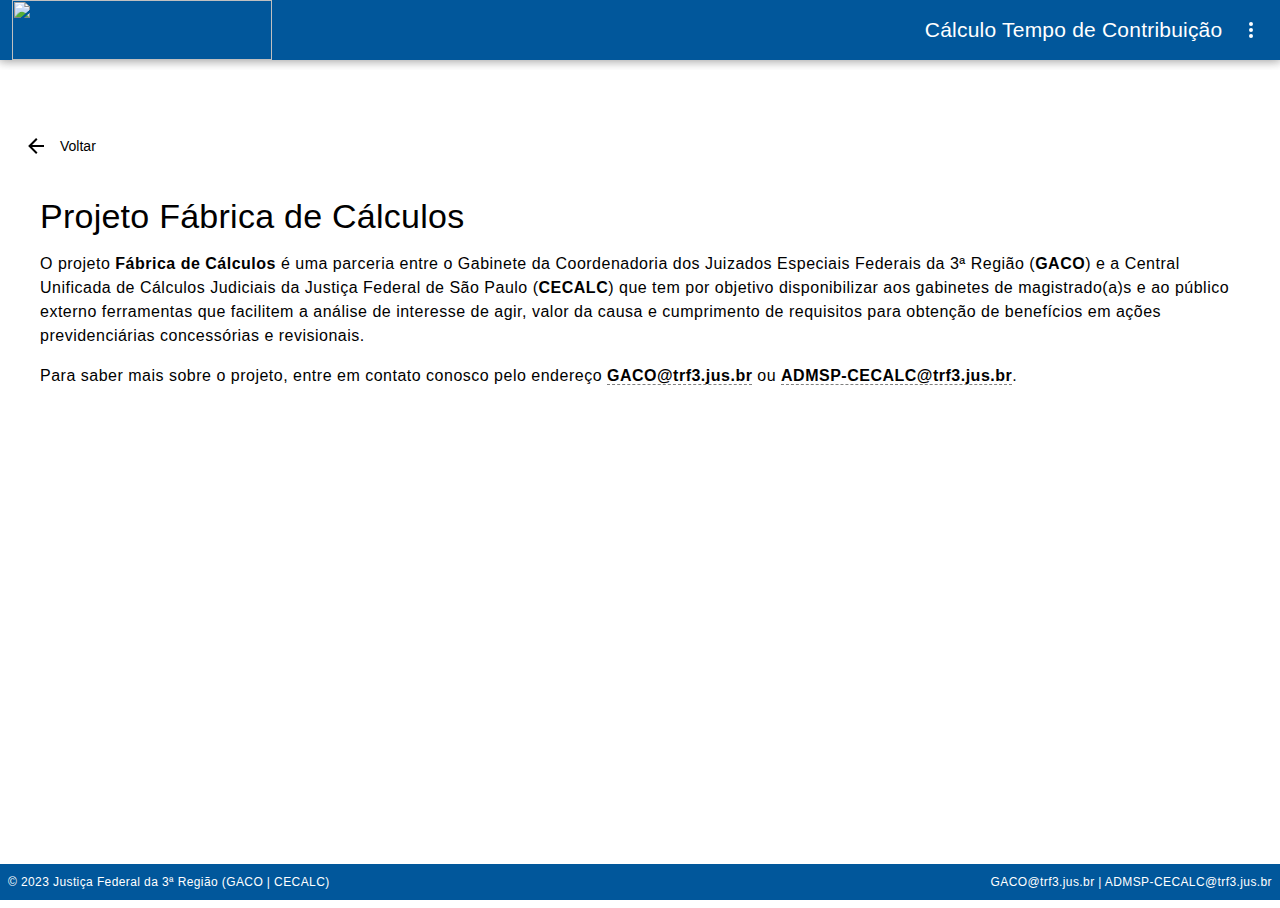
==== sobre/index.html @ 15698bf5 "Atualização" ====
<!DOCTYPE html>
<html  lang="en-US" dir="ltr">
<head><meta charset="utf-8">
<meta name="viewport" content="width=device-width, initial-scale=1">
<link rel="preload" as="fetch" crossorigin="anonymous" href="/teste/sobre/_payload.json">
<style>a{border-bottom:1px dashed gray;color:#000;font-weight:700;text-decoration:none}</style>
<style>@keyframes fadeIn{0%{opacity:0}to{opacity:1}}.fadeIn{animation-name:fadeIn}@keyframes fadeOut{0%{opacity:1}to{opacity:0}}.fadeOut{animation-name:fadeOut}</style>
<style>*,:after,:before{-webkit-tap-highlight-color:transparent;-moz-tap-highlight-color:transparent;box-sizing:inherit}#q-app,body,html{direction:ltr;width:100%}body.platform-ios.within-iframe,body.platform-ios.within-iframe #q-app{min-width:100%;width:100px}body,html{box-sizing:border-box;margin:0}article,aside,details,figcaption,figure,footer,header,main,menu,nav,section,summary{display:block}abbr[title]{border-bottom:none;text-decoration:underline;-webkit-text-decoration:underline dotted;text-decoration:underline dotted}img{border-style:none}code,kbd,pre,samp{font-family:monospace,monospace;font-size:1em}hr{box-sizing:content-box;height:0;overflow:visible}button,input,optgroup,select,textarea{font:inherit;font-family:inherit;margin:0}optgroup{font-weight:700}button,input,select{overflow:visible;text-transform:none}button::-moz-focus-inner,input::-moz-focus-inner{border:0;padding:0}button:-moz-focusring,input:-moz-focusring{outline:1px dotted ButtonText}fieldset{padding:.35em .75em .625em}legend{box-sizing:border-box;color:inherit;display:table;max-width:100%;padding:0;white-space:normal}progress{vertical-align:baseline}textarea{overflow:auto}input[type=search]::-webkit-search-cancel-button,input[type=search]::-webkit-search-decoration{-webkit-appearance:none}.q-icon{word-wrap:normal;fill:currentColor;box-sizing:content-box;direction:ltr;flex-shrink:0;height:1em;letter-spacing:normal;line-height:1;position:relative;text-align:center;text-transform:none;white-space:nowrap;width:1em}.q-icon:after,.q-icon:before{align-items:center;display:flex!important;height:100%;justify-content:center;width:100%}.q-icon>img,.q-icon>svg{height:100%;width:100%}.material-icons,.material-icons-outlined,.material-icons-round,.material-icons-sharp,.material-symbols-outlined,.material-symbols-rounded,.material-symbols-sharp,.q-icon{align-items:center;cursor:inherit;display:inline-flex;font-size:inherit;justify-content:center;-webkit-user-select:none;user-select:none;vertical-align:middle}.q-panel,.q-panel>div{height:100%;width:100%}.q-panel-parent{overflow:hidden;position:relative}.q-loading-bar{background:#f44336;position:fixed;transition:transform .5s cubic-bezier(0,0,.2,1),opacity .5s;z-index:9998}.q-loading-bar--top{left:0;right:0;top:0;width:100%}.q-loading-bar--bottom{bottom:0;left:0;right:0;width:100%}.q-loading-bar--right{bottom:0;height:100%;right:0;top:0}.q-loading-bar--left{bottom:0;height:100%;left:0;top:0}.q-avatar{border-radius:50%;display:inline-block;font-size:48px;height:1em;position:relative;vertical-align:middle;width:1em}.q-avatar__content{font-size:.5em;line-height:.5em}.q-avatar img:not(.q-icon):not(.q-img__image),.q-avatar__content{border-radius:inherit;height:inherit;width:inherit}.q-avatar--square{border-radius:0}.q-badge{background-color:var(--q-primary);border-radius:4px;color:#fff;font-size:12px;font-weight:400;line-height:12px;min-height:12px;padding:2px 6px;vertical-align:baseline}.q-badge--single-line{white-space:nowrap}.q-badge--multi-line{word-wrap:break-word;word-break:break-all}.q-badge--floating{cursor:inherit;position:absolute;right:-3px;top:-4px}.q-badge--transparent{opacity:.8}.q-badge--outline{background-color:transparent;border:1px solid}.q-badge--rounded{border-radius:1em}.q-banner{background:#fff;min-height:54px;padding:8px 16px}.q-banner--top-padding{padding-top:14px}.q-banner__avatar{min-width:1px!important}.q-banner__avatar>.q-avatar{font-size:46px}.q-banner__avatar>.q-icon{font-size:40px}.q-banner__actions.col-auto,.q-banner__avatar:not(:empty)+.q-banner__content{padding-left:16px}.q-banner__actions.col-all .q-btn-item{margin:4px 0 0 4px}.q-banner--dense{min-height:32px;padding:8px}.q-banner--dense.q-banner--top-padding{padding-top:12px}.q-banner--dense .q-banner__avatar>.q-avatar,.q-banner--dense .q-banner__avatar>.q-icon{font-size:28px}.q-banner--dense .q-banner__actions.col-auto,.q-banner--dense .q-banner__avatar:not(:empty)+.q-banner__content{padding-left:8px}.q-bar{background:rgba(0,0,0,.2)}.q-bar>.q-icon{margin-left:2px}.q-bar>div,.q-bar>div+.q-icon{margin-left:8px}.q-bar>.q-btn{margin-left:2px}.q-bar>.q-btn:first-child,.q-bar>.q-icon:first-child,.q-bar>div:first-child{margin-left:0}.q-bar--standard{font-size:18px;height:32px;padding:0 12px}.q-bar--standard>div{font-size:16px}.q-bar--standard .q-btn{font-size:11px}.q-bar--dense{font-size:14px;height:24px;padding:0 8px}.q-bar--dense .q-btn{font-size:8px}.q-bar--dark{background:hsla(0,0%,100%,.15)}.q-breadcrumbs__el{color:inherit}.q-breadcrumbs__el-icon{font-size:125%}.q-breadcrumbs__el-icon--with-label{margin-right:8px}[dir=rtl] .q-breadcrumbs__separator .q-icon{transform:scaleX(-1)}.q-btn{align-items:stretch;background:transparent;border:0;color:inherit;cursor:default;display:inline-flex;flex-direction:column;font-size:14px;font-weight:500;height:auto;line-height:1.715em;min-height:2.572em;outline:0;padding:4px 16px;position:relative;text-align:center;text-decoration:none;text-transform:uppercase;vertical-align:middle;width:auto}.q-btn .q-icon,.q-btn .q-spinner{font-size:1.715em}.q-btn.disabled{opacity:.7!important}.q-btn:before{border-radius:inherit;bottom:0;box-shadow:0 1px 5px rgba(0,0,0,.2),0 2px 2px rgba(0,0,0,.14),0 3px 1px -2px rgba(0,0,0,.12);content:"";display:block;left:0;position:absolute;right:0;top:0}.q-btn--actionable{cursor:pointer}.q-btn--actionable.q-btn--standard:before{transition:box-shadow .3s cubic-bezier(.25,.8,.5,1)}.q-btn--actionable.q-btn--standard.q-btn--active:before,.q-btn--actionable.q-btn--standard:active:before{box-shadow:0 3px 5px -1px rgba(0,0,0,.2),0 5px 8px rgba(0,0,0,.14),0 1px 14px rgba(0,0,0,.12)}.q-btn--no-uppercase{text-transform:none}.q-btn--rectangle{border-radius:3px}.q-btn--outline{background:transparent!important}.q-btn--outline:before{border:1px solid}.q-btn--push{border-radius:7px}.q-btn--push:before{border-bottom:3px solid rgba(0,0,0,.15)}.q-btn--push.q-btn--actionable{transition:transform .3s cubic-bezier(.25,.8,.5,1)}.q-btn--push.q-btn--actionable:before{transition:border-width .3s cubic-bezier(.25,.8,.5,1)}.q-btn--push.q-btn--actionable.q-btn--active,.q-btn--push.q-btn--actionable:active{transform:translateY(2px)}.q-btn--push.q-btn--actionable.q-btn--active:before,.q-btn--push.q-btn--actionable:active:before{border-bottom-width:0}.q-btn--rounded{border-radius:28px}.q-btn--round{border-radius:50%;min-height:3em;min-width:3em;padding:0}.q-btn--square{border-radius:0}.q-btn--flat:before,.q-btn--outline:before,.q-btn--unelevated:before{box-shadow:none}.q-btn--dense{min-height:2em;padding:.285em}.q-btn--dense.q-btn--round{min-height:2.4em;min-width:2.4em;padding:0}.q-btn--dense .on-left{margin-right:6px}.q-btn--dense .on-right{margin-left:6px}.q-btn--fab .q-icon,.q-btn--fab-mini .q-icon{font-size:24px}.q-btn--fab{min-height:56px;min-width:56px;padding:16px}.q-btn--fab .q-icon{margin:auto}.q-btn--fab-mini{min-height:40px;min-width:40px;padding:8px}.q-btn__content{transition:opacity .3s;z-index:0}.q-btn__content--hidden{opacity:0;pointer-events:none}.q-btn__progress{border-radius:inherit;z-index:0}.q-btn__progress-indicator{background:hsla(0,0%,100%,.25);transform:translateX(-100%);z-index:-1}.q-btn__progress--dark .q-btn__progress-indicator{background:rgba(0,0,0,.2)}.q-btn--flat .q-btn__progress-indicator,.q-btn--outline .q-btn__progress-indicator{background:currentColor;opacity:.2}.q-btn-dropdown--split .q-btn-dropdown__arrow-container{padding:0 4px}.q-btn-dropdown--split .q-btn-dropdown__arrow-container.q-btn--outline{border-left:1px solid}.q-btn-dropdown--split .q-btn-dropdown__arrow-container:not(.q-btn--outline){border-left:1px solid hsla(0,0%,100%,.3)}.q-btn-dropdown--simple *+.q-btn-dropdown__arrow{margin-left:8px}.q-btn-dropdown__arrow{transition:transform .28s}.q-btn-dropdown--current{flex-grow:1}.q-btn-group{border-radius:3px;box-shadow:0 1px 5px rgba(0,0,0,.2),0 2px 2px rgba(0,0,0,.14),0 3px 1px -2px rgba(0,0,0,.12);vertical-align:middle}.q-btn-group>.q-btn-item{align-self:stretch;border-radius:inherit}.q-btn-group>.q-btn-item:before{box-shadow:none}.q-btn-group>.q-btn-item .q-badge--floating{right:0}.q-btn-group>.q-btn-group{box-shadow:none}.q-btn-group>.q-btn-group:first-child>.q-btn:first-child{border-bottom-left-radius:inherit;border-top-left-radius:inherit}.q-btn-group>.q-btn-group:last-child>.q-btn:last-child{border-bottom-right-radius:inherit;border-top-right-radius:inherit}.q-btn-group>.q-btn-group:not(:first-child)>.q-btn:first-child:before{border-left:0}.q-btn-group>.q-btn-group:not(:last-child)>.q-btn:last-child:before{border-right:0}.q-btn-group>.q-btn-item:not(:last-child){border-bottom-right-radius:0;border-top-right-radius:0}.q-btn-group>.q-btn-item:not(:first-child){border-bottom-left-radius:0;border-top-left-radius:0}.q-btn-group>.q-btn-item.q-btn--standard:before{z-index:-1}.q-btn-group--push{border-radius:7px}.q-btn-group--push>.q-btn--push.q-btn--actionable{transform:none}.q-btn-group--push>.q-btn--push.q-btn--actionable .q-btn__content{transition:margin-top .3s cubic-bezier(.25,.8,.5,1),margin-bottom .3s cubic-bezier(.25,.8,.5,1)}.q-btn-group--push>.q-btn--push.q-btn--actionable.q-btn--active .q-btn__content,.q-btn-group--push>.q-btn--push.q-btn--actionable:active .q-btn__content{margin-bottom:-2px;margin-top:2px}.q-btn-group--rounded{border-radius:28px}.q-btn-group--square{border-radius:0}.q-btn-group--flat,.q-btn-group--outline,.q-btn-group--unelevated{box-shadow:none}.q-btn-group--outline>.q-separator{display:none}.q-btn-group--outline>.q-btn-item+.q-btn-item:before{border-left:0}.q-btn-group--outline>.q-btn-item:not(:last-child):before{border-right:0}.q-btn-group--stretch{align-self:stretch;border-radius:0}.q-btn-group--glossy>.q-btn-item{background-image:linear-gradient(180deg,hsla(0,0%,100%,.3),hsla(0,0%,100%,0) 50%,rgba(0,0,0,.12) 51%,rgba(0,0,0,.04))!important}.q-btn-group--spread>.q-btn-group{display:flex!important}.q-btn-group--spread>.q-btn-group>.q-btn-item:not(.q-btn-dropdown__arrow-container),.q-btn-group--spread>.q-btn-item{flex:10000 1 0%;max-width:100%;min-width:0;width:auto}.q-btn-toggle,.q-card{position:relative}.q-card{background:#fff;border-radius:4px;box-shadow:0 1px 5px rgba(0,0,0,.2),0 2px 2px rgba(0,0,0,.14),0 3px 1px -2px rgba(0,0,0,.12);vertical-align:top}.q-card>div:first-child,.q-card>img:first-child{border-top:0;border-top-left-radius:inherit;border-top-right-radius:inherit}.q-card>div:last-child,.q-card>img:last-child{border-bottom:0;border-bottom-left-radius:inherit;border-bottom-right-radius:inherit}.q-card>div:not(:first-child),.q-card>img:not(:first-child){border-top-left-radius:0;border-top-right-radius:0}.q-card>div:not(:last-child),.q-card>img:not(:last-child){border-bottom-left-radius:0;border-bottom-right-radius:0}.q-card>div{border-left:0;border-right:0;box-shadow:none}.q-card--bordered{border:1px solid rgba(0,0,0,.12)}.q-card--dark{border-color:hsla(0,0%,100%,.28);box-shadow:0 1px 5px hsla(0,0%,100%,.2),0 2px 2px hsla(0,0%,100%,.14),0 3px 1px -2px hsla(0,0%,100%,.12)}.q-card__section{position:relative}.q-card__section--vert{padding:16px}.q-card__section--horiz>div:first-child,.q-card__section--horiz>img:first-child{border-bottom-left-radius:inherit;border-top-left-radius:inherit}.q-card__section--horiz>div:last-child,.q-card__section--horiz>img:last-child{border-bottom-right-radius:inherit;border-top-right-radius:inherit}.q-card__section--horiz>div:not(:first-child),.q-card__section--horiz>img:not(:first-child){border-bottom-left-radius:0;border-top-left-radius:0}.q-card__section--horiz>div:not(:last-child),.q-card__section--horiz>img:not(:last-child){border-bottom-right-radius:0;border-top-right-radius:0}.q-card__section--horiz>div{border-bottom:0;border-top:0;box-shadow:none}.q-card__actions{align-items:center;padding:8px}.q-card__actions .q-btn--rectangle{padding:0 8px}.q-card__actions--horiz>.q-btn-group+.q-btn-item,.q-card__actions--horiz>.q-btn-item+.q-btn-group,.q-card__actions--horiz>.q-btn-item+.q-btn-item{margin-left:8px}.q-card__actions--vert>.q-btn-item.q-btn--round{align-self:center}.q-card__actions--vert>.q-btn-group+.q-btn-item,.q-card__actions--vert>.q-btn-item+.q-btn-group,.q-card__actions--vert>.q-btn-item+.q-btn-item{margin-top:4px}.q-card__actions--vert>.q-btn-group>.q-btn-item{flex-grow:1}.q-card>img{border:0;display:block;max-width:100%;width:100%}.q-carousel{background-color:#fff;height:400px}.q-carousel__slide{background-position:50%;background-size:cover;min-height:100%}.q-carousel .q-carousel--padding,.q-carousel__slide{padding:16px}.q-carousel__slides-container{height:100%}.q-carousel__control{color:#fff}.q-carousel__arrow{pointer-events:none}.q-carousel__arrow .q-icon{font-size:28px}.q-carousel__arrow .q-btn{pointer-events:all}.q-carousel__next-arrow--horizontal,.q-carousel__prev-arrow--horizontal{bottom:16px;top:16px}.q-carousel__prev-arrow--horizontal{left:16px}.q-carousel__next-arrow--horizontal{right:16px}.q-carousel__next-arrow--vertical,.q-carousel__prev-arrow--vertical{left:16px;right:16px}.q-carousel__prev-arrow--vertical{top:16px}.q-carousel__next-arrow--vertical{bottom:16px}.q-carousel__navigation--bottom,.q-carousel__navigation--top{left:16px;overflow-x:auto;overflow-y:hidden;right:16px}.q-carousel__navigation--top{top:16px}.q-carousel__navigation--bottom{bottom:16px}.q-carousel__navigation--left,.q-carousel__navigation--right{bottom:16px;overflow-x:hidden;overflow-y:auto;top:16px}.q-carousel__navigation--left>.q-carousel__navigation-inner,.q-carousel__navigation--right>.q-carousel__navigation-inner{flex-direction:column}.q-carousel__navigation--left{left:16px}.q-carousel__navigation--right{right:16px}.q-carousel__navigation-inner{flex:1 1 auto}.q-carousel__navigation .q-btn{margin:6px 4px;padding:5px}.q-carousel__navigation-icon--inactive{opacity:.7}.q-carousel .q-carousel__thumbnail{border:1px solid transparent;border-radius:4px;cursor:pointer;display:inline-block;height:50px;margin:2px;opacity:.7;transition:opacity .3s;vertical-align:middle;width:auto}.q-carousel .q-carousel__thumbnail--active,.q-carousel .q-carousel__thumbnail:hover{opacity:1}.q-carousel .q-carousel__thumbnail--active{border-color:currentColor;cursor:default}.q-carousel--arrows-vertical .q-carousel--padding,.q-carousel--arrows-vertical.q-carousel--with-padding .q-carousel__slide,.q-carousel--navigation-top .q-carousel--padding,.q-carousel--navigation-top.q-carousel--with-padding .q-carousel__slide{padding-top:60px}.q-carousel--arrows-vertical .q-carousel--padding,.q-carousel--arrows-vertical.q-carousel--with-padding .q-carousel__slide,.q-carousel--navigation-bottom .q-carousel--padding,.q-carousel--navigation-bottom.q-carousel--with-padding .q-carousel__slide{padding-bottom:60px}.q-carousel--arrows-horizontal .q-carousel--padding,.q-carousel--arrows-horizontal.q-carousel--with-padding .q-carousel__slide,.q-carousel--navigation-left .q-carousel--padding,.q-carousel--navigation-left.q-carousel--with-padding .q-carousel__slide{padding-left:60px}.q-carousel--arrows-horizontal .q-carousel--padding,.q-carousel--arrows-horizontal.q-carousel--with-padding .q-carousel__slide,.q-carousel--navigation-right .q-carousel--padding,.q-carousel--navigation-right.q-carousel--with-padding .q-carousel__slide{padding-right:60px}.q-carousel.fullscreen{height:100%}.q-message-label,.q-message-name,.q-message-stamp{font-size:small}.q-message-label{margin:24px 0;text-align:center}.q-message-stamp{color:inherit;display:none;margin-top:4px;opacity:.6}.q-message-avatar{border-radius:50%;height:48px;min-width:48px;width:48px}.q-message{margin-bottom:8px}.q-message:first-child .q-message-label{margin-top:0}.q-message-avatar--received{margin-right:8px}.q-message-text--received{border-radius:4px 4px 4px 0;color:#81c784}.q-message-text--received:last-child:before{border-bottom:8px solid;border-left:8px solid transparent;border-right:0 solid transparent;right:100%}.q-message-text-content--received{color:#000}.q-message-name--sent{text-align:right}.q-message-avatar--sent{margin-left:8px}.q-message-container--sent{flex-direction:row-reverse}.q-message-text--sent{border-radius:4px 4px 0 4px;color:#e0e0e0}.q-message-text--sent:last-child:before{border-bottom:8px solid;border-left:0 solid transparent;border-right:8px solid transparent;left:100%}.q-message-text-content--sent{color:#000}.q-message-text{background:currentColor;line-height:1.2;padding:8px;position:relative;word-break:break-word}.q-message-text+.q-message-text{margin-top:3px}.q-message-text:last-child{min-height:48px}.q-message-text:last-child .q-message-stamp{display:block}.q-message-text:last-child:before{bottom:0;content:"";height:0;position:absolute;width:0}.q-checkbox{vertical-align:middle}.q-checkbox__native{height:1px;width:1px}.q-checkbox__bg,.q-checkbox__icon-container{-webkit-user-select:none;user-select:none}.q-checkbox__bg{border:2px solid;border-radius:2px;height:50%;left:25%;-webkit-print-color-adjust:exact;top:25%;transition:background .22s cubic-bezier(0,0,.2,1) 0ms;width:50%}.q-checkbox__icon{color:currentColor;font-size:.5em}.q-checkbox__svg{color:#fff}.q-checkbox__truthy{stroke:currentColor;stroke-width:3.12px;stroke-dashoffset:29.78334;stroke-dasharray:29.78334}.q-checkbox__indet{fill:currentColor;transform:rotate(-280deg) scale(0);transform-origin:50% 50%}.q-checkbox__inner{border-radius:50%;color:rgba(0,0,0,.54);font-size:40px;height:1em;min-width:1em;outline:0;width:1em}.q-checkbox__inner--indet,.q-checkbox__inner--truthy{color:var(--q-primary)}.q-checkbox__inner--indet .q-checkbox__bg,.q-checkbox__inner--truthy .q-checkbox__bg{background:currentColor}.q-checkbox__inner--truthy path{stroke-dashoffset:0;transition:stroke-dashoffset .18s cubic-bezier(.4,0,.6,1) 0ms}.q-checkbox__inner--indet .q-checkbox__indet{transform:rotate(0) scale(1);transition:transform .22s cubic-bezier(0,0,.2,1) 0ms}.q-checkbox.disabled{opacity:.75!important}.q-checkbox--dark .q-checkbox__inner{color:hsla(0,0%,100%,.7)}.q-checkbox--dark .q-checkbox__inner:before{opacity:.32!important}.q-checkbox--dark .q-checkbox__inner--indet,.q-checkbox--dark .q-checkbox__inner--truthy{color:var(--q-primary)}.q-checkbox--dense .q-checkbox__inner{height:.5em;min-width:.5em;width:.5em}.q-checkbox--dense .q-checkbox__bg{height:90%;left:5%;top:5%;width:90%}.q-checkbox--dense .q-checkbox__label{padding-left:.5em}.q-checkbox--dense.reverse .q-checkbox__label{padding-left:0;padding-right:.5em}body.desktop .q-checkbox:not(.disabled) .q-checkbox__inner:before{background:currentColor;border-radius:50%;bottom:0;content:"";left:0;opacity:.12;position:absolute;right:0;top:0;transform:scale3d(0,0,1);transition:transform .22s cubic-bezier(0,0,.2,1)}body.desktop .q-checkbox:not(.disabled):focus .q-checkbox__inner:before,body.desktop .q-checkbox:not(.disabled):hover .q-checkbox__inner:before{transform:scaleX(1)}body.desktop .q-checkbox--dense:not(.disabled):focus .q-checkbox__inner:before,body.desktop .q-checkbox--dense:not(.disabled):hover .q-checkbox__inner:before{transform:scale3d(1.4,1.4,1)}.q-chip{background:#e0e0e0;border-radius:16px;color:rgba(0,0,0,.87);font-size:14px;height:2em;margin:4px;max-width:100%;outline:0;padding:.5em .9em;position:relative;vertical-align:middle}.q-chip--colored .q-chip__icon,.q-chip--dark .q-chip__icon{color:inherit}.q-chip--outline{background:transparent!important;border:1px solid}.q-chip .q-avatar{border-radius:16px;font-size:2em;margin-left:-.45em;margin-right:.2em}.q-chip--selected .q-avatar{display:none}.q-chip__icon{color:rgba(0,0,0,.54);font-size:1.5em;margin:-.2em}.q-chip__icon--left{margin-right:.2em}.q-chip__icon--right{margin-left:.2em}.q-chip__icon--remove{margin-left:.1em;margin-right:-.5em;opacity:.6;outline:0}.q-chip__icon--remove:focus,.q-chip__icon--remove:hover{opacity:1}.q-chip__content{white-space:nowrap}.q-chip--dense{border-radius:12px;height:1.5em;padding:0 .4em}.q-chip--dense .q-avatar{border-radius:12px;font-size:1.5em;margin-left:-.27em;margin-right:.1em}.q-chip--dense .q-chip__icon{font-size:1.25em}.q-chip--dense .q-chip__icon--left{margin-right:.195em}.q-chip--dense .q-chip__icon--remove{margin-right:-.25em}.q-chip--square{border-radius:4px}.q-chip--square .q-avatar{border-radius:3px 0 0 3px}body.desktop .q-chip--clickable:focus{box-shadow:0 1px 3px rgba(0,0,0,.2),0 1px 1px rgba(0,0,0,.14),0 2px 1px -1px rgba(0,0,0,.12)}body.desktop.body--dark .q-chip--clickable:focus{box-shadow:0 1px 3px hsla(0,0%,100%,.2),0 1px 1px hsla(0,0%,100%,.14),0 2px 1px -1px hsla(0,0%,100%,.12)}.q-circular-progress{display:inline-block;height:1em;line-height:1;position:relative;vertical-align:middle;width:1em}.q-circular-progress.q-focusable{border-radius:50%}.q-circular-progress__svg{height:100%;width:100%}.q-circular-progress__text{font-size:.25em}.q-circular-progress--indeterminate .q-circular-progress__svg{animation:q-spin 2s linear infinite;transform-origin:50% 50%}.q-circular-progress--indeterminate .q-circular-progress__circle{stroke-dasharray:1 400;stroke-dashoffset:0;animation:q-circular-progress-circle 1.5s ease-in-out infinite}@keyframes q-circular-progress-circle{0%{stroke-dasharray:1,400;stroke-dashoffset:0}50%{stroke-dasharray:400,400;stroke-dashoffset:-100}to{stroke-dasharray:400,400;stroke-dashoffset:-300}}.q-color-picker{background:#fff;border-radius:4px;box-shadow:0 1px 5px rgba(0,0,0,.2),0 2px 2px rgba(0,0,0,.14),0 3px 1px -2px rgba(0,0,0,.12);max-width:350px;min-width:180px;overflow:hidden;vertical-align:top}.q-color-picker .q-tab{padding:0!important}.q-color-picker--bordered{border:1px solid rgba(0,0,0,.12)}.q-color-picker__header-tabs{height:32px}.q-color-picker__header input{border:0;line-height:24px}.q-color-picker__header .q-tab{height:32px!important;min-height:32px!important}.q-color-picker__header .q-tab--inactive{background:linear-gradient(0deg,rgba(0,0,0,.3) 0,rgba(0,0,0,.15) 25%,rgba(0,0,0,.1))}.q-color-picker__error-icon{bottom:2px;font-size:24px;opacity:0;right:2px;transition:opacity .3s ease-in}.q-color-picker__header-content{background:#fff;position:relative}.q-color-picker__header-content--light{color:#000}.q-color-picker__header-content--dark{color:#fff}.q-color-picker__header-content--dark .q-tab--inactive:before{background:hsla(0,0%,100%,.2);bottom:0;content:"";left:0;position:absolute;right:0;top:0}.q-color-picker__header-banner{height:36px}.q-color-picker__header-bg{background:#fff;background-image:url("[data-uri]")!important}.q-color-picker__footer{height:36px}.q-color-picker__footer .q-tab{height:36px!important;min-height:36px!important}.q-color-picker__footer .q-tab--inactive{background:linear-gradient(180deg,rgba(0,0,0,.3) 0,rgba(0,0,0,.15) 25%,rgba(0,0,0,.1))}.q-color-picker__spectrum{height:100%;width:100%}.q-color-picker__spectrum-tab{padding:0!important}.q-color-picker__spectrum-white{background:linear-gradient(90deg,#fff,hsla(0,0%,100%,0))}.q-color-picker__spectrum-black{background:linear-gradient(0deg,#000,transparent)}.q-color-picker__spectrum-circle{border-radius:50%;box-shadow:0 0 0 1.5px #fff,inset 0 0 1px 1px rgba(0,0,0,.3),0 0 1px 2px rgba(0,0,0,.4);height:10px;transform:translate(-5px,-5px);width:10px}.q-color-picker__hue .q-slider__track{background:linear-gradient(90deg,red 0,#ff0 17%,#0f0 33%,#0ff 50%,#00f 67%,#f0f 83%,red)!important;opacity:1}.q-color-picker__alpha .q-slider__track-container{padding-top:0}.q-color-picker__alpha .q-slider__track:before{background:linear-gradient(90deg,hsla(0,0%,100%,0),#757575);border-radius:inherit;bottom:0;content:"";left:0;position:absolute;right:0;top:0}.q-color-picker__sliders{padding:0 16px}.q-color-picker__sliders .q-slider__thumb{color:#424242}.q-color-picker__sliders .q-slider__thumb path{stroke-width:2px;fill:transparent}.q-color-picker__sliders .q-slider--active path{stroke-width:3px}.q-color-picker__tune-tab .q-slider{margin-left:18px;margin-right:18px}.q-color-picker__tune-tab input{border:1px solid #e0e0e0;border-radius:4px;font-size:11px;width:3.5em}.q-color-picker__palette-tab{padding:0!important}.q-color-picker__palette-rows--editable .q-color-picker__cube{cursor:pointer}.q-color-picker__cube{padding-bottom:10%;width:10%!important}.q-color-picker input{background:transparent;color:inherit;outline:0;text-align:center}.q-color-picker .q-tabs{overflow:hidden}.q-color-picker .q-tab--active{box-shadow:0 0 14px 3px rgba(0,0,0,.2)}.q-color-picker .q-tab--active .q-focus-helper,.q-color-picker .q-tab__indicator{display:none}.q-color-picker .q-tab-panels{background:inherit}.q-color-picker--dark{box-shadow:0 1px 5px hsla(0,0%,100%,.2),0 2px 2px hsla(0,0%,100%,.14),0 3px 1px -2px hsla(0,0%,100%,.12)}.q-color-picker--dark .q-color-picker__tune-tab input{border:1px solid hsla(0,0%,100%,.3)}.q-color-picker--dark .q-slider__thumb{color:#fafafa}.q-date{background:#fff;border-radius:4px;box-shadow:0 1px 5px rgba(0,0,0,.2),0 2px 2px rgba(0,0,0,.14),0 3px 1px -2px rgba(0,0,0,.12);display:inline-flex;max-width:100%;min-width:290px;width:290px}.q-date--bordered{border:1px solid rgba(0,0,0,.12)}.q-date__header{background-color:var(--q-primary);border-top-left-radius:inherit;color:#fff;padding:16px}.q-date__actions{padding:0 16px 16px}.q-date__content,.q-date__main{outline:0}.q-date__content .q-btn{font-weight:400}.q-date__header-link{opacity:.64;outline:0;transition:opacity .3s ease-out}.q-date__header-link--active,.q-date__header-link:focus,.q-date__header-link:hover{opacity:1}.q-date__header-subtitle{font-size:14px;letter-spacing:.00938em;line-height:1.75}.q-date__header-title-label{font-size:24px;letter-spacing:.00735em;line-height:1.2}.q-date__view{height:100%;min-height:290px;padding:16px;width:100%}.q-date__navigation{height:12.5%}.q-date__navigation>div:first-child{justify-content:flex-end;min-width:24px;width:8%}.q-date__navigation>div:last-child{justify-content:flex-start;min-width:24px;width:8%}.q-date__calendar-weekdays{height:12.5%}.q-date__calendar-weekdays>div{font-size:12px;opacity:.38}.q-date__calendar-item{align-items:center;display:inline-flex;height:12.5%!important;justify-content:center;padding:1px;position:relative;vertical-align:middle;width:14.285%!important}.q-date__calendar-item:after{border:1px dashed transparent;bottom:1px;content:"";left:0;pointer-events:none;position:absolute;right:0;top:1px}.q-date__calendar-item button,.q-date__calendar-item>div{border-radius:50%;height:30px;width:30px}.q-date__calendar-item>div{line-height:30px;text-align:center}.q-date__calendar-item>button{line-height:22px}.q-date__calendar-item--out{opacity:.18}.q-date__calendar-item--fill{visibility:hidden}.q-date__range-from:before,.q-date__range-to:before,.q-date__range:before{background-color:currentColor;bottom:1px;content:"";left:0;opacity:.3;position:absolute;right:0;top:1px}.q-date__range-from:nth-child(7n-6):before,.q-date__range-to:nth-child(7n-6):before,.q-date__range:nth-child(7n-6):before{border-bottom-left-radius:0;border-top-left-radius:0}.q-date__range-from:nth-child(7n):before,.q-date__range-to:nth-child(7n):before,.q-date__range:nth-child(7n):before{border-bottom-right-radius:0;border-top-right-radius:0}.q-date__range-from:before{left:50%}.q-date__range-to:before{right:50%}.q-date__edit-range:after{border-color:currentColor transparent}.q-date__edit-range:nth-child(7n-6):after{border-bottom-left-radius:0;border-top-left-radius:0}.q-date__edit-range:nth-child(7n):after{border-bottom-right-radius:0;border-top-right-radius:0}.q-date__edit-range-from-to:after,.q-date__edit-range-from:after{border-bottom-color:currentColor;border-bottom-left-radius:28px;border-left-color:currentColor;border-top-color:currentColor;border-top-left-radius:28px;left:4px}.q-date__edit-range-from-to:after,.q-date__edit-range-to:after{border-bottom-color:currentColor;border-bottom-right-radius:28px;border-right-color:currentColor;border-top-color:currentColor;border-top-right-radius:28px;right:4px}.q-date__calendar-days-container{height:75%;min-height:192px}.q-date__calendar-days>div{height:16.66%!important}.q-date__event{background-color:var(--q-secondary);border-radius:5px;bottom:2px;height:5px;left:50%;position:absolute;transform:translate3d(-50%,0,0);width:8px}.q-date__today{box-shadow:0 0 1px 0 currentColor}.q-date__years-content{padding:0 8px}.q-date__months-item,.q-date__years-item{flex:0 0 33.3333%}.q-date--readonly .q-date__content,.q-date--readonly .q-date__header,.q-date.disabled .q-date__content,.q-date.disabled .q-date__header{pointer-events:none}.q-date--readonly .q-date__navigation{display:none}.q-date--portrait{flex-direction:column}.q-date--portrait-standard .q-date__content{height:calc(100% - 86px)}.q-date--portrait-standard .q-date__header{border-top-right-radius:inherit;height:86px}.q-date--portrait-standard .q-date__header-title{align-items:center;height:30px}.q-date--portrait-minimal .q-date__content{height:100%}.q-date--landscape{align-items:stretch;flex-direction:row;min-width:420px}.q-date--landscape>div{display:flex;flex-direction:column}.q-date--landscape .q-date__content{height:100%}.q-date--landscape-standard{min-width:420px}.q-date--landscape-standard .q-date__header{border-bottom-left-radius:inherit;min-width:110px;width:110px}.q-date--landscape-standard .q-date__header-title{flex-direction:column}.q-date--landscape-standard .q-date__header-today{margin-left:-8px;margin-top:12px}.q-date--landscape-minimal{width:310px}.q-date--dark{border-color:hsla(0,0%,100%,.28);box-shadow:0 1px 5px hsla(0,0%,100%,.2),0 2px 2px hsla(0,0%,100%,.14),0 3px 1px -2px hsla(0,0%,100%,.12)}.q-dialog__title{font-size:1.25rem;font-weight:500;letter-spacing:.0125em;line-height:2rem}.q-dialog__progress{font-size:4rem}.q-dialog__inner{outline:0}.q-dialog__inner>div{-webkit-overflow-scrolling:touch;border-radius:4px;overflow:auto;pointer-events:all;will-change:scroll-position}.q-dialog__inner--square>div{border-radius:0!important}.q-dialog__inner>.q-card>.q-card__actions .q-btn--rectangle{min-width:64px}.q-dialog__inner--minimized{padding:24px}.q-dialog__inner--minimized>div{max-height:calc(100vh - 48px)}.q-dialog__inner--maximized>div{border-radius:0!important;height:100%;left:0!important;max-height:100vh;max-width:100vw;top:0!important;width:100%}.q-dialog__inner--bottom,.q-dialog__inner--top{padding-bottom:0!important;padding-top:0!important}.q-dialog__inner--left,.q-dialog__inner--right{padding-left:0!important;padding-right:0!important}.q-dialog__inner--left:not(.q-dialog__inner--animating)>div,.q-dialog__inner--top:not(.q-dialog__inner--animating)>div{border-top-left-radius:0}.q-dialog__inner--right:not(.q-dialog__inner--animating)>div,.q-dialog__inner--top:not(.q-dialog__inner--animating)>div{border-top-right-radius:0}.q-dialog__inner--bottom:not(.q-dialog__inner--animating)>div,.q-dialog__inner--left:not(.q-dialog__inner--animating)>div{border-bottom-left-radius:0}.q-dialog__inner--bottom:not(.q-dialog__inner--animating)>div,.q-dialog__inner--right:not(.q-dialog__inner--animating)>div{border-bottom-right-radius:0}.q-dialog__inner--fullwidth>div{max-width:100%!important;width:100%!important}.q-dialog__inner--fullheight>div{height:100%!important;max-height:100%!important}.q-dialog__backdrop{background:rgba(0,0,0,.4);outline:0;pointer-events:all;z-index:-1}body.platform-android:not(.native-mobile) .q-dialog__inner--minimized>div,body.platform-ios .q-dialog__inner--minimized>div{max-height:calc(100vh - 108px)}body.q-ios-padding .q-dialog__inner{padding-bottom:env(safe-area-inset-bottom)!important;padding-top:env(safe-area-inset-top)!important}body.q-ios-padding .q-dialog__inner>div{max-height:calc(100vh - env(safe-area-inset-top) - env(safe-area-inset-bottom))!important}@media (max-width:599.98px){.q-dialog__inner--bottom,.q-dialog__inner--top{padding-left:0;padding-right:0}.q-dialog__inner--bottom>div,.q-dialog__inner--top>div{width:100%!important}}@media (min-width:600px){.q-dialog__inner--minimized>div{max-width:560px}}.q-body--dialog{overflow:hidden}.q-bottom-sheet{padding-bottom:8px}.q-bottom-sheet__avatar{border-radius:50%}.q-bottom-sheet--list{width:400px}.q-bottom-sheet--list .q-icon,.q-bottom-sheet--list img{font-size:24px;height:24px;width:24px}.q-bottom-sheet--grid{width:700px}.q-bottom-sheet--grid .q-bottom-sheet__item{min-width:100px;padding:8px;text-align:center}.q-bottom-sheet--grid .q-bottom-sheet__empty-icon,.q-bottom-sheet--grid .q-icon,.q-bottom-sheet--grid img{font-size:48px;height:48px;margin-bottom:8px;width:48px}.q-bottom-sheet--grid .q-separator{margin:12px 0}.q-bottom-sheet__item{flex:0 0 33.3333%}@media (min-width:600px){.q-bottom-sheet__item{flex:0 0 25%}}.q-dialog-plugin{width:400px}.q-dialog-plugin__form{max-height:50vh}.q-dialog-plugin .q-card__section+.q-card__section{padding-top:0}.q-dialog-plugin--progress{text-align:center}.q-editor{background-color:#fff;border:1px solid rgba(0,0,0,.12);border-radius:4px}.q-editor.disabled{border-style:dashed}.q-editor>div:first-child,.q-editor__toolbars-container,.q-editor__toolbars-container>div:first-child{border-top-left-radius:inherit;border-top-right-radius:inherit}.q-editor__content{border-bottom-left-radius:inherit;border-bottom-right-radius:inherit;max-width:100%;min-height:10em;outline:0;overflow:auto;padding:10px}.q-editor__content pre{white-space:pre-wrap}.q-editor__content hr{background:rgba(0,0,0,.12);border:0;height:1px;margin:1px;outline:0}.q-editor__content:empty:not(:focus):before{content:attr(placeholder);opacity:.7}.q-editor__toolbar{border-bottom:1px solid rgba(0,0,0,.12);min-height:32px}.q-editor__toolbars-container{max-width:100%}.q-editor .q-btn{margin:4px}.q-editor__toolbar-group{margin:0 4px;position:relative}.q-editor__toolbar-group+.q-editor__toolbar-group:before{background:rgba(0,0,0,.12);bottom:4px;content:"";left:-4px;position:absolute;top:4px;width:1px}.q-editor__link-input{background:none;border:none;border-radius:0;color:inherit;outline:0;text-decoration:none;text-transform:none}.q-editor--flat,.q-editor--flat .q-editor__toolbar{border:0}.q-editor--dense .q-editor__toolbar-group{align-items:center;display:flex;flex-wrap:nowrap}.q-editor--dark{border-color:hsla(0,0%,100%,.28)}.q-editor--dark .q-editor__content hr{background:hsla(0,0%,100%,.28)}.q-editor--dark .q-editor__toolbar{border-color:hsla(0,0%,100%,.28)}.q-editor--dark .q-editor__toolbar-group+.q-editor__toolbar-group:before{background:hsla(0,0%,100%,.28)}.q-expansion-item__border{opacity:0}.q-expansion-item__toggle-icon{position:relative;transition:transform .3s}.q-expansion-item__toggle-icon--rotated{transform:rotate(180deg)}.q-expansion-item__toggle-focus{height:1em!important;position:relative!important;width:1em!important}.q-expansion-item__toggle-focus+.q-expansion-item__toggle-icon{margin-top:-1em}.q-expansion-item--standard.q-expansion-item--expanded>div>.q-expansion-item__border{opacity:1}.q-expansion-item--popup{transition:padding .5s}.q-expansion-item--popup>.q-expansion-item__container{border:1px solid rgba(0,0,0,.12)}.q-expansion-item--popup>.q-expansion-item__container>.q-separator{display:none}.q-expansion-item--popup.q-expansion-item--collapsed{padding:0 15px}.q-expansion-item--popup.q-expansion-item--expanded{padding:15px 0}.q-expansion-item--popup.q-expansion-item--expanded+.q-expansion-item--popup.q-expansion-item--expanded{padding-top:0}.q-expansion-item--popup.q-expansion-item--collapsed:not(:first-child)>.q-expansion-item__container{border-top-width:0}.q-expansion-item--popup.q-expansion-item--expanded+.q-expansion-item--popup.q-expansion-item--collapsed>.q-expansion-item__container{border-top-width:1px}.q-expansion-item__content>.q-card{border-radius:0;box-shadow:none}.q-expansion-item--expanded+.q-expansion-item--expanded>div>.q-expansion-item__border--top,.q-expansion-item:first-child>div>.q-expansion-item__border--top,.q-expansion-item:last-child>div>.q-expansion-item__border--bottom{opacity:0}.q-expansion-item--expanded .q-textarea--autogrow textarea{animation:q-expansion-done 0s}@keyframes q-expansion-done{0%{--q-exp-done:1}}.z-fab{z-index:990}.q-fab{position:relative;vertical-align:middle}.q-fab>.q-btn{width:100%}.q-fab--form-rounded{border-radius:28px}.q-fab--form-square{border-radius:4px}.q-fab__active-icon,.q-fab__icon{transition:opacity .4s,transform .4s}.q-fab__icon{opacity:1;transform:rotate(0deg)}.q-fab__active-icon{opacity:0;transform:rotate(-180deg)}.q-fab__label--external{padding:0 8px;position:absolute;transition:opacity .18s cubic-bezier(.65,.815,.735,.395)}.q-fab__label--external-hidden{opacity:0;pointer-events:none}.q-fab__label--external-left{left:-12px;top:50%;transform:translate(-100%,-50%)}.q-fab__label--external-right{right:-12px;top:50%;transform:translate(100%,-50%)}.q-fab__label--external-bottom{bottom:-12px;left:50%;transform:translate(-50%,100%)}.q-fab__label--external-top{left:50%;top:-12px;transform:translate(-50%,-100%)}.q-fab__label--internal{max-height:30px;padding:0;transition:font-size .12s cubic-bezier(.65,.815,.735,.395),max-height .12s cubic-bezier(.65,.815,.735,.395),opacity .07s cubic-bezier(.65,.815,.735,.395)}.q-fab__label--internal-hidden{font-size:0;opacity:0}.q-fab__label--internal-top{padding-bottom:.12em}.q-fab__label--internal-bottom{padding-top:.12em}.q-fab__label--internal-bottom.q-fab__label--internal-hidden,.q-fab__label--internal-top.q-fab__label--internal-hidden{max-height:0}.q-fab__label--internal-left{padding-left:.285em;padding-right:.571em}.q-fab__label--internal-right{padding-left:.571em;padding-right:.285em}.q-fab__icon-holder{min-height:24px;min-width:24px;position:relative}.q-fab__icon-holder--opened .q-fab__icon{opacity:0;transform:rotate(180deg)}.q-fab__icon-holder--opened .q-fab__active-icon{opacity:1;transform:rotate(0deg)}.q-fab__actions{align-items:center;align-self:center;justify-content:center;opacity:0;padding:3px;pointer-events:none;position:absolute;transition:transform .18s ease-in,opacity .18s ease-in}.q-fab__actions .q-btn{margin:5px}.q-fab__actions--right{height:56px;left:100%;margin-left:9px;transform:scale(.4) translateX(-62px);transform-origin:0 50%}.q-fab__actions--left{flex-direction:row-reverse;height:56px;margin-right:9px;right:100%;transform:scale(.4) translateX(62px);transform-origin:100% 50%}.q-fab__actions--up{bottom:100%;flex-direction:column-reverse;margin-bottom:9px;transform:scale(.4) translateY(62px);transform-origin:50% 100%;width:56px}.q-fab__actions--down{flex-direction:column;margin-top:9px;top:100%;transform:scale(.4) translateY(-62px);transform-origin:50% 0;width:56px}.q-fab__actions--down,.q-fab__actions--up{left:50%;margin-left:-28px}.q-fab__actions--opened{opacity:1;pointer-events:all;transform:scale(1) translate(.1px)}.q-fab--align-left>.q-fab__actions--down,.q-fab--align-left>.q-fab__actions--up{align-items:flex-start;left:28px}.q-fab--align-right>.q-fab__actions--down,.q-fab--align-right>.q-fab__actions--up{align-items:flex-end;left:auto;right:0}.q-field{font-size:14px}.q-field ::-ms-clear,.q-field ::-ms-reveal{display:none}.q-field--with-bottom{padding-bottom:20px}.q-field__marginal{color:rgba(0,0,0,.54);font-size:24px;height:56px}.q-field__marginal>*+*{margin-left:2px}.q-field__marginal .q-avatar{font-size:32px}.q-field__before,.q-field__prepend{padding-right:12px}.q-field__after,.q-field__append{padding-left:12px}.q-field__after:empty,.q-field__append:empty{display:none}.q-field__append+.q-field__append{padding-left:2px}.q-field__inner{text-align:left}.q-field__bottom{-webkit-backface-visibility:hidden;backface-visibility:hidden;color:rgba(0,0,0,.54);font-size:12px;line-height:1;min-height:20px;padding:8px 12px 0}.q-field__bottom--animated{bottom:0;left:0;position:absolute;right:0;transform:translateY(100%)}.q-field__messages{line-height:1}.q-field__messages>div{word-wrap:break-word;overflow-wrap:break-word;word-break:break-word}.q-field__messages>div+div{margin-top:4px}.q-field__counter{line-height:1;padding-left:8px}.q-field--item-aligned{padding:8px 16px}.q-field--item-aligned .q-field__before{min-width:56px}.q-field__control-container{height:inherit}.q-field__control{color:var(--q-primary);height:56px;max-width:100%;outline:none}.q-field__control:after,.q-field__control:before{bottom:0;content:"";left:0;pointer-events:none;position:absolute;right:0;top:0}.q-field__control:before{border-radius:inherit}.q-field__shadow{opacity:0;overflow:hidden;top:8px;transition:opacity .36s cubic-bezier(.4,0,.2,1);white-space:pre-wrap}.q-field__shadow+.q-field__native::placeholder{transition:opacity .36s cubic-bezier(.4,0,.2,1)}.q-field__shadow+.q-field__native:focus::placeholder{opacity:0}.q-field__input,.q-field__native,.q-field__prefix,.q-field__suffix{background:none;border:none;border-radius:0;color:rgba(0,0,0,.87);font-weight:400;letter-spacing:.00937em;line-height:28px;outline:0;padding:6px 0;text-decoration:inherit;text-transform:inherit}.q-field__input,.q-field__native{min-width:0;outline:0!important;-webkit-user-select:auto;user-select:auto;width:100%}.q-field__input:-webkit-autofill,.q-field__native:-webkit-autofill{-webkit-animation-fill-mode:both;-webkit-animation-name:q-autofill}.q-field__input:-webkit-autofill+.q-field__label,.q-field__native:-webkit-autofill+.q-field__label{transform:translateY(-40%) scale(.75)}.q-field__input[type=color]+.q-field__label,.q-field__input[type=date]+.q-field__label,.q-field__input[type=datetime-local]+.q-field__label,.q-field__input[type=month]+.q-field__label,.q-field__input[type=time]+.q-field__label,.q-field__input[type=week]+.q-field__label,.q-field__native[type=color]+.q-field__label,.q-field__native[type=date]+.q-field__label,.q-field__native[type=datetime-local]+.q-field__label,.q-field__native[type=month]+.q-field__label,.q-field__native[type=time]+.q-field__label,.q-field__native[type=week]+.q-field__label{transform:translateY(-40%) scale(.75)}.q-field__input:invalid,.q-field__native:invalid{box-shadow:none}.q-field__native[type=file]{line-height:1em}.q-field__input{height:0;line-height:24px;min-height:24px;padding:0}.q-field__prefix,.q-field__suffix{transition:opacity .36s cubic-bezier(.4,0,.2,1);white-space:nowrap}.q-field__prefix{padding-right:4px}.q-field__suffix{padding-left:4px}.q-field--disabled .q-placeholder,.q-field--readonly .q-placeholder{opacity:1!important}.q-field--readonly.q-field--labeled .q-field__input,.q-field--readonly.q-field--labeled .q-field__native{cursor:default}.q-field--readonly.q-field--float .q-field__input,.q-field--readonly.q-field--float .q-field__native{cursor:text}.q-field--disabled .q-field__inner{cursor:not-allowed}.q-field--disabled .q-field__control{pointer-events:none}.q-field--disabled .q-field__control>div{opacity:.6!important}.q-field--disabled .q-field__control>div,.q-field--disabled .q-field__control>div *{outline:0!important}.q-field__label{-webkit-backface-visibility:hidden;backface-visibility:hidden;color:rgba(0,0,0,.6);font-size:16px;font-weight:400;left:0;letter-spacing:.00937em;line-height:20px;max-width:100%;text-decoration:inherit;text-transform:inherit;top:18px;transform-origin:left top;transition:transform .36s cubic-bezier(.4,0,.2,1),max-width .324s cubic-bezier(.4,0,.2,1)}.q-field--float .q-field__label{max-width:133%;transform:translateY(-40%) scale(.75);transition:transform .36s cubic-bezier(.4,0,.2,1),max-width .396s cubic-bezier(.4,0,.2,1)}.q-field--highlighted .q-field__label{color:currentColor}.q-field--highlighted .q-field__shadow{opacity:.5}.q-field--filled .q-field__control{background:rgba(0,0,0,.05);border-radius:4px 4px 0 0;padding:0 12px}.q-field--filled .q-field__control:before{background:rgba(0,0,0,.05);border-bottom:1px solid rgba(0,0,0,.42);opacity:0;transition:opacity .36s cubic-bezier(.4,0,.2,1),background .36s cubic-bezier(.4,0,.2,1)}.q-field--filled .q-field__control:hover:before{opacity:1}.q-field--filled .q-field__control:after{background:currentColor;height:2px;top:auto;transform:scaleX(0);transform-origin:center bottom;transition:transform .36s cubic-bezier(.4,0,.2,1)}.q-field--filled.q-field--rounded .q-field__control{border-radius:28px 28px 0 0}.q-field--filled.q-field--highlighted .q-field__control:before{background:rgba(0,0,0,.12);opacity:1}.q-field--filled.q-field--highlighted .q-field__control:after{transform:scaleX(1)}.q-field--filled.q-field--dark .q-field__control,.q-field--filled.q-field--dark .q-field__control:before{background:hsla(0,0%,100%,.07)}.q-field--filled.q-field--dark.q-field--highlighted .q-field__control:before{background:hsla(0,0%,100%,.1)}.q-field--filled.q-field--readonly .q-field__control:before{background:transparent;border-bottom-style:dashed;opacity:1}.q-field--outlined .q-field__control{border-radius:4px;padding:0 12px}.q-field--outlined .q-field__control:before{border:1px solid rgba(0,0,0,.24);transition:border-color .36s cubic-bezier(.4,0,.2,1)}.q-field--outlined .q-field__control:hover:before{border-color:#000}.q-field--outlined .q-field__control:after{border:2px solid transparent;border-radius:inherit;height:inherit;transition:border-color .36s cubic-bezier(.4,0,.2,1)}.q-field--outlined .q-field__input:-webkit-autofill,.q-field--outlined .q-field__native:-webkit-autofill{margin-bottom:1px;margin-top:1px}.q-field--outlined.q-field--rounded .q-field__control{border-radius:28px}.q-field--outlined.q-field--highlighted .q-field__control:hover:before{border-color:transparent}.q-field--outlined.q-field--highlighted .q-field__control:after{border-color:currentColor;border-width:2px;transform:scaleX(1)}.q-field--outlined.q-field--readonly .q-field__control:before{border-style:dashed}.q-field--standard .q-field__control:before{border-bottom:1px solid rgba(0,0,0,.24);transition:border-color .36s cubic-bezier(.4,0,.2,1)}.q-field--standard .q-field__control:hover:before{border-color:#000}.q-field--standard .q-field__control:after{background:currentColor;border-bottom-left-radius:inherit;border-bottom-right-radius:inherit;height:2px;top:auto;transform:scaleX(0);transform-origin:center bottom;transition:transform .36s cubic-bezier(.4,0,.2,1)}.q-field--standard.q-field--highlighted .q-field__control:after{transform:scaleX(1)}.q-field--standard.q-field--readonly .q-field__control:before{border-bottom-style:dashed}.q-field--dark .q-field__control:before{border-color:hsla(0,0%,100%,.6)}.q-field--dark .q-field__control:hover:before{border-color:#fff}.q-field--dark .q-field__input,.q-field--dark .q-field__native,.q-field--dark .q-field__prefix,.q-field--dark .q-field__suffix{color:#fff}.q-field--dark .q-field__bottom,.q-field--dark .q-field__marginal,.q-field--dark:not(.q-field--highlighted) .q-field__label{color:hsla(0,0%,100%,.7)}.q-field--standout .q-field__control{background:rgba(0,0,0,.05);border-radius:4px;padding:0 12px;transition:box-shadow .36s cubic-bezier(.4,0,.2,1),background-color .36s cubic-bezier(.4,0,.2,1)}.q-field--standout .q-field__control:before{background:rgba(0,0,0,.07);opacity:0;transition:opacity .36s cubic-bezier(.4,0,.2,1),background .36s cubic-bezier(.4,0,.2,1)}.q-field--standout .q-field__control:hover:before{opacity:1}.q-field--standout.q-field--rounded .q-field__control{border-radius:28px}.q-field--standout.q-field--highlighted .q-field__control{background:#000;box-shadow:0 1px 5px rgba(0,0,0,.2),0 2px 2px rgba(0,0,0,.14),0 3px 1px -2px rgba(0,0,0,.12)}.q-field--standout.q-field--highlighted .q-field__append,.q-field--standout.q-field--highlighted .q-field__input,.q-field--standout.q-field--highlighted .q-field__native,.q-field--standout.q-field--highlighted .q-field__prefix,.q-field--standout.q-field--highlighted .q-field__prepend,.q-field--standout.q-field--highlighted .q-field__suffix{color:#fff}.q-field--standout.q-field--readonly .q-field__control:before{background:transparent;border:1px dashed rgba(0,0,0,.24);opacity:1}.q-field--standout.q-field--dark .q-field__control,.q-field--standout.q-field--dark .q-field__control:before{background:hsla(0,0%,100%,.07)}.q-field--standout.q-field--dark.q-field--highlighted .q-field__control{background:#fff}.q-field--standout.q-field--dark.q-field--highlighted .q-field__append,.q-field--standout.q-field--dark.q-field--highlighted .q-field__input,.q-field--standout.q-field--dark.q-field--highlighted .q-field__native,.q-field--standout.q-field--dark.q-field--highlighted .q-field__prefix,.q-field--standout.q-field--dark.q-field--highlighted .q-field__prepend,.q-field--standout.q-field--dark.q-field--highlighted .q-field__suffix{color:#000}.q-field--standout.q-field--dark.q-field--readonly .q-field__control:before{border-color:hsla(0,0%,100%,.24)}.q-field--labeled .q-field__native,.q-field--labeled .q-field__prefix,.q-field--labeled .q-field__suffix{line-height:24px;padding-bottom:8px;padding-top:24px}.q-field--labeled .q-field__shadow{top:0}.q-field--labeled:not(.q-field--float) .q-field__prefix,.q-field--labeled:not(.q-field--float) .q-field__suffix{opacity:0}.q-field--labeled:not(.q-field--float) .q-field__input::placeholder,.q-field--labeled:not(.q-field--float) .q-field__native::placeholder{color:transparent}.q-field--labeled.q-field--dense .q-field__native,.q-field--labeled.q-field--dense .q-field__prefix,.q-field--labeled.q-field--dense .q-field__suffix{padding-bottom:2px;padding-top:14px}.q-field--dense .q-field__shadow{top:0}.q-field--dense .q-field__control,.q-field--dense .q-field__marginal{height:40px}.q-field--dense .q-field__bottom{font-size:11px}.q-field--dense .q-field__label{font-size:14px;top:10px}.q-field--dense .q-field__before,.q-field--dense .q-field__prepend{padding-right:6px}.q-field--dense .q-field__after,.q-field--dense .q-field__append{padding-left:6px}.q-field--dense .q-field__append+.q-field__append{padding-left:2px}.q-field--dense .q-field__marginal .q-avatar{font-size:24px}.q-field--dense.q-field--float .q-field__label{transform:translateY(-30%) scale(.75)}.q-field--dense .q-field__input:-webkit-autofill+.q-field__label,.q-field--dense .q-field__native:-webkit-autofill+.q-field__label{transform:translateY(-30%) scale(.75)}.q-field--dense .q-field__input[type=color]+.q-field__label,.q-field--dense .q-field__input[type=date]+.q-field__label,.q-field--dense .q-field__input[type=datetime-local]+.q-field__label,.q-field--dense .q-field__input[type=month]+.q-field__label,.q-field--dense .q-field__input[type=time]+.q-field__label,.q-field--dense .q-field__input[type=week]+.q-field__label,.q-field--dense .q-field__native[type=color]+.q-field__label,.q-field--dense .q-field__native[type=date]+.q-field__label,.q-field--dense .q-field__native[type=datetime-local]+.q-field__label,.q-field--dense .q-field__native[type=month]+.q-field__label,.q-field--dense .q-field__native[type=time]+.q-field__label,.q-field--dense .q-field__native[type=week]+.q-field__label{transform:translateY(-30%) scale(.75)}.q-field--borderless .q-field__bottom,.q-field--borderless.q-field--dense .q-field__control,.q-field--standard .q-field__bottom,.q-field--standard.q-field--dense .q-field__control{padding-left:0;padding-right:0}.q-field--error .q-field__label{animation:q-field-label .36s}.q-field--error .q-field__bottom{color:var(--q-negative)}.q-field__focusable-action{background:transparent;border:0;color:inherit;cursor:pointer;opacity:.6;outline:0!important;padding:0}.q-field__focusable-action:focus,.q-field__focusable-action:hover{opacity:1}.q-field--auto-height .q-field__control{height:auto}.q-field--auto-height .q-field__control,.q-field--auto-height .q-field__native{min-height:56px}.q-field--auto-height .q-field__native{align-items:center}.q-field--auto-height .q-field__control-container{padding-top:0}.q-field--auto-height .q-field__native,.q-field--auto-height .q-field__prefix,.q-field--auto-height .q-field__suffix{line-height:18px}.q-field--auto-height.q-field--labeled .q-field__control-container{padding-top:24px}.q-field--auto-height.q-field--labeled .q-field__shadow{top:24px}.q-field--auto-height.q-field--labeled .q-field__native,.q-field--auto-height.q-field--labeled .q-field__prefix,.q-field--auto-height.q-field--labeled .q-field__suffix{padding-top:0}.q-field--auto-height.q-field--labeled .q-field__native{min-height:24px}.q-field--auto-height.q-field--dense .q-field__control,.q-field--auto-height.q-field--dense .q-field__native{min-height:40px}.q-field--auto-height.q-field--dense.q-field--labeled .q-field__control-container{padding-top:14px}.q-field--auto-height.q-field--dense.q-field--labeled .q-field__shadow{top:14px}.q-field--auto-height.q-field--dense.q-field--labeled .q-field__native{min-height:24px}.q-field--square .q-field__control{border-radius:0!important}.q-transition--field-message-enter-active,.q-transition--field-message-leave-active{transition:transform .6s cubic-bezier(.86,0,.07,1),opacity .6s cubic-bezier(.86,0,.07,1)}.q-transition--field-message-enter-from,.q-transition--field-message-leave-to{opacity:0;transform:translateY(-10px)}.q-transition--field-message-leave-active,.q-transition--field-message-leave-from{position:absolute}@keyframes q-field-label{40%{margin-left:2px}60%,80%{margin-left:-2px}70%,90%{margin-left:2px}}@keyframes q-autofill{to{background:transparent;color:inherit}}.q-file .q-field__native{overflow:hidden;word-break:break-all}.q-file .q-field__input{opacity:0!important}.q-file .q-field__input::-webkit-file-upload-button{cursor:pointer}.q-file__filler{border:none;padding:0;visibility:hidden;width:100%}.q-file__dnd{outline:1px dashed currentColor;outline-offset:-4px}.q-form,.q-img{position:relative}.q-img{display:inline-block;overflow:hidden;vertical-align:middle;width:100%}.q-img__loading .q-spinner{font-size:50px}.q-img__container{border-radius:inherit;font-size:0}.q-img__image{border-radius:inherit;height:100%;opacity:0;width:100%}.q-img__image--with-transition{transition:opacity .28s ease-in}.q-img__image--loaded{opacity:1}.q-img__content{border-radius:inherit;pointer-events:none}.q-img__content>div{background:rgba(0,0,0,.47);color:#fff;padding:16px;pointer-events:all;position:absolute}.q-img--no-menu .q-img__image,.q-img--no-menu .q-img__placeholder{pointer-events:none}.q-inner-loading{background:hsla(0,0%,100%,.6)}.q-inner-loading--dark{background:rgba(0,0,0,.4)}.q-inner-loading__label{margin-top:8px}.q-textarea .q-field__control{height:auto;min-height:56px}.q-textarea .q-field__control-container{padding-bottom:2px;padding-top:2px}.q-textarea .q-field__shadow{bottom:2px;top:2px}.q-textarea .q-field__native,.q-textarea .q-field__prefix,.q-textarea .q-field__suffix{line-height:18px}.q-textarea .q-field__native{min-height:52px;padding-top:17px;resize:vertical}.q-textarea.q-field--labeled .q-field__control-container{padding-top:26px}.q-textarea.q-field--labeled .q-field__shadow{top:26px}.q-textarea.q-field--labeled .q-field__native,.q-textarea.q-field--labeled .q-field__prefix,.q-textarea.q-field--labeled .q-field__suffix{padding-top:0}.q-textarea.q-field--labeled .q-field__native{min-height:26px;padding-top:1px}.q-textarea--autogrow .q-field__native{resize:none}.q-textarea.q-field--dense .q-field__control,.q-textarea.q-field--dense .q-field__native{min-height:36px}.q-textarea.q-field--dense .q-field__native{padding-top:9px}.q-textarea.q-field--dense.q-field--labeled .q-field__control-container{padding-top:14px}.q-textarea.q-field--dense.q-field--labeled .q-field__shadow{top:14px}.q-textarea.q-field--dense.q-field--labeled .q-field__native{min-height:24px;padding-top:3px}.q-textarea.q-field--dense.q-field--labeled .q-field__prefix,.q-textarea.q-field--dense.q-field--labeled .q-field__suffix{padding-top:2px}.q-textarea.disabled .q-field__native,body.mobile .q-textarea .q-field__native{resize:none}.q-intersection{position:relative}.q-item{color:inherit;min-height:48px;padding:8px 16px;transition:color .3s,background-color .3s}.q-item__section--side{align-items:flex-start;color:#757575;max-width:100%;min-width:0;padding-right:16px;width:auto}.q-item__section--side>.q-icon{font-size:24px}.q-item__section--side>.q-avatar{font-size:40px}.q-item__section--avatar{color:inherit;min-width:56px}.q-item__section--thumbnail img{height:56px;width:100px}.q-item__section--nowrap{white-space:nowrap}.q-item>.q-focus-helper+.q-item__section--thumbnail,.q-item>.q-item__section--thumbnail:first-child{margin-left:-16px}.q-item>.q-item__section--thumbnail:last-of-type{margin-right:-16px}.q-item__label{line-height:1.2em!important;max-width:100%}.q-item__label--overline{color:rgba(0,0,0,.7)}.q-item__label--caption{color:rgba(0,0,0,.54)}.q-item__label--header{color:#757575;font-size:.875rem;letter-spacing:.01786em;line-height:1.25rem;padding:16px}.q-list--padding .q-item__label--header,.q-separator--spaced+.q-item__label--header{padding-top:8px}.q-item__label+.q-item__label{margin-top:4px}.q-item__section--main{flex:10000 1 0%;max-width:100%;min-width:0;width:auto}.q-item__section--main+.q-item__section--main{margin-left:8px}.q-item__section--main~.q-item__section--side{align-items:flex-end;padding-left:16px;padding-right:0}.q-item__section--main.q-item__section--thumbnail{margin-left:0;margin-right:-16px}.q-list--bordered{border:1px solid rgba(0,0,0,.12)}.q-list--separator>.q-item-type+.q-item-type,.q-list--separator>.q-virtual-scroll__content>.q-item-type+.q-item-type{border-top:1px solid rgba(0,0,0,.12)}.q-list--padding{padding:8px 0}.q-item--dense,.q-list--dense>.q-item{min-height:32px;padding:2px 16px}.q-list--dark.q-list--separator>.q-item-type+.q-item-type,.q-list--dark.q-list--separator>.q-virtual-scroll__content>.q-item-type+.q-item-type{border-top-color:hsla(0,0%,100%,.28)}.q-item--dark,.q-list--dark{border-color:hsla(0,0%,100%,.28);color:#fff}.q-item--dark .q-item__section--side:not(.q-item__section--avatar),.q-list--dark .q-item__section--side:not(.q-item__section--avatar){color:hsla(0,0%,100%,.7)}.q-item--dark .q-item__label--header,.q-list--dark .q-item__label--header{color:hsla(0,0%,100%,.64)}.q-item--dark .q-item__label--caption,.q-item--dark .q-item__label--overline,.q-list--dark .q-item__label--caption,.q-list--dark .q-item__label--overline{color:hsla(0,0%,100%,.8)}.q-item{position:relative}.q-item--active,.q-item.q-router-link--active{color:var(--q-primary)}.q-knob{font-size:48px}.q-knob--editable{cursor:pointer;outline:0}.q-knob--editable:before{border-radius:50%;bottom:0;box-shadow:none;content:"";left:0;position:absolute;right:0;top:0;transition:box-shadow .24s ease-in-out}.q-knob--editable:focus:before{box-shadow:0 1px 5px rgba(0,0,0,.2),0 2px 2px rgba(0,0,0,.14),0 3px 1px -2px rgba(0,0,0,.12)}body.body--dark .q-knob--editable:focus:before{box-shadow:0 1px 5px hsla(0,0%,100%,.2),0 2px 2px hsla(0,0%,100%,.14),0 3px 1px -2px hsla(0,0%,100%,.12)}.q-layout{outline:0;width:100%}.q-layout-container{height:100%;position:relative;width:100%}.q-layout-container .q-layout{min-height:100%}.q-layout-container>div{transform:translateZ(0)}.q-layout-container>div>div{max-height:100%;min-height:0}.q-layout__shadow{width:100%}.q-layout__shadow:after{bottom:0;box-shadow:0 0 10px 2px rgba(0,0,0,.2),0 0 10px rgba(0,0,0,.24);content:"";left:0;position:absolute;right:0;top:0}.q-layout__section--marginal{background-color:var(--q-primary);color:#fff}.q-header--hidden{transform:translateY(-110%)}.q-header--bordered{border-bottom:1px solid rgba(0,0,0,.12)}.q-header .q-layout__shadow{bottom:-10px}.q-header .q-layout__shadow:after{bottom:10px}.q-footer--hidden{transform:translateY(110%)}.q-footer--bordered{border-top:1px solid rgba(0,0,0,.12)}.q-footer .q-layout__shadow{top:-10px}.q-footer .q-layout__shadow:after{top:10px}.q-footer,.q-header{z-index:2000}.q-drawer{background:#fff;bottom:0;position:absolute;top:0;z-index:1000}.q-drawer--on-top{z-index:3000}.q-drawer--left{left:0;transform:translateX(-100%)}.q-drawer--left.q-drawer--bordered{border-right:1px solid rgba(0,0,0,.12)}.q-drawer--left .q-layout__shadow{left:10px;right:-10px}.q-drawer--left .q-layout__shadow:after{right:10px}.q-drawer--right{right:0;transform:translateX(100%)}.q-drawer--right.q-drawer--bordered{border-left:1px solid rgba(0,0,0,.12)}.q-drawer--right .q-layout__shadow{left:-10px}.q-drawer--right .q-layout__shadow:after{left:10px}.q-drawer-container:not(.q-drawer--mini-animate) .q-drawer--mini{padding:0!important}.q-drawer-container:not(.q-drawer--mini-animate) .q-drawer--mini .q-item,.q-drawer-container:not(.q-drawer--mini-animate) .q-drawer--mini .q-item__section{justify-content:center;min-width:0;padding-left:0;padding-right:0;text-align:center}.q-drawer--mini .q-expansion-item__content,.q-drawer--mini .q-mini-drawer-hide,.q-drawer-container:not(.q-drawer--mini-animate) .q-drawer--mini .q-item__label,.q-drawer-container:not(.q-drawer--mini-animate) .q-drawer--mini .q-item__section--main,.q-drawer-container:not(.q-drawer--mini-animate) .q-drawer--mini .q-item__section--side~.q-item__section--side{display:none}.q-drawer--mini-animate .q-drawer__content{overflow-x:hidden!important;white-space:nowrap}.q-drawer--mobile .q-mini-drawer-hide,.q-drawer--mobile .q-mini-drawer-only,.q-drawer--standard .q-mini-drawer-only{display:none}.q-drawer__backdrop{will-change:background-color;z-index:2999!important}.q-drawer__opener{height:100%;-webkit-user-select:none;user-select:none;width:15px;z-index:2001}.q-footer,.q-header,.q-layout,.q-page{position:relative}.q-page-sticky--shrink{pointer-events:none}.q-page-sticky--shrink>div{display:inline-block;pointer-events:auto}body.q-ios-padding .q-layout--standard .q-drawer--top-padding .q-drawer__content,body.q-ios-padding .q-layout--standard .q-header>.q-tabs:first-child .q-tabs-head,body.q-ios-padding .q-layout--standard .q-header>.q-toolbar:first-child{min-height:70px;min-height:calc(env(safe-area-inset-top) + 50px);padding-top:env(safe-area-inset-top)}body.q-ios-padding .q-layout--standard .q-drawer--top-padding .q-drawer__content,body.q-ios-padding .q-layout--standard .q-footer>.q-tabs:last-child .q-tabs-head,body.q-ios-padding .q-layout--standard .q-footer>.q-toolbar:last-child{min-height:calc(env(safe-area-inset-bottom) + 50px);padding-bottom:env(safe-area-inset-bottom)}.q-body--layout-animate .q-drawer__backdrop{transition:background-color .12s!important}.q-body--layout-animate .q-drawer{transition:transform .12s,width .12s,top .12s,bottom .12s!important}.q-body--layout-animate .q-layout__section--marginal{transition:transform .12s,left .12s,right .12s!important}.q-body--layout-animate .q-page-container{transition:padding-top .12s,padding-right .12s,padding-bottom .12s,padding-left .12s!important}.q-body--layout-animate .q-page-sticky{transition:transform .12s,left .12s,right .12s,top .12s,bottom .12s!important}body:not(.q-body--layout-animate) .q-layout--prevent-focus{visibility:hidden}.q-body--drawer-toggle{overflow-x:hidden!important}@media (max-width:599.98px){.q-layout-padding{padding:8px}}@media (min-width:600px) and (max-width:1439.98px){.q-layout-padding{padding:16px}}@media (min-width:1440px){.q-layout-padding{padding:24px}}body.body--dark .q-drawer,body.body--dark .q-footer,body.body--dark .q-header{border-color:hsla(0,0%,100%,.28)}body.body--dark .q-layout__shadow:after{box-shadow:0 0 10px 2px hsla(0,0%,100%,.2),0 0 10px hsla(0,0%,100%,.24)}body.platform-ios .q-layout--containerized{position:unset!important}.q-linear-progress{--q-linear-progress-speed:.3s;color:var(--q-primary);font-size:4px;height:1em;overflow:hidden;position:relative;transform:scaleX(1);width:100%}.q-linear-progress__model,.q-linear-progress__track{transform-origin:0 0}.q-linear-progress__model--with-transition,.q-linear-progress__track--with-transition{transition:transform var(--q-linear-progress-speed)}.q-linear-progress--reverse .q-linear-progress__model,.q-linear-progress--reverse .q-linear-progress__track{transform-origin:0 100%}.q-linear-progress__model--determinate{background:currentColor}.q-linear-progress__model--indeterminate,.q-linear-progress__model--query{transition:none}.q-linear-progress__model--indeterminate:after,.q-linear-progress__model--indeterminate:before,.q-linear-progress__model--query:after,.q-linear-progress__model--query:before{background:currentColor;bottom:0;content:"";left:0;position:absolute;right:0;top:0;transform-origin:0 0}.q-linear-progress__model--indeterminate:before,.q-linear-progress__model--query:before{animation:q-linear-progress--indeterminate 2.1s cubic-bezier(.65,.815,.735,.395) infinite}.q-linear-progress__model--indeterminate:after,.q-linear-progress__model--query:after{animation:q-linear-progress--indeterminate-short 2.1s cubic-bezier(.165,.84,.44,1) infinite;animation-delay:1.15s;transform:translate3d(-101%,0,0) scaleX(1)}.q-linear-progress__track{opacity:.4}.q-linear-progress__track--light{background:rgba(0,0,0,.26)}.q-linear-progress__track--dark{background:hsla(0,0%,100%,.6)}.q-linear-progress__stripe{background-image:linear-gradient(45deg,hsla(0,0%,100%,.15) 25%,hsla(0,0%,100%,0) 0,hsla(0,0%,100%,0) 50%,hsla(0,0%,100%,.15) 0,hsla(0,0%,100%,.15) 75%,hsla(0,0%,100%,0) 0,hsla(0,0%,100%,0))!important;background-size:40px 40px!important}.q-linear-progress__stripe--with-transition{transition:width var(--q-linear-progress-speed)}@keyframes q-linear-progress--indeterminate{0%{transform:translate3d(-35%,0,0) scaleX(.35)}60%{transform:translate3d(100%,0,0) scaleX(.9)}to{transform:translate3d(100%,0,0) scaleX(.9)}}@keyframes q-linear-progress--indeterminate-short{0%{transform:translate3d(-101%,0,0) scaleX(1)}60%{transform:translate3d(107%,0,0) scaleX(.01)}to{transform:translate3d(107%,0,0) scaleX(.01)}}.q-menu{background:#fff;border-radius:4px;box-shadow:0 1px 5px rgba(0,0,0,.2),0 2px 2px rgba(0,0,0,.14),0 3px 1px -2px rgba(0,0,0,.12);display:inline-block;max-height:65vh;max-width:95vw;outline:0;overflow-x:hidden;overflow-y:auto;position:fixed!important;z-index:6000}.q-menu--square{border-radius:0}.q-menu--dark{box-shadow:0 1px 5px hsla(0,0%,100%,.2),0 2px 2px hsla(0,0%,100%,.14),0 3px 1px -2px hsla(0,0%,100%,.12)}.q-option-group--inline>div{display:inline-block}.q-pagination input{-moz-appearance:textfield;text-align:center}.q-pagination input::-webkit-inner-spin-button,.q-pagination input::-webkit-outer-spin-button{-webkit-appearance:none;margin:0}.q-pagination__content{--q-pagination-gutter-parent:-2px;--q-pagination-gutter-child:2px;margin-left:var(--q-pagination-gutter-parent);margin-top:var(--q-pagination-gutter-parent)}.q-pagination__content>.q-btn,.q-pagination__content>.q-input,.q-pagination__middle>.q-btn{margin-left:var(--q-pagination-gutter-child);margin-top:var(--q-pagination-gutter-child)}.q-parallax{border-radius:inherit;overflow:hidden;position:relative;width:100%}.q-parallax__media>img,.q-parallax__media>video{bottom:0;display:none;left:50%;min-height:100%;min-width:100%;position:absolute;will-change:transform}.q-popup-edit{padding:8px 16px}.q-popup-edit__buttons{margin-top:8px}.q-popup-edit__buttons .q-btn+.q-btn{margin-left:8px}.q-pull-to-refresh{position:relative}.q-pull-to-refresh__puller{background:#fff;border-radius:50%;box-shadow:0 0 4px 0 rgba(0,0,0,.3);color:var(--q-primary);height:40px;width:40px}.q-pull-to-refresh__puller--animating{transition:transform .3s,opacity .3s}.q-radio{vertical-align:middle}.q-radio__native{height:1px;width:1px}.q-radio__bg,.q-radio__icon-container{-webkit-user-select:none;user-select:none}.q-radio__bg{height:50%;left:25%;-webkit-print-color-adjust:exact;top:25%;width:50%}.q-radio__bg path{fill:currentColor}.q-radio__icon{color:currentColor;font-size:.5em}.q-radio__check{transform:scale3d(0,0,1);transform-origin:50% 50%;transition:transform .22s cubic-bezier(0,0,.2,1) 0ms}.q-radio__inner{border-radius:50%;color:rgba(0,0,0,.54);font-size:40px;height:1em;min-width:1em;outline:0;width:1em}.q-radio__inner--truthy{color:var(--q-primary)}.q-radio__inner--truthy .q-radio__check{transform:scaleX(1)}.q-radio.disabled{opacity:.75!important}.q-radio--dark .q-radio__inner{color:hsla(0,0%,100%,.7)}.q-radio--dark .q-radio__inner:before{opacity:.32!important}.q-radio--dark .q-radio__inner--truthy{color:var(--q-primary)}.q-radio--dense .q-radio__inner{height:.5em;min-width:.5em;width:.5em}.q-radio--dense .q-radio__bg{height:100%;left:0;top:0;width:100%}.q-radio--dense .q-radio__label{padding-left:.5em}.q-radio--dense.reverse .q-radio__label{padding-left:0;padding-right:.5em}body.desktop .q-radio:not(.disabled) .q-radio__inner:before{background:currentColor;border-radius:50%;bottom:0;content:"";left:0;opacity:.12;position:absolute;right:0;top:0;transform:scale3d(0,0,1);transition:transform .22s cubic-bezier(0,0,.2,1) 0ms}body.desktop .q-radio:not(.disabled):focus .q-radio__inner:before,body.desktop .q-radio:not(.disabled):hover .q-radio__inner:before{transform:scaleX(1)}body.desktop .q-radio--dense:not(.disabled):focus .q-radio__inner:before,body.desktop .q-radio--dense:not(.disabled):hover .q-radio__inner:before{transform:scale3d(1.5,1.5,1)}.q-rating{color:#ffeb3b;vertical-align:middle}.q-rating__icon-container{height:1em;outline:0}.q-rating__icon-container+.q-rating__icon-container{margin-left:2px}.q-rating__icon{color:currentColor;opacity:.4;position:relative;text-shadow:0 1px 3px rgba(0,0,0,.12),0 1px 2px rgba(0,0,0,.24);transition:transform .2s ease-in,opacity .2s ease-in}.q-rating__icon--hovered{transform:scale(1.3)}.q-rating__icon--active{opacity:1}.q-rating__icon--exselected{opacity:.7}.q-rating--no-dimming .q-rating__icon{opacity:1}.q-rating--editable .q-rating__icon-container{cursor:pointer}.q-responsive{max-height:100%;max-width:100%;position:relative}.q-responsive__filler{height:inherit;max-height:inherit;max-width:inherit;width:inherit}.q-responsive__content{border-radius:inherit}.q-responsive__content>*{height:100%!important;max-height:100%!important;max-width:100%!important;width:100%!important}.q-scrollarea{contain:strict;position:relative}.q-scrollarea__bar,.q-scrollarea__thumb{cursor:grab;opacity:.2;transition:opacity .3s;will-change:opacity}.q-scrollarea__bar--v,.q-scrollarea__thumb--v{right:0;width:10px}.q-scrollarea__bar--h,.q-scrollarea__thumb--h{bottom:0;height:10px}.q-scrollarea__bar--invisible,.q-scrollarea__thumb--invisible{opacity:0!important;pointer-events:none}.q-scrollarea__thumb{background:#000;border-radius:3px}.q-scrollarea__thumb:hover{opacity:.3}.q-scrollarea__thumb:active{opacity:.5}.q-scrollarea__content{min-height:100%;min-width:100%}.q-scrollarea--dark .q-scrollarea__thumb{background:#fff}.q-select--without-input .q-field__control{cursor:pointer}.q-select--with-input .q-field__control{cursor:text}.q-select .q-field__input{cursor:text;min-width:50px!important}.q-select .q-field__input--padding{padding-left:4px}.q-select__autocomplete-input,.q-select__focus-target{border:0;height:1px;opacity:0;outline:0!important;padding:0;position:absolute;width:1px}.q-select__dropdown-icon{cursor:pointer;transition:transform .28s}.q-select.q-field--readonly .q-field__control,.q-select.q-field--readonly .q-select__dropdown-icon{cursor:default}.q-select__dialog{background:#fff;display:flex;flex-direction:column;max-height:calc(100vh - 70px)!important;max-width:90vw!important;width:90vw!important}.q-select__dialog>.scroll{background:inherit;position:relative}body.mobile:not(.native-mobile) .q-select__dialog{max-height:calc(100vh - 108px)!important}body.platform-android.native-mobile .q-dialog__inner--top .q-select__dialog{max-height:calc(100vh - 24px)!important}body.platform-android:not(.native-mobile) .q-dialog__inner--top .q-select__dialog{max-height:calc(100vh - 80px)!important}body.platform-ios.native-mobile .q-dialog__inner--top>div{border-radius:4px}body.platform-ios.native-mobile .q-dialog__inner--top .q-select__dialog--focused{max-height:47vh!important}body.platform-ios:not(.native-mobile) .q-dialog__inner--top .q-select__dialog--focused{max-height:50vh!important}.q-separator{background:rgba(0,0,0,.12);border:0;flex-shrink:0;margin:0;transition:background .3s,opacity .3s}.q-separator--dark{background:hsla(0,0%,100%,.28)}.q-separator--horizontal{display:block;height:1px}.q-separator--horizontal-inset{margin-left:16px;margin-right:16px}.q-separator--horizontal-item-inset{margin-left:72px;margin-right:0}.q-separator--horizontal-item-thumbnail-inset{margin-left:116px;margin-right:0}.q-separator--vertical{align-self:stretch;height:auto;width:1px}.q-separator--vertical-inset{margin-bottom:8px;margin-top:8px}.q-skeleton{--q-skeleton-speed:1500ms;background:rgba(0,0,0,.12);border-radius:4px;box-sizing:border-box}.q-skeleton--anim{cursor:wait}.q-skeleton:before{content:" "}.q-skeleton--type-text{transform:scaleY(.5)}.q-skeleton--type-QAvatar,.q-skeleton--type-circle{border-radius:50%;height:48px;width:48px}.q-skeleton--type-QBtn{height:36px;width:90px}.q-skeleton--type-QBadge{height:16px;width:70px}.q-skeleton--type-QChip{border-radius:16px;height:28px;width:90px}.q-skeleton--type-QToolbar{height:50px}.q-skeleton--type-QCheckbox,.q-skeleton--type-QRadio{border-radius:50%;height:40px;width:40px}.q-skeleton--type-QToggle{border-radius:7px;height:40px;width:56px}.q-skeleton--type-QRange,.q-skeleton--type-QSlider{height:40px}.q-skeleton--type-QInput{height:56px}.q-skeleton--bordered{border:1px solid rgba(0,0,0,.05)}.q-skeleton--square{border-radius:0}.q-skeleton--anim-fade{animation:q-skeleton--fade var(--q-skeleton-speed) linear .5s infinite}.q-skeleton--anim-pulse{animation:q-skeleton--pulse var(--q-skeleton-speed) ease-in-out .5s infinite}.q-skeleton--anim-pulse-x{animation:q-skeleton--pulse-x var(--q-skeleton-speed) ease-in-out .5s infinite}.q-skeleton--anim-pulse-y{animation:q-skeleton--pulse-y var(--q-skeleton-speed) ease-in-out .5s infinite}.q-skeleton--anim-blink,.q-skeleton--anim-pop,.q-skeleton--anim-wave{overflow:hidden;position:relative;z-index:1}.q-skeleton--anim-blink:after,.q-skeleton--anim-pop:after,.q-skeleton--anim-wave:after{bottom:0;content:"";left:0;position:absolute;right:0;top:0;z-index:0}.q-skeleton--anim-blink:after{animation:q-skeleton--fade var(--q-skeleton-speed) linear .5s infinite;background:hsla(0,0%,100%,.7)}.q-skeleton--anim-wave:after{animation:q-skeleton--wave var(--q-skeleton-speed) linear .5s infinite;background:linear-gradient(90deg,hsla(0,0%,100%,0),hsla(0,0%,100%,.5),hsla(0,0%,100%,0))}.q-skeleton--dark{background:hsla(0,0%,100%,.05)}.q-skeleton--dark.q-skeleton--bordered{border:1px solid hsla(0,0%,100%,.25)}.q-skeleton--dark.q-skeleton--anim-wave:after{background:linear-gradient(90deg,hsla(0,0%,100%,0),hsla(0,0%,100%,.1),hsla(0,0%,100%,0))}.q-skeleton--dark.q-skeleton--anim-blink:after{background:hsla(0,0%,100%,.2)}@keyframes q-skeleton--fade{0%{opacity:1}50%{opacity:.4}to{opacity:1}}@keyframes q-skeleton--pulse{0%{transform:scale(1)}50%{transform:scale(.85)}to{transform:scale(1)}}@keyframes q-skeleton--pulse-x{0%{transform:scaleX(1)}50%{transform:scaleX(.75)}to{transform:scaleX(1)}}@keyframes q-skeleton--pulse-y{0%{transform:scaleY(1)}50%{transform:scaleY(.75)}to{transform:scaleY(1)}}@keyframes q-skeleton--wave{0%{transform:translateX(-100%)}to{transform:translateX(100%)}}.q-slide-item{background:#fff;position:relative}.q-slide-item__bottom,.q-slide-item__left,.q-slide-item__right,.q-slide-item__top{color:#fff;font-size:14px;visibility:hidden}.q-slide-item__bottom .q-icon,.q-slide-item__left .q-icon,.q-slide-item__right .q-icon,.q-slide-item__top .q-icon{font-size:1.714em}.q-slide-item__left{background:#4caf50;padding:8px 16px}.q-slide-item__left>div{transform-origin:left center}.q-slide-item__right{background:#ff9800;padding:8px 16px}.q-slide-item__right>div{transform-origin:right center}.q-slide-item__top{background:#2196f3;padding:16px 8px}.q-slide-item__top>div{transform-origin:top center}.q-slide-item__bottom{background:#9c27b0;padding:16px 8px}.q-slide-item__bottom>div{transform-origin:bottom center}.q-slide-item__content{background:inherit;cursor:pointer;transition:transform .2s ease-in;-webkit-user-select:none;user-select:none}.q-slider{position:relative}.q-slider--h{width:100%}.q-slider--v{height:200px}.q-slider--editable .q-slider__track-container{cursor:grab}.q-slider__track-container{outline:0}.q-slider__track-container--h{padding:12px 0;width:100%}.q-slider__track-container--h .q-slider__selection{will-change:width,left}.q-slider__track-container--v{height:100%;padding:0 12px}.q-slider__track-container--v .q-slider__selection{will-change:height,top}.q-slider__track{background:rgba(0,0,0,.1);border-radius:4px;color:var(--q-primary);height:inherit;width:inherit}.q-slider__inner{background:rgba(0,0,0,.1)}.q-slider__inner,.q-slider__selection{border-radius:inherit;height:100%;width:100%}.q-slider__selection{background:currentColor}.q-slider__markers{border-radius:inherit;color:rgba(0,0,0,.3);height:100%;width:100%}.q-slider__markers:after{background:currentColor;content:"";position:absolute}.q-slider__markers--h{background-image:repeating-linear-gradient(90deg,currentColor,currentColor 2px,hsla(0,0%,100%,0) 0,hsla(0,0%,100%,0))}.q-slider__markers--h:after{height:100%;right:0;top:0;width:2px}.q-slider__markers--v{background-image:repeating-linear-gradient(180deg,currentColor,currentColor 2px,hsla(0,0%,100%,0) 0,hsla(0,0%,100%,0))}.q-slider__markers--v:after{bottom:0;height:2px;left:0;width:100%}.q-slider__marker-labels-container{height:100%;min-height:24px;min-width:24px;position:relative;width:100%}.q-slider__marker-labels{position:absolute}.q-slider__marker-labels--h-standard{top:0}.q-slider__marker-labels--h-switched{bottom:0}.q-slider__marker-labels--h-ltr{transform:translateX(-50%)}.q-slider__marker-labels--h-rtl{transform:translateX(50%)}.q-slider__marker-labels--v-standard{left:4px}.q-slider__marker-labels--v-switched{right:4px}.q-slider__marker-labels--v-ltr{transform:translateY(-50%)}.q-slider__marker-labels--v-rtl{transform:translateY(50%)}.q-slider__thumb{color:var(--q-primary);outline:0;transition:transform .18s ease-out,fill .18s ease-out,stroke .18s ease-out;z-index:1}.q-slider__thumb.q-slider--focus{opacity:1!important}.q-slider__thumb--h{top:50%;will-change:left}.q-slider__thumb--h-ltr{transform:scale(1) translate(-50%,-50%)}.q-slider__thumb--h-rtl{transform:scale(1) translate(50%,-50%)}.q-slider__thumb--v{left:50%;will-change:top}.q-slider__thumb--v-ltr{transform:scale(1) translate(-50%,-50%)}.q-slider__thumb--v-rtl{transform:scale(1) translate(-50%,50%)}.q-slider__thumb-shape{stroke-width:3.5;stroke:currentColor;left:0;top:0;transition:transform .28s}.q-slider__thumb-shape path{stroke:currentColor;fill:currentColor}.q-slider__focus-ring{border-radius:50%;opacity:0;transition:transform .26667s ease-out,opacity .26667s ease-out,background-color .26667s ease-out;transition-delay:.14s}.q-slider__pin{opacity:0;transition:opacity .28s ease-out;transition-delay:.14s;white-space:nowrap}.q-slider__pin:before{content:"";height:0;position:absolute;width:0}.q-slider__pin--h:before{border-left:6px solid transparent;border-right:6px solid transparent;left:50%;transform:translateX(-50%)}.q-slider__pin--h-standard{bottom:100%}.q-slider__pin--h-standard:before{border-top:6px solid;bottom:2px}.q-slider__pin--h-switched{top:100%}.q-slider__pin--h-switched:before{border-bottom:6px solid;top:2px}.q-slider__pin--v{top:0}.q-slider__pin--v:before{border-bottom:6px solid transparent;border-top:6px solid transparent;top:50%;transform:translateY(-50%)}.q-slider__pin--v-standard{left:100%}.q-slider__pin--v-standard:before{border-right:6px solid;left:2px}.q-slider__pin--v-switched{right:100%}.q-slider__pin--v-switched:before{border-left:6px solid;right:2px}.q-slider__label{position:absolute;white-space:nowrap;z-index:1}.q-slider__label--h{left:50%;transform:translateX(-50%)}.q-slider__label--h-standard{bottom:7px}.q-slider__label--h-switched{top:7px}.q-slider__label--v{top:50%;transform:translateY(-50%)}.q-slider__label--v-standard{left:7px}.q-slider__label--v-switched{right:7px}.q-slider__text-container{background:currentColor;border-radius:4px;min-height:25px;padding:2px 8px;position:relative;text-align:center}.q-slider__text{color:#fff;font-size:12px}.q-slider--no-value .q-slider__inner,.q-slider--no-value .q-slider__selection,.q-slider--no-value .q-slider__thumb{opacity:0}.q-slider--focus .q-slider__focus-ring,body.desktop .q-slider.q-slider--editable .q-slider__track-container:hover .q-slider__focus-ring{background:currentColor;opacity:.25;transform:scale3d(1.55,1.55,1)}.q-slider--focus .q-slider__inner,.q-slider--focus .q-slider__selection,.q-slider--focus .q-slider__thumb,body.desktop .q-slider.q-slider--editable .q-slider__track-container:hover .q-slider__inner,body.desktop .q-slider.q-slider--editable .q-slider__track-container:hover .q-slider__selection,body.desktop .q-slider.q-slider--editable .q-slider__track-container:hover .q-slider__thumb{opacity:1}.q-slider--inactive .q-slider__thumb--h{transition:left .28s,right .28s}.q-slider--inactive .q-slider__thumb--v{transition:top .28s,bottom .28s}.q-slider--inactive .q-slider__selection{transition:width .28s,left .28s,right .28s,height .28s,top .28s,bottom .28s}.q-slider--inactive .q-slider__text-container{transition:transform .28s}.q-slider--active{cursor:grabbing}.q-slider--active .q-slider__thumb-shape{transform:scale(1.5)}.q-slider--active .q-slider__focus-ring,.q-slider--active.q-slider--label .q-slider__thumb-shape{transform:scale(0)!important}.q-slider--label .q-slider--focus .q-slider__pin,.q-slider--label.q-slider--active .q-slider__pin,.q-slider--label.q-slider--label-always .q-slider__pin,body.desktop .q-slider.q-slider--enabled .q-slider__track-container:hover .q-slider__pin{opacity:1}.q-slider--dark .q-slider__inner,.q-slider--dark .q-slider__track{background:hsla(0,0%,100%,.1)}.q-slider--dark .q-slider__markers{color:hsla(0,0%,100%,.3)}.q-slider--dense .q-slider__track-container--h{padding:6px 0}.q-slider--dense .q-slider__track-container--v{padding:0 6px}.q-space{flex-grow:1!important}.q-spinner{vertical-align:middle}.q-spinner-mat{animation:q-spin 2s linear infinite;transform-origin:center center}.q-spinner-mat .path{stroke-dasharray:1,200;stroke-dashoffset:0;animation:q-mat-dash 1.5s ease-in-out infinite}@keyframes q-spin{0%{transform:rotate(0deg)}25%{transform:rotate(90deg)}50%{transform:rotate(180deg)}75%{transform:rotate(270deg)}to{transform:rotate(359deg)}}@keyframes q-mat-dash{0%{stroke-dasharray:1,200;stroke-dashoffset:0}50%{stroke-dasharray:89,200;stroke-dashoffset:-35px}to{stroke-dasharray:89,200;stroke-dashoffset:-124px}}.q-splitter__panel{position:relative;z-index:0}.q-splitter__panel>.q-splitter{height:100%;width:100%}.q-splitter__separator{background-color:rgba(0,0,0,.12);position:relative;-webkit-user-select:none;user-select:none;z-index:1}.q-splitter__separator-area>*{left:50%;position:absolute;top:50%;transform:translate(-50%,-50%)}.q-splitter--dark .q-splitter__separator{background-color:hsla(0,0%,100%,.28)}.q-splitter--vertical>.q-splitter__panel{height:100%}.q-splitter--vertical.q-splitter--active{cursor:col-resize}.q-splitter--vertical>.q-splitter__separator{width:1px}.q-splitter--vertical>.q-splitter__separator>div{left:-6px;right:-6px}.q-splitter--vertical.q-splitter--workable>.q-splitter__separator{cursor:col-resize}.q-splitter--horizontal>.q-splitter__panel{width:100%}.q-splitter--horizontal.q-splitter--active{cursor:row-resize}.q-splitter--horizontal>.q-splitter__separator{height:1px}.q-splitter--horizontal>.q-splitter__separator>div{bottom:-6px;top:-6px}.q-splitter--horizontal.q-splitter--workable>.q-splitter__separator{cursor:row-resize}.q-splitter__after,.q-splitter__before{overflow:auto}.q-stepper{background:#fff;border-radius:4px;box-shadow:0 1px 5px rgba(0,0,0,.2),0 2px 2px rgba(0,0,0,.14),0 3px 1px -2px rgba(0,0,0,.12)}.q-stepper__title{font-size:14px;letter-spacing:.1px;line-height:18px}.q-stepper__caption{font-size:12px;line-height:14px}.q-stepper__dot{background:currentColor;border-radius:50%;contain:layout;font-size:14px;height:24px;margin-right:8px;min-width:24px;width:24px}.q-stepper__dot span{color:#fff}.q-stepper__tab{color:#9e9e9e;flex-direction:row;font-size:14px;padding:8px 24px}.q-stepper--dark{box-shadow:0 1px 5px hsla(0,0%,100%,.2),0 2px 2px hsla(0,0%,100%,.14),0 3px 1px -2px hsla(0,0%,100%,.12)}.q-stepper--dark .q-stepper__dot span{color:#000}.q-stepper__tab--navigation{cursor:pointer;-webkit-user-select:none;user-select:none}.q-stepper__tab--active,.q-stepper__tab--done{color:var(--q-primary)}.q-stepper__tab--active .q-stepper__dot,.q-stepper__tab--active .q-stepper__label,.q-stepper__tab--done .q-stepper__dot,.q-stepper__tab--done .q-stepper__label{text-shadow:0 0 0 currentColor}.q-stepper__tab--disabled .q-stepper__dot{background:rgba(0,0,0,.22)}.q-stepper__tab--disabled .q-stepper__label{color:rgba(0,0,0,.32)}.q-stepper__tab--error{color:var(--q-negative)}.q-stepper__tab--error-with-icon .q-stepper__dot{background:transparent!important}.q-stepper__tab--error-with-icon .q-stepper__dot span{color:currentColor;font-size:24px}.q-stepper__header{border-top-left-radius:inherit;border-top-right-radius:inherit}.q-stepper__header--border{border-bottom:1px solid rgba(0,0,0,.12)}.q-stepper__header--standard-labels .q-stepper__tab{justify-content:center;min-height:72px}.q-stepper__header--standard-labels .q-stepper__tab:first-child{justify-content:flex-start}.q-stepper__header--standard-labels .q-stepper__tab:last-child{justify-content:flex-end}.q-stepper__header--standard-labels .q-stepper__tab:only-child{justify-content:center}.q-stepper__header--standard-labels .q-stepper__dot:after{display:none}.q-stepper__header--alternative-labels .q-stepper__tab{flex-direction:column;justify-content:flex-start;min-height:104px;padding:24px 32px}.q-stepper__header--alternative-labels .q-stepper__dot{margin-right:0}.q-stepper__header--alternative-labels .q-stepper__label{margin-top:8px;text-align:center}.q-stepper__header--alternative-labels .q-stepper__label:after,.q-stepper__header--alternative-labels .q-stepper__label:before{display:none}.q-stepper__header--contracted,.q-stepper__header--contracted.q-stepper__header--alternative-labels .q-stepper__tab{min-height:72px}.q-stepper__header--contracted.q-stepper__header--alternative-labels .q-stepper__tab:first-child{align-items:flex-start}.q-stepper__header--contracted.q-stepper__header--alternative-labels .q-stepper__tab:last-child{align-items:flex-end}.q-stepper__header--contracted .q-stepper__tab{padding:24px 0}.q-stepper__header--contracted .q-stepper__tab:first-child .q-stepper__dot{transform:translateX(24px)}.q-stepper__header--contracted .q-stepper__tab:last-child .q-stepper__dot{transform:translateX(-24px)}.q-stepper__header--contracted .q-stepper__tab:not(:last-child) .q-stepper__dot:after{display:block!important}.q-stepper__header--contracted .q-stepper__dot{margin:0}.q-stepper__header--contracted .q-stepper__label{display:none}.q-stepper__nav{padding-top:24px}.q-stepper--flat{box-shadow:none}.q-stepper--bordered{border:1px solid rgba(0,0,0,.12)}.q-stepper--horizontal .q-stepper__step-inner{padding:24px}.q-stepper--horizontal .q-stepper__tab:first-child{border-top-left-radius:inherit}.q-stepper--horizontal .q-stepper__tab:last-child{border-top-right-radius:inherit}.q-stepper--horizontal .q-stepper__tab:first-child .q-stepper__dot:before,.q-stepper--horizontal .q-stepper__tab:last-child .q-stepper__dot:after,.q-stepper--horizontal .q-stepper__tab:last-child .q-stepper__label:after{display:none}.q-stepper--horizontal .q-stepper__tab{overflow:hidden}.q-stepper--horizontal .q-stepper__line{contain:layout}.q-stepper--horizontal .q-stepper__line:after,.q-stepper--horizontal .q-stepper__line:before{background:rgba(0,0,0,.12);height:1px;position:absolute;top:50%;width:100vw}.q-stepper--horizontal .q-stepper__dot:after,.q-stepper--horizontal .q-stepper__label:after{content:"";left:100%;margin-left:8px}.q-stepper--horizontal .q-stepper__dot:before{content:"";margin-right:8px;right:100%}.q-stepper--horizontal>.q-stepper__nav{padding:0 24px 24px}.q-stepper--vertical{padding:16px 0}.q-stepper--vertical .q-stepper__tab{padding:12px 24px}.q-stepper--vertical .q-stepper__title{line-height:18px}.q-stepper--vertical .q-stepper__step-inner{padding:0 24px 32px 60px}.q-stepper--vertical>.q-stepper__nav{padding:24px 24px 0}.q-stepper--vertical .q-stepper__step{overflow:hidden}.q-stepper--vertical .q-stepper__dot{margin-right:12px}.q-stepper--vertical .q-stepper__dot:after,.q-stepper--vertical .q-stepper__dot:before{background:rgba(0,0,0,.12);content:"";height:99999px;left:50%;position:absolute;width:1px}.q-stepper--vertical .q-stepper__dot:before{bottom:100%;margin-bottom:8px}.q-stepper--vertical .q-stepper__dot:after{margin-top:8px;top:100%}.q-stepper--vertical .q-stepper__step:first-child .q-stepper__dot:before,.q-stepper--vertical .q-stepper__step:last-child .q-stepper__dot:after{display:none}.q-stepper--vertical .q-stepper__step:last-child .q-stepper__step-inner{padding-bottom:8px}.q-stepper--dark .q-stepper__header--border,.q-stepper--dark.q-stepper--bordered{border-color:hsla(0,0%,100%,.28)}.q-stepper--dark.q-stepper--horizontal .q-stepper__line:after,.q-stepper--dark.q-stepper--horizontal .q-stepper__line:before,.q-stepper--dark.q-stepper--vertical .q-stepper__dot:after,.q-stepper--dark.q-stepper--vertical .q-stepper__dot:before{background:hsla(0,0%,100%,.28)}.q-stepper--dark .q-stepper__tab--disabled{color:hsla(0,0%,100%,.28)}.q-stepper--dark .q-stepper__tab--disabled .q-stepper__dot{background:hsla(0,0%,100%,.28)}.q-stepper--dark .q-stepper__tab--disabled .q-stepper__label{color:hsla(0,0%,100%,.54)}.q-tab-panels{background:#fff}.q-tab-panel{padding:16px}.q-markup-table{background:#fff;overflow:auto}.q-table{border-collapse:separate;border-spacing:0;max-width:100%;width:100%}.q-table tbody td,.q-table thead tr{height:48px}.q-table th{font-size:12px;font-weight:500;-webkit-user-select:none;user-select:none}.q-table th.sortable{cursor:pointer}.q-table th.sortable:hover .q-table__sort-icon{opacity:.64}.q-table th.sorted .q-table__sort-icon{opacity:.86!important}.q-table th.sort-desc .q-table__sort-icon{transform:rotate(180deg)}.q-table td,.q-table th{background-color:inherit;padding:7px 16px}.q-table td,.q-table th,.q-table thead{border-style:solid;border-width:0}.q-table tbody td{font-size:13px}.q-table__card{background-color:#fff;border-radius:4px;box-shadow:0 1px 5px rgba(0,0,0,.2),0 2px 2px rgba(0,0,0,.14),0 3px 1px -2px rgba(0,0,0,.12);color:#000}.q-table__card .q-table__middle{flex:1 1 auto}.q-table__card .q-table__bottom,.q-table__card .q-table__top{flex:0 0 auto}.q-table__container{position:relative}.q-table__container>div:first-child{border-top-left-radius:inherit;border-top-right-radius:inherit}.q-table__container>div:last-child{border-bottom-left-radius:inherit;border-bottom-right-radius:inherit}.q-table__container>.q-inner-loading{border-radius:inherit!important}.q-table__top{padding:12px 16px}.q-table__top .q-table__control{flex-wrap:wrap}.q-table__title{font-size:20px;font-weight:400;letter-spacing:.005em}.q-table__separator{min-width:8px!important}.q-table__progress{height:0!important}.q-table__progress th{border:0!important;padding:0!important}.q-table__progress .q-linear-progress{bottom:0;position:absolute}.q-table__middle{max-width:100%}.q-table__bottom{font-size:12px;min-height:50px;padding:4px 14px 4px 16px}.q-table__bottom .q-table__control{min-height:24px}.q-table__bottom-nodata-icon{font-size:200%;margin-right:8px}.q-table__bottom-item{margin-right:16px}.q-table__control{align-items:center;display:flex}.q-table__sort-icon{font-size:120%;opacity:0;transition:transform .3s cubic-bezier(.25,.8,.5,1)}.q-table__sort-icon--center,.q-table__sort-icon--left{margin-left:4px}.q-table__sort-icon--right{margin-right:4px}.q-table--col-auto-width{width:1px}.q-table--dark,.q-table__card--dark{box-shadow:0 1px 5px hsla(0,0%,100%,.2),0 2px 2px hsla(0,0%,100%,.14),0 3px 1px -2px hsla(0,0%,100%,.12)}.q-table--flat{box-shadow:none}.q-table--bordered{border:1px solid rgba(0,0,0,.12)}.q-table--square{border-radius:0}.q-table__linear-progress{height:2px}.q-table--no-wrap td,.q-table--no-wrap th{white-space:nowrap}.q-table--grid{border-radius:4px;box-shadow:none}.q-table--grid .q-table__top{padding-bottom:4px}.q-table--grid .q-table__middle{margin-bottom:4px;min-height:2px}.q-table--grid .q-table__middle thead,.q-table--grid .q-table__middle thead th{border:0!important}.q-table--grid .q-table__linear-progress{bottom:0}.q-table--grid .q-table__bottom{border-top:0}.q-table--grid .q-table__grid-content{flex:1 1 auto}.q-table--grid.fullscreen{background:inherit}.q-table__grid-item-card{padding:12px;vertical-align:top}.q-table__grid-item-card .q-separator{margin:12px 0}.q-table__grid-item-row+.q-table__grid-item-row{margin-top:8px}.q-table__grid-item-title{font-size:12px;font-weight:500;opacity:.54}.q-table__grid-item-value{font-size:13px}.q-table__grid-item{padding:4px;transition:transform .3s cubic-bezier(.25,.8,.5,1)}.q-table__grid-item--selected{transform:scale(.95)}.q-table--cell-separator tbody tr:not(:last-child)>td,.q-table--cell-separator thead th,.q-table--horizontal-separator tbody tr:not(:last-child)>td,.q-table--horizontal-separator thead th{border-bottom-width:1px}.q-table--cell-separator td,.q-table--cell-separator th,.q-table--vertical-separator td,.q-table--vertical-separator th{border-left-width:1px}.q-table--cell-separator thead tr:last-child th,.q-table--cell-separator.q-table--loading tr:nth-last-child(2) th,.q-table--vertical-separator thead tr:last-child th,.q-table--vertical-separator.q-table--loading tr:nth-last-child(2) th{border-bottom-width:1px}.q-table--cell-separator td:first-child,.q-table--cell-separator th:first-child,.q-table--vertical-separator td:first-child,.q-table--vertical-separator th:first-child{border-left:0}.q-table--cell-separator .q-table__top,.q-table--vertical-separator .q-table__top{border-bottom:1px solid rgba(0,0,0,.12)}.q-table--dense .q-table__top{padding:6px 16px}.q-table--dense .q-table__bottom{min-height:33px}.q-table--dense .q-table__sort-icon{font-size:110%}.q-table--dense .q-table td,.q-table--dense .q-table th{padding:4px 8px}.q-table--dense .q-table tbody td,.q-table--dense .q-table tbody tr,.q-table--dense .q-table thead tr{height:28px}.q-table--dense .q-table td:first-child,.q-table--dense .q-table th:first-child{padding-left:16px}.q-table--dense .q-table td:last-child,.q-table--dense .q-table th:last-child{padding-right:16px}.q-table--dense .q-table__bottom-item{margin-right:8px}.q-table--dense .q-table__select .q-field__control,.q-table--dense .q-table__select .q-field__native{min-height:24px;padding:0}.q-table--dense .q-table__select .q-field__marginal{height:24px}.q-table__bottom{border-top:1px solid rgba(0,0,0,.12)}.q-table td,.q-table th,.q-table thead,.q-table tr{border-color:rgba(0,0,0,.12)}.q-table tbody td{position:relative}.q-table tbody td:after,.q-table tbody td:before{bottom:0;left:0;pointer-events:none;position:absolute;right:0;top:0}.q-table tbody td:before{background:rgba(0,0,0,.03)}.q-table tbody td:after{background:rgba(0,0,0,.06)}.q-table tbody tr.selected td:after,body.desktop .q-table>tbody>tr:not(.q-tr--no-hover):hover>td:not(.q-td--no-hover):before{content:""}.q-table--dark,.q-table--dark .q-table__bottom,.q-table--dark td,.q-table--dark th,.q-table--dark thead,.q-table--dark tr,.q-table__card--dark{border-color:hsla(0,0%,100%,.28)}.q-table--dark tbody td:before{background:hsla(0,0%,100%,.07)}.q-table--dark tbody td:after{background:hsla(0,0%,100%,.1)}.q-table--dark.q-table--cell-separator .q-table__top,.q-table--dark.q-table--vertical-separator .q-table__top{border-color:hsla(0,0%,100%,.28)}.q-tab{color:inherit;min-height:48px;padding:0 16px;text-decoration:none;text-transform:uppercase;transition:color .3s,background-color .3s;white-space:nowrap}.q-tab--full{min-height:72px}.q-tab--no-caps{text-transform:none}.q-tab__content{height:inherit;min-width:40px;padding:4px 0}.q-tab__content--inline .q-tab__icon+.q-tab__label{padding-left:8px}.q-tab__content .q-chip--floating{right:-16px;top:0}.q-tab__icon{font-size:24px;height:24px;width:24px}.q-tab__label{font-size:14px;font-weight:500;line-height:1.715em}.q-tab .q-badge{right:-12px;top:3px}.q-tab__alert,.q-tab__alert-icon{position:absolute}.q-tab__alert{background:currentColor;border-radius:50%;height:10px;right:-9px;top:7px;width:10px}.q-tab__alert-icon{font-size:18px;right:-12px;top:2px}.q-tab__indicator{background:currentColor;height:2px;opacity:0}.q-tab--active .q-tab__indicator{opacity:1;transform-origin:left}.q-tab--inactive{opacity:.85}.q-tabs{position:relative;transition:color .3s,background-color .3s}.q-tabs--scrollable.q-tabs__arrows--outside.q-tabs--horizontal{padding-left:36px;padding-right:36px}.q-tabs--scrollable.q-tabs__arrows--outside.q-tabs--vertical{padding-bottom:36px;padding-top:36px}.q-tabs--scrollable.q-tabs__arrows--outside .q-tabs__arrow--faded{opacity:.3;pointer-events:none}.q-tabs--scrollable.q-tabs__arrows--inside .q-tabs__arrow--faded{display:none}.q-tabs--not-scrollable.q-tabs__arrows--outside,body.mobile .q-tabs--scrollable.q-tabs--mobile-without-arrows.q-tabs__arrows--outside{padding-left:0;padding-right:0}.q-tabs--not-scrollable .q-tabs__arrow,body.mobile .q-tabs--scrollable.q-tabs--mobile-without-arrows .q-tabs__arrow{display:none}.q-tabs--not-scrollable .q-tabs__content,body.mobile .q-tabs--scrollable.q-tabs--mobile-without-arrows .q-tabs__content{border-radius:inherit}.q-tabs__arrow{cursor:pointer;font-size:32px;min-width:36px;text-shadow:0 0 3px #fff,0 0 1px #fff,0 0 1px #000;transition:opacity .3s}.q-tabs__content{flex:1 1 auto;overflow:hidden}.q-tabs__content--align-center{justify-content:center}.q-tabs__content--align-right{justify-content:flex-end}.q-tabs__content--align-justify .q-tab{flex:1 1 auto}.q-tabs__offset{display:none}.q-tabs--horizontal .q-tabs__arrow{height:100%}.q-tabs--horizontal .q-tabs__arrow--left{bottom:0;left:0;top:0}.q-tabs--horizontal .q-tabs__arrow--right{bottom:0;right:0;top:0}.q-tabs--vertical,.q-tabs--vertical .q-tabs__content{display:block!important;height:100%}.q-tabs--vertical .q-tabs__arrow{height:36px;text-align:center;width:100%}.q-tabs--vertical .q-tabs__arrow--left{left:0;right:0;top:0}.q-tabs--vertical .q-tabs__arrow--right{bottom:0;left:0;right:0}.q-tabs--vertical .q-tab{padding:0 8px}.q-tabs--vertical .q-tab__indicator{height:unset;width:2px}.q-tabs--vertical.q-tabs--not-scrollable .q-tabs__content{height:100%}.q-tabs--vertical.q-tabs--dense .q-tab__content{min-width:24px}.q-tabs--dense .q-tab{min-height:36px}.q-tabs--dense .q-tab--full{min-height:52px}.q-time{background:#fff;border-radius:4px;box-shadow:0 1px 5px rgba(0,0,0,.2),0 2px 2px rgba(0,0,0,.14),0 3px 1px -2px rgba(0,0,0,.12);max-width:100%;min-width:290px;outline:0;width:290px}.q-time--bordered{border:1px solid rgba(0,0,0,.12)}.q-time__header{background-color:var(--q-primary);border-top-left-radius:inherit;color:#fff;font-weight:300;padding:16px}.q-time__actions{padding:0 16px 16px}.q-time__header-label{font-size:28px;letter-spacing:-.00833em;line-height:1}.q-time__header-label>div+div{margin-left:4px}.q-time__link{opacity:.56;outline:0;transition:opacity .3s ease-out}.q-time__link--active,.q-time__link:focus,.q-time__link:hover{opacity:1}.q-time__header-ampm{font-size:16px;letter-spacing:.1em}.q-time__content{padding:16px}.q-time__content:before{content:"";display:block;padding-bottom:100%}.q-time__container-parent{padding:16px}.q-time__container-child{background:rgba(0,0,0,.12);border-radius:50%}.q-time__clock{font-size:14px;height:100%;max-height:100%;max-width:100%;padding:24px;width:100%}.q-time__clock-circle{position:relative}.q-time__clock-center{background:currentColor;border-radius:50%;height:6px;margin:auto;min-height:0;width:6px}.q-time__clock-pointer{background:currentColor;bottom:0;color:var(--q-primary);height:50%;left:50%;min-height:0;position:absolute;right:0;transform:translateX(-50%);transform-origin:0 0;width:2px}.q-time__clock-pointer:after,.q-time__clock-pointer:before{background:currentColor;border-radius:50%;content:"";left:50%;position:absolute;transform:translateX(-50%)}.q-time__clock-pointer:before{bottom:-4px;height:8px;width:8px}.q-time__clock-pointer:after{height:6px;top:-3px;width:6px}.q-time__clock-position{border-radius:50%;font-size:12px;height:32px;line-height:32px;margin:0;min-height:32px;padding:0;position:absolute;transform:translate(-50%,-50%);width:32px}.q-time__clock-position--disable{opacity:.4}.q-time__clock-position--active{background-color:var(--q-primary);color:#fff}.q-time__clock-pos-0{left:50%;top:0}.q-time__clock-pos-1{left:75%;top:6.7%}.q-time__clock-pos-2{left:93.3%;top:25%}.q-time__clock-pos-3{left:100%;top:50%}.q-time__clock-pos-4{left:93.3%;top:75%}.q-time__clock-pos-5{left:75%;top:93.3%}.q-time__clock-pos-6{left:50%;top:100%}.q-time__clock-pos-7{left:25%;top:93.3%}.q-time__clock-pos-8{left:6.7%;top:75%}.q-time__clock-pos-9{left:0;top:50%}.q-time__clock-pos-10{left:6.7%;top:25%}.q-time__clock-pos-11{left:25%;top:6.7%}.q-time__clock-pos-12{left:50%;top:15%}.q-time__clock-pos-13{left:67.5%;top:19.69%}.q-time__clock-pos-14{left:80.31%;top:32.5%}.q-time__clock-pos-15{left:85%;top:50%}.q-time__clock-pos-16{left:80.31%;top:67.5%}.q-time__clock-pos-17{left:67.5%;top:80.31%}.q-time__clock-pos-18{left:50%;top:85%}.q-time__clock-pos-19{left:32.5%;top:80.31%}.q-time__clock-pos-20{left:19.69%;top:67.5%}.q-time__clock-pos-21{left:15%;top:50%}.q-time__clock-pos-22{left:19.69%;top:32.5%}.q-time__clock-pos-23{left:32.5%;top:19.69%}.q-time__now-button{background-color:var(--q-primary);color:#fff;right:12px;top:12px}.q-time--readonly .q-time__content,.q-time--readonly .q-time__header-ampm,.q-time.disabled .q-time__content,.q-time.disabled .q-time__header-ampm{pointer-events:none}.q-time--portrait{display:inline-flex;flex-direction:column}.q-time--portrait .q-time__header{border-top-right-radius:inherit;min-height:86px}.q-time--portrait .q-time__header-ampm{margin-left:12px}.q-time--portrait.q-time--bordered .q-time__content{margin:1px 0}.q-time--landscape{align-items:stretch;display:inline-flex;min-width:420px}.q-time--landscape>div{display:flex;flex-direction:column;justify-content:center}.q-time--landscape .q-time__header{border-bottom-left-radius:inherit;min-width:156px}.q-time--landscape .q-time__header-ampm{margin-top:12px}.q-time--dark{border-color:hsla(0,0%,100%,.28);box-shadow:0 1px 5px hsla(0,0%,100%,.2),0 2px 2px hsla(0,0%,100%,.14),0 3px 1px -2px hsla(0,0%,100%,.12)}.q-timeline{list-style:none;padding:0;width:100%}.q-timeline h6{line-height:inherit}.q-timeline--dark{color:#fff}.q-timeline--dark .q-timeline__subtitle{opacity:.7}.q-timeline__content{padding-bottom:24px}.q-timeline__title{margin-bottom:16px;margin-top:0}.q-timeline__subtitle{font-size:12px;font-weight:700;letter-spacing:1px;margin-bottom:8px;opacity:.6;text-transform:uppercase}.q-timeline__dot{bottom:0;position:absolute;top:0;width:15px}.q-timeline__dot:after,.q-timeline__dot:before{background:currentColor;content:"";display:block;position:absolute}.q-timeline__dot:before{border:3px solid transparent;border-radius:100%;height:15px;left:0;top:4px;transition:background .3s ease-in-out,border .3s ease-in-out;width:15px}.q-timeline__dot:after{bottom:0;left:6px;opacity:.4;top:24px;width:3px}.q-timeline__dot .q-icon{color:#fff;font-size:16px;height:38px;left:0;line-height:38px;position:absolute;right:0;top:0;width:100%}.q-timeline__dot .q-icon>img,.q-timeline__dot .q-icon>svg{height:1em;width:1em}.q-timeline__dot-img{background:currentColor;border-radius:50%;height:31px;left:0;position:absolute;right:0;top:4px;width:31px}.q-timeline__heading{position:relative}.q-timeline__heading:first-child .q-timeline__heading-title{padding-top:0}.q-timeline__heading:last-child .q-timeline__heading-title{padding-bottom:0}.q-timeline__heading-title{margin:0;padding:32px 0}.q-timeline__entry{line-height:22px;position:relative}.q-timeline__entry:last-child{padding-bottom:0!important}.q-timeline__entry:last-child .q-timeline__dot:after{content:none}.q-timeline__entry--icon .q-timeline__dot{width:31px}.q-timeline__entry--icon .q-timeline__dot:before{height:31px;width:31px}.q-timeline__entry--icon .q-timeline__dot:after{left:14px;top:41px}.q-timeline__entry--icon .q-timeline__subtitle{padding-top:8px}.q-timeline--dense--right .q-timeline__entry{padding-left:40px}.q-timeline--dense--right .q-timeline__entry--icon .q-timeline__dot{left:-8px}.q-timeline--dense--right .q-timeline__dot{left:0}.q-timeline--dense--left .q-timeline__heading{text-align:right}.q-timeline--dense--left .q-timeline__entry{padding-right:40px}.q-timeline--dense--left .q-timeline__entry--icon .q-timeline__dot{right:-8px}.q-timeline--dense--left .q-timeline__content,.q-timeline--dense--left .q-timeline__subtitle,.q-timeline--dense--left .q-timeline__title{text-align:right}.q-timeline--dense--left .q-timeline__dot{right:0}.q-timeline--comfortable{display:table}.q-timeline--comfortable .q-timeline__heading{display:table-row;font-size:200%}.q-timeline--comfortable .q-timeline__heading>div{display:table-cell}.q-timeline--comfortable .q-timeline__entry{display:table-row;padding:0}.q-timeline--comfortable .q-timeline__entry--icon .q-timeline__content{padding-top:8px}.q-timeline--comfortable .q-timeline__content,.q-timeline--comfortable .q-timeline__dot,.q-timeline--comfortable .q-timeline__subtitle{display:table-cell;vertical-align:top}.q-timeline--comfortable .q-timeline__subtitle{width:35%}.q-timeline--comfortable .q-timeline__dot{min-width:31px;position:relative}.q-timeline--comfortable--right .q-timeline__heading .q-timeline__heading-title{margin-left:-50px}.q-timeline--comfortable--right .q-timeline__subtitle{padding-right:30px;text-align:right}.q-timeline--comfortable--right .q-timeline__content{padding-left:30px}.q-timeline--comfortable--right .q-timeline__entry--icon .q-timeline__dot{left:-8px}.q-timeline--comfortable--left .q-timeline__heading{text-align:right}.q-timeline--comfortable--left .q-timeline__heading .q-timeline__heading-title{margin-right:-50px}.q-timeline--comfortable--left .q-timeline__subtitle{padding-left:30px}.q-timeline--comfortable--left .q-timeline__content{padding-right:30px}.q-timeline--comfortable--left .q-timeline__content,.q-timeline--comfortable--left .q-timeline__title{text-align:right}.q-timeline--comfortable--left .q-timeline__entry--icon .q-timeline__dot{right:0}.q-timeline--comfortable--left .q-timeline__dot{right:-8px}.q-timeline--loose .q-timeline__heading-title{margin-left:0;text-align:center}.q-timeline--loose .q-timeline__content,.q-timeline--loose .q-timeline__dot,.q-timeline--loose .q-timeline__entry,.q-timeline--loose .q-timeline__subtitle{display:block;margin:0;padding:0}.q-timeline--loose .q-timeline__dot{left:50%;margin-left:-7.15px;position:absolute}.q-timeline--loose .q-timeline__entry{overflow:hidden;padding-bottom:24px}.q-timeline--loose .q-timeline__entry--icon .q-timeline__dot{margin-left:-15px}.q-timeline--loose .q-timeline__entry--icon .q-timeline__subtitle{line-height:38px}.q-timeline--loose .q-timeline__entry--icon .q-timeline__content{padding-top:8px}.q-timeline--loose .q-timeline__entry--left .q-timeline__content,.q-timeline--loose .q-timeline__entry--right .q-timeline__subtitle{float:left;padding-right:30px;text-align:right}.q-timeline--loose .q-timeline__entry--left .q-timeline__subtitle,.q-timeline--loose .q-timeline__entry--right .q-timeline__content{float:right;padding-left:30px;text-align:left}.q-timeline--loose .q-timeline__content,.q-timeline--loose .q-timeline__subtitle{width:50%}.q-toggle{vertical-align:middle}.q-toggle__native{height:1px;width:1px}.q-toggle__track{background:currentColor;border-radius:.175em;height:.35em;opacity:.38}.q-toggle__thumb{height:.5em;left:.25em;top:.25em;transition:left .22s cubic-bezier(.4,0,.2,1);-webkit-user-select:none;user-select:none;width:.5em;z-index:0}.q-toggle__thumb:after{background:#fff;border-radius:50%;bottom:0;box-shadow:0 3px 1px -2px rgba(0,0,0,.2),0 2px 2px 0 rgba(0,0,0,.14),0 1px 5px 0 rgba(0,0,0,.12);content:"";left:0;position:absolute;right:0;top:0}.q-toggle__thumb .q-icon{color:#000;font-size:.3em;min-width:1em;opacity:.54;z-index:1}.q-toggle__inner{font-size:40px;height:1em;min-width:1.4em;padding:.325em .3em;-webkit-print-color-adjust:exact;width:1.4em}.q-toggle__inner--indet .q-toggle__thumb{left:.45em}.q-toggle__inner--truthy{color:var(--q-primary)}.q-toggle__inner--truthy .q-toggle__track{opacity:.54}.q-toggle__inner--truthy .q-toggle__thumb{left:.65em}.q-toggle__inner--truthy .q-toggle__thumb:after{background-color:currentColor}.q-toggle__inner--truthy .q-toggle__thumb .q-icon{color:#fff;opacity:1}.q-toggle.disabled{opacity:.75!important}.q-toggle--dark .q-toggle__inner{color:#fff}.q-toggle--dark .q-toggle__inner--truthy{color:var(--q-primary)}.q-toggle--dark .q-toggle__thumb:after{box-shadow:none}.q-toggle--dark .q-toggle__thumb:before{opacity:.32!important}.q-toggle--dense .q-toggle__inner{height:.5em;min-width:.8em;padding:.07625em 0;width:.8em}.q-toggle--dense .q-toggle__thumb{left:0;top:0}.q-toggle--dense .q-toggle__inner--indet .q-toggle__thumb{left:.15em}.q-toggle--dense .q-toggle__inner--truthy .q-toggle__thumb{left:.3em}.q-toggle--dense .q-toggle__label{padding-left:.5em}.q-toggle--dense.reverse .q-toggle__label{padding-left:0;padding-right:.5em}body.desktop .q-toggle:not(.disabled) .q-toggle__thumb:before{background:currentColor;border-radius:50%;bottom:0;content:"";left:0;opacity:.12;position:absolute;right:0;top:0;transform:scale3d(0,0,1);transition:transform .22s cubic-bezier(0,0,.2,1)}body.desktop .q-toggle:not(.disabled):focus .q-toggle__thumb:before,body.desktop .q-toggle:not(.disabled):hover .q-toggle__thumb:before{transform:scale3d(2,2,1)}body.desktop .q-toggle--dense:not(.disabled):focus .q-toggle__thumb:before,body.desktop .q-toggle--dense:not(.disabled):hover .q-toggle__thumb:before{transform:scale3d(1.5,1.5,1)}.q-toolbar{min-height:50px;padding:0 12px;position:relative;width:100%}.q-toolbar--inset{padding-left:58px}.q-toolbar .q-avatar{font-size:38px}.q-toolbar__title{flex:1 1 0%;font-size:21px;font-weight:400;letter-spacing:.01em;max-width:100%;min-width:1px;padding:0 12px}.q-toolbar__title:first-child{padding-left:0}.q-toolbar__title:last-child{padding-right:0}.q-tooltip--style{background:#757575;border-radius:4px;color:#fafafa;font-size:10px;font-weight:400;text-transform:none}.q-tooltip{overflow-x:hidden;overflow-y:auto;padding:6px 10px;position:fixed!important;z-index:9000}@media (max-width:599.98px){.q-tooltip{font-size:14px;padding:8px 16px}}.q-tree{color:#9e9e9e;position:relative}.q-tree__node{padding:0 0 3px 22px}.q-tree__node:after{border-left:1px solid;bottom:0;content:"";left:-13px;position:absolute;right:auto;top:-3px;width:2px}.q-tree__node:last-child:after{display:none}.q-tree__node--disabled{pointer-events:none}.q-tree__node--disabled .disabled{opacity:1!important}.q-tree__node--disabled>.disabled,.q-tree__node--disabled>div,.q-tree__node--disabled>i{opacity:.6!important}.q-tree__node--disabled>.disabled .q-tree__node--disabled>.disabled,.q-tree__node--disabled>.disabled .q-tree__node--disabled>div,.q-tree__node--disabled>.disabled .q-tree__node--disabled>i,.q-tree__node--disabled>div .q-tree__node--disabled>.disabled,.q-tree__node--disabled>div .q-tree__node--disabled>div,.q-tree__node--disabled>div .q-tree__node--disabled>i,.q-tree__node--disabled>i .q-tree__node--disabled>.disabled,.q-tree__node--disabled>i .q-tree__node--disabled>div,.q-tree__node--disabled>i .q-tree__node--disabled>i{opacity:1!important}.q-tree__node-header:before{border-bottom:1px solid;border-left:1px solid;bottom:50%;content:"";left:-35px;position:absolute;top:-3px;width:31px}.q-tree__children{padding-left:25px}.q-tree__node-body{padding:5px 0 8px 5px}.q-tree__node--parent{padding-left:2px}.q-tree__node--parent>.q-tree__node-header:before{left:-15px;width:15px}.q-tree__node--parent>.q-tree__node-collapsible>.q-tree__node-body{padding:5px 0 8px 27px}.q-tree__node--parent>.q-tree__node-collapsible>.q-tree__node-body:after{border-left:1px solid;bottom:50px;content:"";height:100%;left:12px;position:absolute;right:auto;top:0;width:2px}.q-tree__node--link{cursor:pointer}.q-tree__node-header{border-radius:4px;margin-top:3px;outline:0;padding:4px}.q-tree__node-header-content{color:#000;transition:color .3s}.q-tree__node--selected .q-tree__node-header-content{color:#9e9e9e}.q-tree__icon,.q-tree__node-header-content .q-icon{font-size:21px}.q-tree__img{border-radius:2px;height:42px}.q-tree__avatar,.q-tree__node-header-content .q-avatar{border-radius:50%;font-size:28px;height:28px;width:28px}.q-tree__arrow,.q-tree__spinner{font-size:16px;margin-right:4px}.q-tree__arrow{transition:transform .3s}.q-tree__arrow--rotate{transform:rotate(90deg)}.q-tree__tickbox{margin-right:4px}.q-tree>.q-tree__node{padding:0}.q-tree>.q-tree__node:after,.q-tree>.q-tree__node>.q-tree__node-header:before{display:none}.q-tree>.q-tree__node--child>.q-tree__node-header{padding-left:24px}.q-tree--dark .q-tree__node-header-content{color:#fff}.q-tree--no-connectors .q-tree__node-body:after,.q-tree--no-connectors .q-tree__node-header:before,.q-tree--no-connectors .q-tree__node:after{display:none!important}.q-tree--dense>.q-tree__node--child>.q-tree__node-header{padding-left:1px}.q-tree--dense .q-tree__arrow,.q-tree--dense .q-tree__spinner{margin-right:1px}.q-tree--dense .q-tree__img{height:32px}.q-tree--dense .q-tree__tickbox{margin-right:3px}.q-tree--dense .q-tree__node{padding:0}.q-tree--dense .q-tree__node:after{left:-8px;top:0}.q-tree--dense .q-tree__node-header{margin-top:0;padding:1px}.q-tree--dense .q-tree__node-header:before{left:-8px;top:0;width:8px}.q-tree--dense .q-tree__node--child{padding-left:17px}.q-tree--dense .q-tree__node--child>.q-tree__node-header:before{left:-25px;width:21px}.q-tree--dense .q-tree__node-body{padding:0 0 2px}.q-tree--dense .q-tree__node--parent>.q-tree__node-collapsible>.q-tree__node-body{padding:0 0 2px 20px}.q-tree--dense .q-tree__node--parent>.q-tree__node-collapsible>.q-tree__node-body:after{left:8px}.q-tree--dense .q-tree__children{padding-left:16px}[dir=rtl] .q-tree__arrow{transform:rotate(180deg)}[dir=rtl] .q-tree__arrow--rotate{transform:rotate(90deg)}.q-uploader{background:#fff;border-radius:4px;box-shadow:0 1px 5px rgba(0,0,0,.2),0 2px 2px rgba(0,0,0,.14),0 3px 1px -2px rgba(0,0,0,.12);max-height:320px;position:relative;vertical-align:top;width:320px}.q-uploader--bordered{border:1px solid rgba(0,0,0,.12)}.q-uploader__input{cursor:pointer!important;height:100%;opacity:0;width:100%;z-index:1}.q-uploader__input::-webkit-file-upload-button{cursor:pointer}.q-uploader__file:before{background:currentColor;bottom:0;content:"";left:0;opacity:.04;pointer-events:none;position:absolute;right:0;top:0}.q-uploader__file:before,.q-uploader__header{border-top-left-radius:inherit;border-top-right-radius:inherit}.q-uploader__header{background-color:var(--q-primary);color:#fff;position:relative;width:100%}.q-uploader__spinner{font-size:24px;margin-right:4px}.q-uploader__header-content{padding:8px}.q-uploader__dnd{background:hsla(0,0%,100%,.6);outline:1px dashed currentColor;outline-offset:-4px}.q-uploader__overlay{background-color:hsla(0,0%,100%,.6);color:#000;font-size:36px}.q-uploader__list{border-bottom-left-radius:inherit;border-bottom-right-radius:inherit;flex:1 1 auto;min-height:60px;padding:8px;position:relative}.q-uploader__file{border:1px solid rgba(0,0,0,.12);border-radius:4px 4px 0 0}.q-uploader__file .q-circular-progress{font-size:24px}.q-uploader__file--img{background-position:50% 50%;background-repeat:no-repeat;background-size:cover;color:#fff;height:200px;min-width:200px}.q-uploader__file--img:before{content:none}.q-uploader__file--img .q-circular-progress{color:#fff}.q-uploader__file--img .q-uploader__file-header{background:linear-gradient(180deg,rgba(0,0,0,.7) 20%,hsla(0,0%,100%,0));padding-bottom:24px}.q-uploader__file+.q-uploader__file{margin-top:8px}.q-uploader__file-header{border-top-left-radius:inherit;border-top-right-radius:inherit;padding:4px 8px;position:relative}.q-uploader__file-header-content{padding-right:8px}.q-uploader__file-status{font-size:24px;margin-right:4px}.q-uploader__title{font-size:14px;font-weight:700;line-height:18px;word-break:break-word}.q-uploader__subtitle{font-size:12px;line-height:18px}.q-uploader--disable .q-uploader__header,.q-uploader--disable .q-uploader__list{pointer-events:none}.q-uploader--dark{box-shadow:0 1px 5px hsla(0,0%,100%,.2),0 2px 2px hsla(0,0%,100%,.14),0 3px 1px -2px hsla(0,0%,100%,.12)}.q-uploader--dark,.q-uploader--dark .q-uploader__file{border-color:hsla(0,0%,100%,.28)}.q-uploader--dark .q-uploader__dnd,.q-uploader--dark .q-uploader__overlay{background:hsla(0,0%,100%,.3)}.q-uploader--dark .q-uploader__overlay{color:#fff}.q-video{border-radius:inherit;overflow:hidden;position:relative}.q-video embed,.q-video iframe,.q-video object{height:100%;width:100%}.q-video--responsive{height:0}.q-video--responsive embed,.q-video--responsive iframe,.q-video--responsive object{left:0;position:absolute;top:0}.q-virtual-scroll:focus{outline:0}.q-virtual-scroll__content{contain:content;outline:none}.q-virtual-scroll__content>*{overflow-anchor:none}.q-virtual-scroll__content>[data-q-vs-anchor]{overflow-anchor:auto}.q-virtual-scroll__padding{background:linear-gradient(hsla(0,0%,100%,0),hsla(0,0%,100%,0) 20%,hsla(0,0%,50%,.03) 0,hsla(0,0%,50%,.08) 50%,hsla(0,0%,50%,.03) 80%,hsla(0,0%,100%,0) 0,hsla(0,0%,100%,0));background-size:var(--q-virtual-scroll-item-width,100%) var(--q-virtual-scroll-item-height,50px)}.q-table .q-virtual-scroll__padding tr{height:0!important}.q-table .q-virtual-scroll__padding td{padding:0!important}.q-virtual-scroll--horizontal{align-items:stretch}.q-virtual-scroll--horizontal,.q-virtual-scroll--horizontal .q-virtual-scroll__content{display:flex;flex-direction:row;flex-wrap:nowrap}.q-virtual-scroll--horizontal .q-virtual-scroll__content,.q-virtual-scroll--horizontal .q-virtual-scroll__content>*,.q-virtual-scroll--horizontal .q-virtual-scroll__padding{flex:0 0 auto}.q-virtual-scroll--horizontal .q-virtual-scroll__padding{background:linear-gradient(270deg,hsla(0,0%,100%,0),hsla(0,0%,100%,0) 20%,hsla(0,0%,50%,.03) 0,hsla(0,0%,50%,.08) 50%,hsla(0,0%,50%,.03) 80%,hsla(0,0%,100%,0) 0,hsla(0,0%,100%,0));background-size:var(--q-virtual-scroll-item-width,50px) var(--q-virtual-scroll-item-height,100%)}.q-ripple{border-radius:inherit;contain:strict;height:100%;overflow:hidden;width:100%;z-index:0}.q-ripple,.q-ripple__inner{color:inherit;left:0;pointer-events:none;position:absolute;top:0}.q-ripple__inner{background:currentColor;border-radius:50%;opacity:0;will-change:transform,opacity}.q-ripple__inner--enter{transition:transform .225s cubic-bezier(.4,0,.2,1),opacity .1s cubic-bezier(.4,0,.2,1)}.q-ripple__inner--leave{transition:opacity .25s cubic-bezier(.4,0,.2,1)}.q-morph--internal,.q-morph--invisible{bottom:200vh!important;opacity:0!important;pointer-events:none!important;position:fixed!important;right:200vw!important}.q-loading{color:#000;position:fixed!important}.q-loading__backdrop{background-color:#000;bottom:0;left:0;opacity:.5;position:fixed;right:0;top:0;transition:background-color .28s;z-index:-1}.q-loading__box{border-radius:4px;color:#fff;max-width:450px;padding:18px}.q-loading__message{margin:40px 20px 0;text-align:center}.q-notifications__list{left:0;margin-bottom:10px;pointer-events:none;position:relative;right:0;z-index:9500}.q-notifications__list--center{bottom:0;top:0}.q-notifications__list--top{top:0}.q-notifications__list--bottom{bottom:0}body.q-ios-padding .q-notifications__list--center,body.q-ios-padding .q-notifications__list--top{top:20px;top:env(safe-area-inset-top)}body.q-ios-padding .q-notifications__list--bottom,body.q-ios-padding .q-notifications__list--center{bottom:env(safe-area-inset-bottom)}.q-notification{background:#323232;border-radius:4px;box-shadow:0 1px 5px rgba(0,0,0,.2),0 2px 2px rgba(0,0,0,.14),0 3px 1px -2px rgba(0,0,0,.12);color:#fff;display:inline-flex;flex-shrink:0;font-size:14px;margin:10px 10px 0;max-width:95vw;pointer-events:all;transition:transform 1s,opacity 1s;z-index:9500}.q-notification__icon{flex:0 0 1em;font-size:24px}.q-notification__icon--additional{margin-right:16px}.q-notification__avatar{font-size:32px}.q-notification__avatar--additional{margin-right:8px}.q-notification__spinner{font-size:32px}.q-notification__spinner--additional{margin-right:8px}.q-notification__message{padding:8px 0}.q-notification__caption{font-size:.9em;opacity:.7}.q-notification__actions{color:var(--q-primary)}.q-notification__badge{animation:q-notif-badge .42s;background-color:var(--q-negative);border-radius:4px;box-shadow:0 1px 3px rgba(0,0,0,.2),0 1px 1px rgba(0,0,0,.14),0 2px 1px -1px rgba(0,0,0,.12);color:#fff;font-size:12px;line-height:12px;padding:4px 8px;position:absolute}.q-notification__badge--top-left,.q-notification__badge--top-right{top:-6px}.q-notification__badge--bottom-left,.q-notification__badge--bottom-right{bottom:-6px}.q-notification__badge--bottom-left,.q-notification__badge--top-left{left:-22px}.q-notification__badge--bottom-right,.q-notification__badge--top-right{right:-22px}.q-notification__progress{animation:q-notif-progress linear;background:currentColor;border-radius:4px 4px 0 0;bottom:0;height:3px;left:-10px;opacity:.3;position:absolute;right:-10px;transform:scaleX(0);transform-origin:0 50%;z-index:-1}.q-notification--standard{min-height:48px;padding:0 16px}.q-notification--standard .q-notification__actions{margin-right:-8px;padding:6px 0 6px 8px}.q-notification--multi-line{min-height:68px;padding:8px 16px}.q-notification--multi-line .q-notification__badge--top-left,.q-notification--multi-line .q-notification__badge--top-right{top:-15px}.q-notification--multi-line .q-notification__badge--bottom-left,.q-notification--multi-line .q-notification__badge--bottom-right{bottom:-15px}.q-notification--multi-line .q-notification__progress{bottom:-8px}.q-notification--multi-line .q-notification__actions{padding:0}.q-notification--multi-line .q-notification__actions--with-media{padding-left:25px}.q-notification--top-enter-from,.q-notification--top-leave-to,.q-notification--top-left-enter-from,.q-notification--top-left-leave-to,.q-notification--top-right-enter-from,.q-notification--top-right-leave-to{opacity:0;transform:translateY(-50px);z-index:9499}.q-notification--center-enter-from,.q-notification--center-leave-to,.q-notification--left-enter-from,.q-notification--left-leave-to,.q-notification--right-enter-from,.q-notification--right-leave-to{opacity:0;transform:rotateX(90deg);z-index:9499}.q-notification--bottom-enter-from,.q-notification--bottom-leave-to,.q-notification--bottom-left-enter-from,.q-notification--bottom-left-leave-to,.q-notification--bottom-right-enter-from,.q-notification--bottom-right-leave-to{opacity:0;transform:translateY(50px);z-index:9499}.q-notification--bottom-leave-active,.q-notification--bottom-left-leave-active,.q-notification--bottom-right-leave-active,.q-notification--center-leave-active,.q-notification--left-leave-active,.q-notification--right-leave-active,.q-notification--top-leave-active,.q-notification--top-left-leave-active,.q-notification--top-right-leave-active{margin-left:0;margin-right:0;position:absolute;z-index:9499}.q-notification--center-leave-active,.q-notification--top-leave-active{top:0}.q-notification--bottom-leave-active,.q-notification--bottom-left-leave-active,.q-notification--bottom-right-leave-active{bottom:0}@media (min-width:600px){.q-notification{max-width:65vw}}@keyframes q-notif-badge{15%{transform:translate3d(-25%,0,0) rotate(-5deg)}30%{transform:translate3d(20%,0,0) rotate(3deg)}45%{transform:translate3d(-15%,0,0) rotate(-3deg)}60%{transform:translate3d(10%,0,0) rotate(2deg)}75%{transform:translate3d(-5%,0,0) rotate(-1deg)}}@keyframes q-notif-progress{0%{transform:scaleX(1)}to{transform:scaleX(0)}}:root{--animate-duration:0.3s;--animate-delay:0.3s;--animate-repeat:1}.animated{animation-duration:var(--animate-duration);animation-fill-mode:both}.animated.infinite{animation-iteration-count:infinite}.animated.hinge{animation-duration:2s}.animated.repeat-1{animation-iteration-count:var(--animate-repeat)}.animated.repeat-2{animation-iteration-count:calc(var(--animate-repeat)*2)}.animated.repeat-3{animation-iteration-count:calc(var(--animate-repeat)*3)}.animated.delay-1s{animation-delay:var(--animate-delay)}.animated.delay-2s{animation-delay:calc(var(--animate-delay)*2)}.animated.delay-3s{animation-delay:calc(var(--animate-delay)*3)}.animated.delay-4s{animation-delay:calc(var(--animate-delay)*4)}.animated.delay-5s{animation-delay:calc(var(--animate-delay)*5)}.animated.faster{animation-duration:calc(var(--animate-duration)/2)}.animated.fast{animation-duration:calc(var(--animate-duration)*.8)}.animated.slow{animation-duration:calc(var(--animate-duration)*2)}.animated.slower{animation-duration:calc(var(--animate-duration)*3)}@media (prefers-reduced-motion:reduce),print{.animated{animation-duration:1ms!important;animation-iteration-count:1!important;transition-duration:1ms!important}.animated[class*=Out]{opacity:0}}.q-animate--scale{animation:q-scale .15s;animation-timing-function:cubic-bezier(.25,.8,.25,1)}@keyframes q-scale{0%{transform:scale(1)}50%{transform:scale(1.04)}to{transform:scale(1)}}.q-animate--fade{animation:q-fade .2s}@keyframes q-fade{0%{opacity:0}to{opacity:1}}:root{--q-primary:#1976d2;--q-secondary:#26a69a;--q-accent:#9c27b0;--q-positive:#21ba45;--q-negative:#c10015;--q-info:#31ccec;--q-warning:#f2c037;--q-dark:#1d1d1d;--q-dark-page:#121212}.text-dark{color:var(--q-dark)!important}.bg-dark{background:var(--q-dark)!important}.text-primary{color:var(--q-primary)!important}.bg-primary{background:var(--q-primary)!important}.text-secondary{color:var(--q-secondary)!important}.bg-secondary{background:var(--q-secondary)!important}.text-accent{color:var(--q-accent)!important}.bg-accent{background:var(--q-accent)!important}.text-positive{color:var(--q-positive)!important}.bg-positive{background:var(--q-positive)!important}.text-negative{color:var(--q-negative)!important}.bg-negative{background:var(--q-negative)!important}.text-info{color:var(--q-info)!important}.bg-info{background:var(--q-info)!important}.text-warning{color:var(--q-warning)!important}.bg-warning{background:var(--q-warning)!important}.text-white{color:#fff!important}.bg-white{background:#fff!important}.text-black{color:#000!important}.bg-black{background:#000!important}.text-transparent{color:transparent!important}.bg-transparent{background:transparent!important}.text-separator{color:rgba(0,0,0,.12)!important}.bg-separator{background:rgba(0,0,0,.12)!important}.text-dark-separator{color:hsla(0,0%,100%,.28)!important}.bg-dark-separator{background:hsla(0,0%,100%,.28)!important}.text-red{color:#f44336!important}.text-red-1{color:#ffebee!important}.text-red-2{color:#ffcdd2!important}.text-red-3{color:#ef9a9a!important}.text-red-4{color:#e57373!important}.text-red-5{color:#ef5350!important}.text-red-6{color:#f44336!important}.text-red-7{color:#e53935!important}.text-red-8{color:#d32f2f!important}.text-red-9{color:#c62828!important}.text-red-10{color:#b71c1c!important}.text-red-11{color:#ff8a80!important}.text-red-12{color:#ff5252!important}.text-red-13{color:#ff1744!important}.text-red-14{color:#d50000!important}.text-pink{color:#e91e63!important}.text-pink-1{color:#fce4ec!important}.text-pink-2{color:#f8bbd0!important}.text-pink-3{color:#f48fb1!important}.text-pink-4{color:#f06292!important}.text-pink-5{color:#ec407a!important}.text-pink-6{color:#e91e63!important}.text-pink-7{color:#d81b60!important}.text-pink-8{color:#c2185b!important}.text-pink-9{color:#ad1457!important}.text-pink-10{color:#880e4f!important}.text-pink-11{color:#ff80ab!important}.text-pink-12{color:#ff4081!important}.text-pink-13{color:#f50057!important}.text-pink-14{color:#c51162!important}.text-purple{color:#9c27b0!important}.text-purple-1{color:#f3e5f5!important}.text-purple-2{color:#e1bee7!important}.text-purple-3{color:#ce93d8!important}.text-purple-4{color:#ba68c8!important}.text-purple-5{color:#ab47bc!important}.text-purple-6{color:#9c27b0!important}.text-purple-7{color:#8e24aa!important}.text-purple-8{color:#7b1fa2!important}.text-purple-9{color:#6a1b9a!important}.text-purple-10{color:#4a148c!important}.text-purple-11{color:#ea80fc!important}.text-purple-12{color:#e040fb!important}.text-purple-13{color:#d500f9!important}.text-purple-14{color:#a0f!important}.text-deep-purple{color:#673ab7!important}.text-deep-purple-1{color:#ede7f6!important}.text-deep-purple-2{color:#d1c4e9!important}.text-deep-purple-3{color:#b39ddb!important}.text-deep-purple-4{color:#9575cd!important}.text-deep-purple-5{color:#7e57c2!important}.text-deep-purple-6{color:#673ab7!important}.text-deep-purple-7{color:#5e35b1!important}.text-deep-purple-8{color:#512da8!important}.text-deep-purple-9{color:#4527a0!important}.text-deep-purple-10{color:#311b92!important}.text-deep-purple-11{color:#b388ff!important}.text-deep-purple-12{color:#7c4dff!important}.text-deep-purple-13{color:#651fff!important}.text-deep-purple-14{color:#6200ea!important}.text-indigo{color:#3f51b5!important}.text-indigo-1{color:#e8eaf6!important}.text-indigo-2{color:#c5cae9!important}.text-indigo-3{color:#9fa8da!important}.text-indigo-4{color:#7986cb!important}.text-indigo-5{color:#5c6bc0!important}.text-indigo-6{color:#3f51b5!important}.text-indigo-7{color:#3949ab!important}.text-indigo-8{color:#303f9f!important}.text-indigo-9{color:#283593!important}.text-indigo-10{color:#1a237e!important}.text-indigo-11{color:#8c9eff!important}.text-indigo-12{color:#536dfe!important}.text-indigo-13{color:#3d5afe!important}.text-indigo-14{color:#304ffe!important}.text-blue{color:#2196f3!important}.text-blue-1{color:#e3f2fd!important}.text-blue-2{color:#bbdefb!important}.text-blue-3{color:#90caf9!important}.text-blue-4{color:#64b5f6!important}.text-blue-5{color:#42a5f5!important}.text-blue-6{color:#2196f3!important}.text-blue-7{color:#1e88e5!important}.text-blue-8{color:#1976d2!important}.text-blue-9{color:#1565c0!important}.text-blue-10{color:#0d47a1!important}.text-blue-11{color:#82b1ff!important}.text-blue-12{color:#448aff!important}.text-blue-13{color:#2979ff!important}.text-blue-14{color:#2962ff!important}.text-light-blue{color:#03a9f4!important}.text-light-blue-1{color:#e1f5fe!important}.text-light-blue-2{color:#b3e5fc!important}.text-light-blue-3{color:#81d4fa!important}.text-light-blue-4{color:#4fc3f7!important}.text-light-blue-5{color:#29b6f6!important}.text-light-blue-6{color:#03a9f4!important}.text-light-blue-7{color:#039be5!important}.text-light-blue-8{color:#0288d1!important}.text-light-blue-9{color:#0277bd!important}.text-light-blue-10{color:#01579b!important}.text-light-blue-11{color:#80d8ff!important}.text-light-blue-12{color:#40c4ff!important}.text-light-blue-13{color:#00b0ff!important}.text-light-blue-14{color:#0091ea!important}.text-cyan{color:#00bcd4!important}.text-cyan-1{color:#e0f7fa!important}.text-cyan-2{color:#b2ebf2!important}.text-cyan-3{color:#80deea!important}.text-cyan-4{color:#4dd0e1!important}.text-cyan-5{color:#26c6da!important}.text-cyan-6{color:#00bcd4!important}.text-cyan-7{color:#00acc1!important}.text-cyan-8{color:#0097a7!important}.text-cyan-9{color:#00838f!important}.text-cyan-10{color:#006064!important}.text-cyan-11{color:#84ffff!important}.text-cyan-12{color:#18ffff!important}.text-cyan-13{color:#00e5ff!important}.text-cyan-14{color:#00b8d4!important}.text-teal{color:#009688!important}.text-teal-1{color:#e0f2f1!important}.text-teal-2{color:#b2dfdb!important}.text-teal-3{color:#80cbc4!important}.text-teal-4{color:#4db6ac!important}.text-teal-5{color:#26a69a!important}.text-teal-6{color:#009688!important}.text-teal-7{color:#00897b!important}.text-teal-8{color:#00796b!important}.text-teal-9{color:#00695c!important}.text-teal-10{color:#004d40!important}.text-teal-11{color:#a7ffeb!important}.text-teal-12{color:#64ffda!important}.text-teal-13{color:#1de9b6!important}.text-teal-14{color:#00bfa5!important}.text-green{color:#4caf50!important}.text-green-1{color:#e8f5e9!important}.text-green-2{color:#c8e6c9!important}.text-green-3{color:#a5d6a7!important}.text-green-4{color:#81c784!important}.text-green-5{color:#66bb6a!important}.text-green-6{color:#4caf50!important}.text-green-7{color:#43a047!important}.text-green-8{color:#388e3c!important}.text-green-9{color:#2e7d32!important}.text-green-10{color:#1b5e20!important}.text-green-11{color:#b9f6ca!important}.text-green-12{color:#69f0ae!important}.text-green-13{color:#00e676!important}.text-green-14{color:#00c853!important}.text-light-green{color:#8bc34a!important}.text-light-green-1{color:#f1f8e9!important}.text-light-green-2{color:#dcedc8!important}.text-light-green-3{color:#c5e1a5!important}.text-light-green-4{color:#aed581!important}.text-light-green-5{color:#9ccc65!important}.text-light-green-6{color:#8bc34a!important}.text-light-green-7{color:#7cb342!important}.text-light-green-8{color:#689f38!important}.text-light-green-9{color:#558b2f!important}.text-light-green-10{color:#33691e!important}.text-light-green-11{color:#ccff90!important}.text-light-green-12{color:#b2ff59!important}.text-light-green-13{color:#76ff03!important}.text-light-green-14{color:#64dd17!important}.text-lime{color:#cddc39!important}.text-lime-1{color:#f9fbe7!important}.text-lime-2{color:#f0f4c3!important}.text-lime-3{color:#e6ee9c!important}.text-lime-4{color:#dce775!important}.text-lime-5{color:#d4e157!important}.text-lime-6{color:#cddc39!important}.text-lime-7{color:#c0ca33!important}.text-lime-8{color:#afb42b!important}.text-lime-9{color:#9e9d24!important}.text-lime-10{color:#827717!important}.text-lime-11{color:#f4ff81!important}.text-lime-12{color:#eeff41!important}.text-lime-13{color:#c6ff00!important}.text-lime-14{color:#aeea00!important}.text-yellow{color:#ffeb3b!important}.text-yellow-1{color:#fffde7!important}.text-yellow-2{color:#fff9c4!important}.text-yellow-3{color:#fff59d!important}.text-yellow-4{color:#fff176!important}.text-yellow-5{color:#ffee58!important}.text-yellow-6{color:#ffeb3b!important}.text-yellow-7{color:#fdd835!important}.text-yellow-8{color:#fbc02d!important}.text-yellow-9{color:#f9a825!important}.text-yellow-10{color:#f57f17!important}.text-yellow-11{color:#ffff8d!important}.text-yellow-12{color:#ff0!important}.text-yellow-13{color:#ffea00!important}.text-yellow-14{color:#ffd600!important}.text-amber{color:#ffc107!important}.text-amber-1{color:#fff8e1!important}.text-amber-2{color:#ffecb3!important}.text-amber-3{color:#ffe082!important}.text-amber-4{color:#ffd54f!important}.text-amber-5{color:#ffca28!important}.text-amber-6{color:#ffc107!important}.text-amber-7{color:#ffb300!important}.text-amber-8{color:#ffa000!important}.text-amber-9{color:#ff8f00!important}.text-amber-10{color:#ff6f00!important}.text-amber-11{color:#ffe57f!important}.text-amber-12{color:#ffd740!important}.text-amber-13{color:#ffc400!important}.text-amber-14{color:#ffab00!important}.text-orange{color:#ff9800!important}.text-orange-1{color:#fff3e0!important}.text-orange-2{color:#ffe0b2!important}.text-orange-3{color:#ffcc80!important}.text-orange-4{color:#ffb74d!important}.text-orange-5{color:#ffa726!important}.text-orange-6{color:#ff9800!important}.text-orange-7{color:#fb8c00!important}.text-orange-8{color:#f57c00!important}.text-orange-9{color:#ef6c00!important}.text-orange-10{color:#e65100!important}.text-orange-11{color:#ffd180!important}.text-orange-12{color:#ffab40!important}.text-orange-13{color:#ff9100!important}.text-orange-14{color:#ff6d00!important}.text-deep-orange{color:#ff5722!important}.text-deep-orange-1{color:#fbe9e7!important}.text-deep-orange-2{color:#ffccbc!important}.text-deep-orange-3{color:#ffab91!important}.text-deep-orange-4{color:#ff8a65!important}.text-deep-orange-5{color:#ff7043!important}.text-deep-orange-6{color:#ff5722!important}.text-deep-orange-7{color:#f4511e!important}.text-deep-orange-8{color:#e64a19!important}.text-deep-orange-9{color:#d84315!important}.text-deep-orange-10{color:#bf360c!important}.text-deep-orange-11{color:#ff9e80!important}.text-deep-orange-12{color:#ff6e40!important}.text-deep-orange-13{color:#ff3d00!important}.text-deep-orange-14{color:#dd2c00!important}.text-brown{color:#795548!important}.text-brown-1{color:#efebe9!important}.text-brown-2{color:#d7ccc8!important}.text-brown-3{color:#bcaaa4!important}.text-brown-4{color:#a1887f!important}.text-brown-5{color:#8d6e63!important}.text-brown-6{color:#795548!important}.text-brown-7{color:#6d4c41!important}.text-brown-8{color:#5d4037!important}.text-brown-9{color:#4e342e!important}.text-brown-10{color:#3e2723!important}.text-brown-11{color:#d7ccc8!important}.text-brown-12{color:#bcaaa4!important}.text-brown-13{color:#8d6e63!important}.text-brown-14{color:#5d4037!important}.text-grey{color:#9e9e9e!important}.text-grey-1{color:#fafafa!important}.text-grey-2{color:#f5f5f5!important}.text-grey-3{color:#eee!important}.text-grey-4{color:#e0e0e0!important}.text-grey-5{color:#bdbdbd!important}.text-grey-6{color:#9e9e9e!important}.text-grey-7{color:#757575!important}.text-grey-8{color:#616161!important}.text-grey-9{color:#424242!important}.text-grey-10{color:#212121!important}.text-grey-11{color:#f5f5f5!important}.text-grey-12{color:#eee!important}.text-grey-13{color:#bdbdbd!important}.text-grey-14{color:#616161!important}.text-blue-grey{color:#607d8b!important}.text-blue-grey-1{color:#eceff1!important}.text-blue-grey-2{color:#cfd8dc!important}.text-blue-grey-3{color:#b0bec5!important}.text-blue-grey-4{color:#90a4ae!important}.text-blue-grey-5{color:#78909c!important}.text-blue-grey-6{color:#607d8b!important}.text-blue-grey-7{color:#546e7a!important}.text-blue-grey-8{color:#455a64!important}.text-blue-grey-9{color:#37474f!important}.text-blue-grey-10{color:#263238!important}.text-blue-grey-11{color:#cfd8dc!important}.text-blue-grey-12{color:#b0bec5!important}.text-blue-grey-13{color:#78909c!important}.text-blue-grey-14{color:#455a64!important}.bg-red{background:#f44336!important}.bg-red-1{background:#ffebee!important}.bg-red-2{background:#ffcdd2!important}.bg-red-3{background:#ef9a9a!important}.bg-red-4{background:#e57373!important}.bg-red-5{background:#ef5350!important}.bg-red-6{background:#f44336!important}.bg-red-7{background:#e53935!important}.bg-red-8{background:#d32f2f!important}.bg-red-9{background:#c62828!important}.bg-red-10{background:#b71c1c!important}.bg-red-11{background:#ff8a80!important}.bg-red-12{background:#ff5252!important}.bg-red-13{background:#ff1744!important}.bg-red-14{background:#d50000!important}.bg-pink{background:#e91e63!important}.bg-pink-1{background:#fce4ec!important}.bg-pink-2{background:#f8bbd0!important}.bg-pink-3{background:#f48fb1!important}.bg-pink-4{background:#f06292!important}.bg-pink-5{background:#ec407a!important}.bg-pink-6{background:#e91e63!important}.bg-pink-7{background:#d81b60!important}.bg-pink-8{background:#c2185b!important}.bg-pink-9{background:#ad1457!important}.bg-pink-10{background:#880e4f!important}.bg-pink-11{background:#ff80ab!important}.bg-pink-12{background:#ff4081!important}.bg-pink-13{background:#f50057!important}.bg-pink-14{background:#c51162!important}.bg-purple{background:#9c27b0!important}.bg-purple-1{background:#f3e5f5!important}.bg-purple-2{background:#e1bee7!important}.bg-purple-3{background:#ce93d8!important}.bg-purple-4{background:#ba68c8!important}.bg-purple-5{background:#ab47bc!important}.bg-purple-6{background:#9c27b0!important}.bg-purple-7{background:#8e24aa!important}.bg-purple-8{background:#7b1fa2!important}.bg-purple-9{background:#6a1b9a!important}.bg-purple-10{background:#4a148c!important}.bg-purple-11{background:#ea80fc!important}.bg-purple-12{background:#e040fb!important}.bg-purple-13{background:#d500f9!important}.bg-purple-14{background:#a0f!important}.bg-deep-purple{background:#673ab7!important}.bg-deep-purple-1{background:#ede7f6!important}.bg-deep-purple-2{background:#d1c4e9!important}.bg-deep-purple-3{background:#b39ddb!important}.bg-deep-purple-4{background:#9575cd!important}.bg-deep-purple-5{background:#7e57c2!important}.bg-deep-purple-6{background:#673ab7!important}.bg-deep-purple-7{background:#5e35b1!important}.bg-deep-purple-8{background:#512da8!important}.bg-deep-purple-9{background:#4527a0!important}.bg-deep-purple-10{background:#311b92!important}.bg-deep-purple-11{background:#b388ff!important}.bg-deep-purple-12{background:#7c4dff!important}.bg-deep-purple-13{background:#651fff!important}.bg-deep-purple-14{background:#6200ea!important}.bg-indigo{background:#3f51b5!important}.bg-indigo-1{background:#e8eaf6!important}.bg-indigo-2{background:#c5cae9!important}.bg-indigo-3{background:#9fa8da!important}.bg-indigo-4{background:#7986cb!important}.bg-indigo-5{background:#5c6bc0!important}.bg-indigo-6{background:#3f51b5!important}.bg-indigo-7{background:#3949ab!important}.bg-indigo-8{background:#303f9f!important}.bg-indigo-9{background:#283593!important}.bg-indigo-10{background:#1a237e!important}.bg-indigo-11{background:#8c9eff!important}.bg-indigo-12{background:#536dfe!important}.bg-indigo-13{background:#3d5afe!important}.bg-indigo-14{background:#304ffe!important}.bg-blue{background:#2196f3!important}.bg-blue-1{background:#e3f2fd!important}.bg-blue-2{background:#bbdefb!important}.bg-blue-3{background:#90caf9!important}.bg-blue-4{background:#64b5f6!important}.bg-blue-5{background:#42a5f5!important}.bg-blue-6{background:#2196f3!important}.bg-blue-7{background:#1e88e5!important}.bg-blue-8{background:#1976d2!important}.bg-blue-9{background:#1565c0!important}.bg-blue-10{background:#0d47a1!important}.bg-blue-11{background:#82b1ff!important}.bg-blue-12{background:#448aff!important}.bg-blue-13{background:#2979ff!important}.bg-blue-14{background:#2962ff!important}.bg-light-blue{background:#03a9f4!important}.bg-light-blue-1{background:#e1f5fe!important}.bg-light-blue-2{background:#b3e5fc!important}.bg-light-blue-3{background:#81d4fa!important}.bg-light-blue-4{background:#4fc3f7!important}.bg-light-blue-5{background:#29b6f6!important}.bg-light-blue-6{background:#03a9f4!important}.bg-light-blue-7{background:#039be5!important}.bg-light-blue-8{background:#0288d1!important}.bg-light-blue-9{background:#0277bd!important}.bg-light-blue-10{background:#01579b!important}.bg-light-blue-11{background:#80d8ff!important}.bg-light-blue-12{background:#40c4ff!important}.bg-light-blue-13{background:#00b0ff!important}.bg-light-blue-14{background:#0091ea!important}.bg-cyan{background:#00bcd4!important}.bg-cyan-1{background:#e0f7fa!important}.bg-cyan-2{background:#b2ebf2!important}.bg-cyan-3{background:#80deea!important}.bg-cyan-4{background:#4dd0e1!important}.bg-cyan-5{background:#26c6da!important}.bg-cyan-6{background:#00bcd4!important}.bg-cyan-7{background:#00acc1!important}.bg-cyan-8{background:#0097a7!important}.bg-cyan-9{background:#00838f!important}.bg-cyan-10{background:#006064!important}.bg-cyan-11{background:#84ffff!important}.bg-cyan-12{background:#18ffff!important}.bg-cyan-13{background:#00e5ff!important}.bg-cyan-14{background:#00b8d4!important}.bg-teal{background:#009688!important}.bg-teal-1{background:#e0f2f1!important}.bg-teal-2{background:#b2dfdb!important}.bg-teal-3{background:#80cbc4!important}.bg-teal-4{background:#4db6ac!important}.bg-teal-5{background:#26a69a!important}.bg-teal-6{background:#009688!important}.bg-teal-7{background:#00897b!important}.bg-teal-8{background:#00796b!important}.bg-teal-9{background:#00695c!important}.bg-teal-10{background:#004d40!important}.bg-teal-11{background:#a7ffeb!important}.bg-teal-12{background:#64ffda!important}.bg-teal-13{background:#1de9b6!important}.bg-teal-14{background:#00bfa5!important}.bg-green{background:#4caf50!important}.bg-green-1{background:#e8f5e9!important}.bg-green-2{background:#c8e6c9!important}.bg-green-3{background:#a5d6a7!important}.bg-green-4{background:#81c784!important}.bg-green-5{background:#66bb6a!important}.bg-green-6{background:#4caf50!important}.bg-green-7{background:#43a047!important}.bg-green-8{background:#388e3c!important}.bg-green-9{background:#2e7d32!important}.bg-green-10{background:#1b5e20!important}.bg-green-11{background:#b9f6ca!important}.bg-green-12{background:#69f0ae!important}.bg-green-13{background:#00e676!important}.bg-green-14{background:#00c853!important}.bg-light-green{background:#8bc34a!important}.bg-light-green-1{background:#f1f8e9!important}.bg-light-green-2{background:#dcedc8!important}.bg-light-green-3{background:#c5e1a5!important}.bg-light-green-4{background:#aed581!important}.bg-light-green-5{background:#9ccc65!important}.bg-light-green-6{background:#8bc34a!important}.bg-light-green-7{background:#7cb342!important}.bg-light-green-8{background:#689f38!important}.bg-light-green-9{background:#558b2f!important}.bg-light-green-10{background:#33691e!important}.bg-light-green-11{background:#ccff90!important}.bg-light-green-12{background:#b2ff59!important}.bg-light-green-13{background:#76ff03!important}.bg-light-green-14{background:#64dd17!important}.bg-lime{background:#cddc39!important}.bg-lime-1{background:#f9fbe7!important}.bg-lime-2{background:#f0f4c3!important}.bg-lime-3{background:#e6ee9c!important}.bg-lime-4{background:#dce775!important}.bg-lime-5{background:#d4e157!important}.bg-lime-6{background:#cddc39!important}.bg-lime-7{background:#c0ca33!important}.bg-lime-8{background:#afb42b!important}.bg-lime-9{background:#9e9d24!important}.bg-lime-10{background:#827717!important}.bg-lime-11{background:#f4ff81!important}.bg-lime-12{background:#eeff41!important}.bg-lime-13{background:#c6ff00!important}.bg-lime-14{background:#aeea00!important}.bg-yellow{background:#ffeb3b!important}.bg-yellow-1{background:#fffde7!important}.bg-yellow-2{background:#fff9c4!important}.bg-yellow-3{background:#fff59d!important}.bg-yellow-4{background:#fff176!important}.bg-yellow-5{background:#ffee58!important}.bg-yellow-6{background:#ffeb3b!important}.bg-yellow-7{background:#fdd835!important}.bg-yellow-8{background:#fbc02d!important}.bg-yellow-9{background:#f9a825!important}.bg-yellow-10{background:#f57f17!important}.bg-yellow-11{background:#ffff8d!important}.bg-yellow-12{background:#ff0!important}.bg-yellow-13{background:#ffea00!important}.bg-yellow-14{background:#ffd600!important}.bg-amber{background:#ffc107!important}.bg-amber-1{background:#fff8e1!important}.bg-amber-2{background:#ffecb3!important}.bg-amber-3{background:#ffe082!important}.bg-amber-4{background:#ffd54f!important}.bg-amber-5{background:#ffca28!important}.bg-amber-6{background:#ffc107!important}.bg-amber-7{background:#ffb300!important}.bg-amber-8{background:#ffa000!important}.bg-amber-9{background:#ff8f00!important}.bg-amber-10{background:#ff6f00!important}.bg-amber-11{background:#ffe57f!important}.bg-amber-12{background:#ffd740!important}.bg-amber-13{background:#ffc400!important}.bg-amber-14{background:#ffab00!important}.bg-orange{background:#ff9800!important}.bg-orange-1{background:#fff3e0!important}.bg-orange-2{background:#ffe0b2!important}.bg-orange-3{background:#ffcc80!important}.bg-orange-4{background:#ffb74d!important}.bg-orange-5{background:#ffa726!important}.bg-orange-6{background:#ff9800!important}.bg-orange-7{background:#fb8c00!important}.bg-orange-8{background:#f57c00!important}.bg-orange-9{background:#ef6c00!important}.bg-orange-10{background:#e65100!important}.bg-orange-11{background:#ffd180!important}.bg-orange-12{background:#ffab40!important}.bg-orange-13{background:#ff9100!important}.bg-orange-14{background:#ff6d00!important}.bg-deep-orange{background:#ff5722!important}.bg-deep-orange-1{background:#fbe9e7!important}.bg-deep-orange-2{background:#ffccbc!important}.bg-deep-orange-3{background:#ffab91!important}.bg-deep-orange-4{background:#ff8a65!important}.bg-deep-orange-5{background:#ff7043!important}.bg-deep-orange-6{background:#ff5722!important}.bg-deep-orange-7{background:#f4511e!important}.bg-deep-orange-8{background:#e64a19!important}.bg-deep-orange-9{background:#d84315!important}.bg-deep-orange-10{background:#bf360c!important}.bg-deep-orange-11{background:#ff9e80!important}.bg-deep-orange-12{background:#ff6e40!important}.bg-deep-orange-13{background:#ff3d00!important}.bg-deep-orange-14{background:#dd2c00!important}.bg-brown{background:#795548!important}.bg-brown-1{background:#efebe9!important}.bg-brown-2{background:#d7ccc8!important}.bg-brown-3{background:#bcaaa4!important}.bg-brown-4{background:#a1887f!important}.bg-brown-5{background:#8d6e63!important}.bg-brown-6{background:#795548!important}.bg-brown-7{background:#6d4c41!important}.bg-brown-8{background:#5d4037!important}.bg-brown-9{background:#4e342e!important}.bg-brown-10{background:#3e2723!important}.bg-brown-11{background:#d7ccc8!important}.bg-brown-12{background:#bcaaa4!important}.bg-brown-13{background:#8d6e63!important}.bg-brown-14{background:#5d4037!important}.bg-grey{background:#9e9e9e!important}.bg-grey-1{background:#fafafa!important}.bg-grey-2{background:#f5f5f5!important}.bg-grey-3{background:#eee!important}.bg-grey-4{background:#e0e0e0!important}.bg-grey-5{background:#bdbdbd!important}.bg-grey-6{background:#9e9e9e!important}.bg-grey-7{background:#757575!important}.bg-grey-8{background:#616161!important}.bg-grey-9{background:#424242!important}.bg-grey-10{background:#212121!important}.bg-grey-11{background:#f5f5f5!important}.bg-grey-12{background:#eee!important}.bg-grey-13{background:#bdbdbd!important}.bg-grey-14{background:#616161!important}.bg-blue-grey{background:#607d8b!important}.bg-blue-grey-1{background:#eceff1!important}.bg-blue-grey-2{background:#cfd8dc!important}.bg-blue-grey-3{background:#b0bec5!important}.bg-blue-grey-4{background:#90a4ae!important}.bg-blue-grey-5{background:#78909c!important}.bg-blue-grey-6{background:#607d8b!important}.bg-blue-grey-7{background:#546e7a!important}.bg-blue-grey-8{background:#455a64!important}.bg-blue-grey-9{background:#37474f!important}.bg-blue-grey-10{background:#263238!important}.bg-blue-grey-11{background:#cfd8dc!important}.bg-blue-grey-12{background:#b0bec5!important}.bg-blue-grey-13{background:#78909c!important}.bg-blue-grey-14{background:#455a64!important}.shadow-transition{transition:box-shadow .28s cubic-bezier(.4,0,.2,1)!important}.shadow-1{box-shadow:0 1px 3px rgba(0,0,0,.2),0 1px 1px rgba(0,0,0,.14),0 2px 1px -1px rgba(0,0,0,.12)}.shadow-up-1{box-shadow:0 -1px 3px rgba(0,0,0,.2),0 -1px 1px rgba(0,0,0,.14),0 -2px 1px -1px rgba(0,0,0,.12)}.shadow-2{box-shadow:0 1px 5px rgba(0,0,0,.2),0 2px 2px rgba(0,0,0,.14),0 3px 1px -2px rgba(0,0,0,.12)}.shadow-up-2{box-shadow:0 -1px 5px rgba(0,0,0,.2),0 -2px 2px rgba(0,0,0,.14),0 -3px 1px -2px rgba(0,0,0,.12)}.shadow-3{box-shadow:0 1px 8px rgba(0,0,0,.2),0 3px 4px rgba(0,0,0,.14),0 3px 3px -2px rgba(0,0,0,.12)}.shadow-up-3{box-shadow:0 -1px 8px rgba(0,0,0,.2),0 -3px 4px rgba(0,0,0,.14),0 -3px 3px -2px rgba(0,0,0,.12)}.shadow-4{box-shadow:0 2px 4px -1px rgba(0,0,0,.2),0 4px 5px rgba(0,0,0,.14),0 1px 10px rgba(0,0,0,.12)}.shadow-up-4{box-shadow:0 -2px 4px -1px rgba(0,0,0,.2),0 -4px 5px rgba(0,0,0,.14),0 -1px 10px rgba(0,0,0,.12)}.shadow-5{box-shadow:0 3px 5px -1px rgba(0,0,0,.2),0 5px 8px rgba(0,0,0,.14),0 1px 14px rgba(0,0,0,.12)}.shadow-up-5{box-shadow:0 -3px 5px -1px rgba(0,0,0,.2),0 -5px 8px rgba(0,0,0,.14),0 -1px 14px rgba(0,0,0,.12)}.shadow-6{box-shadow:0 3px 5px -1px rgba(0,0,0,.2),0 6px 10px rgba(0,0,0,.14),0 1px 18px rgba(0,0,0,.12)}.shadow-up-6{box-shadow:0 -3px 5px -1px rgba(0,0,0,.2),0 -6px 10px rgba(0,0,0,.14),0 -1px 18px rgba(0,0,0,.12)}.shadow-7{box-shadow:0 4px 5px -2px rgba(0,0,0,.2),0 7px 10px 1px rgba(0,0,0,.14),0 2px 16px 1px rgba(0,0,0,.12)}.shadow-up-7{box-shadow:0 -4px 5px -2px rgba(0,0,0,.2),0 -7px 10px 1px rgba(0,0,0,.14),0 -2px 16px 1px rgba(0,0,0,.12)}.shadow-8{box-shadow:0 5px 5px -3px rgba(0,0,0,.2),0 8px 10px 1px rgba(0,0,0,.14),0 3px 14px 2px rgba(0,0,0,.12)}.shadow-up-8{box-shadow:0 -5px 5px -3px rgba(0,0,0,.2),0 -8px 10px 1px rgba(0,0,0,.14),0 -3px 14px 2px rgba(0,0,0,.12)}.shadow-9{box-shadow:0 5px 6px -3px rgba(0,0,0,.2),0 9px 12px 1px rgba(0,0,0,.14),0 3px 16px 2px rgba(0,0,0,.12)}.shadow-up-9{box-shadow:0 -5px 6px -3px rgba(0,0,0,.2),0 -9px 12px 1px rgba(0,0,0,.14),0 -3px 16px 2px rgba(0,0,0,.12)}.shadow-10{box-shadow:0 6px 6px -3px rgba(0,0,0,.2),0 10px 14px 1px rgba(0,0,0,.14),0 4px 18px 3px rgba(0,0,0,.12)}.shadow-up-10{box-shadow:0 -6px 6px -3px rgba(0,0,0,.2),0 -10px 14px 1px rgba(0,0,0,.14),0 -4px 18px 3px rgba(0,0,0,.12)}.shadow-11{box-shadow:0 6px 7px -4px rgba(0,0,0,.2),0 11px 15px 1px rgba(0,0,0,.14),0 4px 20px 3px rgba(0,0,0,.12)}.shadow-up-11{box-shadow:0 -6px 7px -4px rgba(0,0,0,.2),0 -11px 15px 1px rgba(0,0,0,.14),0 -4px 20px 3px rgba(0,0,0,.12)}.shadow-12{box-shadow:0 7px 8px -4px rgba(0,0,0,.2),0 12px 17px 2px rgba(0,0,0,.14),0 5px 22px 4px rgba(0,0,0,.12)}.shadow-up-12{box-shadow:0 -7px 8px -4px rgba(0,0,0,.2),0 -12px 17px 2px rgba(0,0,0,.14),0 -5px 22px 4px rgba(0,0,0,.12)}.shadow-13{box-shadow:0 7px 8px -4px rgba(0,0,0,.2),0 13px 19px 2px rgba(0,0,0,.14),0 5px 24px 4px rgba(0,0,0,.12)}.shadow-up-13{box-shadow:0 -7px 8px -4px rgba(0,0,0,.2),0 -13px 19px 2px rgba(0,0,0,.14),0 -5px 24px 4px rgba(0,0,0,.12)}.shadow-14{box-shadow:0 7px 9px -4px rgba(0,0,0,.2),0 14px 21px 2px rgba(0,0,0,.14),0 5px 26px 4px rgba(0,0,0,.12)}.shadow-up-14{box-shadow:0 -7px 9px -4px rgba(0,0,0,.2),0 -14px 21px 2px rgba(0,0,0,.14),0 -5px 26px 4px rgba(0,0,0,.12)}.shadow-15{box-shadow:0 8px 9px -5px rgba(0,0,0,.2),0 15px 22px 2px rgba(0,0,0,.14),0 6px 28px 5px rgba(0,0,0,.12)}.shadow-up-15{box-shadow:0 -8px 9px -5px rgba(0,0,0,.2),0 -15px 22px 2px rgba(0,0,0,.14),0 -6px 28px 5px rgba(0,0,0,.12)}.shadow-16{box-shadow:0 8px 10px -5px rgba(0,0,0,.2),0 16px 24px 2px rgba(0,0,0,.14),0 6px 30px 5px rgba(0,0,0,.12)}.shadow-up-16{box-shadow:0 -8px 10px -5px rgba(0,0,0,.2),0 -16px 24px 2px rgba(0,0,0,.14),0 -6px 30px 5px rgba(0,0,0,.12)}.shadow-17{box-shadow:0 8px 11px -5px rgba(0,0,0,.2),0 17px 26px 2px rgba(0,0,0,.14),0 6px 32px 5px rgba(0,0,0,.12)}.shadow-up-17{box-shadow:0 -8px 11px -5px rgba(0,0,0,.2),0 -17px 26px 2px rgba(0,0,0,.14),0 -6px 32px 5px rgba(0,0,0,.12)}.shadow-18{box-shadow:0 9px 11px -5px rgba(0,0,0,.2),0 18px 28px 2px rgba(0,0,0,.14),0 7px 34px 6px rgba(0,0,0,.12)}.shadow-up-18{box-shadow:0 -9px 11px -5px rgba(0,0,0,.2),0 -18px 28px 2px rgba(0,0,0,.14),0 -7px 34px 6px rgba(0,0,0,.12)}.shadow-19{box-shadow:0 9px 12px -6px rgba(0,0,0,.2),0 19px 29px 2px rgba(0,0,0,.14),0 7px 36px 6px rgba(0,0,0,.12)}.shadow-up-19{box-shadow:0 -9px 12px -6px rgba(0,0,0,.2),0 -19px 29px 2px rgba(0,0,0,.14),0 -7px 36px 6px rgba(0,0,0,.12)}.shadow-20{box-shadow:0 10px 13px -6px rgba(0,0,0,.2),0 20px 31px 3px rgba(0,0,0,.14),0 8px 38px 7px rgba(0,0,0,.12)}.shadow-up-20{box-shadow:0 -10px 13px -6px rgba(0,0,0,.2),0 -20px 31px 3px rgba(0,0,0,.14),0 -8px 38px 7px rgba(0,0,0,.12)}.shadow-21{box-shadow:0 10px 13px -6px rgba(0,0,0,.2),0 21px 33px 3px rgba(0,0,0,.14),0 8px 40px 7px rgba(0,0,0,.12)}.shadow-up-21{box-shadow:0 -10px 13px -6px rgba(0,0,0,.2),0 -21px 33px 3px rgba(0,0,0,.14),0 -8px 40px 7px rgba(0,0,0,.12)}.shadow-22{box-shadow:0 10px 14px -6px rgba(0,0,0,.2),0 22px 35px 3px rgba(0,0,0,.14),0 8px 42px 7px rgba(0,0,0,.12)}.shadow-up-22{box-shadow:0 -10px 14px -6px rgba(0,0,0,.2),0 -22px 35px 3px rgba(0,0,0,.14),0 -8px 42px 7px rgba(0,0,0,.12)}.shadow-23{box-shadow:0 11px 14px -7px rgba(0,0,0,.2),0 23px 36px 3px rgba(0,0,0,.14),0 9px 44px 8px rgba(0,0,0,.12)}.shadow-up-23{box-shadow:0 -11px 14px -7px rgba(0,0,0,.2),0 -23px 36px 3px rgba(0,0,0,.14),0 -9px 44px 8px rgba(0,0,0,.12)}.shadow-24{box-shadow:0 11px 15px -7px rgba(0,0,0,.2),0 24px 38px 3px rgba(0,0,0,.14),0 9px 46px 8px rgba(0,0,0,.12)}.shadow-up-24{box-shadow:0 -11px 15px -7px rgba(0,0,0,.2),0 -24px 38px 3px rgba(0,0,0,.14),0 -9px 46px 8px rgba(0,0,0,.12)}.inset-shadow{box-shadow:inset 0 7px 9px -7px rgba(0,0,0,.7)}.inset-shadow-down{box-shadow:inset 0 -7px 9px -7px rgba(0,0,0,.7)}body.body--dark .shadow-1{box-shadow:0 1px 3px hsla(0,0%,100%,.2),0 1px 1px hsla(0,0%,100%,.14),0 2px 1px -1px hsla(0,0%,100%,.12)}body.body--dark .shadow-up-1{box-shadow:0 -1px 3px hsla(0,0%,100%,.2),0 -1px 1px hsla(0,0%,100%,.14),0 -2px 1px -1px hsla(0,0%,100%,.12)}body.body--dark .shadow-2{box-shadow:0 1px 5px hsla(0,0%,100%,.2),0 2px 2px hsla(0,0%,100%,.14),0 3px 1px -2px hsla(0,0%,100%,.12)}body.body--dark .shadow-up-2{box-shadow:0 -1px 5px hsla(0,0%,100%,.2),0 -2px 2px hsla(0,0%,100%,.14),0 -3px 1px -2px hsla(0,0%,100%,.12)}body.body--dark .shadow-3{box-shadow:0 1px 8px hsla(0,0%,100%,.2),0 3px 4px hsla(0,0%,100%,.14),0 3px 3px -2px hsla(0,0%,100%,.12)}body.body--dark .shadow-up-3{box-shadow:0 -1px 8px hsla(0,0%,100%,.2),0 -3px 4px hsla(0,0%,100%,.14),0 -3px 3px -2px hsla(0,0%,100%,.12)}body.body--dark .shadow-4{box-shadow:0 2px 4px -1px hsla(0,0%,100%,.2),0 4px 5px hsla(0,0%,100%,.14),0 1px 10px hsla(0,0%,100%,.12)}body.body--dark .shadow-up-4{box-shadow:0 -2px 4px -1px hsla(0,0%,100%,.2),0 -4px 5px hsla(0,0%,100%,.14),0 -1px 10px hsla(0,0%,100%,.12)}body.body--dark .shadow-5{box-shadow:0 3px 5px -1px hsla(0,0%,100%,.2),0 5px 8px hsla(0,0%,100%,.14),0 1px 14px hsla(0,0%,100%,.12)}body.body--dark .shadow-up-5{box-shadow:0 -3px 5px -1px hsla(0,0%,100%,.2),0 -5px 8px hsla(0,0%,100%,.14),0 -1px 14px hsla(0,0%,100%,.12)}body.body--dark .shadow-6{box-shadow:0 3px 5px -1px hsla(0,0%,100%,.2),0 6px 10px hsla(0,0%,100%,.14),0 1px 18px hsla(0,0%,100%,.12)}body.body--dark .shadow-up-6{box-shadow:0 -3px 5px -1px hsla(0,0%,100%,.2),0 -6px 10px hsla(0,0%,100%,.14),0 -1px 18px hsla(0,0%,100%,.12)}body.body--dark .shadow-7{box-shadow:0 4px 5px -2px hsla(0,0%,100%,.2),0 7px 10px 1px hsla(0,0%,100%,.14),0 2px 16px 1px hsla(0,0%,100%,.12)}body.body--dark .shadow-up-7{box-shadow:0 -4px 5px -2px hsla(0,0%,100%,.2),0 -7px 10px 1px hsla(0,0%,100%,.14),0 -2px 16px 1px hsla(0,0%,100%,.12)}body.body--dark .shadow-8{box-shadow:0 5px 5px -3px hsla(0,0%,100%,.2),0 8px 10px 1px hsla(0,0%,100%,.14),0 3px 14px 2px hsla(0,0%,100%,.12)}body.body--dark .shadow-up-8{box-shadow:0 -5px 5px -3px hsla(0,0%,100%,.2),0 -8px 10px 1px hsla(0,0%,100%,.14),0 -3px 14px 2px hsla(0,0%,100%,.12)}body.body--dark .shadow-9{box-shadow:0 5px 6px -3px hsla(0,0%,100%,.2),0 9px 12px 1px hsla(0,0%,100%,.14),0 3px 16px 2px hsla(0,0%,100%,.12)}body.body--dark .shadow-up-9{box-shadow:0 -5px 6px -3px hsla(0,0%,100%,.2),0 -9px 12px 1px hsla(0,0%,100%,.14),0 -3px 16px 2px hsla(0,0%,100%,.12)}body.body--dark .shadow-10{box-shadow:0 6px 6px -3px hsla(0,0%,100%,.2),0 10px 14px 1px hsla(0,0%,100%,.14),0 4px 18px 3px hsla(0,0%,100%,.12)}body.body--dark .shadow-up-10{box-shadow:0 -6px 6px -3px hsla(0,0%,100%,.2),0 -10px 14px 1px hsla(0,0%,100%,.14),0 -4px 18px 3px hsla(0,0%,100%,.12)}body.body--dark .shadow-11{box-shadow:0 6px 7px -4px hsla(0,0%,100%,.2),0 11px 15px 1px hsla(0,0%,100%,.14),0 4px 20px 3px hsla(0,0%,100%,.12)}body.body--dark .shadow-up-11{box-shadow:0 -6px 7px -4px hsla(0,0%,100%,.2),0 -11px 15px 1px hsla(0,0%,100%,.14),0 -4px 20px 3px hsla(0,0%,100%,.12)}body.body--dark .shadow-12{box-shadow:0 7px 8px -4px hsla(0,0%,100%,.2),0 12px 17px 2px hsla(0,0%,100%,.14),0 5px 22px 4px hsla(0,0%,100%,.12)}body.body--dark .shadow-up-12{box-shadow:0 -7px 8px -4px hsla(0,0%,100%,.2),0 -12px 17px 2px hsla(0,0%,100%,.14),0 -5px 22px 4px hsla(0,0%,100%,.12)}body.body--dark .shadow-13{box-shadow:0 7px 8px -4px hsla(0,0%,100%,.2),0 13px 19px 2px hsla(0,0%,100%,.14),0 5px 24px 4px hsla(0,0%,100%,.12)}body.body--dark .shadow-up-13{box-shadow:0 -7px 8px -4px hsla(0,0%,100%,.2),0 -13px 19px 2px hsla(0,0%,100%,.14),0 -5px 24px 4px hsla(0,0%,100%,.12)}body.body--dark .shadow-14{box-shadow:0 7px 9px -4px hsla(0,0%,100%,.2),0 14px 21px 2px hsla(0,0%,100%,.14),0 5px 26px 4px hsla(0,0%,100%,.12)}body.body--dark .shadow-up-14{box-shadow:0 -7px 9px -4px hsla(0,0%,100%,.2),0 -14px 21px 2px hsla(0,0%,100%,.14),0 -5px 26px 4px hsla(0,0%,100%,.12)}body.body--dark .shadow-15{box-shadow:0 8px 9px -5px hsla(0,0%,100%,.2),0 15px 22px 2px hsla(0,0%,100%,.14),0 6px 28px 5px hsla(0,0%,100%,.12)}body.body--dark .shadow-up-15{box-shadow:0 -8px 9px -5px hsla(0,0%,100%,.2),0 -15px 22px 2px hsla(0,0%,100%,.14),0 -6px 28px 5px hsla(0,0%,100%,.12)}body.body--dark .shadow-16{box-shadow:0 8px 10px -5px hsla(0,0%,100%,.2),0 16px 24px 2px hsla(0,0%,100%,.14),0 6px 30px 5px hsla(0,0%,100%,.12)}body.body--dark .shadow-up-16{box-shadow:0 -8px 10px -5px hsla(0,0%,100%,.2),0 -16px 24px 2px hsla(0,0%,100%,.14),0 -6px 30px 5px hsla(0,0%,100%,.12)}body.body--dark .shadow-17{box-shadow:0 8px 11px -5px hsla(0,0%,100%,.2),0 17px 26px 2px hsla(0,0%,100%,.14),0 6px 32px 5px hsla(0,0%,100%,.12)}body.body--dark .shadow-up-17{box-shadow:0 -8px 11px -5px hsla(0,0%,100%,.2),0 -17px 26px 2px hsla(0,0%,100%,.14),0 -6px 32px 5px hsla(0,0%,100%,.12)}body.body--dark .shadow-18{box-shadow:0 9px 11px -5px hsla(0,0%,100%,.2),0 18px 28px 2px hsla(0,0%,100%,.14),0 7px 34px 6px hsla(0,0%,100%,.12)}body.body--dark .shadow-up-18{box-shadow:0 -9px 11px -5px hsla(0,0%,100%,.2),0 -18px 28px 2px hsla(0,0%,100%,.14),0 -7px 34px 6px hsla(0,0%,100%,.12)}body.body--dark .shadow-19{box-shadow:0 9px 12px -6px hsla(0,0%,100%,.2),0 19px 29px 2px hsla(0,0%,100%,.14),0 7px 36px 6px hsla(0,0%,100%,.12)}body.body--dark .shadow-up-19{box-shadow:0 -9px 12px -6px hsla(0,0%,100%,.2),0 -19px 29px 2px hsla(0,0%,100%,.14),0 -7px 36px 6px hsla(0,0%,100%,.12)}body.body--dark .shadow-20{box-shadow:0 10px 13px -6px hsla(0,0%,100%,.2),0 20px 31px 3px hsla(0,0%,100%,.14),0 8px 38px 7px hsla(0,0%,100%,.12)}body.body--dark .shadow-up-20{box-shadow:0 -10px 13px -6px hsla(0,0%,100%,.2),0 -20px 31px 3px hsla(0,0%,100%,.14),0 -8px 38px 7px hsla(0,0%,100%,.12)}body.body--dark .shadow-21{box-shadow:0 10px 13px -6px hsla(0,0%,100%,.2),0 21px 33px 3px hsla(0,0%,100%,.14),0 8px 40px 7px hsla(0,0%,100%,.12)}body.body--dark .shadow-up-21{box-shadow:0 -10px 13px -6px hsla(0,0%,100%,.2),0 -21px 33px 3px hsla(0,0%,100%,.14),0 -8px 40px 7px hsla(0,0%,100%,.12)}body.body--dark .shadow-22{box-shadow:0 10px 14px -6px hsla(0,0%,100%,.2),0 22px 35px 3px hsla(0,0%,100%,.14),0 8px 42px 7px hsla(0,0%,100%,.12)}body.body--dark .shadow-up-22{box-shadow:0 -10px 14px -6px hsla(0,0%,100%,.2),0 -22px 35px 3px hsla(0,0%,100%,.14),0 -8px 42px 7px hsla(0,0%,100%,.12)}body.body--dark .shadow-23{box-shadow:0 11px 14px -7px hsla(0,0%,100%,.2),0 23px 36px 3px hsla(0,0%,100%,.14),0 9px 44px 8px hsla(0,0%,100%,.12)}body.body--dark .shadow-up-23{box-shadow:0 -11px 14px -7px hsla(0,0%,100%,.2),0 -23px 36px 3px hsla(0,0%,100%,.14),0 -9px 44px 8px hsla(0,0%,100%,.12)}body.body--dark .shadow-24{box-shadow:0 11px 15px -7px hsla(0,0%,100%,.2),0 24px 38px 3px hsla(0,0%,100%,.14),0 9px 46px 8px hsla(0,0%,100%,.12)}body.body--dark .shadow-up-24{box-shadow:0 -11px 15px -7px hsla(0,0%,100%,.2),0 -24px 38px 3px hsla(0,0%,100%,.14),0 -9px 46px 8px hsla(0,0%,100%,.12)}body.body--dark .inset-shadow{box-shadow:inset 0 7px 9px -7px hsla(0,0%,100%,.7)}body.body--dark .inset-shadow-down{box-shadow:inset 0 -7px 9px -7px hsla(0,0%,100%,.7)}.no-shadow,.shadow-0{box-shadow:none!important}.z-marginals{z-index:2000}.z-notify{z-index:9500}.z-fullscreen{z-index:6000}.z-inherit{z-index:inherit!important}.column,.flex,.row{display:flex;flex-wrap:wrap}.column.inline,.flex.inline,.row.inline{display:inline-flex}.row.reverse{flex-direction:row-reverse}.column{flex-direction:column}.column.reverse{flex-direction:column-reverse}.wrap{flex-wrap:wrap}.no-wrap{flex-wrap:nowrap}.reverse-wrap{flex-wrap:wrap-reverse}.order-first{order:-10000}.order-last{order:10000}.order-none{order:0}.justify-start{justify-content:flex-start}.justify-end{justify-content:flex-end}.flex-center,.justify-center{justify-content:center}.justify-between{justify-content:space-between}.justify-around{justify-content:space-around}.justify-evenly{justify-content:space-evenly}.items-start{align-items:flex-start}.items-end{align-items:flex-end}.flex-center,.items-center{align-items:center}.items-baseline{align-items:baseline}.items-stretch{align-items:stretch}.content-start{align-content:flex-start}.content-end{align-content:flex-end}.content-center{align-content:center}.content-stretch{align-content:stretch}.content-between{align-content:space-between}.content-around{align-content:space-around}.self-start{align-self:flex-start}.self-end{align-self:flex-end}.self-center{align-self:center}.self-baseline{align-self:baseline}.self-stretch{align-self:stretch}.q-gutter-none,.q-gutter-none>*,.q-gutter-x-none,.q-gutter-x-none>*{margin-left:0}.q-gutter-none,.q-gutter-none>*,.q-gutter-y-none,.q-gutter-y-none>*{margin-top:0}.q-col-gutter-none,.q-col-gutter-x-none{margin-left:0}.q-col-gutter-none>*,.q-col-gutter-x-none>*{padding-left:0}.q-col-gutter-none,.q-col-gutter-y-none{margin-top:0}.q-col-gutter-none>*,.q-col-gutter-y-none>*{padding-top:0}.q-gutter-x-xs,.q-gutter-xs{margin-left:-4px}.q-gutter-x-xs>*,.q-gutter-xs>*{margin-left:4px}.q-gutter-xs,.q-gutter-y-xs{margin-top:-4px}.q-gutter-xs>*,.q-gutter-y-xs>*{margin-top:4px}.q-col-gutter-x-xs,.q-col-gutter-xs{margin-left:-4px}.q-col-gutter-x-xs>*,.q-col-gutter-xs>*{padding-left:4px}.q-col-gutter-xs,.q-col-gutter-y-xs{margin-top:-4px}.q-col-gutter-xs>*,.q-col-gutter-y-xs>*{padding-top:4px}.q-gutter-sm,.q-gutter-x-sm{margin-left:-8px}.q-gutter-sm>*,.q-gutter-x-sm>*{margin-left:8px}.q-gutter-sm,.q-gutter-y-sm{margin-top:-8px}.q-gutter-sm>*,.q-gutter-y-sm>*{margin-top:8px}.q-col-gutter-sm,.q-col-gutter-x-sm{margin-left:-8px}.q-col-gutter-sm>*,.q-col-gutter-x-sm>*{padding-left:8px}.q-col-gutter-sm,.q-col-gutter-y-sm{margin-top:-8px}.q-col-gutter-sm>*,.q-col-gutter-y-sm>*{padding-top:8px}.q-gutter-md,.q-gutter-x-md{margin-left:-16px}.q-gutter-md>*,.q-gutter-x-md>*{margin-left:16px}.q-gutter-md,.q-gutter-y-md{margin-top:-16px}.q-gutter-md>*,.q-gutter-y-md>*{margin-top:16px}.q-col-gutter-md,.q-col-gutter-x-md{margin-left:-16px}.q-col-gutter-md>*,.q-col-gutter-x-md>*{padding-left:16px}.q-col-gutter-md,.q-col-gutter-y-md{margin-top:-16px}.q-col-gutter-md>*,.q-col-gutter-y-md>*{padding-top:16px}.q-gutter-lg,.q-gutter-x-lg{margin-left:-24px}.q-gutter-lg>*,.q-gutter-x-lg>*{margin-left:24px}.q-gutter-lg,.q-gutter-y-lg{margin-top:-24px}.q-gutter-lg>*,.q-gutter-y-lg>*{margin-top:24px}.q-col-gutter-lg,.q-col-gutter-x-lg{margin-left:-24px}.q-col-gutter-lg>*,.q-col-gutter-x-lg>*{padding-left:24px}.q-col-gutter-lg,.q-col-gutter-y-lg{margin-top:-24px}.q-col-gutter-lg>*,.q-col-gutter-y-lg>*{padding-top:24px}.q-gutter-x-xl,.q-gutter-xl{margin-left:-48px}.q-gutter-x-xl>*,.q-gutter-xl>*{margin-left:48px}.q-gutter-xl,.q-gutter-y-xl{margin-top:-48px}.q-gutter-xl>*,.q-gutter-y-xl>*{margin-top:48px}.q-col-gutter-x-xl,.q-col-gutter-xl{margin-left:-48px}.q-col-gutter-x-xl>*,.q-col-gutter-xl>*{padding-left:48px}.q-col-gutter-xl,.q-col-gutter-y-xl{margin-top:-48px}.q-col-gutter-xl>*,.q-col-gutter-y-xl>*{padding-top:48px}@media (min-width:0){.flex>.col,.flex>.col-0,.flex>.col-1,.flex>.col-10,.flex>.col-11,.flex>.col-12,.flex>.col-2,.flex>.col-3,.flex>.col-4,.flex>.col-5,.flex>.col-6,.flex>.col-7,.flex>.col-8,.flex>.col-9,.flex>.col-auto,.flex>.col-grow,.flex>.col-shrink,.flex>.col-xs,.flex>.col-xs-0,.flex>.col-xs-1,.flex>.col-xs-10,.flex>.col-xs-11,.flex>.col-xs-12,.flex>.col-xs-2,.flex>.col-xs-3,.flex>.col-xs-4,.flex>.col-xs-5,.flex>.col-xs-6,.flex>.col-xs-7,.flex>.col-xs-8,.flex>.col-xs-9,.flex>.col-xs-auto,.flex>.col-xs-grow,.flex>.col-xs-shrink,.row>.col,.row>.col-0,.row>.col-1,.row>.col-10,.row>.col-11,.row>.col-12,.row>.col-2,.row>.col-3,.row>.col-4,.row>.col-5,.row>.col-6,.row>.col-7,.row>.col-8,.row>.col-9,.row>.col-auto,.row>.col-grow,.row>.col-shrink,.row>.col-xs,.row>.col-xs-0,.row>.col-xs-1,.row>.col-xs-10,.row>.col-xs-11,.row>.col-xs-12,.row>.col-xs-2,.row>.col-xs-3,.row>.col-xs-4,.row>.col-xs-5,.row>.col-xs-6,.row>.col-xs-7,.row>.col-xs-8,.row>.col-xs-9,.row>.col-xs-auto,.row>.col-xs-grow,.row>.col-xs-shrink{max-width:100%;min-width:0;width:auto}.column>.col,.column>.col-0,.column>.col-1,.column>.col-10,.column>.col-11,.column>.col-12,.column>.col-2,.column>.col-3,.column>.col-4,.column>.col-5,.column>.col-6,.column>.col-7,.column>.col-8,.column>.col-9,.column>.col-auto,.column>.col-grow,.column>.col-shrink,.column>.col-xs,.column>.col-xs-0,.column>.col-xs-1,.column>.col-xs-10,.column>.col-xs-11,.column>.col-xs-12,.column>.col-xs-2,.column>.col-xs-3,.column>.col-xs-4,.column>.col-xs-5,.column>.col-xs-6,.column>.col-xs-7,.column>.col-xs-8,.column>.col-xs-9,.column>.col-xs-auto,.column>.col-xs-grow,.column>.col-xs-shrink,.flex>.col,.flex>.col-0,.flex>.col-1,.flex>.col-10,.flex>.col-11,.flex>.col-12,.flex>.col-2,.flex>.col-3,.flex>.col-4,.flex>.col-5,.flex>.col-6,.flex>.col-7,.flex>.col-8,.flex>.col-9,.flex>.col-auto,.flex>.col-grow,.flex>.col-shrink,.flex>.col-xs,.flex>.col-xs-0,.flex>.col-xs-1,.flex>.col-xs-10,.flex>.col-xs-11,.flex>.col-xs-12,.flex>.col-xs-2,.flex>.col-xs-3,.flex>.col-xs-4,.flex>.col-xs-5,.flex>.col-xs-6,.flex>.col-xs-7,.flex>.col-xs-8,.flex>.col-xs-9,.flex>.col-xs-auto,.flex>.col-xs-grow,.flex>.col-xs-shrink{height:auto;max-height:100%;min-height:0}.col,.col-xs{flex:10000 1 0%}.col-0,.col-1,.col-10,.col-11,.col-12,.col-2,.col-3,.col-4,.col-5,.col-6,.col-7,.col-8,.col-9,.col-auto,.col-xs-0,.col-xs-1,.col-xs-10,.col-xs-11,.col-xs-12,.col-xs-2,.col-xs-3,.col-xs-4,.col-xs-5,.col-xs-6,.col-xs-7,.col-xs-8,.col-xs-9,.col-xs-auto{flex:0 0 auto}.col-grow,.col-xs-grow{flex:1 0 auto}.col-shrink,.col-xs-shrink{flex:0 1 auto}.row>.col-0,.row>.col-xs-0{height:auto;width:0}.row>.offset-0,.row>.offset-xs-0{margin-left:0}.column>.col-0,.column>.col-xs-0{height:0;width:auto}.row>.col-1,.row>.col-xs-1{height:auto;width:8.3333%}.row>.offset-1,.row>.offset-xs-1{margin-left:8.3333%}.column>.col-1,.column>.col-xs-1{height:8.3333%;width:auto}.row>.col-2,.row>.col-xs-2{height:auto;width:16.6667%}.row>.offset-2,.row>.offset-xs-2{margin-left:16.6667%}.column>.col-2,.column>.col-xs-2{height:16.6667%;width:auto}.row>.col-3,.row>.col-xs-3{height:auto;width:25%}.row>.offset-3,.row>.offset-xs-3{margin-left:25%}.column>.col-3,.column>.col-xs-3{height:25%;width:auto}.row>.col-4,.row>.col-xs-4{height:auto;width:33.3333%}.row>.offset-4,.row>.offset-xs-4{margin-left:33.3333%}.column>.col-4,.column>.col-xs-4{height:33.3333%;width:auto}.row>.col-5,.row>.col-xs-5{height:auto;width:41.6667%}.row>.offset-5,.row>.offset-xs-5{margin-left:41.6667%}.column>.col-5,.column>.col-xs-5{height:41.6667%;width:auto}.row>.col-6,.row>.col-xs-6{height:auto;width:50%}.row>.offset-6,.row>.offset-xs-6{margin-left:50%}.column>.col-6,.column>.col-xs-6{height:50%;width:auto}.row>.col-7,.row>.col-xs-7{height:auto;width:58.3333%}.row>.offset-7,.row>.offset-xs-7{margin-left:58.3333%}.column>.col-7,.column>.col-xs-7{height:58.3333%;width:auto}.row>.col-8,.row>.col-xs-8{height:auto;width:66.6667%}.row>.offset-8,.row>.offset-xs-8{margin-left:66.6667%}.column>.col-8,.column>.col-xs-8{height:66.6667%;width:auto}.row>.col-9,.row>.col-xs-9{height:auto;width:75%}.row>.offset-9,.row>.offset-xs-9{margin-left:75%}.column>.col-9,.column>.col-xs-9{height:75%;width:auto}.row>.col-10,.row>.col-xs-10{height:auto;width:83.3333%}.row>.offset-10,.row>.offset-xs-10{margin-left:83.3333%}.column>.col-10,.column>.col-xs-10{height:83.3333%;width:auto}.row>.col-11,.row>.col-xs-11{height:auto;width:91.6667%}.row>.offset-11,.row>.offset-xs-11{margin-left:91.6667%}.column>.col-11,.column>.col-xs-11{height:91.6667%;width:auto}.row>.col-12,.row>.col-xs-12{height:auto;width:100%}.row>.offset-12,.row>.offset-xs-12{margin-left:100%}.column>.col-12,.column>.col-xs-12{height:100%;width:auto}.row>.col-all{flex:0 0 100%;height:auto}}@media (min-width:600px){.flex>.col-sm,.flex>.col-sm-0,.flex>.col-sm-1,.flex>.col-sm-10,.flex>.col-sm-11,.flex>.col-sm-12,.flex>.col-sm-2,.flex>.col-sm-3,.flex>.col-sm-4,.flex>.col-sm-5,.flex>.col-sm-6,.flex>.col-sm-7,.flex>.col-sm-8,.flex>.col-sm-9,.flex>.col-sm-auto,.flex>.col-sm-grow,.flex>.col-sm-shrink,.row>.col-sm,.row>.col-sm-0,.row>.col-sm-1,.row>.col-sm-10,.row>.col-sm-11,.row>.col-sm-12,.row>.col-sm-2,.row>.col-sm-3,.row>.col-sm-4,.row>.col-sm-5,.row>.col-sm-6,.row>.col-sm-7,.row>.col-sm-8,.row>.col-sm-9,.row>.col-sm-auto,.row>.col-sm-grow,.row>.col-sm-shrink{max-width:100%;min-width:0;width:auto}.column>.col-sm,.column>.col-sm-0,.column>.col-sm-1,.column>.col-sm-10,.column>.col-sm-11,.column>.col-sm-12,.column>.col-sm-2,.column>.col-sm-3,.column>.col-sm-4,.column>.col-sm-5,.column>.col-sm-6,.column>.col-sm-7,.column>.col-sm-8,.column>.col-sm-9,.column>.col-sm-auto,.column>.col-sm-grow,.column>.col-sm-shrink,.flex>.col-sm,.flex>.col-sm-0,.flex>.col-sm-1,.flex>.col-sm-10,.flex>.col-sm-11,.flex>.col-sm-12,.flex>.col-sm-2,.flex>.col-sm-3,.flex>.col-sm-4,.flex>.col-sm-5,.flex>.col-sm-6,.flex>.col-sm-7,.flex>.col-sm-8,.flex>.col-sm-9,.flex>.col-sm-auto,.flex>.col-sm-grow,.flex>.col-sm-shrink{height:auto;max-height:100%;min-height:0}.col-sm{flex:10000 1 0%}.col-sm-0,.col-sm-1,.col-sm-10,.col-sm-11,.col-sm-12,.col-sm-2,.col-sm-3,.col-sm-4,.col-sm-5,.col-sm-6,.col-sm-7,.col-sm-8,.col-sm-9,.col-sm-auto{flex:0 0 auto}.col-sm-grow{flex:1 0 auto}.col-sm-shrink{flex:0 1 auto}.row>.col-sm-0{height:auto;width:0}.row>.offset-sm-0{margin-left:0}.column>.col-sm-0{height:0;width:auto}.row>.col-sm-1{height:auto;width:8.3333%}.row>.offset-sm-1{margin-left:8.3333%}.column>.col-sm-1{height:8.3333%;width:auto}.row>.col-sm-2{height:auto;width:16.6667%}.row>.offset-sm-2{margin-left:16.6667%}.column>.col-sm-2{height:16.6667%;width:auto}.row>.col-sm-3{height:auto;width:25%}.row>.offset-sm-3{margin-left:25%}.column>.col-sm-3{height:25%;width:auto}.row>.col-sm-4{height:auto;width:33.3333%}.row>.offset-sm-4{margin-left:33.3333%}.column>.col-sm-4{height:33.3333%;width:auto}.row>.col-sm-5{height:auto;width:41.6667%}.row>.offset-sm-5{margin-left:41.6667%}.column>.col-sm-5{height:41.6667%;width:auto}.row>.col-sm-6{height:auto;width:50%}.row>.offset-sm-6{margin-left:50%}.column>.col-sm-6{height:50%;width:auto}.row>.col-sm-7{height:auto;width:58.3333%}.row>.offset-sm-7{margin-left:58.3333%}.column>.col-sm-7{height:58.3333%;width:auto}.row>.col-sm-8{height:auto;width:66.6667%}.row>.offset-sm-8{margin-left:66.6667%}.column>.col-sm-8{height:66.6667%;width:auto}.row>.col-sm-9{height:auto;width:75%}.row>.offset-sm-9{margin-left:75%}.column>.col-sm-9{height:75%;width:auto}.row>.col-sm-10{height:auto;width:83.3333%}.row>.offset-sm-10{margin-left:83.3333%}.column>.col-sm-10{height:83.3333%;width:auto}.row>.col-sm-11{height:auto;width:91.6667%}.row>.offset-sm-11{margin-left:91.6667%}.column>.col-sm-11{height:91.6667%;width:auto}.row>.col-sm-12{height:auto;width:100%}.row>.offset-sm-12{margin-left:100%}.column>.col-sm-12{height:100%;width:auto}}@media (min-width:1024px){.flex>.col-md,.flex>.col-md-0,.flex>.col-md-1,.flex>.col-md-10,.flex>.col-md-11,.flex>.col-md-12,.flex>.col-md-2,.flex>.col-md-3,.flex>.col-md-4,.flex>.col-md-5,.flex>.col-md-6,.flex>.col-md-7,.flex>.col-md-8,.flex>.col-md-9,.flex>.col-md-auto,.flex>.col-md-grow,.flex>.col-md-shrink,.row>.col-md,.row>.col-md-0,.row>.col-md-1,.row>.col-md-10,.row>.col-md-11,.row>.col-md-12,.row>.col-md-2,.row>.col-md-3,.row>.col-md-4,.row>.col-md-5,.row>.col-md-6,.row>.col-md-7,.row>.col-md-8,.row>.col-md-9,.row>.col-md-auto,.row>.col-md-grow,.row>.col-md-shrink{max-width:100%;min-width:0;width:auto}.column>.col-md,.column>.col-md-0,.column>.col-md-1,.column>.col-md-10,.column>.col-md-11,.column>.col-md-12,.column>.col-md-2,.column>.col-md-3,.column>.col-md-4,.column>.col-md-5,.column>.col-md-6,.column>.col-md-7,.column>.col-md-8,.column>.col-md-9,.column>.col-md-auto,.column>.col-md-grow,.column>.col-md-shrink,.flex>.col-md,.flex>.col-md-0,.flex>.col-md-1,.flex>.col-md-10,.flex>.col-md-11,.flex>.col-md-12,.flex>.col-md-2,.flex>.col-md-3,.flex>.col-md-4,.flex>.col-md-5,.flex>.col-md-6,.flex>.col-md-7,.flex>.col-md-8,.flex>.col-md-9,.flex>.col-md-auto,.flex>.col-md-grow,.flex>.col-md-shrink{height:auto;max-height:100%;min-height:0}.col-md{flex:10000 1 0%}.col-md-0,.col-md-1,.col-md-10,.col-md-11,.col-md-12,.col-md-2,.col-md-3,.col-md-4,.col-md-5,.col-md-6,.col-md-7,.col-md-8,.col-md-9,.col-md-auto{flex:0 0 auto}.col-md-grow{flex:1 0 auto}.col-md-shrink{flex:0 1 auto}.row>.col-md-0{height:auto;width:0}.row>.offset-md-0{margin-left:0}.column>.col-md-0{height:0;width:auto}.row>.col-md-1{height:auto;width:8.3333%}.row>.offset-md-1{margin-left:8.3333%}.column>.col-md-1{height:8.3333%;width:auto}.row>.col-md-2{height:auto;width:16.6667%}.row>.offset-md-2{margin-left:16.6667%}.column>.col-md-2{height:16.6667%;width:auto}.row>.col-md-3{height:auto;width:25%}.row>.offset-md-3{margin-left:25%}.column>.col-md-3{height:25%;width:auto}.row>.col-md-4{height:auto;width:33.3333%}.row>.offset-md-4{margin-left:33.3333%}.column>.col-md-4{height:33.3333%;width:auto}.row>.col-md-5{height:auto;width:41.6667%}.row>.offset-md-5{margin-left:41.6667%}.column>.col-md-5{height:41.6667%;width:auto}.row>.col-md-6{height:auto;width:50%}.row>.offset-md-6{margin-left:50%}.column>.col-md-6{height:50%;width:auto}.row>.col-md-7{height:auto;width:58.3333%}.row>.offset-md-7{margin-left:58.3333%}.column>.col-md-7{height:58.3333%;width:auto}.row>.col-md-8{height:auto;width:66.6667%}.row>.offset-md-8{margin-left:66.6667%}.column>.col-md-8{height:66.6667%;width:auto}.row>.col-md-9{height:auto;width:75%}.row>.offset-md-9{margin-left:75%}.column>.col-md-9{height:75%;width:auto}.row>.col-md-10{height:auto;width:83.3333%}.row>.offset-md-10{margin-left:83.3333%}.column>.col-md-10{height:83.3333%;width:auto}.row>.col-md-11{height:auto;width:91.6667%}.row>.offset-md-11{margin-left:91.6667%}.column>.col-md-11{height:91.6667%;width:auto}.row>.col-md-12{height:auto;width:100%}.row>.offset-md-12{margin-left:100%}.column>.col-md-12{height:100%;width:auto}}@media (min-width:1440px){.flex>.col-lg,.flex>.col-lg-0,.flex>.col-lg-1,.flex>.col-lg-10,.flex>.col-lg-11,.flex>.col-lg-12,.flex>.col-lg-2,.flex>.col-lg-3,.flex>.col-lg-4,.flex>.col-lg-5,.flex>.col-lg-6,.flex>.col-lg-7,.flex>.col-lg-8,.flex>.col-lg-9,.flex>.col-lg-auto,.flex>.col-lg-grow,.flex>.col-lg-shrink,.row>.col-lg,.row>.col-lg-0,.row>.col-lg-1,.row>.col-lg-10,.row>.col-lg-11,.row>.col-lg-12,.row>.col-lg-2,.row>.col-lg-3,.row>.col-lg-4,.row>.col-lg-5,.row>.col-lg-6,.row>.col-lg-7,.row>.col-lg-8,.row>.col-lg-9,.row>.col-lg-auto,.row>.col-lg-grow,.row>.col-lg-shrink{max-width:100%;min-width:0;width:auto}.column>.col-lg,.column>.col-lg-0,.column>.col-lg-1,.column>.col-lg-10,.column>.col-lg-11,.column>.col-lg-12,.column>.col-lg-2,.column>.col-lg-3,.column>.col-lg-4,.column>.col-lg-5,.column>.col-lg-6,.column>.col-lg-7,.column>.col-lg-8,.column>.col-lg-9,.column>.col-lg-auto,.column>.col-lg-grow,.column>.col-lg-shrink,.flex>.col-lg,.flex>.col-lg-0,.flex>.col-lg-1,.flex>.col-lg-10,.flex>.col-lg-11,.flex>.col-lg-12,.flex>.col-lg-2,.flex>.col-lg-3,.flex>.col-lg-4,.flex>.col-lg-5,.flex>.col-lg-6,.flex>.col-lg-7,.flex>.col-lg-8,.flex>.col-lg-9,.flex>.col-lg-auto,.flex>.col-lg-grow,.flex>.col-lg-shrink{height:auto;max-height:100%;min-height:0}.col-lg{flex:10000 1 0%}.col-lg-0,.col-lg-1,.col-lg-10,.col-lg-11,.col-lg-12,.col-lg-2,.col-lg-3,.col-lg-4,.col-lg-5,.col-lg-6,.col-lg-7,.col-lg-8,.col-lg-9,.col-lg-auto{flex:0 0 auto}.col-lg-grow{flex:1 0 auto}.col-lg-shrink{flex:0 1 auto}.row>.col-lg-0{height:auto;width:0}.row>.offset-lg-0{margin-left:0}.column>.col-lg-0{height:0;width:auto}.row>.col-lg-1{height:auto;width:8.3333%}.row>.offset-lg-1{margin-left:8.3333%}.column>.col-lg-1{height:8.3333%;width:auto}.row>.col-lg-2{height:auto;width:16.6667%}.row>.offset-lg-2{margin-left:16.6667%}.column>.col-lg-2{height:16.6667%;width:auto}.row>.col-lg-3{height:auto;width:25%}.row>.offset-lg-3{margin-left:25%}.column>.col-lg-3{height:25%;width:auto}.row>.col-lg-4{height:auto;width:33.3333%}.row>.offset-lg-4{margin-left:33.3333%}.column>.col-lg-4{height:33.3333%;width:auto}.row>.col-lg-5{height:auto;width:41.6667%}.row>.offset-lg-5{margin-left:41.6667%}.column>.col-lg-5{height:41.6667%;width:auto}.row>.col-lg-6{height:auto;width:50%}.row>.offset-lg-6{margin-left:50%}.column>.col-lg-6{height:50%;width:auto}.row>.col-lg-7{height:auto;width:58.3333%}.row>.offset-lg-7{margin-left:58.3333%}.column>.col-lg-7{height:58.3333%;width:auto}.row>.col-lg-8{height:auto;width:66.6667%}.row>.offset-lg-8{margin-left:66.6667%}.column>.col-lg-8{height:66.6667%;width:auto}.row>.col-lg-9{height:auto;width:75%}.row>.offset-lg-9{margin-left:75%}.column>.col-lg-9{height:75%;width:auto}.row>.col-lg-10{height:auto;width:83.3333%}.row>.offset-lg-10{margin-left:83.3333%}.column>.col-lg-10{height:83.3333%;width:auto}.row>.col-lg-11{height:auto;width:91.6667%}.row>.offset-lg-11{margin-left:91.6667%}.column>.col-lg-11{height:91.6667%;width:auto}.row>.col-lg-12{height:auto;width:100%}.row>.offset-lg-12{margin-left:100%}.column>.col-lg-12{height:100%;width:auto}}@media (min-width:1920px){.flex>.col-xl,.flex>.col-xl-0,.flex>.col-xl-1,.flex>.col-xl-10,.flex>.col-xl-11,.flex>.col-xl-12,.flex>.col-xl-2,.flex>.col-xl-3,.flex>.col-xl-4,.flex>.col-xl-5,.flex>.col-xl-6,.flex>.col-xl-7,.flex>.col-xl-8,.flex>.col-xl-9,.flex>.col-xl-auto,.flex>.col-xl-grow,.flex>.col-xl-shrink,.row>.col-xl,.row>.col-xl-0,.row>.col-xl-1,.row>.col-xl-10,.row>.col-xl-11,.row>.col-xl-12,.row>.col-xl-2,.row>.col-xl-3,.row>.col-xl-4,.row>.col-xl-5,.row>.col-xl-6,.row>.col-xl-7,.row>.col-xl-8,.row>.col-xl-9,.row>.col-xl-auto,.row>.col-xl-grow,.row>.col-xl-shrink{max-width:100%;min-width:0;width:auto}.column>.col-xl,.column>.col-xl-0,.column>.col-xl-1,.column>.col-xl-10,.column>.col-xl-11,.column>.col-xl-12,.column>.col-xl-2,.column>.col-xl-3,.column>.col-xl-4,.column>.col-xl-5,.column>.col-xl-6,.column>.col-xl-7,.column>.col-xl-8,.column>.col-xl-9,.column>.col-xl-auto,.column>.col-xl-grow,.column>.col-xl-shrink,.flex>.col-xl,.flex>.col-xl-0,.flex>.col-xl-1,.flex>.col-xl-10,.flex>.col-xl-11,.flex>.col-xl-12,.flex>.col-xl-2,.flex>.col-xl-3,.flex>.col-xl-4,.flex>.col-xl-5,.flex>.col-xl-6,.flex>.col-xl-7,.flex>.col-xl-8,.flex>.col-xl-9,.flex>.col-xl-auto,.flex>.col-xl-grow,.flex>.col-xl-shrink{height:auto;max-height:100%;min-height:0}.col-xl{flex:10000 1 0%}.col-xl-0,.col-xl-1,.col-xl-10,.col-xl-11,.col-xl-12,.col-xl-2,.col-xl-3,.col-xl-4,.col-xl-5,.col-xl-6,.col-xl-7,.col-xl-8,.col-xl-9,.col-xl-auto{flex:0 0 auto}.col-xl-grow{flex:1 0 auto}.col-xl-shrink{flex:0 1 auto}.row>.col-xl-0{height:auto;width:0}.row>.offset-xl-0{margin-left:0}.column>.col-xl-0{height:0;width:auto}.row>.col-xl-1{height:auto;width:8.3333%}.row>.offset-xl-1{margin-left:8.3333%}.column>.col-xl-1{height:8.3333%;width:auto}.row>.col-xl-2{height:auto;width:16.6667%}.row>.offset-xl-2{margin-left:16.6667%}.column>.col-xl-2{height:16.6667%;width:auto}.row>.col-xl-3{height:auto;width:25%}.row>.offset-xl-3{margin-left:25%}.column>.col-xl-3{height:25%;width:auto}.row>.col-xl-4{height:auto;width:33.3333%}.row>.offset-xl-4{margin-left:33.3333%}.column>.col-xl-4{height:33.3333%;width:auto}.row>.col-xl-5{height:auto;width:41.6667%}.row>.offset-xl-5{margin-left:41.6667%}.column>.col-xl-5{height:41.6667%;width:auto}.row>.col-xl-6{height:auto;width:50%}.row>.offset-xl-6{margin-left:50%}.column>.col-xl-6{height:50%;width:auto}.row>.col-xl-7{height:auto;width:58.3333%}.row>.offset-xl-7{margin-left:58.3333%}.column>.col-xl-7{height:58.3333%;width:auto}.row>.col-xl-8{height:auto;width:66.6667%}.row>.offset-xl-8{margin-left:66.6667%}.column>.col-xl-8{height:66.6667%;width:auto}.row>.col-xl-9{height:auto;width:75%}.row>.offset-xl-9{margin-left:75%}.column>.col-xl-9{height:75%;width:auto}.row>.col-xl-10{height:auto;width:83.3333%}.row>.offset-xl-10{margin-left:83.3333%}.column>.col-xl-10{height:83.3333%;width:auto}.row>.col-xl-11{height:auto;width:91.6667%}.row>.offset-xl-11{margin-left:91.6667%}.column>.col-xl-11{height:91.6667%;width:auto}.row>.col-xl-12{height:auto;width:100%}.row>.offset-xl-12{margin-left:100%}.column>.col-xl-12{height:100%;width:auto}}.rounded-borders{border-radius:4px}.border-radius-inherit{border-radius:inherit}.no-transition{transition:none!important}.transition-0{transition:0s!important}.glossy{background-image:linear-gradient(180deg,hsla(0,0%,100%,.3),hsla(0,0%,100%,0) 50%,rgba(0,0,0,.12) 51%,rgba(0,0,0,.04))!important}.q-placeholder::placeholder{color:inherit;opacity:.7}.q-body--fullscreen-mixin,.q-body--prevent-scroll{position:fixed!important}.q-body--force-scrollbar-x{overflow-x:scroll}.q-body--force-scrollbar-y{overflow-y:scroll}.q-no-input-spinner{-moz-appearance:textfield!important}.q-no-input-spinner::-webkit-inner-spin-button,.q-no-input-spinner::-webkit-outer-spin-button{-webkit-appearance:none;margin:0}.q-link{outline:0;text-decoration:none}.q-link--focusable:focus-visible{-webkit-text-decoration:underline dashed currentColor 1px;text-decoration:underline dashed currentColor 1px}body.electron .q-electron-drag{-webkit-app-region:drag;-webkit-user-select:none}body.electron .q-electron-drag .q-btn-item,body.electron .q-electron-drag--exception{-webkit-app-region:no-drag}img.responsive{height:auto;max-width:100%}.non-selectable{-webkit-user-select:none!important;user-select:none!important}.scroll,body.mobile .scroll--mobile{overflow:auto}.scroll,.scroll-x,.scroll-y{-webkit-overflow-scrolling:touch;will-change:scroll-position}.scroll-x{overflow-x:auto}.scroll-y{overflow-y:auto}.no-scroll{overflow:hidden!important}.no-pointer-events,.no-pointer-events--children,.no-pointer-events--children *{pointer-events:none!important}.all-pointer-events{pointer-events:all!important}.cursor-pointer{cursor:pointer!important}.cursor-not-allowed{cursor:not-allowed!important}.cursor-inherit{cursor:inherit!important}.cursor-none{cursor:none!important}[aria-busy=true]{cursor:progress}[aria-controls]{cursor:pointer}[aria-disabled]{cursor:default}.rotate-45{transform:rotate(45deg)}.rotate-90{transform:rotate(90deg)}.rotate-135{transform:rotate(135deg)}.rotate-180{transform:rotate(180deg)}.rotate-225{transform:rotate(225deg)}.rotate-270{transform:rotate(270deg)}.rotate-315{transform:rotate(315deg)}.flip-horizontal{transform:scaleX(-1)}.flip-vertical{transform:scaleY(-1)}.float-left{float:left}.float-right{float:right}.relative-position{position:relative}.fixed,.fixed-bottom,.fixed-bottom-left,.fixed-bottom-right,.fixed-center,.fixed-full,.fixed-left,.fixed-right,.fixed-top,.fixed-top-left,.fixed-top-right,.fullscreen{position:fixed}.absolute,.absolute-bottom,.absolute-bottom-left,.absolute-bottom-right,.absolute-center,.absolute-full,.absolute-left,.absolute-right,.absolute-top,.absolute-top-left,.absolute-top-right{position:absolute}.absolute-top,.fixed-top{left:0;right:0;top:0}.absolute-right,.fixed-right{bottom:0;right:0;top:0}.absolute-bottom,.fixed-bottom{bottom:0;left:0;right:0}.absolute-left,.fixed-left{bottom:0;left:0;top:0}.absolute-top-left,.fixed-top-left{left:0;top:0}.absolute-top-right,.fixed-top-right{right:0;top:0}.absolute-bottom-left,.fixed-bottom-left{bottom:0;left:0}.absolute-bottom-right,.fixed-bottom-right{bottom:0;right:0}.fullscreen{border-radius:0!important;max-height:100vh;max-width:100vw;z-index:6000}body.q-ios-padding .fullscreen{padding-bottom:env(safe-area-inset-bottom)!important;padding-top:env(safe-area-inset-top)!important}.absolute-full,.fixed-full,.fullscreen{bottom:0;left:0;right:0;top:0}.absolute-center,.fixed-center{left:50%;top:50%;transform:translate(-50%,-50%)}.vertical-top{vertical-align:top!important}.vertical-middle{vertical-align:middle!important}.vertical-bottom{vertical-align:bottom!important}.on-left{margin-right:12px}.on-right{margin-left:12px}.q-position-engine{margin-left:var(--q-pe-left,0)!important;margin-top:var(--q-pe-top,0)!important;visibility:collapse;will-change:auto}:root{--q-size-xs:0;--q-size-sm:600px;--q-size-md:1024px;--q-size-lg:1440px;--q-size-xl:1920px}.fit{width:100%!important}.fit,.full-height{height:100%!important}.full-width{margin-left:0!important;margin-right:0!important;width:100%!important}.window-height{height:100vh!important;margin-bottom:0!important;margin-top:0!important}.window-width{margin-left:0!important;margin-right:0!important;width:100vw!important}.block{display:block!important}.inline-block{display:inline-block!important}.q-pa-none{padding:0}.q-pl-none{padding-left:0}.q-pr-none{padding-right:0}.q-pt-none{padding-top:0}.q-pb-none{padding-bottom:0}.q-px-none{padding-left:0;padding-right:0}.q-py-none{padding-bottom:0;padding-top:0}.q-ma-none{margin:0}.q-ml-none{margin-left:0}.q-mr-none{margin-right:0}.q-mt-none{margin-top:0}.q-mb-none{margin-bottom:0}.q-mx-none{margin-left:0;margin-right:0}.q-my-none{margin-bottom:0;margin-top:0}.q-pa-xs{padding:4px}.q-pl-xs{padding-left:4px}.q-pr-xs{padding-right:4px}.q-pt-xs{padding-top:4px}.q-pb-xs{padding-bottom:4px}.q-px-xs{padding-left:4px;padding-right:4px}.q-py-xs{padding-bottom:4px;padding-top:4px}.q-ma-xs{margin:4px}.q-ml-xs{margin-left:4px}.q-mr-xs{margin-right:4px}.q-mt-xs{margin-top:4px}.q-mb-xs{margin-bottom:4px}.q-mx-xs{margin-left:4px;margin-right:4px}.q-my-xs{margin-bottom:4px;margin-top:4px}.q-pa-sm{padding:8px}.q-pl-sm{padding-left:8px}.q-pr-sm{padding-right:8px}.q-pt-sm{padding-top:8px}.q-pb-sm{padding-bottom:8px}.q-px-sm{padding-left:8px;padding-right:8px}.q-py-sm{padding-bottom:8px;padding-top:8px}.q-ma-sm{margin:8px}.q-ml-sm{margin-left:8px}.q-mr-sm{margin-right:8px}.q-mt-sm{margin-top:8px}.q-mb-sm{margin-bottom:8px}.q-mx-sm{margin-left:8px;margin-right:8px}.q-my-sm{margin-bottom:8px;margin-top:8px}.q-pa-md{padding:16px}.q-pl-md{padding-left:16px}.q-pr-md{padding-right:16px}.q-pt-md{padding-top:16px}.q-pb-md{padding-bottom:16px}.q-px-md{padding-left:16px;padding-right:16px}.q-py-md{padding-bottom:16px;padding-top:16px}.q-ma-md{margin:16px}.q-ml-md{margin-left:16px}.q-mr-md{margin-right:16px}.q-mt-md{margin-top:16px}.q-mb-md{margin-bottom:16px}.q-mx-md{margin-left:16px;margin-right:16px}.q-my-md{margin-bottom:16px;margin-top:16px}.q-pa-lg{padding:24px}.q-pl-lg{padding-left:24px}.q-pr-lg{padding-right:24px}.q-pt-lg{padding-top:24px}.q-pb-lg{padding-bottom:24px}.q-px-lg{padding-left:24px;padding-right:24px}.q-py-lg{padding-bottom:24px;padding-top:24px}.q-ma-lg{margin:24px}.q-ml-lg{margin-left:24px}.q-mr-lg{margin-right:24px}.q-mt-lg{margin-top:24px}.q-mb-lg{margin-bottom:24px}.q-mx-lg{margin-left:24px;margin-right:24px}.q-my-lg{margin-bottom:24px;margin-top:24px}.q-pa-xl{padding:48px}.q-pl-xl{padding-left:48px}.q-pr-xl{padding-right:48px}.q-pt-xl{padding-top:48px}.q-pb-xl{padding-bottom:48px}.q-px-xl{padding-left:48px;padding-right:48px}.q-py-xl{padding-bottom:48px;padding-top:48px}.q-ma-xl{margin:48px}.q-ml-xl{margin-left:48px}.q-mr-xl{margin-right:48px}.q-mt-xl{margin-top:48px}.q-mb-xl{margin-bottom:48px}.q-mx-xl{margin-left:48px;margin-right:48px}.q-my-xl{margin-bottom:48px;margin-top:48px}.q-mt-auto,.q-my-auto{margin-top:auto}.q-ml-auto{margin-left:auto}.q-mb-auto,.q-my-auto{margin-bottom:auto}.q-mr-auto,.q-mx-auto{margin-right:auto}.q-mx-auto{margin-left:auto}.q-touch{user-drag:none;-khtml-user-drag:none;-webkit-user-drag:none;-webkit-user-select:none;user-select:none}.q-touch-x{touch-action:pan-x}.q-touch-y{touch-action:pan-y}:root{--q-transition-duration:.3s}.q-transition--fade-enter-active,.q-transition--fade-leave-active,.q-transition--flip-enter-active,.q-transition--flip-leave-active,.q-transition--jump-down-enter-active,.q-transition--jump-down-leave-active,.q-transition--jump-left-enter-active,.q-transition--jump-left-leave-active,.q-transition--jump-right-enter-active,.q-transition--jump-right-leave-active,.q-transition--jump-up-enter-active,.q-transition--jump-up-leave-active,.q-transition--rotate-enter-active,.q-transition--rotate-leave-active,.q-transition--scale-enter-active,.q-transition--scale-leave-active,.q-transition--slide-down-enter-active,.q-transition--slide-down-leave-active,.q-transition--slide-left-enter-active,.q-transition--slide-left-leave-active,.q-transition--slide-right-enter-active,.q-transition--slide-right-leave-active,.q-transition--slide-up-enter-active,.q-transition--slide-up-leave-active{--q-transition-duration:.3s;--q-transition-easing:cubic-bezier(0.215,0.61,0.355,1)}.q-transition--fade-leave-active,.q-transition--flip-leave-active,.q-transition--jump-down-leave-active,.q-transition--jump-left-leave-active,.q-transition--jump-right-leave-active,.q-transition--jump-up-leave-active,.q-transition--rotate-leave-active,.q-transition--scale-leave-active,.q-transition--slide-down-leave-active,.q-transition--slide-left-leave-active,.q-transition--slide-right-leave-active,.q-transition--slide-up-leave-active{position:absolute}.q-transition--slide-down-enter-active,.q-transition--slide-down-leave-active,.q-transition--slide-left-enter-active,.q-transition--slide-left-leave-active,.q-transition--slide-right-enter-active,.q-transition--slide-right-leave-active,.q-transition--slide-up-enter-active,.q-transition--slide-up-leave-active{transition:transform var(--q-transition-duration) var(--q-transition-easing)}.q-transition--slide-right-enter-from{transform:translate3d(-100%,0,0)}.q-transition--slide-left-enter-from,.q-transition--slide-right-leave-to{transform:translate3d(100%,0,0)}.q-transition--slide-left-leave-to{transform:translate3d(-100%,0,0)}.q-transition--slide-up-enter-from{transform:translate3d(0,100%,0)}.q-transition--slide-down-enter-from,.q-transition--slide-up-leave-to{transform:translate3d(0,-100%,0)}.q-transition--slide-down-leave-to{transform:translate3d(0,100%,0)}.q-transition--jump-down-enter-active,.q-transition--jump-down-leave-active,.q-transition--jump-left-enter-active,.q-transition--jump-left-leave-active,.q-transition--jump-right-enter-active,.q-transition--jump-right-leave-active,.q-transition--jump-up-enter-active,.q-transition--jump-up-leave-active{transition:opacity var(--q-transition-duration),transform var(--q-transition-duration)}.q-transition--jump-down-enter-from,.q-transition--jump-down-leave-to,.q-transition--jump-left-enter-from,.q-transition--jump-left-leave-to,.q-transition--jump-right-enter-from,.q-transition--jump-right-leave-to,.q-transition--jump-up-enter-from,.q-transition--jump-up-leave-to{opacity:0}.q-transition--jump-right-enter-from{transform:translate3d(-15px,0,0)}.q-transition--jump-left-enter-from,.q-transition--jump-right-leave-to{transform:translate3d(15px,0,0)}.q-transition--jump-left-leave-to{transform:translateX(-15px)}.q-transition--jump-up-enter-from{transform:translate3d(0,15px,0)}.q-transition--jump-down-enter-from,.q-transition--jump-up-leave-to{transform:translate3d(0,-15px,0)}.q-transition--jump-down-leave-to{transform:translate3d(0,15px,0)}.q-transition--fade-enter-active,.q-transition--fade-leave-active{transition:opacity var(--q-transition-duration) ease-out}.q-transition--fade-enter-from,.q-transition--fade-leave-to{opacity:0}.q-transition--scale-enter-active,.q-transition--scale-leave-active{transition:opacity var(--q-transition-duration),transform var(--q-transition-duration) var(--q-transition-easing)}.q-transition--scale-enter-from,.q-transition--scale-leave-to{opacity:0;transform:scale3d(0,0,1)}.q-transition--rotate-enter-active,.q-transition--rotate-leave-active{transform-style:preserve-3d;transition:opacity var(--q-transition-duration),transform var(--q-transition-duration) var(--q-transition-easing)}.q-transition--rotate-enter-from,.q-transition--rotate-leave-to{opacity:0;transform:scale3d(0,0,1) rotate(90deg)}.q-transition--flip-down-enter-active,.q-transition--flip-down-leave-active,.q-transition--flip-left-enter-active,.q-transition--flip-left-leave-active,.q-transition--flip-right-enter-active,.q-transition--flip-right-leave-active,.q-transition--flip-up-enter-active,.q-transition--flip-up-leave-active{-webkit-backface-visibility:hidden;backface-visibility:hidden;transition:transform var(--q-transition-duration)}.q-transition--flip-down-enter-to,.q-transition--flip-down-leave-from,.q-transition--flip-left-enter-to,.q-transition--flip-left-leave-from,.q-transition--flip-right-enter-to,.q-transition--flip-right-leave-from,.q-transition--flip-up-enter-to,.q-transition--flip-up-leave-from{transform:perspective(400px) rotate3d(1,1,0,0deg)}.q-transition--flip-right-enter-from{transform:perspective(400px) rotateY(-180deg)}.q-transition--flip-left-enter-from,.q-transition--flip-right-leave-to{transform:perspective(400px) rotateY(180deg)}.q-transition--flip-left-leave-to{transform:perspective(400px) rotateY(-180deg)}.q-transition--flip-up-enter-from{transform:perspective(400px) rotateX(-180deg)}.q-transition--flip-down-enter-from,.q-transition--flip-up-leave-to{transform:perspective(400px) rotateX(180deg)}.q-transition--flip-down-leave-to{transform:perspective(400px) rotateX(-180deg)}body{-ms-text-size-adjust:100%;-webkit-text-size-adjust:100%;-webkit-font-smoothing:antialiased;-moz-osx-font-smoothing:grayscale;font-smoothing:antialiased;font-family:Roboto,-apple-system,Helvetica Neue,Helvetica,Arial,sans-serif;font-size:14px;line-height:1.5;min-height:100%;min-width:100px}h1{font-size:6rem;letter-spacing:-.01562em;line-height:6rem}h1,h2{font-weight:300}h2{font-size:3.75rem;letter-spacing:-.00833em;line-height:3.75rem}h3{font-size:3rem;letter-spacing:normal;line-height:3.125rem}h3,h4{font-weight:400}h4{font-size:2.125rem;letter-spacing:.00735em;line-height:2.5rem}h5{font-size:1.5rem;font-weight:400;letter-spacing:normal}h5,h6{line-height:2rem}h6{font-size:1.25rem;font-weight:500;letter-spacing:.0125em}p{margin:0 0 16px}.text-h1{font-size:6rem;font-weight:300;letter-spacing:-.01562em;line-height:6rem}.text-h2{font-size:3.75rem;font-weight:300;letter-spacing:-.00833em;line-height:3.75rem}.text-h3{font-size:3rem;font-weight:400;letter-spacing:normal;line-height:3.125rem}.text-h4{font-size:2.125rem;font-weight:400;letter-spacing:.00735em;line-height:2.5rem}.text-h5{font-size:1.5rem;font-weight:400;letter-spacing:normal;line-height:2rem}.text-h6{font-size:1.25rem;font-weight:500;letter-spacing:.0125em;line-height:2rem}.text-subtitle1{font-size:1rem;font-weight:400;letter-spacing:.00937em;line-height:1.75rem}.text-subtitle2{font-size:.875rem;font-weight:500;letter-spacing:.00714em;line-height:1.375rem}.text-body1{font-size:1rem;font-weight:400;letter-spacing:.03125em;line-height:1.5rem}.text-body2{font-size:.875rem;font-weight:400;letter-spacing:.01786em;line-height:1.25rem}.text-overline{font-size:.75rem;font-weight:500;letter-spacing:.16667em;line-height:2rem}.text-caption{font-size:.75rem;font-weight:400;letter-spacing:.03333em;line-height:1.25rem}.text-uppercase{text-transform:uppercase}.text-lowercase{text-transform:lowercase}.text-capitalize{text-transform:capitalize}.text-center{text-align:center}.text-left{text-align:left}.text-right{text-align:right}.text-justify{-webkit-hyphens:auto;hyphens:auto;text-align:justify}.text-italic{font-style:italic}.text-bold{font-weight:700}.text-no-wrap{white-space:nowrap}.text-strike{text-decoration:line-through}.text-weight-thin{font-weight:100}.text-weight-light{font-weight:300}.text-weight-regular{font-weight:400}.text-weight-medium{font-weight:500}.text-weight-bold{font-weight:700}.text-weight-bolder{font-weight:900}small{font-size:80%}big{font-size:170%}sub{bottom:-.25em}sup{top:-.5em}.no-margin{margin:0!important}.no-padding{padding:0!important}.no-border{border:0!important}.no-border-radius{border-radius:0!important}.no-box-shadow{box-shadow:none!important}.no-outline{outline:0!important}.ellipsis{overflow:hidden;text-overflow:ellipsis;white-space:nowrap}.ellipsis-2-lines,.ellipsis-3-lines{-webkit-box-orient:vertical;display:-webkit-box;overflow:hidden}.ellipsis-2-lines{-webkit-line-clamp:2}.ellipsis-3-lines{-webkit-line-clamp:3}.readonly{cursor:default!important}.disabled,.disabled *,[disabled],[disabled] *{cursor:not-allowed!important;outline:0!important}.disabled,[disabled]{opacity:.6!important}.hidden{display:none!important}.invisible,.invisible *{animation:none!important;transition:none!important;visibility:hidden!important}.transparent{background:transparent!important}.overflow-auto{overflow:auto!important}.overflow-hidden{overflow:hidden!important}.overflow-hidden-y{overflow-y:hidden!important}.hide-scrollbar{-ms-overflow-style:none;scrollbar-width:none}.hide-scrollbar::-webkit-scrollbar{display:none;height:0;width:0}.dimmed:after,.light-dimmed:after{bottom:0;content:"";left:0;position:absolute;right:0;top:0}.dimmed:after{background:rgba(0,0,0,.4)!important}.light-dimmed:after{background:hsla(0,0%,100%,.6)!important}.z-top{z-index:7000!important}.z-max{z-index:9998!important}body.capacitor .capacitor-hide,body.cordova .cordova-hide,body.desktop .desktop-hide,body.electron .electron-hide,body.mobile .mobile-hide,body.native-mobile .native-mobile-hide,body.platform-android .platform-android-hide,body.platform-ios .platform-ios-hide,body.touch .touch-hide,body.within-iframe .within-iframe-hide,body:not(.capacitor) .capacitor-only,body:not(.cordova) .cordova-only,body:not(.desktop) .desktop-only,body:not(.electron) .electron-only,body:not(.mobile) .mobile-only,body:not(.native-mobile) .native-mobile-only,body:not(.platform-android) .platform-android-only,body:not(.platform-ios) .platform-ios-only,body:not(.touch) .touch-only,body:not(.within-iframe) .within-iframe-only{display:none!important}@media (orientation:portrait){.orientation-landscape{display:none!important}}@media (orientation:landscape){.orientation-portrait{display:none!important}}@media screen{.print-only{display:none!important}}@media print{.print-hide{display:none!important}}@media (max-width:599.98px){.gt-lg,.gt-md,.gt-sm,.gt-xs,.lg,.md,.sm,.xl,.xs-hide{display:none!important}}@media (min-width:600px) and (max-width:1023.98px){.gt-lg,.gt-md,.gt-sm,.lg,.lt-sm,.md,.sm-hide,.xl,.xs{display:none!important}}@media (min-width:1024px) and (max-width:1439.98px){.gt-lg,.gt-md,.lg,.lt-md,.lt-sm,.md-hide,.sm,.xl,.xs{display:none!important}}@media (min-width:1440px) and (max-width:1919.98px){.gt-lg,.lg-hide,.lt-lg,.lt-md,.lt-sm,.md,.sm,.xl,.xs{display:none!important}}@media (min-width:1920px){.lg,.lt-lg,.lt-md,.lt-sm,.lt-xl,.md,.sm,.xl-hide,.xs{display:none!important}}.q-focus-helper,.q-focusable,.q-hoverable,.q-manual-focusable{outline:0}body.desktop .q-focus-helper{border-radius:inherit;height:100%;left:0;opacity:0;pointer-events:none;position:absolute;top:0;transition:background-color .3s cubic-bezier(.25,.8,.5,1),opacity .4s cubic-bezier(.25,.8,.5,1);width:100%}body.desktop .q-focus-helper:after,body.desktop .q-focus-helper:before{border-radius:inherit;content:"";height:100%;left:0;opacity:0;position:absolute;top:0;transition:background-color .3s cubic-bezier(.25,.8,.5,1),opacity .6s cubic-bezier(.25,.8,.5,1);width:100%}body.desktop .q-focus-helper:before{background:#000}body.desktop .q-focus-helper:after{background:#fff}body.desktop .q-focus-helper--rounded{border-radius:4px}body.desktop .q-focus-helper--round{border-radius:50%}body.desktop .q-focusable:focus>.q-focus-helper,body.desktop .q-hoverable:hover>.q-focus-helper,body.desktop .q-manual-focusable--focused>.q-focus-helper{background:currentColor;opacity:.15}body.desktop .q-focusable:focus>.q-focus-helper:before,body.desktop .q-hoverable:hover>.q-focus-helper:before,body.desktop .q-manual-focusable--focused>.q-focus-helper:before{opacity:.1}body.desktop .q-focusable:focus>.q-focus-helper:after,body.desktop .q-hoverable:hover>.q-focus-helper:after,body.desktop .q-manual-focusable--focused>.q-focus-helper:after{opacity:.4}body.desktop .q-focusable:focus>.q-focus-helper,body.desktop .q-manual-focusable--focused>.q-focus-helper{opacity:.22}body.body--dark{background:var(--q-dark-page);color:#fff}.q-dark{background:var(--q-dark);color:#fff}</style>
<link rel="modulepreload" as="script" crossorigin href="/teste/nuxt_assets/entry.8fa86eed.js">
<link rel="modulepreload" as="script" crossorigin href="/teste/nuxt_assets/sobre.bbb1de8b.js">
<link rel="modulepreload" as="script" crossorigin href="/teste/nuxt_assets/CecalcBarraInferior.vue.92781603.js">
<link rel="prefetch" as="image" type="image/png" href="/teste/nuxt_assets/logo_jfsp_preto.e40a70d5.png">
<link rel="prefetch" as="image" type="image/x-icon" href="/teste/nuxt_assets/favicon-light.888e0473.ico">
<link rel="prefetch" as="image" type="image/x-icon" href="/teste/nuxt_assets/favicon-dark.f3333712.ico">
<link rel="prefetch" as="script" crossorigin href="/teste/nuxt_assets/error-404.bf0c0e4a.js">
<link rel="prefetch" as="script" crossorigin href="/teste/nuxt_assets/error-500.f996e320.js">
<link rel="prefetch" as="image" type="image/png" href="/teste/nuxt_assets/logo_trf3.473a7b06.png">
<script type="module" src="/teste/nuxt_assets/entry.8fa86eed.js" crossorigin></script></head>
<body  class="desktop no-touch body--light"><div id="__nuxt"><div class="q-layout q-layout--standard" style="min-height:0px;" tabindex="-1"><!----><!----><header class="q-header q-layout__section--marginal fixed-top" style=""><div class="q-toolbar row no-wrap items-center bg-light-blue-10 text-white" role="toolbar"><div class="row items-center cursor-pointer"><img src="/teste/nuxt_assets/logo_trf3.473a7b06.png" style="height:60px;width:260px;"></div><div class="q-space"></div><div class="q-toolbar__title ellipsis text-right cursor-pointer" title="Cálculo Tempo de Contribuição">Cálculo Tempo de Contribuição</div><button class="q-btn q-btn-item non-selectable no-outline q-btn--flat q-btn--round q-btn--actionable q-focusable q-hoverable q-btn--dense" style="" tabindex="0" type="button"><span class="q-focus-helper"></span><span class="q-btn__content text-center col items-center q-anchor--skip justify-center row"><span class="q-icon" style="" aria-hidden="true" role="img"><svg viewBox="0 0 24 24"><path style="" d="M12,16A2,2 0 0,1 14,18A2,2 0 0,1 12,20A2,2 0 0,1 10,18A2,2 0 0,1 12,16M12,10A2,2 0 0,1 14,12A2,2 0 0,1 12,14A2,2 0 0,1 10,12A2,2 0 0,1 12,10M12,4A2,2 0 0,1 14,6A2,2 0 0,1 12,8A2,2 0 0,1 10,6A2,2 0 0,1 12,4Z"></path></svg></span><!----></span></button></div><div class="q-layout__shadow absolute-full overflow-hidden no-pointer-events"></div><!----></header><div class="q-page-container" style="padding-top:120px;"><main class="q-page" style="min-height:calc(100vh - 120px);"><div class="q-ma-sm"><button class="q-btn q-btn-item non-selectable no-outline q-btn--flat q-btn--rectangle q-btn--actionable q-focusable q-hoverable q-btn--no-uppercase" style="" tabindex="0" type="button"><span class="q-focus-helper"></span><span class="q-btn__content text-center col items-center q-anchor--skip justify-center row"><span class="q-icon on-left" style="" aria-hidden="true" role="img"><svg viewBox="0 0 24 24"><path style="" d="M20,11V13H8L13.5,18.5L12.08,19.92L4.16,12L12.08,4.08L13.5,5.5L8,11H20Z"></path></svg></span><span class="block">Voltar</span></span></button></div><div class="q-card q-card--flat no-shadow q-pa-lg"><div class="text-h4 q-px-md"> Projeto Fábrica de Cálculos </div><div class="q-card__section q-card__section--vert text-body1"><p> O projeto <span class="text-bold">Fábrica de Cálculos</span> é uma parceria entre o Gabinete da Coordenadoria dos Juizados Especiais Federais da 3ª Região (<span class="text-bold">GACO</span>) e a Central Unificada de Cálculos Judiciais da Justiça Federal de São Paulo (<span class="text-bold">CECALC</span>) que tem por objetivo disponibilizar aos gabinetes de magistrado(a)s e ao público externo ferramentas que facilitem a análise de interesse de agir, valor da causa e cumprimento de requisitos para obtenção de benefícios em ações previdenciárias concessórias e revisionais. </p><p> Para saber mais sobre o projeto, entre em contato conosco pelo endereço <a href="mailto://GACO@trf3.jus.br">GACO@trf3.jus.br</a> ou <a href="mailto://ADMSP-CECALC@trf3.jus.br">ADMSP-CECALC@trf3.jus.br</a>. </p></div></div></main></div><footer class="q-footer q-layout__section--marginal fixed-bottom" style=""><!----><div class="q-pa-sm text-caption text-weight-thin row justify-between items-center bg-light-blue-10 text-white"><div>© 2023 Justiça Federal da 3ª Região (GACO | CECALC)</div><div>GACO@trf3.jus.br | ADMSP-CECALC@trf3.jus.br</div></div></footer></div></div><script type="application/json" id="__NUXT_DATA__" data-ssr="true" data-src="/teste/sobre/_payload.json">[{"state":1,"_errors":3,"serverRendered":5,"path":6,"pinia":7,"prerenderedAt":9},["Reactive",2],{},["Reactive",4],{},true,"/sobre",["Reactive",8],{},1697676221703]</script>
<script>window.__NUXT__={};window.__NUXT__.config={public:{devMode:false,persistedState:{storage:"localStorage",debug:false,cookieOptions:{}}},app:{baseURL:"/teste",buildAssetsDir:"nuxt_assets",cdnURL:""}}</script></body>
</html>
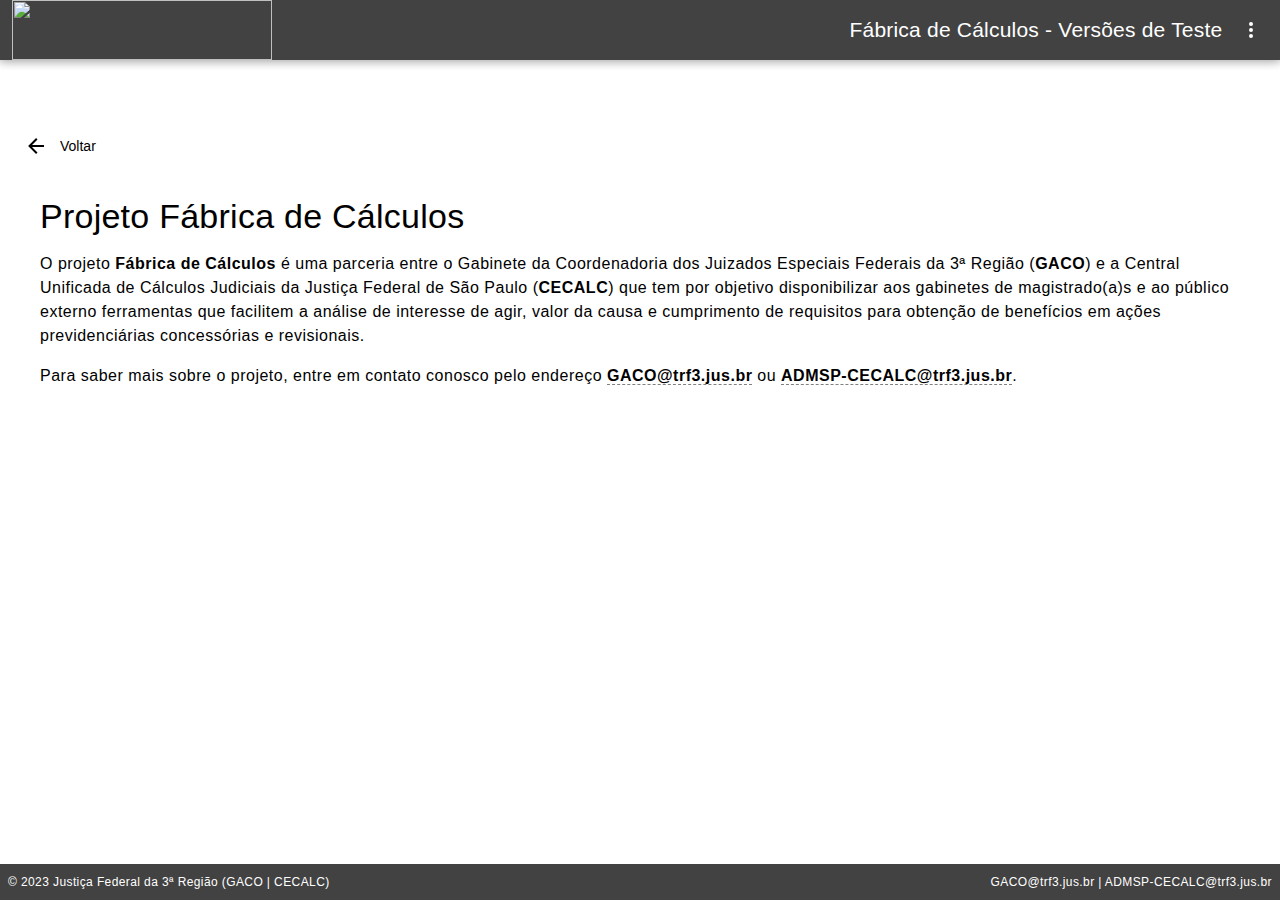
==== commit b4401c77: "Atualização" ====
--- a/sobre/index.html
+++ b/sobre/index.html
@@ -2,20 +2,20 @@
 <html  lang="en-US" dir="ltr">
 <head><meta charset="utf-8">
 <meta name="viewport" content="width=device-width, initial-scale=1">
-<link rel="preload" as="fetch" crossorigin="anonymous" href="/teste/sobre/_payload.json">
+<link rel="preload" as="fetch" crossorigin="anonymous" href="/testes/sobre/_payload.json">
 <style>a{border-bottom:1px dashed gray;color:#000;font-weight:700;text-decoration:none}</style>
 <style>@keyframes fadeIn{0%{opacity:0}to{opacity:1}}.fadeIn{animation-name:fadeIn}@keyframes fadeOut{0%{opacity:1}to{opacity:0}}.fadeOut{animation-name:fadeOut}</style>
 <style>*,:after,:before{-webkit-tap-highlight-color:transparent;-moz-tap-highlight-color:transparent;box-sizing:inherit}#q-app,body,html{direction:ltr;width:100%}body.platform-ios.within-iframe,body.platform-ios.within-iframe #q-app{min-width:100%;width:100px}body,html{box-sizing:border-box;margin:0}article,aside,details,figcaption,figure,footer,header,main,menu,nav,section,summary{display:block}abbr[title]{border-bottom:none;text-decoration:underline;-webkit-text-decoration:underline dotted;text-decoration:underline dotted}img{border-style:none}code,kbd,pre,samp{font-family:monospace,monospace;font-size:1em}hr{box-sizing:content-box;height:0;overflow:visible}button,input,optgroup,select,textarea{font:inherit;font-family:inherit;margin:0}optgroup{font-weight:700}button,input,select{overflow:visible;text-transform:none}button::-moz-focus-inner,input::-moz-focus-inner{border:0;padding:0}button:-moz-focusring,input:-moz-focusring{outline:1px dotted ButtonText}fieldset{padding:.35em .75em .625em}legend{box-sizing:border-box;color:inherit;display:table;max-width:100%;padding:0;white-space:normal}progress{vertical-align:baseline}textarea{overflow:auto}input[type=search]::-webkit-search-cancel-button,input[type=search]::-webkit-search-decoration{-webkit-appearance:none}.q-icon{word-wrap:normal;fill:currentColor;box-sizing:content-box;direction:ltr;flex-shrink:0;height:1em;letter-spacing:normal;line-height:1;position:relative;text-align:center;text-transform:none;white-space:nowrap;width:1em}.q-icon:after,.q-icon:before{align-items:center;display:flex!important;height:100%;justify-content:center;width:100%}.q-icon>img,.q-icon>svg{height:100%;width:100%}.material-icons,.material-icons-outlined,.material-icons-round,.material-icons-sharp,.material-symbols-outlined,.material-symbols-rounded,.material-symbols-sharp,.q-icon{align-items:center;cursor:inherit;display:inline-flex;font-size:inherit;justify-content:center;-webkit-user-select:none;user-select:none;vertical-align:middle}.q-panel,.q-panel>div{height:100%;width:100%}.q-panel-parent{overflow:hidden;position:relative}.q-loading-bar{background:#f44336;position:fixed;transition:transform .5s cubic-bezier(0,0,.2,1),opacity .5s;z-index:9998}.q-loading-bar--top{left:0;right:0;top:0;width:100%}.q-loading-bar--bottom{bottom:0;left:0;right:0;width:100%}.q-loading-bar--right{bottom:0;height:100%;right:0;top:0}.q-loading-bar--left{bottom:0;height:100%;left:0;top:0}.q-avatar{border-radius:50%;display:inline-block;font-size:48px;height:1em;position:relative;vertical-align:middle;width:1em}.q-avatar__content{font-size:.5em;line-height:.5em}.q-avatar img:not(.q-icon):not(.q-img__image),.q-avatar__content{border-radius:inherit;height:inherit;width:inherit}.q-avatar--square{border-radius:0}.q-badge{background-color:var(--q-primary);border-radius:4px;color:#fff;font-size:12px;font-weight:400;line-height:12px;min-height:12px;padding:2px 6px;vertical-align:baseline}.q-badge--single-line{white-space:nowrap}.q-badge--multi-line{word-wrap:break-word;word-break:break-all}.q-badge--floating{cursor:inherit;position:absolute;right:-3px;top:-4px}.q-badge--transparent{opacity:.8}.q-badge--outline{background-color:transparent;border:1px solid}.q-badge--rounded{border-radius:1em}.q-banner{background:#fff;min-height:54px;padding:8px 16px}.q-banner--top-padding{padding-top:14px}.q-banner__avatar{min-width:1px!important}.q-banner__avatar>.q-avatar{font-size:46px}.q-banner__avatar>.q-icon{font-size:40px}.q-banner__actions.col-auto,.q-banner__avatar:not(:empty)+.q-banner__content{padding-left:16px}.q-banner__actions.col-all .q-btn-item{margin:4px 0 0 4px}.q-banner--dense{min-height:32px;padding:8px}.q-banner--dense.q-banner--top-padding{padding-top:12px}.q-banner--dense .q-banner__avatar>.q-avatar,.q-banner--dense .q-banner__avatar>.q-icon{font-size:28px}.q-banner--dense .q-banner__actions.col-auto,.q-banner--dense .q-banner__avatar:not(:empty)+.q-banner__content{padding-left:8px}.q-bar{background:rgba(0,0,0,.2)}.q-bar>.q-icon{margin-left:2px}.q-bar>div,.q-bar>div+.q-icon{margin-left:8px}.q-bar>.q-btn{margin-left:2px}.q-bar>.q-btn:first-child,.q-bar>.q-icon:first-child,.q-bar>div:first-child{margin-left:0}.q-bar--standard{font-size:18px;height:32px;padding:0 12px}.q-bar--standard>div{font-size:16px}.q-bar--standard .q-btn{font-size:11px}.q-bar--dense{font-size:14px;height:24px;padding:0 8px}.q-bar--dense .q-btn{font-size:8px}.q-bar--dark{background:hsla(0,0%,100%,.15)}.q-breadcrumbs__el{color:inherit}.q-breadcrumbs__el-icon{font-size:125%}.q-breadcrumbs__el-icon--with-label{margin-right:8px}[dir=rtl] .q-breadcrumbs__separator .q-icon{transform:scaleX(-1)}.q-btn{align-items:stretch;background:transparent;border:0;color:inherit;cursor:default;display:inline-flex;flex-direction:column;font-size:14px;font-weight:500;height:auto;line-height:1.715em;min-height:2.572em;outline:0;padding:4px 16px;position:relative;text-align:center;text-decoration:none;text-transform:uppercase;vertical-align:middle;width:auto}.q-btn .q-icon,.q-btn .q-spinner{font-size:1.715em}.q-btn.disabled{opacity:.7!important}.q-btn:before{border-radius:inherit;bottom:0;box-shadow:0 1px 5px rgba(0,0,0,.2),0 2px 2px rgba(0,0,0,.14),0 3px 1px -2px rgba(0,0,0,.12);content:"";display:block;left:0;position:absolute;right:0;top:0}.q-btn--actionable{cursor:pointer}.q-btn--actionable.q-btn--standard:before{transition:box-shadow .3s cubic-bezier(.25,.8,.5,1)}.q-btn--actionable.q-btn--standard.q-btn--active:before,.q-btn--actionable.q-btn--standard:active:before{box-shadow:0 3px 5px -1px rgba(0,0,0,.2),0 5px 8px rgba(0,0,0,.14),0 1px 14px rgba(0,0,0,.12)}.q-btn--no-uppercase{text-transform:none}.q-btn--rectangle{border-radius:3px}.q-btn--outline{background:transparent!important}.q-btn--outline:before{border:1px solid}.q-btn--push{border-radius:7px}.q-btn--push:before{border-bottom:3px solid rgba(0,0,0,.15)}.q-btn--push.q-btn--actionable{transition:transform .3s cubic-bezier(.25,.8,.5,1)}.q-btn--push.q-btn--actionable:before{transition:border-width .3s cubic-bezier(.25,.8,.5,1)}.q-btn--push.q-btn--actionable.q-btn--active,.q-btn--push.q-btn--actionable:active{transform:translateY(2px)}.q-btn--push.q-btn--actionable.q-btn--active:before,.q-btn--push.q-btn--actionable:active:before{border-bottom-width:0}.q-btn--rounded{border-radius:28px}.q-btn--round{border-radius:50%;min-height:3em;min-width:3em;padding:0}.q-btn--square{border-radius:0}.q-btn--flat:before,.q-btn--outline:before,.q-btn--unelevated:before{box-shadow:none}.q-btn--dense{min-height:2em;padding:.285em}.q-btn--dense.q-btn--round{min-height:2.4em;min-width:2.4em;padding:0}.q-btn--dense .on-left{margin-right:6px}.q-btn--dense .on-right{margin-left:6px}.q-btn--fab .q-icon,.q-btn--fab-mini .q-icon{font-size:24px}.q-btn--fab{min-height:56px;min-width:56px;padding:16px}.q-btn--fab .q-icon{margin:auto}.q-btn--fab-mini{min-height:40px;min-width:40px;padding:8px}.q-btn__content{transition:opacity .3s;z-index:0}.q-btn__content--hidden{opacity:0;pointer-events:none}.q-btn__progress{border-radius:inherit;z-index:0}.q-btn__progress-indicator{background:hsla(0,0%,100%,.25);transform:translateX(-100%);z-index:-1}.q-btn__progress--dark .q-btn__progress-indicator{background:rgba(0,0,0,.2)}.q-btn--flat .q-btn__progress-indicator,.q-btn--outline .q-btn__progress-indicator{background:currentColor;opacity:.2}.q-btn-dropdown--split .q-btn-dropdown__arrow-container{padding:0 4px}.q-btn-dropdown--split .q-btn-dropdown__arrow-container.q-btn--outline{border-left:1px solid}.q-btn-dropdown--split .q-btn-dropdown__arrow-container:not(.q-btn--outline){border-left:1px solid hsla(0,0%,100%,.3)}.q-btn-dropdown--simple *+.q-btn-dropdown__arrow{margin-left:8px}.q-btn-dropdown__arrow{transition:transform .28s}.q-btn-dropdown--current{flex-grow:1}.q-btn-group{border-radius:3px;box-shadow:0 1px 5px rgba(0,0,0,.2),0 2px 2px rgba(0,0,0,.14),0 3px 1px -2px rgba(0,0,0,.12);vertical-align:middle}.q-btn-group>.q-btn-item{align-self:stretch;border-radius:inherit}.q-btn-group>.q-btn-item:before{box-shadow:none}.q-btn-group>.q-btn-item .q-badge--floating{right:0}.q-btn-group>.q-btn-group{box-shadow:none}.q-btn-group>.q-btn-group:first-child>.q-btn:first-child{border-bottom-left-radius:inherit;border-top-left-radius:inherit}.q-btn-group>.q-btn-group:last-child>.q-btn:last-child{border-bottom-right-radius:inherit;border-top-right-radius:inherit}.q-btn-group>.q-btn-group:not(:first-child)>.q-btn:first-child:before{border-left:0}.q-btn-group>.q-btn-group:not(:last-child)>.q-btn:last-child:before{border-right:0}.q-btn-group>.q-btn-item:not(:last-child){border-bottom-right-radius:0;border-top-right-radius:0}.q-btn-group>.q-btn-item:not(:first-child){border-bottom-left-radius:0;border-top-left-radius:0}.q-btn-group>.q-btn-item.q-btn--standard:before{z-index:-1}.q-btn-group--push{border-radius:7px}.q-btn-group--push>.q-btn--push.q-btn--actionable{transform:none}.q-btn-group--push>.q-btn--push.q-btn--actionable .q-btn__content{transition:margin-top .3s cubic-bezier(.25,.8,.5,1),margin-bottom .3s cubic-bezier(.25,.8,.5,1)}.q-btn-group--push>.q-btn--push.q-btn--actionable.q-btn--active .q-btn__content,.q-btn-group--push>.q-btn--push.q-btn--actionable:active .q-btn__content{margin-bottom:-2px;margin-top:2px}.q-btn-group--rounded{border-radius:28px}.q-btn-group--square{border-radius:0}.q-btn-group--flat,.q-btn-group--outline,.q-btn-group--unelevated{box-shadow:none}.q-btn-group--outline>.q-separator{display:none}.q-btn-group--outline>.q-btn-item+.q-btn-item:before{border-left:0}.q-btn-group--outline>.q-btn-item:not(:last-child):before{border-right:0}.q-btn-group--stretch{align-self:stretch;border-radius:0}.q-btn-group--glossy>.q-btn-item{background-image:linear-gradient(180deg,hsla(0,0%,100%,.3),hsla(0,0%,100%,0) 50%,rgba(0,0,0,.12) 51%,rgba(0,0,0,.04))!important}.q-btn-group--spread>.q-btn-group{display:flex!important}.q-btn-group--spread>.q-btn-group>.q-btn-item:not(.q-btn-dropdown__arrow-container),.q-btn-group--spread>.q-btn-item{flex:10000 1 0%;max-width:100%;min-width:0;width:auto}.q-btn-toggle,.q-card{position:relative}.q-card{background:#fff;border-radius:4px;box-shadow:0 1px 5px rgba(0,0,0,.2),0 2px 2px rgba(0,0,0,.14),0 3px 1px -2px rgba(0,0,0,.12);vertical-align:top}.q-card>div:first-child,.q-card>img:first-child{border-top:0;border-top-left-radius:inherit;border-top-right-radius:inherit}.q-card>div:last-child,.q-card>img:last-child{border-bottom:0;border-bottom-left-radius:inherit;border-bottom-right-radius:inherit}.q-card>div:not(:first-child),.q-card>img:not(:first-child){border-top-left-radius:0;border-top-right-radius:0}.q-card>div:not(:last-child),.q-card>img:not(:last-child){border-bottom-left-radius:0;border-bottom-right-radius:0}.q-card>div{border-left:0;border-right:0;box-shadow:none}.q-card--bordered{border:1px solid rgba(0,0,0,.12)}.q-card--dark{border-color:hsla(0,0%,100%,.28);box-shadow:0 1px 5px hsla(0,0%,100%,.2),0 2px 2px hsla(0,0%,100%,.14),0 3px 1px -2px hsla(0,0%,100%,.12)}.q-card__section{position:relative}.q-card__section--vert{padding:16px}.q-card__section--horiz>div:first-child,.q-card__section--horiz>img:first-child{border-bottom-left-radius:inherit;border-top-left-radius:inherit}.q-card__section--horiz>div:last-child,.q-card__section--horiz>img:last-child{border-bottom-right-radius:inherit;border-top-right-radius:inherit}.q-card__section--horiz>div:not(:first-child),.q-card__section--horiz>img:not(:first-child){border-bottom-left-radius:0;border-top-left-radius:0}.q-card__section--horiz>div:not(:last-child),.q-card__section--horiz>img:not(:last-child){border-bottom-right-radius:0;border-top-right-radius:0}.q-card__section--horiz>div{border-bottom:0;border-top:0;box-shadow:none}.q-card__actions{align-items:center;padding:8px}.q-card__actions .q-btn--rectangle{padding:0 8px}.q-card__actions--horiz>.q-btn-group+.q-btn-item,.q-card__actions--horiz>.q-btn-item+.q-btn-group,.q-card__actions--horiz>.q-btn-item+.q-btn-item{margin-left:8px}.q-card__actions--vert>.q-btn-item.q-btn--round{align-self:center}.q-card__actions--vert>.q-btn-group+.q-btn-item,.q-card__actions--vert>.q-btn-item+.q-btn-group,.q-card__actions--vert>.q-btn-item+.q-btn-item{margin-top:4px}.q-card__actions--vert>.q-btn-group>.q-btn-item{flex-grow:1}.q-card>img{border:0;display:block;max-width:100%;width:100%}.q-carousel{background-color:#fff;height:400px}.q-carousel__slide{background-position:50%;background-size:cover;min-height:100%}.q-carousel .q-carousel--padding,.q-carousel__slide{padding:16px}.q-carousel__slides-container{height:100%}.q-carousel__control{color:#fff}.q-carousel__arrow{pointer-events:none}.q-carousel__arrow .q-icon{font-size:28px}.q-carousel__arrow .q-btn{pointer-events:all}.q-carousel__next-arrow--horizontal,.q-carousel__prev-arrow--horizontal{bottom:16px;top:16px}.q-carousel__prev-arrow--horizontal{left:16px}.q-carousel__next-arrow--horizontal{right:16px}.q-carousel__next-arrow--vertical,.q-carousel__prev-arrow--vertical{left:16px;right:16px}.q-carousel__prev-arrow--vertical{top:16px}.q-carousel__next-arrow--vertical{bottom:16px}.q-carousel__navigation--bottom,.q-carousel__navigation--top{left:16px;overflow-x:auto;overflow-y:hidden;right:16px}.q-carousel__navigation--top{top:16px}.q-carousel__navigation--bottom{bottom:16px}.q-carousel__navigation--left,.q-carousel__navigation--right{bottom:16px;overflow-x:hidden;overflow-y:auto;top:16px}.q-carousel__navigation--left>.q-carousel__navigation-inner,.q-carousel__navigation--right>.q-carousel__navigation-inner{flex-direction:column}.q-carousel__navigation--left{left:16px}.q-carousel__navigation--right{right:16px}.q-carousel__navigation-inner{flex:1 1 auto}.q-carousel__navigation .q-btn{margin:6px 4px;padding:5px}.q-carousel__navigation-icon--inactive{opacity:.7}.q-carousel .q-carousel__thumbnail{border:1px solid transparent;border-radius:4px;cursor:pointer;display:inline-block;height:50px;margin:2px;opacity:.7;transition:opacity .3s;vertical-align:middle;width:auto}.q-carousel .q-carousel__thumbnail--active,.q-carousel .q-carousel__thumbnail:hover{opacity:1}.q-carousel .q-carousel__thumbnail--active{border-color:currentColor;cursor:default}.q-carousel--arrows-vertical .q-carousel--padding,.q-carousel--arrows-vertical.q-carousel--with-padding .q-carousel__slide,.q-carousel--navigation-top .q-carousel--padding,.q-carousel--navigation-top.q-carousel--with-padding .q-carousel__slide{padding-top:60px}.q-carousel--arrows-vertical .q-carousel--padding,.q-carousel--arrows-vertical.q-carousel--with-padding .q-carousel__slide,.q-carousel--navigation-bottom .q-carousel--padding,.q-carousel--navigation-bottom.q-carousel--with-padding .q-carousel__slide{padding-bottom:60px}.q-carousel--arrows-horizontal .q-carousel--padding,.q-carousel--arrows-horizontal.q-carousel--with-padding .q-carousel__slide,.q-carousel--navigation-left .q-carousel--padding,.q-carousel--navigation-left.q-carousel--with-padding .q-carousel__slide{padding-left:60px}.q-carousel--arrows-horizontal .q-carousel--padding,.q-carousel--arrows-horizontal.q-carousel--with-padding .q-carousel__slide,.q-carousel--navigation-right .q-carousel--padding,.q-carousel--navigation-right.q-carousel--with-padding .q-carousel__slide{padding-right:60px}.q-carousel.fullscreen{height:100%}.q-message-label,.q-message-name,.q-message-stamp{font-size:small}.q-message-label{margin:24px 0;text-align:center}.q-message-stamp{color:inherit;display:none;margin-top:4px;opacity:.6}.q-message-avatar{border-radius:50%;height:48px;min-width:48px;width:48px}.q-message{margin-bottom:8px}.q-message:first-child .q-message-label{margin-top:0}.q-message-avatar--received{margin-right:8px}.q-message-text--received{border-radius:4px 4px 4px 0;color:#81c784}.q-message-text--received:last-child:before{border-bottom:8px solid;border-left:8px solid transparent;border-right:0 solid transparent;right:100%}.q-message-text-content--received{color:#000}.q-message-name--sent{text-align:right}.q-message-avatar--sent{margin-left:8px}.q-message-container--sent{flex-direction:row-reverse}.q-message-text--sent{border-radius:4px 4px 0 4px;color:#e0e0e0}.q-message-text--sent:last-child:before{border-bottom:8px solid;border-left:0 solid transparent;border-right:8px solid transparent;left:100%}.q-message-text-content--sent{color:#000}.q-message-text{background:currentColor;line-height:1.2;padding:8px;position:relative;word-break:break-word}.q-message-text+.q-message-text{margin-top:3px}.q-message-text:last-child{min-height:48px}.q-message-text:last-child .q-message-stamp{display:block}.q-message-text:last-child:before{bottom:0;content:"";height:0;position:absolute;width:0}.q-checkbox{vertical-align:middle}.q-checkbox__native{height:1px;width:1px}.q-checkbox__bg,.q-checkbox__icon-container{-webkit-user-select:none;user-select:none}.q-checkbox__bg{border:2px solid;border-radius:2px;height:50%;left:25%;-webkit-print-color-adjust:exact;top:25%;transition:background .22s cubic-bezier(0,0,.2,1) 0ms;width:50%}.q-checkbox__icon{color:currentColor;font-size:.5em}.q-checkbox__svg{color:#fff}.q-checkbox__truthy{stroke:currentColor;stroke-width:3.12px;stroke-dashoffset:29.78334;stroke-dasharray:29.78334}.q-checkbox__indet{fill:currentColor;transform:rotate(-280deg) scale(0);transform-origin:50% 50%}.q-checkbox__inner{border-radius:50%;color:rgba(0,0,0,.54);font-size:40px;height:1em;min-width:1em;outline:0;width:1em}.q-checkbox__inner--indet,.q-checkbox__inner--truthy{color:var(--q-primary)}.q-checkbox__inner--indet .q-checkbox__bg,.q-checkbox__inner--truthy .q-checkbox__bg{background:currentColor}.q-checkbox__inner--truthy path{stroke-dashoffset:0;transition:stroke-dashoffset .18s cubic-bezier(.4,0,.6,1) 0ms}.q-checkbox__inner--indet .q-checkbox__indet{transform:rotate(0) scale(1);transition:transform .22s cubic-bezier(0,0,.2,1) 0ms}.q-checkbox.disabled{opacity:.75!important}.q-checkbox--dark .q-checkbox__inner{color:hsla(0,0%,100%,.7)}.q-checkbox--dark .q-checkbox__inner:before{opacity:.32!important}.q-checkbox--dark .q-checkbox__inner--indet,.q-checkbox--dark .q-checkbox__inner--truthy{color:var(--q-primary)}.q-checkbox--dense .q-checkbox__inner{height:.5em;min-width:.5em;width:.5em}.q-checkbox--dense .q-checkbox__bg{height:90%;left:5%;top:5%;width:90%}.q-checkbox--dense .q-checkbox__label{padding-left:.5em}.q-checkbox--dense.reverse .q-checkbox__label{padding-left:0;padding-right:.5em}body.desktop .q-checkbox:not(.disabled) .q-checkbox__inner:before{background:currentColor;border-radius:50%;bottom:0;content:"";left:0;opacity:.12;position:absolute;right:0;top:0;transform:scale3d(0,0,1);transition:transform .22s cubic-bezier(0,0,.2,1)}body.desktop .q-checkbox:not(.disabled):focus .q-checkbox__inner:before,body.desktop .q-checkbox:not(.disabled):hover .q-checkbox__inner:before{transform:scaleX(1)}body.desktop .q-checkbox--dense:not(.disabled):focus .q-checkbox__inner:before,body.desktop .q-checkbox--dense:not(.disabled):hover .q-checkbox__inner:before{transform:scale3d(1.4,1.4,1)}.q-chip{background:#e0e0e0;border-radius:16px;color:rgba(0,0,0,.87);font-size:14px;height:2em;margin:4px;max-width:100%;outline:0;padding:.5em .9em;position:relative;vertical-align:middle}.q-chip--colored .q-chip__icon,.q-chip--dark .q-chip__icon{color:inherit}.q-chip--outline{background:transparent!important;border:1px solid}.q-chip .q-avatar{border-radius:16px;font-size:2em;margin-left:-.45em;margin-right:.2em}.q-chip--selected .q-avatar{display:none}.q-chip__icon{color:rgba(0,0,0,.54);font-size:1.5em;margin:-.2em}.q-chip__icon--left{margin-right:.2em}.q-chip__icon--right{margin-left:.2em}.q-chip__icon--remove{margin-left:.1em;margin-right:-.5em;opacity:.6;outline:0}.q-chip__icon--remove:focus,.q-chip__icon--remove:hover{opacity:1}.q-chip__content{white-space:nowrap}.q-chip--dense{border-radius:12px;height:1.5em;padding:0 .4em}.q-chip--dense .q-avatar{border-radius:12px;font-size:1.5em;margin-left:-.27em;margin-right:.1em}.q-chip--dense .q-chip__icon{font-size:1.25em}.q-chip--dense .q-chip__icon--left{margin-right:.195em}.q-chip--dense .q-chip__icon--remove{margin-right:-.25em}.q-chip--square{border-radius:4px}.q-chip--square .q-avatar{border-radius:3px 0 0 3px}body.desktop .q-chip--clickable:focus{box-shadow:0 1px 3px rgba(0,0,0,.2),0 1px 1px rgba(0,0,0,.14),0 2px 1px -1px rgba(0,0,0,.12)}body.desktop.body--dark .q-chip--clickable:focus{box-shadow:0 1px 3px hsla(0,0%,100%,.2),0 1px 1px hsla(0,0%,100%,.14),0 2px 1px -1px hsla(0,0%,100%,.12)}.q-circular-progress{display:inline-block;height:1em;line-height:1;position:relative;vertical-align:middle;width:1em}.q-circular-progress.q-focusable{border-radius:50%}.q-circular-progress__svg{height:100%;width:100%}.q-circular-progress__text{font-size:.25em}.q-circular-progress--indeterminate .q-circular-progress__svg{animation:q-spin 2s linear infinite;transform-origin:50% 50%}.q-circular-progress--indeterminate .q-circular-progress__circle{stroke-dasharray:1 400;stroke-dashoffset:0;animation:q-circular-progress-circle 1.5s ease-in-out infinite}@keyframes q-circular-progress-circle{0%{stroke-dasharray:1,400;stroke-dashoffset:0}50%{stroke-dasharray:400,400;stroke-dashoffset:-100}to{stroke-dasharray:400,400;stroke-dashoffset:-300}}.q-color-picker{background:#fff;border-radius:4px;box-shadow:0 1px 5px rgba(0,0,0,.2),0 2px 2px rgba(0,0,0,.14),0 3px 1px -2px rgba(0,0,0,.12);max-width:350px;min-width:180px;overflow:hidden;vertical-align:top}.q-color-picker .q-tab{padding:0!important}.q-color-picker--bordered{border:1px solid rgba(0,0,0,.12)}.q-color-picker__header-tabs{height:32px}.q-color-picker__header input{border:0;line-height:24px}.q-color-picker__header .q-tab{height:32px!important;min-height:32px!important}.q-color-picker__header .q-tab--inactive{background:linear-gradient(0deg,rgba(0,0,0,.3) 0,rgba(0,0,0,.15) 25%,rgba(0,0,0,.1))}.q-color-picker__error-icon{bottom:2px;font-size:24px;opacity:0;right:2px;transition:opacity .3s ease-in}.q-color-picker__header-content{background:#fff;position:relative}.q-color-picker__header-content--light{color:#000}.q-color-picker__header-content--dark{color:#fff}.q-color-picker__header-content--dark .q-tab--inactive:before{background:hsla(0,0%,100%,.2);bottom:0;content:"";left:0;position:absolute;right:0;top:0}.q-color-picker__header-banner{height:36px}.q-color-picker__header-bg{background:#fff;background-image:url("[data-uri]")!important}.q-color-picker__footer{height:36px}.q-color-picker__footer .q-tab{height:36px!important;min-height:36px!important}.q-color-picker__footer .q-tab--inactive{background:linear-gradient(180deg,rgba(0,0,0,.3) 0,rgba(0,0,0,.15) 25%,rgba(0,0,0,.1))}.q-color-picker__spectrum{height:100%;width:100%}.q-color-picker__spectrum-tab{padding:0!important}.q-color-picker__spectrum-white{background:linear-gradient(90deg,#fff,hsla(0,0%,100%,0))}.q-color-picker__spectrum-black{background:linear-gradient(0deg,#000,transparent)}.q-color-picker__spectrum-circle{border-radius:50%;box-shadow:0 0 0 1.5px #fff,inset 0 0 1px 1px rgba(0,0,0,.3),0 0 1px 2px rgba(0,0,0,.4);height:10px;transform:translate(-5px,-5px);width:10px}.q-color-picker__hue .q-slider__track{background:linear-gradient(90deg,red 0,#ff0 17%,#0f0 33%,#0ff 50%,#00f 67%,#f0f 83%,red)!important;opacity:1}.q-color-picker__alpha .q-slider__track-container{padding-top:0}.q-color-picker__alpha .q-slider__track:before{background:linear-gradient(90deg,hsla(0,0%,100%,0),#757575);border-radius:inherit;bottom:0;content:"";left:0;position:absolute;right:0;top:0}.q-color-picker__sliders{padding:0 16px}.q-color-picker__sliders .q-slider__thumb{color:#424242}.q-color-picker__sliders .q-slider__thumb path{stroke-width:2px;fill:transparent}.q-color-picker__sliders .q-slider--active path{stroke-width:3px}.q-color-picker__tune-tab .q-slider{margin-left:18px;margin-right:18px}.q-color-picker__tune-tab input{border:1px solid #e0e0e0;border-radius:4px;font-size:11px;width:3.5em}.q-color-picker__palette-tab{padding:0!important}.q-color-picker__palette-rows--editable .q-color-picker__cube{cursor:pointer}.q-color-picker__cube{padding-bottom:10%;width:10%!important}.q-color-picker input{background:transparent;color:inherit;outline:0;text-align:center}.q-color-picker .q-tabs{overflow:hidden}.q-color-picker .q-tab--active{box-shadow:0 0 14px 3px rgba(0,0,0,.2)}.q-color-picker .q-tab--active .q-focus-helper,.q-color-picker .q-tab__indicator{display:none}.q-color-picker .q-tab-panels{background:inherit}.q-color-picker--dark{box-shadow:0 1px 5px hsla(0,0%,100%,.2),0 2px 2px hsla(0,0%,100%,.14),0 3px 1px -2px hsla(0,0%,100%,.12)}.q-color-picker--dark .q-color-picker__tune-tab input{border:1px solid hsla(0,0%,100%,.3)}.q-color-picker--dark .q-slider__thumb{color:#fafafa}.q-date{background:#fff;border-radius:4px;box-shadow:0 1px 5px rgba(0,0,0,.2),0 2px 2px rgba(0,0,0,.14),0 3px 1px -2px rgba(0,0,0,.12);display:inline-flex;max-width:100%;min-width:290px;width:290px}.q-date--bordered{border:1px solid rgba(0,0,0,.12)}.q-date__header{background-color:var(--q-primary);border-top-left-radius:inherit;color:#fff;padding:16px}.q-date__actions{padding:0 16px 16px}.q-date__content,.q-date__main{outline:0}.q-date__content .q-btn{font-weight:400}.q-date__header-link{opacity:.64;outline:0;transition:opacity .3s ease-out}.q-date__header-link--active,.q-date__header-link:focus,.q-date__header-link:hover{opacity:1}.q-date__header-subtitle{font-size:14px;letter-spacing:.00938em;line-height:1.75}.q-date__header-title-label{font-size:24px;letter-spacing:.00735em;line-height:1.2}.q-date__view{height:100%;min-height:290px;padding:16px;width:100%}.q-date__navigation{height:12.5%}.q-date__navigation>div:first-child{justify-content:flex-end;min-width:24px;width:8%}.q-date__navigation>div:last-child{justify-content:flex-start;min-width:24px;width:8%}.q-date__calendar-weekdays{height:12.5%}.q-date__calendar-weekdays>div{font-size:12px;opacity:.38}.q-date__calendar-item{align-items:center;display:inline-flex;height:12.5%!important;justify-content:center;padding:1px;position:relative;vertical-align:middle;width:14.285%!important}.q-date__calendar-item:after{border:1px dashed transparent;bottom:1px;content:"";left:0;pointer-events:none;position:absolute;right:0;top:1px}.q-date__calendar-item button,.q-date__calendar-item>div{border-radius:50%;height:30px;width:30px}.q-date__calendar-item>div{line-height:30px;text-align:center}.q-date__calendar-item>button{line-height:22px}.q-date__calendar-item--out{opacity:.18}.q-date__calendar-item--fill{visibility:hidden}.q-date__range-from:before,.q-date__range-to:before,.q-date__range:before{background-color:currentColor;bottom:1px;content:"";left:0;opacity:.3;position:absolute;right:0;top:1px}.q-date__range-from:nth-child(7n-6):before,.q-date__range-to:nth-child(7n-6):before,.q-date__range:nth-child(7n-6):before{border-bottom-left-radius:0;border-top-left-radius:0}.q-date__range-from:nth-child(7n):before,.q-date__range-to:nth-child(7n):before,.q-date__range:nth-child(7n):before{border-bottom-right-radius:0;border-top-right-radius:0}.q-date__range-from:before{left:50%}.q-date__range-to:before{right:50%}.q-date__edit-range:after{border-color:currentColor transparent}.q-date__edit-range:nth-child(7n-6):after{border-bottom-left-radius:0;border-top-left-radius:0}.q-date__edit-range:nth-child(7n):after{border-bottom-right-radius:0;border-top-right-radius:0}.q-date__edit-range-from-to:after,.q-date__edit-range-from:after{border-bottom-color:currentColor;border-bottom-left-radius:28px;border-left-color:currentColor;border-top-color:currentColor;border-top-left-radius:28px;left:4px}.q-date__edit-range-from-to:after,.q-date__edit-range-to:after{border-bottom-color:currentColor;border-bottom-right-radius:28px;border-right-color:currentColor;border-top-color:currentColor;border-top-right-radius:28px;right:4px}.q-date__calendar-days-container{height:75%;min-height:192px}.q-date__calendar-days>div{height:16.66%!important}.q-date__event{background-color:var(--q-secondary);border-radius:5px;bottom:2px;height:5px;left:50%;position:absolute;transform:translate3d(-50%,0,0);width:8px}.q-date__today{box-shadow:0 0 1px 0 currentColor}.q-date__years-content{padding:0 8px}.q-date__months-item,.q-date__years-item{flex:0 0 33.3333%}.q-date--readonly .q-date__content,.q-date--readonly .q-date__header,.q-date.disabled .q-date__content,.q-date.disabled .q-date__header{pointer-events:none}.q-date--readonly .q-date__navigation{display:none}.q-date--portrait{flex-direction:column}.q-date--portrait-standard .q-date__content{height:calc(100% - 86px)}.q-date--portrait-standard .q-date__header{border-top-right-radius:inherit;height:86px}.q-date--portrait-standard .q-date__header-title{align-items:center;height:30px}.q-date--portrait-minimal .q-date__content{height:100%}.q-date--landscape{align-items:stretch;flex-direction:row;min-width:420px}.q-date--landscape>div{display:flex;flex-direction:column}.q-date--landscape .q-date__content{height:100%}.q-date--landscape-standard{min-width:420px}.q-date--landscape-standard .q-date__header{border-bottom-left-radius:inherit;min-width:110px;width:110px}.q-date--landscape-standard .q-date__header-title{flex-direction:column}.q-date--landscape-standard .q-date__header-today{margin-left:-8px;margin-top:12px}.q-date--landscape-minimal{width:310px}.q-date--dark{border-color:hsla(0,0%,100%,.28);box-shadow:0 1px 5px hsla(0,0%,100%,.2),0 2px 2px hsla(0,0%,100%,.14),0 3px 1px -2px hsla(0,0%,100%,.12)}.q-dialog__title{font-size:1.25rem;font-weight:500;letter-spacing:.0125em;line-height:2rem}.q-dialog__progress{font-size:4rem}.q-dialog__inner{outline:0}.q-dialog__inner>div{-webkit-overflow-scrolling:touch;border-radius:4px;overflow:auto;pointer-events:all;will-change:scroll-position}.q-dialog__inner--square>div{border-radius:0!important}.q-dialog__inner>.q-card>.q-card__actions .q-btn--rectangle{min-width:64px}.q-dialog__inner--minimized{padding:24px}.q-dialog__inner--minimized>div{max-height:calc(100vh - 48px)}.q-dialog__inner--maximized>div{border-radius:0!important;height:100%;left:0!important;max-height:100vh;max-width:100vw;top:0!important;width:100%}.q-dialog__inner--bottom,.q-dialog__inner--top{padding-bottom:0!important;padding-top:0!important}.q-dialog__inner--left,.q-dialog__inner--right{padding-left:0!important;padding-right:0!important}.q-dialog__inner--left:not(.q-dialog__inner--animating)>div,.q-dialog__inner--top:not(.q-dialog__inner--animating)>div{border-top-left-radius:0}.q-dialog__inner--right:not(.q-dialog__inner--animating)>div,.q-dialog__inner--top:not(.q-dialog__inner--animating)>div{border-top-right-radius:0}.q-dialog__inner--bottom:not(.q-dialog__inner--animating)>div,.q-dialog__inner--left:not(.q-dialog__inner--animating)>div{border-bottom-left-radius:0}.q-dialog__inner--bottom:not(.q-dialog__inner--animating)>div,.q-dialog__inner--right:not(.q-dialog__inner--animating)>div{border-bottom-right-radius:0}.q-dialog__inner--fullwidth>div{max-width:100%!important;width:100%!important}.q-dialog__inner--fullheight>div{height:100%!important;max-height:100%!important}.q-dialog__backdrop{background:rgba(0,0,0,.4);outline:0;pointer-events:all;z-index:-1}body.platform-android:not(.native-mobile) .q-dialog__inner--minimized>div,body.platform-ios .q-dialog__inner--minimized>div{max-height:calc(100vh - 108px)}body.q-ios-padding .q-dialog__inner{padding-bottom:env(safe-area-inset-bottom)!important;padding-top:env(safe-area-inset-top)!important}body.q-ios-padding .q-dialog__inner>div{max-height:calc(100vh - env(safe-area-inset-top) - env(safe-area-inset-bottom))!important}@media (max-width:599.98px){.q-dialog__inner--bottom,.q-dialog__inner--top{padding-left:0;padding-right:0}.q-dialog__inner--bottom>div,.q-dialog__inner--top>div{width:100%!important}}@media (min-width:600px){.q-dialog__inner--minimized>div{max-width:560px}}.q-body--dialog{overflow:hidden}.q-bottom-sheet{padding-bottom:8px}.q-bottom-sheet__avatar{border-radius:50%}.q-bottom-sheet--list{width:400px}.q-bottom-sheet--list .q-icon,.q-bottom-sheet--list img{font-size:24px;height:24px;width:24px}.q-bottom-sheet--grid{width:700px}.q-bottom-sheet--grid .q-bottom-sheet__item{min-width:100px;padding:8px;text-align:center}.q-bottom-sheet--grid .q-bottom-sheet__empty-icon,.q-bottom-sheet--grid .q-icon,.q-bottom-sheet--grid img{font-size:48px;height:48px;margin-bottom:8px;width:48px}.q-bottom-sheet--grid .q-separator{margin:12px 0}.q-bottom-sheet__item{flex:0 0 33.3333%}@media (min-width:600px){.q-bottom-sheet__item{flex:0 0 25%}}.q-dialog-plugin{width:400px}.q-dialog-plugin__form{max-height:50vh}.q-dialog-plugin .q-card__section+.q-card__section{padding-top:0}.q-dialog-plugin--progress{text-align:center}.q-editor{background-color:#fff;border:1px solid rgba(0,0,0,.12);border-radius:4px}.q-editor.disabled{border-style:dashed}.q-editor>div:first-child,.q-editor__toolbars-container,.q-editor__toolbars-container>div:first-child{border-top-left-radius:inherit;border-top-right-radius:inherit}.q-editor__content{border-bottom-left-radius:inherit;border-bottom-right-radius:inherit;max-width:100%;min-height:10em;outline:0;overflow:auto;padding:10px}.q-editor__content pre{white-space:pre-wrap}.q-editor__content hr{background:rgba(0,0,0,.12);border:0;height:1px;margin:1px;outline:0}.q-editor__content:empty:not(:focus):before{content:attr(placeholder);opacity:.7}.q-editor__toolbar{border-bottom:1px solid rgba(0,0,0,.12);min-height:32px}.q-editor__toolbars-container{max-width:100%}.q-editor .q-btn{margin:4px}.q-editor__toolbar-group{margin:0 4px;position:relative}.q-editor__toolbar-group+.q-editor__toolbar-group:before{background:rgba(0,0,0,.12);bottom:4px;content:"";left:-4px;position:absolute;top:4px;width:1px}.q-editor__link-input{background:none;border:none;border-radius:0;color:inherit;outline:0;text-decoration:none;text-transform:none}.q-editor--flat,.q-editor--flat .q-editor__toolbar{border:0}.q-editor--dense .q-editor__toolbar-group{align-items:center;display:flex;flex-wrap:nowrap}.q-editor--dark{border-color:hsla(0,0%,100%,.28)}.q-editor--dark .q-editor__content hr{background:hsla(0,0%,100%,.28)}.q-editor--dark .q-editor__toolbar{border-color:hsla(0,0%,100%,.28)}.q-editor--dark .q-editor__toolbar-group+.q-editor__toolbar-group:before{background:hsla(0,0%,100%,.28)}.q-expansion-item__border{opacity:0}.q-expansion-item__toggle-icon{position:relative;transition:transform .3s}.q-expansion-item__toggle-icon--rotated{transform:rotate(180deg)}.q-expansion-item__toggle-focus{height:1em!important;position:relative!important;width:1em!important}.q-expansion-item__toggle-focus+.q-expansion-item__toggle-icon{margin-top:-1em}.q-expansion-item--standard.q-expansion-item--expanded>div>.q-expansion-item__border{opacity:1}.q-expansion-item--popup{transition:padding .5s}.q-expansion-item--popup>.q-expansion-item__container{border:1px solid rgba(0,0,0,.12)}.q-expansion-item--popup>.q-expansion-item__container>.q-separator{display:none}.q-expansion-item--popup.q-expansion-item--collapsed{padding:0 15px}.q-expansion-item--popup.q-expansion-item--expanded{padding:15px 0}.q-expansion-item--popup.q-expansion-item--expanded+.q-expansion-item--popup.q-expansion-item--expanded{padding-top:0}.q-expansion-item--popup.q-expansion-item--collapsed:not(:first-child)>.q-expansion-item__container{border-top-width:0}.q-expansion-item--popup.q-expansion-item--expanded+.q-expansion-item--popup.q-expansion-item--collapsed>.q-expansion-item__container{border-top-width:1px}.q-expansion-item__content>.q-card{border-radius:0;box-shadow:none}.q-expansion-item--expanded+.q-expansion-item--expanded>div>.q-expansion-item__border--top,.q-expansion-item:first-child>div>.q-expansion-item__border--top,.q-expansion-item:last-child>div>.q-expansion-item__border--bottom{opacity:0}.q-expansion-item--expanded .q-textarea--autogrow textarea{animation:q-expansion-done 0s}@keyframes q-expansion-done{0%{--q-exp-done:1}}.z-fab{z-index:990}.q-fab{position:relative;vertical-align:middle}.q-fab>.q-btn{width:100%}.q-fab--form-rounded{border-radius:28px}.q-fab--form-square{border-radius:4px}.q-fab__active-icon,.q-fab__icon{transition:opacity .4s,transform .4s}.q-fab__icon{opacity:1;transform:rotate(0deg)}.q-fab__active-icon{opacity:0;transform:rotate(-180deg)}.q-fab__label--external{padding:0 8px;position:absolute;transition:opacity .18s cubic-bezier(.65,.815,.735,.395)}.q-fab__label--external-hidden{opacity:0;pointer-events:none}.q-fab__label--external-left{left:-12px;top:50%;transform:translate(-100%,-50%)}.q-fab__label--external-right{right:-12px;top:50%;transform:translate(100%,-50%)}.q-fab__label--external-bottom{bottom:-12px;left:50%;transform:translate(-50%,100%)}.q-fab__label--external-top{left:50%;top:-12px;transform:translate(-50%,-100%)}.q-fab__label--internal{max-height:30px;padding:0;transition:font-size .12s cubic-bezier(.65,.815,.735,.395),max-height .12s cubic-bezier(.65,.815,.735,.395),opacity .07s cubic-bezier(.65,.815,.735,.395)}.q-fab__label--internal-hidden{font-size:0;opacity:0}.q-fab__label--internal-top{padding-bottom:.12em}.q-fab__label--internal-bottom{padding-top:.12em}.q-fab__label--internal-bottom.q-fab__label--internal-hidden,.q-fab__label--internal-top.q-fab__label--internal-hidden{max-height:0}.q-fab__label--internal-left{padding-left:.285em;padding-right:.571em}.q-fab__label--internal-right{padding-left:.571em;padding-right:.285em}.q-fab__icon-holder{min-height:24px;min-width:24px;position:relative}.q-fab__icon-holder--opened .q-fab__icon{opacity:0;transform:rotate(180deg)}.q-fab__icon-holder--opened .q-fab__active-icon{opacity:1;transform:rotate(0deg)}.q-fab__actions{align-items:center;align-self:center;justify-content:center;opacity:0;padding:3px;pointer-events:none;position:absolute;transition:transform .18s ease-in,opacity .18s ease-in}.q-fab__actions .q-btn{margin:5px}.q-fab__actions--right{height:56px;left:100%;margin-left:9px;transform:scale(.4) translateX(-62px);transform-origin:0 50%}.q-fab__actions--left{flex-direction:row-reverse;height:56px;margin-right:9px;right:100%;transform:scale(.4) translateX(62px);transform-origin:100% 50%}.q-fab__actions--up{bottom:100%;flex-direction:column-reverse;margin-bottom:9px;transform:scale(.4) translateY(62px);transform-origin:50% 100%;width:56px}.q-fab__actions--down{flex-direction:column;margin-top:9px;top:100%;transform:scale(.4) translateY(-62px);transform-origin:50% 0;width:56px}.q-fab__actions--down,.q-fab__actions--up{left:50%;margin-left:-28px}.q-fab__actions--opened{opacity:1;pointer-events:all;transform:scale(1) translate(.1px)}.q-fab--align-left>.q-fab__actions--down,.q-fab--align-left>.q-fab__actions--up{align-items:flex-start;left:28px}.q-fab--align-right>.q-fab__actions--down,.q-fab--align-right>.q-fab__actions--up{align-items:flex-end;left:auto;right:0}.q-field{font-size:14px}.q-field ::-ms-clear,.q-field ::-ms-reveal{display:none}.q-field--with-bottom{padding-bottom:20px}.q-field__marginal{color:rgba(0,0,0,.54);font-size:24px;height:56px}.q-field__marginal>*+*{margin-left:2px}.q-field__marginal .q-avatar{font-size:32px}.q-field__before,.q-field__prepend{padding-right:12px}.q-field__after,.q-field__append{padding-left:12px}.q-field__after:empty,.q-field__append:empty{display:none}.q-field__append+.q-field__append{padding-left:2px}.q-field__inner{text-align:left}.q-field__bottom{-webkit-backface-visibility:hidden;backface-visibility:hidden;color:rgba(0,0,0,.54);font-size:12px;line-height:1;min-height:20px;padding:8px 12px 0}.q-field__bottom--animated{bottom:0;left:0;position:absolute;right:0;transform:translateY(100%)}.q-field__messages{line-height:1}.q-field__messages>div{word-wrap:break-word;overflow-wrap:break-word;word-break:break-word}.q-field__messages>div+div{margin-top:4px}.q-field__counter{line-height:1;padding-left:8px}.q-field--item-aligned{padding:8px 16px}.q-field--item-aligned .q-field__before{min-width:56px}.q-field__control-container{height:inherit}.q-field__control{color:var(--q-primary);height:56px;max-width:100%;outline:none}.q-field__control:after,.q-field__control:before{bottom:0;content:"";left:0;pointer-events:none;position:absolute;right:0;top:0}.q-field__control:before{border-radius:inherit}.q-field__shadow{opacity:0;overflow:hidden;top:8px;transition:opacity .36s cubic-bezier(.4,0,.2,1);white-space:pre-wrap}.q-field__shadow+.q-field__native::placeholder{transition:opacity .36s cubic-bezier(.4,0,.2,1)}.q-field__shadow+.q-field__native:focus::placeholder{opacity:0}.q-field__input,.q-field__native,.q-field__prefix,.q-field__suffix{background:none;border:none;border-radius:0;color:rgba(0,0,0,.87);font-weight:400;letter-spacing:.00937em;line-height:28px;outline:0;padding:6px 0;text-decoration:inherit;text-transform:inherit}.q-field__input,.q-field__native{min-width:0;outline:0!important;-webkit-user-select:auto;user-select:auto;width:100%}.q-field__input:-webkit-autofill,.q-field__native:-webkit-autofill{-webkit-animation-fill-mode:both;-webkit-animation-name:q-autofill}.q-field__input:-webkit-autofill+.q-field__label,.q-field__native:-webkit-autofill+.q-field__label{transform:translateY(-40%) scale(.75)}.q-field__input[type=color]+.q-field__label,.q-field__input[type=date]+.q-field__label,.q-field__input[type=datetime-local]+.q-field__label,.q-field__input[type=month]+.q-field__label,.q-field__input[type=time]+.q-field__label,.q-field__input[type=week]+.q-field__label,.q-field__native[type=color]+.q-field__label,.q-field__native[type=date]+.q-field__label,.q-field__native[type=datetime-local]+.q-field__label,.q-field__native[type=month]+.q-field__label,.q-field__native[type=time]+.q-field__label,.q-field__native[type=week]+.q-field__label{transform:translateY(-40%) scale(.75)}.q-field__input:invalid,.q-field__native:invalid{box-shadow:none}.q-field__native[type=file]{line-height:1em}.q-field__input{height:0;line-height:24px;min-height:24px;padding:0}.q-field__prefix,.q-field__suffix{transition:opacity .36s cubic-bezier(.4,0,.2,1);white-space:nowrap}.q-field__prefix{padding-right:4px}.q-field__suffix{padding-left:4px}.q-field--disabled .q-placeholder,.q-field--readonly .q-placeholder{opacity:1!important}.q-field--readonly.q-field--labeled .q-field__input,.q-field--readonly.q-field--labeled .q-field__native{cursor:default}.q-field--readonly.q-field--float .q-field__input,.q-field--readonly.q-field--float .q-field__native{cursor:text}.q-field--disabled .q-field__inner{cursor:not-allowed}.q-field--disabled .q-field__control{pointer-events:none}.q-field--disabled .q-field__control>div{opacity:.6!important}.q-field--disabled .q-field__control>div,.q-field--disabled .q-field__control>div *{outline:0!important}.q-field__label{-webkit-backface-visibility:hidden;backface-visibility:hidden;color:rgba(0,0,0,.6);font-size:16px;font-weight:400;left:0;letter-spacing:.00937em;line-height:20px;max-width:100%;text-decoration:inherit;text-transform:inherit;top:18px;transform-origin:left top;transition:transform .36s cubic-bezier(.4,0,.2,1),max-width .324s cubic-bezier(.4,0,.2,1)}.q-field--float .q-field__label{max-width:133%;transform:translateY(-40%) scale(.75);transition:transform .36s cubic-bezier(.4,0,.2,1),max-width .396s cubic-bezier(.4,0,.2,1)}.q-field--highlighted .q-field__label{color:currentColor}.q-field--highlighted .q-field__shadow{opacity:.5}.q-field--filled .q-field__control{background:rgba(0,0,0,.05);border-radius:4px 4px 0 0;padding:0 12px}.q-field--filled .q-field__control:before{background:rgba(0,0,0,.05);border-bottom:1px solid rgba(0,0,0,.42);opacity:0;transition:opacity .36s cubic-bezier(.4,0,.2,1),background .36s cubic-bezier(.4,0,.2,1)}.q-field--filled .q-field__control:hover:before{opacity:1}.q-field--filled .q-field__control:after{background:currentColor;height:2px;top:auto;transform:scaleX(0);transform-origin:center bottom;transition:transform .36s cubic-bezier(.4,0,.2,1)}.q-field--filled.q-field--rounded .q-field__control{border-radius:28px 28px 0 0}.q-field--filled.q-field--highlighted .q-field__control:before{background:rgba(0,0,0,.12);opacity:1}.q-field--filled.q-field--highlighted .q-field__control:after{transform:scaleX(1)}.q-field--filled.q-field--dark .q-field__control,.q-field--filled.q-field--dark .q-field__control:before{background:hsla(0,0%,100%,.07)}.q-field--filled.q-field--dark.q-field--highlighted .q-field__control:before{background:hsla(0,0%,100%,.1)}.q-field--filled.q-field--readonly .q-field__control:before{background:transparent;border-bottom-style:dashed;opacity:1}.q-field--outlined .q-field__control{border-radius:4px;padding:0 12px}.q-field--outlined .q-field__control:before{border:1px solid rgba(0,0,0,.24);transition:border-color .36s cubic-bezier(.4,0,.2,1)}.q-field--outlined .q-field__control:hover:before{border-color:#000}.q-field--outlined .q-field__control:after{border:2px solid transparent;border-radius:inherit;height:inherit;transition:border-color .36s cubic-bezier(.4,0,.2,1)}.q-field--outlined .q-field__input:-webkit-autofill,.q-field--outlined .q-field__native:-webkit-autofill{margin-bottom:1px;margin-top:1px}.q-field--outlined.q-field--rounded .q-field__control{border-radius:28px}.q-field--outlined.q-field--highlighted .q-field__control:hover:before{border-color:transparent}.q-field--outlined.q-field--highlighted .q-field__control:after{border-color:currentColor;border-width:2px;transform:scaleX(1)}.q-field--outlined.q-field--readonly .q-field__control:before{border-style:dashed}.q-field--standard .q-field__control:before{border-bottom:1px solid rgba(0,0,0,.24);transition:border-color .36s cubic-bezier(.4,0,.2,1)}.q-field--standard .q-field__control:hover:before{border-color:#000}.q-field--standard .q-field__control:after{background:currentColor;border-bottom-left-radius:inherit;border-bottom-right-radius:inherit;height:2px;top:auto;transform:scaleX(0);transform-origin:center bottom;transition:transform .36s cubic-bezier(.4,0,.2,1)}.q-field--standard.q-field--highlighted .q-field__control:after{transform:scaleX(1)}.q-field--standard.q-field--readonly .q-field__control:before{border-bottom-style:dashed}.q-field--dark .q-field__control:before{border-color:hsla(0,0%,100%,.6)}.q-field--dark .q-field__control:hover:before{border-color:#fff}.q-field--dark .q-field__input,.q-field--dark .q-field__native,.q-field--dark .q-field__prefix,.q-field--dark .q-field__suffix{color:#fff}.q-field--dark .q-field__bottom,.q-field--dark .q-field__marginal,.q-field--dark:not(.q-field--highlighted) .q-field__label{color:hsla(0,0%,100%,.7)}.q-field--standout .q-field__control{background:rgba(0,0,0,.05);border-radius:4px;padding:0 12px;transition:box-shadow .36s cubic-bezier(.4,0,.2,1),background-color .36s cubic-bezier(.4,0,.2,1)}.q-field--standout .q-field__control:before{background:rgba(0,0,0,.07);opacity:0;transition:opacity .36s cubic-bezier(.4,0,.2,1),background .36s cubic-bezier(.4,0,.2,1)}.q-field--standout .q-field__control:hover:before{opacity:1}.q-field--standout.q-field--rounded .q-field__control{border-radius:28px}.q-field--standout.q-field--highlighted .q-field__control{background:#000;box-shadow:0 1px 5px rgba(0,0,0,.2),0 2px 2px rgba(0,0,0,.14),0 3px 1px -2px rgba(0,0,0,.12)}.q-field--standout.q-field--highlighted .q-field__append,.q-field--standout.q-field--highlighted .q-field__input,.q-field--standout.q-field--highlighted .q-field__native,.q-field--standout.q-field--highlighted .q-field__prefix,.q-field--standout.q-field--highlighted .q-field__prepend,.q-field--standout.q-field--highlighted .q-field__suffix{color:#fff}.q-field--standout.q-field--readonly .q-field__control:before{background:transparent;border:1px dashed rgba(0,0,0,.24);opacity:1}.q-field--standout.q-field--dark .q-field__control,.q-field--standout.q-field--dark .q-field__control:before{background:hsla(0,0%,100%,.07)}.q-field--standout.q-field--dark.q-field--highlighted .q-field__control{background:#fff}.q-field--standout.q-field--dark.q-field--highlighted .q-field__append,.q-field--standout.q-field--dark.q-field--highlighted .q-field__input,.q-field--standout.q-field--dark.q-field--highlighted .q-field__native,.q-field--standout.q-field--dark.q-field--highlighted .q-field__prefix,.q-field--standout.q-field--dark.q-field--highlighted .q-field__prepend,.q-field--standout.q-field--dark.q-field--highlighted .q-field__suffix{color:#000}.q-field--standout.q-field--dark.q-field--readonly .q-field__control:before{border-color:hsla(0,0%,100%,.24)}.q-field--labeled .q-field__native,.q-field--labeled .q-field__prefix,.q-field--labeled .q-field__suffix{line-height:24px;padding-bottom:8px;padding-top:24px}.q-field--labeled .q-field__shadow{top:0}.q-field--labeled:not(.q-field--float) .q-field__prefix,.q-field--labeled:not(.q-field--float) .q-field__suffix{opacity:0}.q-field--labeled:not(.q-field--float) .q-field__input::placeholder,.q-field--labeled:not(.q-field--float) .q-field__native::placeholder{color:transparent}.q-field--labeled.q-field--dense .q-field__native,.q-field--labeled.q-field--dense .q-field__prefix,.q-field--labeled.q-field--dense .q-field__suffix{padding-bottom:2px;padding-top:14px}.q-field--dense .q-field__shadow{top:0}.q-field--dense .q-field__control,.q-field--dense .q-field__marginal{height:40px}.q-field--dense .q-field__bottom{font-size:11px}.q-field--dense .q-field__label{font-size:14px;top:10px}.q-field--dense .q-field__before,.q-field--dense .q-field__prepend{padding-right:6px}.q-field--dense .q-field__after,.q-field--dense .q-field__append{padding-left:6px}.q-field--dense .q-field__append+.q-field__append{padding-left:2px}.q-field--dense .q-field__marginal .q-avatar{font-size:24px}.q-field--dense.q-field--float .q-field__label{transform:translateY(-30%) scale(.75)}.q-field--dense .q-field__input:-webkit-autofill+.q-field__label,.q-field--dense .q-field__native:-webkit-autofill+.q-field__label{transform:translateY(-30%) scale(.75)}.q-field--dense .q-field__input[type=color]+.q-field__label,.q-field--dense .q-field__input[type=date]+.q-field__label,.q-field--dense .q-field__input[type=datetime-local]+.q-field__label,.q-field--dense .q-field__input[type=month]+.q-field__label,.q-field--dense .q-field__input[type=time]+.q-field__label,.q-field--dense .q-field__input[type=week]+.q-field__label,.q-field--dense .q-field__native[type=color]+.q-field__label,.q-field--dense .q-field__native[type=date]+.q-field__label,.q-field--dense .q-field__native[type=datetime-local]+.q-field__label,.q-field--dense .q-field__native[type=month]+.q-field__label,.q-field--dense .q-field__native[type=time]+.q-field__label,.q-field--dense .q-field__native[type=week]+.q-field__label{transform:translateY(-30%) scale(.75)}.q-field--borderless .q-field__bottom,.q-field--borderless.q-field--dense .q-field__control,.q-field--standard .q-field__bottom,.q-field--standard.q-field--dense .q-field__control{padding-left:0;padding-right:0}.q-field--error .q-field__label{animation:q-field-label .36s}.q-field--error .q-field__bottom{color:var(--q-negative)}.q-field__focusable-action{background:transparent;border:0;color:inherit;cursor:pointer;opacity:.6;outline:0!important;padding:0}.q-field__focusable-action:focus,.q-field__focusable-action:hover{opacity:1}.q-field--auto-height .q-field__control{height:auto}.q-field--auto-height .q-field__control,.q-field--auto-height .q-field__native{min-height:56px}.q-field--auto-height .q-field__native{align-items:center}.q-field--auto-height .q-field__control-container{padding-top:0}.q-field--auto-height .q-field__native,.q-field--auto-height .q-field__prefix,.q-field--auto-height .q-field__suffix{line-height:18px}.q-field--auto-height.q-field--labeled .q-field__control-container{padding-top:24px}.q-field--auto-height.q-field--labeled .q-field__shadow{top:24px}.q-field--auto-height.q-field--labeled .q-field__native,.q-field--auto-height.q-field--labeled .q-field__prefix,.q-field--auto-height.q-field--labeled .q-field__suffix{padding-top:0}.q-field--auto-height.q-field--labeled .q-field__native{min-height:24px}.q-field--auto-height.q-field--dense .q-field__control,.q-field--auto-height.q-field--dense .q-field__native{min-height:40px}.q-field--auto-height.q-field--dense.q-field--labeled .q-field__control-container{padding-top:14px}.q-field--auto-height.q-field--dense.q-field--labeled .q-field__shadow{top:14px}.q-field--auto-height.q-field--dense.q-field--labeled .q-field__native{min-height:24px}.q-field--square .q-field__control{border-radius:0!important}.q-transition--field-message-enter-active,.q-transition--field-message-leave-active{transition:transform .6s cubic-bezier(.86,0,.07,1),opacity .6s cubic-bezier(.86,0,.07,1)}.q-transition--field-message-enter-from,.q-transition--field-message-leave-to{opacity:0;transform:translateY(-10px)}.q-transition--field-message-leave-active,.q-transition--field-message-leave-from{position:absolute}@keyframes q-field-label{40%{margin-left:2px}60%,80%{margin-left:-2px}70%,90%{margin-left:2px}}@keyframes q-autofill{to{background:transparent;color:inherit}}.q-file .q-field__native{overflow:hidden;word-break:break-all}.q-file .q-field__input{opacity:0!important}.q-file .q-field__input::-webkit-file-upload-button{cursor:pointer}.q-file__filler{border:none;padding:0;visibility:hidden;width:100%}.q-file__dnd{outline:1px dashed currentColor;outline-offset:-4px}.q-form,.q-img{position:relative}.q-img{display:inline-block;overflow:hidden;vertical-align:middle;width:100%}.q-img__loading .q-spinner{font-size:50px}.q-img__container{border-radius:inherit;font-size:0}.q-img__image{border-radius:inherit;height:100%;opacity:0;width:100%}.q-img__image--with-transition{transition:opacity .28s ease-in}.q-img__image--loaded{opacity:1}.q-img__content{border-radius:inherit;pointer-events:none}.q-img__content>div{background:rgba(0,0,0,.47);color:#fff;padding:16px;pointer-events:all;position:absolute}.q-img--no-menu .q-img__image,.q-img--no-menu .q-img__placeholder{pointer-events:none}.q-inner-loading{background:hsla(0,0%,100%,.6)}.q-inner-loading--dark{background:rgba(0,0,0,.4)}.q-inner-loading__label{margin-top:8px}.q-textarea .q-field__control{height:auto;min-height:56px}.q-textarea .q-field__control-container{padding-bottom:2px;padding-top:2px}.q-textarea .q-field__shadow{bottom:2px;top:2px}.q-textarea .q-field__native,.q-textarea .q-field__prefix,.q-textarea .q-field__suffix{line-height:18px}.q-textarea .q-field__native{min-height:52px;padding-top:17px;resize:vertical}.q-textarea.q-field--labeled .q-field__control-container{padding-top:26px}.q-textarea.q-field--labeled .q-field__shadow{top:26px}.q-textarea.q-field--labeled .q-field__native,.q-textarea.q-field--labeled .q-field__prefix,.q-textarea.q-field--labeled .q-field__suffix{padding-top:0}.q-textarea.q-field--labeled .q-field__native{min-height:26px;padding-top:1px}.q-textarea--autogrow .q-field__native{resize:none}.q-textarea.q-field--dense .q-field__control,.q-textarea.q-field--dense .q-field__native{min-height:36px}.q-textarea.q-field--dense .q-field__native{padding-top:9px}.q-textarea.q-field--dense.q-field--labeled .q-field__control-container{padding-top:14px}.q-textarea.q-field--dense.q-field--labeled .q-field__shadow{top:14px}.q-textarea.q-field--dense.q-field--labeled .q-field__native{min-height:24px;padding-top:3px}.q-textarea.q-field--dense.q-field--labeled .q-field__prefix,.q-textarea.q-field--dense.q-field--labeled .q-field__suffix{padding-top:2px}.q-textarea.disabled .q-field__native,body.mobile .q-textarea .q-field__native{resize:none}.q-intersection{position:relative}.q-item{color:inherit;min-height:48px;padding:8px 16px;transition:color .3s,background-color .3s}.q-item__section--side{align-items:flex-start;color:#757575;max-width:100%;min-width:0;padding-right:16px;width:auto}.q-item__section--side>.q-icon{font-size:24px}.q-item__section--side>.q-avatar{font-size:40px}.q-item__section--avatar{color:inherit;min-width:56px}.q-item__section--thumbnail img{height:56px;width:100px}.q-item__section--nowrap{white-space:nowrap}.q-item>.q-focus-helper+.q-item__section--thumbnail,.q-item>.q-item__section--thumbnail:first-child{margin-left:-16px}.q-item>.q-item__section--thumbnail:last-of-type{margin-right:-16px}.q-item__label{line-height:1.2em!important;max-width:100%}.q-item__label--overline{color:rgba(0,0,0,.7)}.q-item__label--caption{color:rgba(0,0,0,.54)}.q-item__label--header{color:#757575;font-size:.875rem;letter-spacing:.01786em;line-height:1.25rem;padding:16px}.q-list--padding .q-item__label--header,.q-separator--spaced+.q-item__label--header{padding-top:8px}.q-item__label+.q-item__label{margin-top:4px}.q-item__section--main{flex:10000 1 0%;max-width:100%;min-width:0;width:auto}.q-item__section--main+.q-item__section--main{margin-left:8px}.q-item__section--main~.q-item__section--side{align-items:flex-end;padding-left:16px;padding-right:0}.q-item__section--main.q-item__section--thumbnail{margin-left:0;margin-right:-16px}.q-list--bordered{border:1px solid rgba(0,0,0,.12)}.q-list--separator>.q-item-type+.q-item-type,.q-list--separator>.q-virtual-scroll__content>.q-item-type+.q-item-type{border-top:1px solid rgba(0,0,0,.12)}.q-list--padding{padding:8px 0}.q-item--dense,.q-list--dense>.q-item{min-height:32px;padding:2px 16px}.q-list--dark.q-list--separator>.q-item-type+.q-item-type,.q-list--dark.q-list--separator>.q-virtual-scroll__content>.q-item-type+.q-item-type{border-top-color:hsla(0,0%,100%,.28)}.q-item--dark,.q-list--dark{border-color:hsla(0,0%,100%,.28);color:#fff}.q-item--dark .q-item__section--side:not(.q-item__section--avatar),.q-list--dark .q-item__section--side:not(.q-item__section--avatar){color:hsla(0,0%,100%,.7)}.q-item--dark .q-item__label--header,.q-list--dark .q-item__label--header{color:hsla(0,0%,100%,.64)}.q-item--dark .q-item__label--caption,.q-item--dark .q-item__label--overline,.q-list--dark .q-item__label--caption,.q-list--dark .q-item__label--overline{color:hsla(0,0%,100%,.8)}.q-item{position:relative}.q-item--active,.q-item.q-router-link--active{color:var(--q-primary)}.q-knob{font-size:48px}.q-knob--editable{cursor:pointer;outline:0}.q-knob--editable:before{border-radius:50%;bottom:0;box-shadow:none;content:"";left:0;position:absolute;right:0;top:0;transition:box-shadow .24s ease-in-out}.q-knob--editable:focus:before{box-shadow:0 1px 5px rgba(0,0,0,.2),0 2px 2px rgba(0,0,0,.14),0 3px 1px -2px rgba(0,0,0,.12)}body.body--dark .q-knob--editable:focus:before{box-shadow:0 1px 5px hsla(0,0%,100%,.2),0 2px 2px hsla(0,0%,100%,.14),0 3px 1px -2px hsla(0,0%,100%,.12)}.q-layout{outline:0;width:100%}.q-layout-container{height:100%;position:relative;width:100%}.q-layout-container .q-layout{min-height:100%}.q-layout-container>div{transform:translateZ(0)}.q-layout-container>div>div{max-height:100%;min-height:0}.q-layout__shadow{width:100%}.q-layout__shadow:after{bottom:0;box-shadow:0 0 10px 2px rgba(0,0,0,.2),0 0 10px rgba(0,0,0,.24);content:"";left:0;position:absolute;right:0;top:0}.q-layout__section--marginal{background-color:var(--q-primary);color:#fff}.q-header--hidden{transform:translateY(-110%)}.q-header--bordered{border-bottom:1px solid rgba(0,0,0,.12)}.q-header .q-layout__shadow{bottom:-10px}.q-header .q-layout__shadow:after{bottom:10px}.q-footer--hidden{transform:translateY(110%)}.q-footer--bordered{border-top:1px solid rgba(0,0,0,.12)}.q-footer .q-layout__shadow{top:-10px}.q-footer .q-layout__shadow:after{top:10px}.q-footer,.q-header{z-index:2000}.q-drawer{background:#fff;bottom:0;position:absolute;top:0;z-index:1000}.q-drawer--on-top{z-index:3000}.q-drawer--left{left:0;transform:translateX(-100%)}.q-drawer--left.q-drawer--bordered{border-right:1px solid rgba(0,0,0,.12)}.q-drawer--left .q-layout__shadow{left:10px;right:-10px}.q-drawer--left .q-layout__shadow:after{right:10px}.q-drawer--right{right:0;transform:translateX(100%)}.q-drawer--right.q-drawer--bordered{border-left:1px solid rgba(0,0,0,.12)}.q-drawer--right .q-layout__shadow{left:-10px}.q-drawer--right .q-layout__shadow:after{left:10px}.q-drawer-container:not(.q-drawer--mini-animate) .q-drawer--mini{padding:0!important}.q-drawer-container:not(.q-drawer--mini-animate) .q-drawer--mini .q-item,.q-drawer-container:not(.q-drawer--mini-animate) .q-drawer--mini .q-item__section{justify-content:center;min-width:0;padding-left:0;padding-right:0;text-align:center}.q-drawer--mini .q-expansion-item__content,.q-drawer--mini .q-mini-drawer-hide,.q-drawer-container:not(.q-drawer--mini-animate) .q-drawer--mini .q-item__label,.q-drawer-container:not(.q-drawer--mini-animate) .q-drawer--mini .q-item__section--main,.q-drawer-container:not(.q-drawer--mini-animate) .q-drawer--mini .q-item__section--side~.q-item__section--side{display:none}.q-drawer--mini-animate .q-drawer__content{overflow-x:hidden!important;white-space:nowrap}.q-drawer--mobile .q-mini-drawer-hide,.q-drawer--mobile .q-mini-drawer-only,.q-drawer--standard .q-mini-drawer-only{display:none}.q-drawer__backdrop{will-change:background-color;z-index:2999!important}.q-drawer__opener{height:100%;-webkit-user-select:none;user-select:none;width:15px;z-index:2001}.q-footer,.q-header,.q-layout,.q-page{position:relative}.q-page-sticky--shrink{pointer-events:none}.q-page-sticky--shrink>div{display:inline-block;pointer-events:auto}body.q-ios-padding .q-layout--standard .q-drawer--top-padding .q-drawer__content,body.q-ios-padding .q-layout--standard .q-header>.q-tabs:first-child .q-tabs-head,body.q-ios-padding .q-layout--standard .q-header>.q-toolbar:first-child{min-height:70px;min-height:calc(env(safe-area-inset-top) + 50px);padding-top:env(safe-area-inset-top)}body.q-ios-padding .q-layout--standard .q-drawer--top-padding .q-drawer__content,body.q-ios-padding .q-layout--standard .q-footer>.q-tabs:last-child .q-tabs-head,body.q-ios-padding .q-layout--standard .q-footer>.q-toolbar:last-child{min-height:calc(env(safe-area-inset-bottom) + 50px);padding-bottom:env(safe-area-inset-bottom)}.q-body--layout-animate .q-drawer__backdrop{transition:background-color .12s!important}.q-body--layout-animate .q-drawer{transition:transform .12s,width .12s,top .12s,bottom .12s!important}.q-body--layout-animate .q-layout__section--marginal{transition:transform .12s,left .12s,right .12s!important}.q-body--layout-animate .q-page-container{transition:padding-top .12s,padding-right .12s,padding-bottom .12s,padding-left .12s!important}.q-body--layout-animate .q-page-sticky{transition:transform .12s,left .12s,right .12s,top .12s,bottom .12s!important}body:not(.q-body--layout-animate) .q-layout--prevent-focus{visibility:hidden}.q-body--drawer-toggle{overflow-x:hidden!important}@media (max-width:599.98px){.q-layout-padding{padding:8px}}@media (min-width:600px) and (max-width:1439.98px){.q-layout-padding{padding:16px}}@media (min-width:1440px){.q-layout-padding{padding:24px}}body.body--dark .q-drawer,body.body--dark .q-footer,body.body--dark .q-header{border-color:hsla(0,0%,100%,.28)}body.body--dark .q-layout__shadow:after{box-shadow:0 0 10px 2px hsla(0,0%,100%,.2),0 0 10px hsla(0,0%,100%,.24)}body.platform-ios .q-layout--containerized{position:unset!important}.q-linear-progress{--q-linear-progress-speed:.3s;color:var(--q-primary);font-size:4px;height:1em;overflow:hidden;position:relative;transform:scaleX(1);width:100%}.q-linear-progress__model,.q-linear-progress__track{transform-origin:0 0}.q-linear-progress__model--with-transition,.q-linear-progress__track--with-transition{transition:transform var(--q-linear-progress-speed)}.q-linear-progress--reverse .q-linear-progress__model,.q-linear-progress--reverse .q-linear-progress__track{transform-origin:0 100%}.q-linear-progress__model--determinate{background:currentColor}.q-linear-progress__model--indeterminate,.q-linear-progress__model--query{transition:none}.q-linear-progress__model--indeterminate:after,.q-linear-progress__model--indeterminate:before,.q-linear-progress__model--query:after,.q-linear-progress__model--query:before{background:currentColor;bottom:0;content:"";left:0;position:absolute;right:0;top:0;transform-origin:0 0}.q-linear-progress__model--indeterminate:before,.q-linear-progress__model--query:before{animation:q-linear-progress--indeterminate 2.1s cubic-bezier(.65,.815,.735,.395) infinite}.q-linear-progress__model--indeterminate:after,.q-linear-progress__model--query:after{animation:q-linear-progress--indeterminate-short 2.1s cubic-bezier(.165,.84,.44,1) infinite;animation-delay:1.15s;transform:translate3d(-101%,0,0) scaleX(1)}.q-linear-progress__track{opacity:.4}.q-linear-progress__track--light{background:rgba(0,0,0,.26)}.q-linear-progress__track--dark{background:hsla(0,0%,100%,.6)}.q-linear-progress__stripe{background-image:linear-gradient(45deg,hsla(0,0%,100%,.15) 25%,hsla(0,0%,100%,0) 0,hsla(0,0%,100%,0) 50%,hsla(0,0%,100%,.15) 0,hsla(0,0%,100%,.15) 75%,hsla(0,0%,100%,0) 0,hsla(0,0%,100%,0))!important;background-size:40px 40px!important}.q-linear-progress__stripe--with-transition{transition:width var(--q-linear-progress-speed)}@keyframes q-linear-progress--indeterminate{0%{transform:translate3d(-35%,0,0) scaleX(.35)}60%{transform:translate3d(100%,0,0) scaleX(.9)}to{transform:translate3d(100%,0,0) scaleX(.9)}}@keyframes q-linear-progress--indeterminate-short{0%{transform:translate3d(-101%,0,0) scaleX(1)}60%{transform:translate3d(107%,0,0) scaleX(.01)}to{transform:translate3d(107%,0,0) scaleX(.01)}}.q-menu{background:#fff;border-radius:4px;box-shadow:0 1px 5px rgba(0,0,0,.2),0 2px 2px rgba(0,0,0,.14),0 3px 1px -2px rgba(0,0,0,.12);display:inline-block;max-height:65vh;max-width:95vw;outline:0;overflow-x:hidden;overflow-y:auto;position:fixed!important;z-index:6000}.q-menu--square{border-radius:0}.q-menu--dark{box-shadow:0 1px 5px hsla(0,0%,100%,.2),0 2px 2px hsla(0,0%,100%,.14),0 3px 1px -2px hsla(0,0%,100%,.12)}.q-option-group--inline>div{display:inline-block}.q-pagination input{-moz-appearance:textfield;text-align:center}.q-pagination input::-webkit-inner-spin-button,.q-pagination input::-webkit-outer-spin-button{-webkit-appearance:none;margin:0}.q-pagination__content{--q-pagination-gutter-parent:-2px;--q-pagination-gutter-child:2px;margin-left:var(--q-pagination-gutter-parent);margin-top:var(--q-pagination-gutter-parent)}.q-pagination__content>.q-btn,.q-pagination__content>.q-input,.q-pagination__middle>.q-btn{margin-left:var(--q-pagination-gutter-child);margin-top:var(--q-pagination-gutter-child)}.q-parallax{border-radius:inherit;overflow:hidden;position:relative;width:100%}.q-parallax__media>img,.q-parallax__media>video{bottom:0;display:none;left:50%;min-height:100%;min-width:100%;position:absolute;will-change:transform}.q-popup-edit{padding:8px 16px}.q-popup-edit__buttons{margin-top:8px}.q-popup-edit__buttons .q-btn+.q-btn{margin-left:8px}.q-pull-to-refresh{position:relative}.q-pull-to-refresh__puller{background:#fff;border-radius:50%;box-shadow:0 0 4px 0 rgba(0,0,0,.3);color:var(--q-primary);height:40px;width:40px}.q-pull-to-refresh__puller--animating{transition:transform .3s,opacity .3s}.q-radio{vertical-align:middle}.q-radio__native{height:1px;width:1px}.q-radio__bg,.q-radio__icon-container{-webkit-user-select:none;user-select:none}.q-radio__bg{height:50%;left:25%;-webkit-print-color-adjust:exact;top:25%;width:50%}.q-radio__bg path{fill:currentColor}.q-radio__icon{color:currentColor;font-size:.5em}.q-radio__check{transform:scale3d(0,0,1);transform-origin:50% 50%;transition:transform .22s cubic-bezier(0,0,.2,1) 0ms}.q-radio__inner{border-radius:50%;color:rgba(0,0,0,.54);font-size:40px;height:1em;min-width:1em;outline:0;width:1em}.q-radio__inner--truthy{color:var(--q-primary)}.q-radio__inner--truthy .q-radio__check{transform:scaleX(1)}.q-radio.disabled{opacity:.75!important}.q-radio--dark .q-radio__inner{color:hsla(0,0%,100%,.7)}.q-radio--dark .q-radio__inner:before{opacity:.32!important}.q-radio--dark .q-radio__inner--truthy{color:var(--q-primary)}.q-radio--dense .q-radio__inner{height:.5em;min-width:.5em;width:.5em}.q-radio--dense .q-radio__bg{height:100%;left:0;top:0;width:100%}.q-radio--dense .q-radio__label{padding-left:.5em}.q-radio--dense.reverse .q-radio__label{padding-left:0;padding-right:.5em}body.desktop .q-radio:not(.disabled) .q-radio__inner:before{background:currentColor;border-radius:50%;bottom:0;content:"";left:0;opacity:.12;position:absolute;right:0;top:0;transform:scale3d(0,0,1);transition:transform .22s cubic-bezier(0,0,.2,1) 0ms}body.desktop .q-radio:not(.disabled):focus .q-radio__inner:before,body.desktop .q-radio:not(.disabled):hover .q-radio__inner:before{transform:scaleX(1)}body.desktop .q-radio--dense:not(.disabled):focus .q-radio__inner:before,body.desktop .q-radio--dense:not(.disabled):hover .q-radio__inner:before{transform:scale3d(1.5,1.5,1)}.q-rating{color:#ffeb3b;vertical-align:middle}.q-rating__icon-container{height:1em;outline:0}.q-rating__icon-container+.q-rating__icon-container{margin-left:2px}.q-rating__icon{color:currentColor;opacity:.4;position:relative;text-shadow:0 1px 3px rgba(0,0,0,.12),0 1px 2px rgba(0,0,0,.24);transition:transform .2s ease-in,opacity .2s ease-in}.q-rating__icon--hovered{transform:scale(1.3)}.q-rating__icon--active{opacity:1}.q-rating__icon--exselected{opacity:.7}.q-rating--no-dimming .q-rating__icon{opacity:1}.q-rating--editable .q-rating__icon-container{cursor:pointer}.q-responsive{max-height:100%;max-width:100%;position:relative}.q-responsive__filler{height:inherit;max-height:inherit;max-width:inherit;width:inherit}.q-responsive__content{border-radius:inherit}.q-responsive__content>*{height:100%!important;max-height:100%!important;max-width:100%!important;width:100%!important}.q-scrollarea{contain:strict;position:relative}.q-scrollarea__bar,.q-scrollarea__thumb{cursor:grab;opacity:.2;transition:opacity .3s;will-change:opacity}.q-scrollarea__bar--v,.q-scrollarea__thumb--v{right:0;width:10px}.q-scrollarea__bar--h,.q-scrollarea__thumb--h{bottom:0;height:10px}.q-scrollarea__bar--invisible,.q-scrollarea__thumb--invisible{opacity:0!important;pointer-events:none}.q-scrollarea__thumb{background:#000;border-radius:3px}.q-scrollarea__thumb:hover{opacity:.3}.q-scrollarea__thumb:active{opacity:.5}.q-scrollarea__content{min-height:100%;min-width:100%}.q-scrollarea--dark .q-scrollarea__thumb{background:#fff}.q-select--without-input .q-field__control{cursor:pointer}.q-select--with-input .q-field__control{cursor:text}.q-select .q-field__input{cursor:text;min-width:50px!important}.q-select .q-field__input--padding{padding-left:4px}.q-select__autocomplete-input,.q-select__focus-target{border:0;height:1px;opacity:0;outline:0!important;padding:0;position:absolute;width:1px}.q-select__dropdown-icon{cursor:pointer;transition:transform .28s}.q-select.q-field--readonly .q-field__control,.q-select.q-field--readonly .q-select__dropdown-icon{cursor:default}.q-select__dialog{background:#fff;display:flex;flex-direction:column;max-height:calc(100vh - 70px)!important;max-width:90vw!important;width:90vw!important}.q-select__dialog>.scroll{background:inherit;position:relative}body.mobile:not(.native-mobile) .q-select__dialog{max-height:calc(100vh - 108px)!important}body.platform-android.native-mobile .q-dialog__inner--top .q-select__dialog{max-height:calc(100vh - 24px)!important}body.platform-android:not(.native-mobile) .q-dialog__inner--top .q-select__dialog{max-height:calc(100vh - 80px)!important}body.platform-ios.native-mobile .q-dialog__inner--top>div{border-radius:4px}body.platform-ios.native-mobile .q-dialog__inner--top .q-select__dialog--focused{max-height:47vh!important}body.platform-ios:not(.native-mobile) .q-dialog__inner--top .q-select__dialog--focused{max-height:50vh!important}.q-separator{background:rgba(0,0,0,.12);border:0;flex-shrink:0;margin:0;transition:background .3s,opacity .3s}.q-separator--dark{background:hsla(0,0%,100%,.28)}.q-separator--horizontal{display:block;height:1px}.q-separator--horizontal-inset{margin-left:16px;margin-right:16px}.q-separator--horizontal-item-inset{margin-left:72px;margin-right:0}.q-separator--horizontal-item-thumbnail-inset{margin-left:116px;margin-right:0}.q-separator--vertical{align-self:stretch;height:auto;width:1px}.q-separator--vertical-inset{margin-bottom:8px;margin-top:8px}.q-skeleton{--q-skeleton-speed:1500ms;background:rgba(0,0,0,.12);border-radius:4px;box-sizing:border-box}.q-skeleton--anim{cursor:wait}.q-skeleton:before{content:" "}.q-skeleton--type-text{transform:scaleY(.5)}.q-skeleton--type-QAvatar,.q-skeleton--type-circle{border-radius:50%;height:48px;width:48px}.q-skeleton--type-QBtn{height:36px;width:90px}.q-skeleton--type-QBadge{height:16px;width:70px}.q-skeleton--type-QChip{border-radius:16px;height:28px;width:90px}.q-skeleton--type-QToolbar{height:50px}.q-skeleton--type-QCheckbox,.q-skeleton--type-QRadio{border-radius:50%;height:40px;width:40px}.q-skeleton--type-QToggle{border-radius:7px;height:40px;width:56px}.q-skeleton--type-QRange,.q-skeleton--type-QSlider{height:40px}.q-skeleton--type-QInput{height:56px}.q-skeleton--bordered{border:1px solid rgba(0,0,0,.05)}.q-skeleton--square{border-radius:0}.q-skeleton--anim-fade{animation:q-skeleton--fade var(--q-skeleton-speed) linear .5s infinite}.q-skeleton--anim-pulse{animation:q-skeleton--pulse var(--q-skeleton-speed) ease-in-out .5s infinite}.q-skeleton--anim-pulse-x{animation:q-skeleton--pulse-x var(--q-skeleton-speed) ease-in-out .5s infinite}.q-skeleton--anim-pulse-y{animation:q-skeleton--pulse-y var(--q-skeleton-speed) ease-in-out .5s infinite}.q-skeleton--anim-blink,.q-skeleton--anim-pop,.q-skeleton--anim-wave{overflow:hidden;position:relative;z-index:1}.q-skeleton--anim-blink:after,.q-skeleton--anim-pop:after,.q-skeleton--anim-wave:after{bottom:0;content:"";left:0;position:absolute;right:0;top:0;z-index:0}.q-skeleton--anim-blink:after{animation:q-skeleton--fade var(--q-skeleton-speed) linear .5s infinite;background:hsla(0,0%,100%,.7)}.q-skeleton--anim-wave:after{animation:q-skeleton--wave var(--q-skeleton-speed) linear .5s infinite;background:linear-gradient(90deg,hsla(0,0%,100%,0),hsla(0,0%,100%,.5),hsla(0,0%,100%,0))}.q-skeleton--dark{background:hsla(0,0%,100%,.05)}.q-skeleton--dark.q-skeleton--bordered{border:1px solid hsla(0,0%,100%,.25)}.q-skeleton--dark.q-skeleton--anim-wave:after{background:linear-gradient(90deg,hsla(0,0%,100%,0),hsla(0,0%,100%,.1),hsla(0,0%,100%,0))}.q-skeleton--dark.q-skeleton--anim-blink:after{background:hsla(0,0%,100%,.2)}@keyframes q-skeleton--fade{0%{opacity:1}50%{opacity:.4}to{opacity:1}}@keyframes q-skeleton--pulse{0%{transform:scale(1)}50%{transform:scale(.85)}to{transform:scale(1)}}@keyframes q-skeleton--pulse-x{0%{transform:scaleX(1)}50%{transform:scaleX(.75)}to{transform:scaleX(1)}}@keyframes q-skeleton--pulse-y{0%{transform:scaleY(1)}50%{transform:scaleY(.75)}to{transform:scaleY(1)}}@keyframes q-skeleton--wave{0%{transform:translateX(-100%)}to{transform:translateX(100%)}}.q-slide-item{background:#fff;position:relative}.q-slide-item__bottom,.q-slide-item__left,.q-slide-item__right,.q-slide-item__top{color:#fff;font-size:14px;visibility:hidden}.q-slide-item__bottom .q-icon,.q-slide-item__left .q-icon,.q-slide-item__right .q-icon,.q-slide-item__top .q-icon{font-size:1.714em}.q-slide-item__left{background:#4caf50;padding:8px 16px}.q-slide-item__left>div{transform-origin:left center}.q-slide-item__right{background:#ff9800;padding:8px 16px}.q-slide-item__right>div{transform-origin:right center}.q-slide-item__top{background:#2196f3;padding:16px 8px}.q-slide-item__top>div{transform-origin:top center}.q-slide-item__bottom{background:#9c27b0;padding:16px 8px}.q-slide-item__bottom>div{transform-origin:bottom center}.q-slide-item__content{background:inherit;cursor:pointer;transition:transform .2s ease-in;-webkit-user-select:none;user-select:none}.q-slider{position:relative}.q-slider--h{width:100%}.q-slider--v{height:200px}.q-slider--editable .q-slider__track-container{cursor:grab}.q-slider__track-container{outline:0}.q-slider__track-container--h{padding:12px 0;width:100%}.q-slider__track-container--h .q-slider__selection{will-change:width,left}.q-slider__track-container--v{height:100%;padding:0 12px}.q-slider__track-container--v .q-slider__selection{will-change:height,top}.q-slider__track{background:rgba(0,0,0,.1);border-radius:4px;color:var(--q-primary);height:inherit;width:inherit}.q-slider__inner{background:rgba(0,0,0,.1)}.q-slider__inner,.q-slider__selection{border-radius:inherit;height:100%;width:100%}.q-slider__selection{background:currentColor}.q-slider__markers{border-radius:inherit;color:rgba(0,0,0,.3);height:100%;width:100%}.q-slider__markers:after{background:currentColor;content:"";position:absolute}.q-slider__markers--h{background-image:repeating-linear-gradient(90deg,currentColor,currentColor 2px,hsla(0,0%,100%,0) 0,hsla(0,0%,100%,0))}.q-slider__markers--h:after{height:100%;right:0;top:0;width:2px}.q-slider__markers--v{background-image:repeating-linear-gradient(180deg,currentColor,currentColor 2px,hsla(0,0%,100%,0) 0,hsla(0,0%,100%,0))}.q-slider__markers--v:after{bottom:0;height:2px;left:0;width:100%}.q-slider__marker-labels-container{height:100%;min-height:24px;min-width:24px;position:relative;width:100%}.q-slider__marker-labels{position:absolute}.q-slider__marker-labels--h-standard{top:0}.q-slider__marker-labels--h-switched{bottom:0}.q-slider__marker-labels--h-ltr{transform:translateX(-50%)}.q-slider__marker-labels--h-rtl{transform:translateX(50%)}.q-slider__marker-labels--v-standard{left:4px}.q-slider__marker-labels--v-switched{right:4px}.q-slider__marker-labels--v-ltr{transform:translateY(-50%)}.q-slider__marker-labels--v-rtl{transform:translateY(50%)}.q-slider__thumb{color:var(--q-primary);outline:0;transition:transform .18s ease-out,fill .18s ease-out,stroke .18s ease-out;z-index:1}.q-slider__thumb.q-slider--focus{opacity:1!important}.q-slider__thumb--h{top:50%;will-change:left}.q-slider__thumb--h-ltr{transform:scale(1) translate(-50%,-50%)}.q-slider__thumb--h-rtl{transform:scale(1) translate(50%,-50%)}.q-slider__thumb--v{left:50%;will-change:top}.q-slider__thumb--v-ltr{transform:scale(1) translate(-50%,-50%)}.q-slider__thumb--v-rtl{transform:scale(1) translate(-50%,50%)}.q-slider__thumb-shape{stroke-width:3.5;stroke:currentColor;left:0;top:0;transition:transform .28s}.q-slider__thumb-shape path{stroke:currentColor;fill:currentColor}.q-slider__focus-ring{border-radius:50%;opacity:0;transition:transform .26667s ease-out,opacity .26667s ease-out,background-color .26667s ease-out;transition-delay:.14s}.q-slider__pin{opacity:0;transition:opacity .28s ease-out;transition-delay:.14s;white-space:nowrap}.q-slider__pin:before{content:"";height:0;position:absolute;width:0}.q-slider__pin--h:before{border-left:6px solid transparent;border-right:6px solid transparent;left:50%;transform:translateX(-50%)}.q-slider__pin--h-standard{bottom:100%}.q-slider__pin--h-standard:before{border-top:6px solid;bottom:2px}.q-slider__pin--h-switched{top:100%}.q-slider__pin--h-switched:before{border-bottom:6px solid;top:2px}.q-slider__pin--v{top:0}.q-slider__pin--v:before{border-bottom:6px solid transparent;border-top:6px solid transparent;top:50%;transform:translateY(-50%)}.q-slider__pin--v-standard{left:100%}.q-slider__pin--v-standard:before{border-right:6px solid;left:2px}.q-slider__pin--v-switched{right:100%}.q-slider__pin--v-switched:before{border-left:6px solid;right:2px}.q-slider__label{position:absolute;white-space:nowrap;z-index:1}.q-slider__label--h{left:50%;transform:translateX(-50%)}.q-slider__label--h-standard{bottom:7px}.q-slider__label--h-switched{top:7px}.q-slider__label--v{top:50%;transform:translateY(-50%)}.q-slider__label--v-standard{left:7px}.q-slider__label--v-switched{right:7px}.q-slider__text-container{background:currentColor;border-radius:4px;min-height:25px;padding:2px 8px;position:relative;text-align:center}.q-slider__text{color:#fff;font-size:12px}.q-slider--no-value .q-slider__inner,.q-slider--no-value .q-slider__selection,.q-slider--no-value .q-slider__thumb{opacity:0}.q-slider--focus .q-slider__focus-ring,body.desktop .q-slider.q-slider--editable .q-slider__track-container:hover .q-slider__focus-ring{background:currentColor;opacity:.25;transform:scale3d(1.55,1.55,1)}.q-slider--focus .q-slider__inner,.q-slider--focus .q-slider__selection,.q-slider--focus .q-slider__thumb,body.desktop .q-slider.q-slider--editable .q-slider__track-container:hover .q-slider__inner,body.desktop .q-slider.q-slider--editable .q-slider__track-container:hover .q-slider__selection,body.desktop .q-slider.q-slider--editable .q-slider__track-container:hover .q-slider__thumb{opacity:1}.q-slider--inactive .q-slider__thumb--h{transition:left .28s,right .28s}.q-slider--inactive .q-slider__thumb--v{transition:top .28s,bottom .28s}.q-slider--inactive .q-slider__selection{transition:width .28s,left .28s,right .28s,height .28s,top .28s,bottom .28s}.q-slider--inactive .q-slider__text-container{transition:transform .28s}.q-slider--active{cursor:grabbing}.q-slider--active .q-slider__thumb-shape{transform:scale(1.5)}.q-slider--active .q-slider__focus-ring,.q-slider--active.q-slider--label .q-slider__thumb-shape{transform:scale(0)!important}.q-slider--label .q-slider--focus .q-slider__pin,.q-slider--label.q-slider--active .q-slider__pin,.q-slider--label.q-slider--label-always .q-slider__pin,body.desktop .q-slider.q-slider--enabled .q-slider__track-container:hover .q-slider__pin{opacity:1}.q-slider--dark .q-slider__inner,.q-slider--dark .q-slider__track{background:hsla(0,0%,100%,.1)}.q-slider--dark .q-slider__markers{color:hsla(0,0%,100%,.3)}.q-slider--dense .q-slider__track-container--h{padding:6px 0}.q-slider--dense .q-slider__track-container--v{padding:0 6px}.q-space{flex-grow:1!important}.q-spinner{vertical-align:middle}.q-spinner-mat{animation:q-spin 2s linear infinite;transform-origin:center center}.q-spinner-mat .path{stroke-dasharray:1,200;stroke-dashoffset:0;animation:q-mat-dash 1.5s ease-in-out infinite}@keyframes q-spin{0%{transform:rotate(0deg)}25%{transform:rotate(90deg)}50%{transform:rotate(180deg)}75%{transform:rotate(270deg)}to{transform:rotate(359deg)}}@keyframes q-mat-dash{0%{stroke-dasharray:1,200;stroke-dashoffset:0}50%{stroke-dasharray:89,200;stroke-dashoffset:-35px}to{stroke-dasharray:89,200;stroke-dashoffset:-124px}}.q-splitter__panel{position:relative;z-index:0}.q-splitter__panel>.q-splitter{height:100%;width:100%}.q-splitter__separator{background-color:rgba(0,0,0,.12);position:relative;-webkit-user-select:none;user-select:none;z-index:1}.q-splitter__separator-area>*{left:50%;position:absolute;top:50%;transform:translate(-50%,-50%)}.q-splitter--dark .q-splitter__separator{background-color:hsla(0,0%,100%,.28)}.q-splitter--vertical>.q-splitter__panel{height:100%}.q-splitter--vertical.q-splitter--active{cursor:col-resize}.q-splitter--vertical>.q-splitter__separator{width:1px}.q-splitter--vertical>.q-splitter__separator>div{left:-6px;right:-6px}.q-splitter--vertical.q-splitter--workable>.q-splitter__separator{cursor:col-resize}.q-splitter--horizontal>.q-splitter__panel{width:100%}.q-splitter--horizontal.q-splitter--active{cursor:row-resize}.q-splitter--horizontal>.q-splitter__separator{height:1px}.q-splitter--horizontal>.q-splitter__separator>div{bottom:-6px;top:-6px}.q-splitter--horizontal.q-splitter--workable>.q-splitter__separator{cursor:row-resize}.q-splitter__after,.q-splitter__before{overflow:auto}.q-stepper{background:#fff;border-radius:4px;box-shadow:0 1px 5px rgba(0,0,0,.2),0 2px 2px rgba(0,0,0,.14),0 3px 1px -2px rgba(0,0,0,.12)}.q-stepper__title{font-size:14px;letter-spacing:.1px;line-height:18px}.q-stepper__caption{font-size:12px;line-height:14px}.q-stepper__dot{background:currentColor;border-radius:50%;contain:layout;font-size:14px;height:24px;margin-right:8px;min-width:24px;width:24px}.q-stepper__dot span{color:#fff}.q-stepper__tab{color:#9e9e9e;flex-direction:row;font-size:14px;padding:8px 24px}.q-stepper--dark{box-shadow:0 1px 5px hsla(0,0%,100%,.2),0 2px 2px hsla(0,0%,100%,.14),0 3px 1px -2px hsla(0,0%,100%,.12)}.q-stepper--dark .q-stepper__dot span{color:#000}.q-stepper__tab--navigation{cursor:pointer;-webkit-user-select:none;user-select:none}.q-stepper__tab--active,.q-stepper__tab--done{color:var(--q-primary)}.q-stepper__tab--active .q-stepper__dot,.q-stepper__tab--active .q-stepper__label,.q-stepper__tab--done .q-stepper__dot,.q-stepper__tab--done .q-stepper__label{text-shadow:0 0 0 currentColor}.q-stepper__tab--disabled .q-stepper__dot{background:rgba(0,0,0,.22)}.q-stepper__tab--disabled .q-stepper__label{color:rgba(0,0,0,.32)}.q-stepper__tab--error{color:var(--q-negative)}.q-stepper__tab--error-with-icon .q-stepper__dot{background:transparent!important}.q-stepper__tab--error-with-icon .q-stepper__dot span{color:currentColor;font-size:24px}.q-stepper__header{border-top-left-radius:inherit;border-top-right-radius:inherit}.q-stepper__header--border{border-bottom:1px solid rgba(0,0,0,.12)}.q-stepper__header--standard-labels .q-stepper__tab{justify-content:center;min-height:72px}.q-stepper__header--standard-labels .q-stepper__tab:first-child{justify-content:flex-start}.q-stepper__header--standard-labels .q-stepper__tab:last-child{justify-content:flex-end}.q-stepper__header--standard-labels .q-stepper__tab:only-child{justify-content:center}.q-stepper__header--standard-labels .q-stepper__dot:after{display:none}.q-stepper__header--alternative-labels .q-stepper__tab{flex-direction:column;justify-content:flex-start;min-height:104px;padding:24px 32px}.q-stepper__header--alternative-labels .q-stepper__dot{margin-right:0}.q-stepper__header--alternative-labels .q-stepper__label{margin-top:8px;text-align:center}.q-stepper__header--alternative-labels .q-stepper__label:after,.q-stepper__header--alternative-labels .q-stepper__label:before{display:none}.q-stepper__header--contracted,.q-stepper__header--contracted.q-stepper__header--alternative-labels .q-stepper__tab{min-height:72px}.q-stepper__header--contracted.q-stepper__header--alternative-labels .q-stepper__tab:first-child{align-items:flex-start}.q-stepper__header--contracted.q-stepper__header--alternative-labels .q-stepper__tab:last-child{align-items:flex-end}.q-stepper__header--contracted .q-stepper__tab{padding:24px 0}.q-stepper__header--contracted .q-stepper__tab:first-child .q-stepper__dot{transform:translateX(24px)}.q-stepper__header--contracted .q-stepper__tab:last-child .q-stepper__dot{transform:translateX(-24px)}.q-stepper__header--contracted .q-stepper__tab:not(:last-child) .q-stepper__dot:after{display:block!important}.q-stepper__header--contracted .q-stepper__dot{margin:0}.q-stepper__header--contracted .q-stepper__label{display:none}.q-stepper__nav{padding-top:24px}.q-stepper--flat{box-shadow:none}.q-stepper--bordered{border:1px solid rgba(0,0,0,.12)}.q-stepper--horizontal .q-stepper__step-inner{padding:24px}.q-stepper--horizontal .q-stepper__tab:first-child{border-top-left-radius:inherit}.q-stepper--horizontal .q-stepper__tab:last-child{border-top-right-radius:inherit}.q-stepper--horizontal .q-stepper__tab:first-child .q-stepper__dot:before,.q-stepper--horizontal .q-stepper__tab:last-child .q-stepper__dot:after,.q-stepper--horizontal .q-stepper__tab:last-child .q-stepper__label:after{display:none}.q-stepper--horizontal .q-stepper__tab{overflow:hidden}.q-stepper--horizontal .q-stepper__line{contain:layout}.q-stepper--horizontal .q-stepper__line:after,.q-stepper--horizontal .q-stepper__line:before{background:rgba(0,0,0,.12);height:1px;position:absolute;top:50%;width:100vw}.q-stepper--horizontal .q-stepper__dot:after,.q-stepper--horizontal .q-stepper__label:after{content:"";left:100%;margin-left:8px}.q-stepper--horizontal .q-stepper__dot:before{content:"";margin-right:8px;right:100%}.q-stepper--horizontal>.q-stepper__nav{padding:0 24px 24px}.q-stepper--vertical{padding:16px 0}.q-stepper--vertical .q-stepper__tab{padding:12px 24px}.q-stepper--vertical .q-stepper__title{line-height:18px}.q-stepper--vertical .q-stepper__step-inner{padding:0 24px 32px 60px}.q-stepper--vertical>.q-stepper__nav{padding:24px 24px 0}.q-stepper--vertical .q-stepper__step{overflow:hidden}.q-stepper--vertical .q-stepper__dot{margin-right:12px}.q-stepper--vertical .q-stepper__dot:after,.q-stepper--vertical .q-stepper__dot:before{background:rgba(0,0,0,.12);content:"";height:99999px;left:50%;position:absolute;width:1px}.q-stepper--vertical .q-stepper__dot:before{bottom:100%;margin-bottom:8px}.q-stepper--vertical .q-stepper__dot:after{margin-top:8px;top:100%}.q-stepper--vertical .q-stepper__step:first-child .q-stepper__dot:before,.q-stepper--vertical .q-stepper__step:last-child .q-stepper__dot:after{display:none}.q-stepper--vertical .q-stepper__step:last-child .q-stepper__step-inner{padding-bottom:8px}.q-stepper--dark .q-stepper__header--border,.q-stepper--dark.q-stepper--bordered{border-color:hsla(0,0%,100%,.28)}.q-stepper--dark.q-stepper--horizontal .q-stepper__line:after,.q-stepper--dark.q-stepper--horizontal .q-stepper__line:before,.q-stepper--dark.q-stepper--vertical .q-stepper__dot:after,.q-stepper--dark.q-stepper--vertical .q-stepper__dot:before{background:hsla(0,0%,100%,.28)}.q-stepper--dark .q-stepper__tab--disabled{color:hsla(0,0%,100%,.28)}.q-stepper--dark .q-stepper__tab--disabled .q-stepper__dot{background:hsla(0,0%,100%,.28)}.q-stepper--dark .q-stepper__tab--disabled .q-stepper__label{color:hsla(0,0%,100%,.54)}.q-tab-panels{background:#fff}.q-tab-panel{padding:16px}.q-markup-table{background:#fff;overflow:auto}.q-table{border-collapse:separate;border-spacing:0;max-width:100%;width:100%}.q-table tbody td,.q-table thead tr{height:48px}.q-table th{font-size:12px;font-weight:500;-webkit-user-select:none;user-select:none}.q-table th.sortable{cursor:pointer}.q-table th.sortable:hover .q-table__sort-icon{opacity:.64}.q-table th.sorted .q-table__sort-icon{opacity:.86!important}.q-table th.sort-desc .q-table__sort-icon{transform:rotate(180deg)}.q-table td,.q-table th{background-color:inherit;padding:7px 16px}.q-table td,.q-table th,.q-table thead{border-style:solid;border-width:0}.q-table tbody td{font-size:13px}.q-table__card{background-color:#fff;border-radius:4px;box-shadow:0 1px 5px rgba(0,0,0,.2),0 2px 2px rgba(0,0,0,.14),0 3px 1px -2px rgba(0,0,0,.12);color:#000}.q-table__card .q-table__middle{flex:1 1 auto}.q-table__card .q-table__bottom,.q-table__card .q-table__top{flex:0 0 auto}.q-table__container{position:relative}.q-table__container>div:first-child{border-top-left-radius:inherit;border-top-right-radius:inherit}.q-table__container>div:last-child{border-bottom-left-radius:inherit;border-bottom-right-radius:inherit}.q-table__container>.q-inner-loading{border-radius:inherit!important}.q-table__top{padding:12px 16px}.q-table__top .q-table__control{flex-wrap:wrap}.q-table__title{font-size:20px;font-weight:400;letter-spacing:.005em}.q-table__separator{min-width:8px!important}.q-table__progress{height:0!important}.q-table__progress th{border:0!important;padding:0!important}.q-table__progress .q-linear-progress{bottom:0;position:absolute}.q-table__middle{max-width:100%}.q-table__bottom{font-size:12px;min-height:50px;padding:4px 14px 4px 16px}.q-table__bottom .q-table__control{min-height:24px}.q-table__bottom-nodata-icon{font-size:200%;margin-right:8px}.q-table__bottom-item{margin-right:16px}.q-table__control{align-items:center;display:flex}.q-table__sort-icon{font-size:120%;opacity:0;transition:transform .3s cubic-bezier(.25,.8,.5,1)}.q-table__sort-icon--center,.q-table__sort-icon--left{margin-left:4px}.q-table__sort-icon--right{margin-right:4px}.q-table--col-auto-width{width:1px}.q-table--dark,.q-table__card--dark{box-shadow:0 1px 5px hsla(0,0%,100%,.2),0 2px 2px hsla(0,0%,100%,.14),0 3px 1px -2px hsla(0,0%,100%,.12)}.q-table--flat{box-shadow:none}.q-table--bordered{border:1px solid rgba(0,0,0,.12)}.q-table--square{border-radius:0}.q-table__linear-progress{height:2px}.q-table--no-wrap td,.q-table--no-wrap th{white-space:nowrap}.q-table--grid{border-radius:4px;box-shadow:none}.q-table--grid .q-table__top{padding-bottom:4px}.q-table--grid .q-table__middle{margin-bottom:4px;min-height:2px}.q-table--grid .q-table__middle thead,.q-table--grid .q-table__middle thead th{border:0!important}.q-table--grid .q-table__linear-progress{bottom:0}.q-table--grid .q-table__bottom{border-top:0}.q-table--grid .q-table__grid-content{flex:1 1 auto}.q-table--grid.fullscreen{background:inherit}.q-table__grid-item-card{padding:12px;vertical-align:top}.q-table__grid-item-card .q-separator{margin:12px 0}.q-table__grid-item-row+.q-table__grid-item-row{margin-top:8px}.q-table__grid-item-title{font-size:12px;font-weight:500;opacity:.54}.q-table__grid-item-value{font-size:13px}.q-table__grid-item{padding:4px;transition:transform .3s cubic-bezier(.25,.8,.5,1)}.q-table__grid-item--selected{transform:scale(.95)}.q-table--cell-separator tbody tr:not(:last-child)>td,.q-table--cell-separator thead th,.q-table--horizontal-separator tbody tr:not(:last-child)>td,.q-table--horizontal-separator thead th{border-bottom-width:1px}.q-table--cell-separator td,.q-table--cell-separator th,.q-table--vertical-separator td,.q-table--vertical-separator th{border-left-width:1px}.q-table--cell-separator thead tr:last-child th,.q-table--cell-separator.q-table--loading tr:nth-last-child(2) th,.q-table--vertical-separator thead tr:last-child th,.q-table--vertical-separator.q-table--loading tr:nth-last-child(2) th{border-bottom-width:1px}.q-table--cell-separator td:first-child,.q-table--cell-separator th:first-child,.q-table--vertical-separator td:first-child,.q-table--vertical-separator th:first-child{border-left:0}.q-table--cell-separator .q-table__top,.q-table--vertical-separator .q-table__top{border-bottom:1px solid rgba(0,0,0,.12)}.q-table--dense .q-table__top{padding:6px 16px}.q-table--dense .q-table__bottom{min-height:33px}.q-table--dense .q-table__sort-icon{font-size:110%}.q-table--dense .q-table td,.q-table--dense .q-table th{padding:4px 8px}.q-table--dense .q-table tbody td,.q-table--dense .q-table tbody tr,.q-table--dense .q-table thead tr{height:28px}.q-table--dense .q-table td:first-child,.q-table--dense .q-table th:first-child{padding-left:16px}.q-table--dense .q-table td:last-child,.q-table--dense .q-table th:last-child{padding-right:16px}.q-table--dense .q-table__bottom-item{margin-right:8px}.q-table--dense .q-table__select .q-field__control,.q-table--dense .q-table__select .q-field__native{min-height:24px;padding:0}.q-table--dense .q-table__select .q-field__marginal{height:24px}.q-table__bottom{border-top:1px solid rgba(0,0,0,.12)}.q-table td,.q-table th,.q-table thead,.q-table tr{border-color:rgba(0,0,0,.12)}.q-table tbody td{position:relative}.q-table tbody td:after,.q-table tbody td:before{bottom:0;left:0;pointer-events:none;position:absolute;right:0;top:0}.q-table tbody td:before{background:rgba(0,0,0,.03)}.q-table tbody td:after{background:rgba(0,0,0,.06)}.q-table tbody tr.selected td:after,body.desktop .q-table>tbody>tr:not(.q-tr--no-hover):hover>td:not(.q-td--no-hover):before{content:""}.q-table--dark,.q-table--dark .q-table__bottom,.q-table--dark td,.q-table--dark th,.q-table--dark thead,.q-table--dark tr,.q-table__card--dark{border-color:hsla(0,0%,100%,.28)}.q-table--dark tbody td:before{background:hsla(0,0%,100%,.07)}.q-table--dark tbody td:after{background:hsla(0,0%,100%,.1)}.q-table--dark.q-table--cell-separator .q-table__top,.q-table--dark.q-table--vertical-separator .q-table__top{border-color:hsla(0,0%,100%,.28)}.q-tab{color:inherit;min-height:48px;padding:0 16px;text-decoration:none;text-transform:uppercase;transition:color .3s,background-color .3s;white-space:nowrap}.q-tab--full{min-height:72px}.q-tab--no-caps{text-transform:none}.q-tab__content{height:inherit;min-width:40px;padding:4px 0}.q-tab__content--inline .q-tab__icon+.q-tab__label{padding-left:8px}.q-tab__content .q-chip--floating{right:-16px;top:0}.q-tab__icon{font-size:24px;height:24px;width:24px}.q-tab__label{font-size:14px;font-weight:500;line-height:1.715em}.q-tab .q-badge{right:-12px;top:3px}.q-tab__alert,.q-tab__alert-icon{position:absolute}.q-tab__alert{background:currentColor;border-radius:50%;height:10px;right:-9px;top:7px;width:10px}.q-tab__alert-icon{font-size:18px;right:-12px;top:2px}.q-tab__indicator{background:currentColor;height:2px;opacity:0}.q-tab--active .q-tab__indicator{opacity:1;transform-origin:left}.q-tab--inactive{opacity:.85}.q-tabs{position:relative;transition:color .3s,background-color .3s}.q-tabs--scrollable.q-tabs__arrows--outside.q-tabs--horizontal{padding-left:36px;padding-right:36px}.q-tabs--scrollable.q-tabs__arrows--outside.q-tabs--vertical{padding-bottom:36px;padding-top:36px}.q-tabs--scrollable.q-tabs__arrows--outside .q-tabs__arrow--faded{opacity:.3;pointer-events:none}.q-tabs--scrollable.q-tabs__arrows--inside .q-tabs__arrow--faded{display:none}.q-tabs--not-scrollable.q-tabs__arrows--outside,body.mobile .q-tabs--scrollable.q-tabs--mobile-without-arrows.q-tabs__arrows--outside{padding-left:0;padding-right:0}.q-tabs--not-scrollable .q-tabs__arrow,body.mobile .q-tabs--scrollable.q-tabs--mobile-without-arrows .q-tabs__arrow{display:none}.q-tabs--not-scrollable .q-tabs__content,body.mobile .q-tabs--scrollable.q-tabs--mobile-without-arrows .q-tabs__content{border-radius:inherit}.q-tabs__arrow{cursor:pointer;font-size:32px;min-width:36px;text-shadow:0 0 3px #fff,0 0 1px #fff,0 0 1px #000;transition:opacity .3s}.q-tabs__content{flex:1 1 auto;overflow:hidden}.q-tabs__content--align-center{justify-content:center}.q-tabs__content--align-right{justify-content:flex-end}.q-tabs__content--align-justify .q-tab{flex:1 1 auto}.q-tabs__offset{display:none}.q-tabs--horizontal .q-tabs__arrow{height:100%}.q-tabs--horizontal .q-tabs__arrow--left{bottom:0;left:0;top:0}.q-tabs--horizontal .q-tabs__arrow--right{bottom:0;right:0;top:0}.q-tabs--vertical,.q-tabs--vertical .q-tabs__content{display:block!important;height:100%}.q-tabs--vertical .q-tabs__arrow{height:36px;text-align:center;width:100%}.q-tabs--vertical .q-tabs__arrow--left{left:0;right:0;top:0}.q-tabs--vertical .q-tabs__arrow--right{bottom:0;left:0;right:0}.q-tabs--vertical .q-tab{padding:0 8px}.q-tabs--vertical .q-tab__indicator{height:unset;width:2px}.q-tabs--vertical.q-tabs--not-scrollable .q-tabs__content{height:100%}.q-tabs--vertical.q-tabs--dense .q-tab__content{min-width:24px}.q-tabs--dense .q-tab{min-height:36px}.q-tabs--dense .q-tab--full{min-height:52px}.q-time{background:#fff;border-radius:4px;box-shadow:0 1px 5px rgba(0,0,0,.2),0 2px 2px rgba(0,0,0,.14),0 3px 1px -2px rgba(0,0,0,.12);max-width:100%;min-width:290px;outline:0;width:290px}.q-time--bordered{border:1px solid rgba(0,0,0,.12)}.q-time__header{background-color:var(--q-primary);border-top-left-radius:inherit;color:#fff;font-weight:300;padding:16px}.q-time__actions{padding:0 16px 16px}.q-time__header-label{font-size:28px;letter-spacing:-.00833em;line-height:1}.q-time__header-label>div+div{margin-left:4px}.q-time__link{opacity:.56;outline:0;transition:opacity .3s ease-out}.q-time__link--active,.q-time__link:focus,.q-time__link:hover{opacity:1}.q-time__header-ampm{font-size:16px;letter-spacing:.1em}.q-time__content{padding:16px}.q-time__content:before{content:"";display:block;padding-bottom:100%}.q-time__container-parent{padding:16px}.q-time__container-child{background:rgba(0,0,0,.12);border-radius:50%}.q-time__clock{font-size:14px;height:100%;max-height:100%;max-width:100%;padding:24px;width:100%}.q-time__clock-circle{position:relative}.q-time__clock-center{background:currentColor;border-radius:50%;height:6px;margin:auto;min-height:0;width:6px}.q-time__clock-pointer{background:currentColor;bottom:0;color:var(--q-primary);height:50%;left:50%;min-height:0;position:absolute;right:0;transform:translateX(-50%);transform-origin:0 0;width:2px}.q-time__clock-pointer:after,.q-time__clock-pointer:before{background:currentColor;border-radius:50%;content:"";left:50%;position:absolute;transform:translateX(-50%)}.q-time__clock-pointer:before{bottom:-4px;height:8px;width:8px}.q-time__clock-pointer:after{height:6px;top:-3px;width:6px}.q-time__clock-position{border-radius:50%;font-size:12px;height:32px;line-height:32px;margin:0;min-height:32px;padding:0;position:absolute;transform:translate(-50%,-50%);width:32px}.q-time__clock-position--disable{opacity:.4}.q-time__clock-position--active{background-color:var(--q-primary);color:#fff}.q-time__clock-pos-0{left:50%;top:0}.q-time__clock-pos-1{left:75%;top:6.7%}.q-time__clock-pos-2{left:93.3%;top:25%}.q-time__clock-pos-3{left:100%;top:50%}.q-time__clock-pos-4{left:93.3%;top:75%}.q-time__clock-pos-5{left:75%;top:93.3%}.q-time__clock-pos-6{left:50%;top:100%}.q-time__clock-pos-7{left:25%;top:93.3%}.q-time__clock-pos-8{left:6.7%;top:75%}.q-time__clock-pos-9{left:0;top:50%}.q-time__clock-pos-10{left:6.7%;top:25%}.q-time__clock-pos-11{left:25%;top:6.7%}.q-time__clock-pos-12{left:50%;top:15%}.q-time__clock-pos-13{left:67.5%;top:19.69%}.q-time__clock-pos-14{left:80.31%;top:32.5%}.q-time__clock-pos-15{left:85%;top:50%}.q-time__clock-pos-16{left:80.31%;top:67.5%}.q-time__clock-pos-17{left:67.5%;top:80.31%}.q-time__clock-pos-18{left:50%;top:85%}.q-time__clock-pos-19{left:32.5%;top:80.31%}.q-time__clock-pos-20{left:19.69%;top:67.5%}.q-time__clock-pos-21{left:15%;top:50%}.q-time__clock-pos-22{left:19.69%;top:32.5%}.q-time__clock-pos-23{left:32.5%;top:19.69%}.q-time__now-button{background-color:var(--q-primary);color:#fff;right:12px;top:12px}.q-time--readonly .q-time__content,.q-time--readonly .q-time__header-ampm,.q-time.disabled .q-time__content,.q-time.disabled .q-time__header-ampm{pointer-events:none}.q-time--portrait{display:inline-flex;flex-direction:column}.q-time--portrait .q-time__header{border-top-right-radius:inherit;min-height:86px}.q-time--portrait .q-time__header-ampm{margin-left:12px}.q-time--portrait.q-time--bordered .q-time__content{margin:1px 0}.q-time--landscape{align-items:stretch;display:inline-flex;min-width:420px}.q-time--landscape>div{display:flex;flex-direction:column;justify-content:center}.q-time--landscape .q-time__header{border-bottom-left-radius:inherit;min-width:156px}.q-time--landscape .q-time__header-ampm{margin-top:12px}.q-time--dark{border-color:hsla(0,0%,100%,.28);box-shadow:0 1px 5px hsla(0,0%,100%,.2),0 2px 2px hsla(0,0%,100%,.14),0 3px 1px -2px hsla(0,0%,100%,.12)}.q-timeline{list-style:none;padding:0;width:100%}.q-timeline h6{line-height:inherit}.q-timeline--dark{color:#fff}.q-timeline--dark .q-timeline__subtitle{opacity:.7}.q-timeline__content{padding-bottom:24px}.q-timeline__title{margin-bottom:16px;margin-top:0}.q-timeline__subtitle{font-size:12px;font-weight:700;letter-spacing:1px;margin-bottom:8px;opacity:.6;text-transform:uppercase}.q-timeline__dot{bottom:0;position:absolute;top:0;width:15px}.q-timeline__dot:after,.q-timeline__dot:before{background:currentColor;content:"";display:block;position:absolute}.q-timeline__dot:before{border:3px solid transparent;border-radius:100%;height:15px;left:0;top:4px;transition:background .3s ease-in-out,border .3s ease-in-out;width:15px}.q-timeline__dot:after{bottom:0;left:6px;opacity:.4;top:24px;width:3px}.q-timeline__dot .q-icon{color:#fff;font-size:16px;height:38px;left:0;line-height:38px;position:absolute;right:0;top:0;width:100%}.q-timeline__dot .q-icon>img,.q-timeline__dot .q-icon>svg{height:1em;width:1em}.q-timeline__dot-img{background:currentColor;border-radius:50%;height:31px;left:0;position:absolute;right:0;top:4px;width:31px}.q-timeline__heading{position:relative}.q-timeline__heading:first-child .q-timeline__heading-title{padding-top:0}.q-timeline__heading:last-child .q-timeline__heading-title{padding-bottom:0}.q-timeline__heading-title{margin:0;padding:32px 0}.q-timeline__entry{line-height:22px;position:relative}.q-timeline__entry:last-child{padding-bottom:0!important}.q-timeline__entry:last-child .q-timeline__dot:after{content:none}.q-timeline__entry--icon .q-timeline__dot{width:31px}.q-timeline__entry--icon .q-timeline__dot:before{height:31px;width:31px}.q-timeline__entry--icon .q-timeline__dot:after{left:14px;top:41px}.q-timeline__entry--icon .q-timeline__subtitle{padding-top:8px}.q-timeline--dense--right .q-timeline__entry{padding-left:40px}.q-timeline--dense--right .q-timeline__entry--icon .q-timeline__dot{left:-8px}.q-timeline--dense--right .q-timeline__dot{left:0}.q-timeline--dense--left .q-timeline__heading{text-align:right}.q-timeline--dense--left .q-timeline__entry{padding-right:40px}.q-timeline--dense--left .q-timeline__entry--icon .q-timeline__dot{right:-8px}.q-timeline--dense--left .q-timeline__content,.q-timeline--dense--left .q-timeline__subtitle,.q-timeline--dense--left .q-timeline__title{text-align:right}.q-timeline--dense--left .q-timeline__dot{right:0}.q-timeline--comfortable{display:table}.q-timeline--comfortable .q-timeline__heading{display:table-row;font-size:200%}.q-timeline--comfortable .q-timeline__heading>div{display:table-cell}.q-timeline--comfortable .q-timeline__entry{display:table-row;padding:0}.q-timeline--comfortable .q-timeline__entry--icon .q-timeline__content{padding-top:8px}.q-timeline--comfortable .q-timeline__content,.q-timeline--comfortable .q-timeline__dot,.q-timeline--comfortable .q-timeline__subtitle{display:table-cell;vertical-align:top}.q-timeline--comfortable .q-timeline__subtitle{width:35%}.q-timeline--comfortable .q-timeline__dot{min-width:31px;position:relative}.q-timeline--comfortable--right .q-timeline__heading .q-timeline__heading-title{margin-left:-50px}.q-timeline--comfortable--right .q-timeline__subtitle{padding-right:30px;text-align:right}.q-timeline--comfortable--right .q-timeline__content{padding-left:30px}.q-timeline--comfortable--right .q-timeline__entry--icon .q-timeline__dot{left:-8px}.q-timeline--comfortable--left .q-timeline__heading{text-align:right}.q-timeline--comfortable--left .q-timeline__heading .q-timeline__heading-title{margin-right:-50px}.q-timeline--comfortable--left .q-timeline__subtitle{padding-left:30px}.q-timeline--comfortable--left .q-timeline__content{padding-right:30px}.q-timeline--comfortable--left .q-timeline__content,.q-timeline--comfortable--left .q-timeline__title{text-align:right}.q-timeline--comfortable--left .q-timeline__entry--icon .q-timeline__dot{right:0}.q-timeline--comfortable--left .q-timeline__dot{right:-8px}.q-timeline--loose .q-timeline__heading-title{margin-left:0;text-align:center}.q-timeline--loose .q-timeline__content,.q-timeline--loose .q-timeline__dot,.q-timeline--loose .q-timeline__entry,.q-timeline--loose .q-timeline__subtitle{display:block;margin:0;padding:0}.q-timeline--loose .q-timeline__dot{left:50%;margin-left:-7.15px;position:absolute}.q-timeline--loose .q-timeline__entry{overflow:hidden;padding-bottom:24px}.q-timeline--loose .q-timeline__entry--icon .q-timeline__dot{margin-left:-15px}.q-timeline--loose .q-timeline__entry--icon .q-timeline__subtitle{line-height:38px}.q-timeline--loose .q-timeline__entry--icon .q-timeline__content{padding-top:8px}.q-timeline--loose .q-timeline__entry--left .q-timeline__content,.q-timeline--loose .q-timeline__entry--right .q-timeline__subtitle{float:left;padding-right:30px;text-align:right}.q-timeline--loose .q-timeline__entry--left .q-timeline__subtitle,.q-timeline--loose .q-timeline__entry--right .q-timeline__content{float:right;padding-left:30px;text-align:left}.q-timeline--loose .q-timeline__content,.q-timeline--loose .q-timeline__subtitle{width:50%}.q-toggle{vertical-align:middle}.q-toggle__native{height:1px;width:1px}.q-toggle__track{background:currentColor;border-radius:.175em;height:.35em;opacity:.38}.q-toggle__thumb{height:.5em;left:.25em;top:.25em;transition:left .22s cubic-bezier(.4,0,.2,1);-webkit-user-select:none;user-select:none;width:.5em;z-index:0}.q-toggle__thumb:after{background:#fff;border-radius:50%;bottom:0;box-shadow:0 3px 1px -2px rgba(0,0,0,.2),0 2px 2px 0 rgba(0,0,0,.14),0 1px 5px 0 rgba(0,0,0,.12);content:"";left:0;position:absolute;right:0;top:0}.q-toggle__thumb .q-icon{color:#000;font-size:.3em;min-width:1em;opacity:.54;z-index:1}.q-toggle__inner{font-size:40px;height:1em;min-width:1.4em;padding:.325em .3em;-webkit-print-color-adjust:exact;width:1.4em}.q-toggle__inner--indet .q-toggle__thumb{left:.45em}.q-toggle__inner--truthy{color:var(--q-primary)}.q-toggle__inner--truthy .q-toggle__track{opacity:.54}.q-toggle__inner--truthy .q-toggle__thumb{left:.65em}.q-toggle__inner--truthy .q-toggle__thumb:after{background-color:currentColor}.q-toggle__inner--truthy .q-toggle__thumb .q-icon{color:#fff;opacity:1}.q-toggle.disabled{opacity:.75!important}.q-toggle--dark .q-toggle__inner{color:#fff}.q-toggle--dark .q-toggle__inner--truthy{color:var(--q-primary)}.q-toggle--dark .q-toggle__thumb:after{box-shadow:none}.q-toggle--dark .q-toggle__thumb:before{opacity:.32!important}.q-toggle--dense .q-toggle__inner{height:.5em;min-width:.8em;padding:.07625em 0;width:.8em}.q-toggle--dense .q-toggle__thumb{left:0;top:0}.q-toggle--dense .q-toggle__inner--indet .q-toggle__thumb{left:.15em}.q-toggle--dense .q-toggle__inner--truthy .q-toggle__thumb{left:.3em}.q-toggle--dense .q-toggle__label{padding-left:.5em}.q-toggle--dense.reverse .q-toggle__label{padding-left:0;padding-right:.5em}body.desktop .q-toggle:not(.disabled) .q-toggle__thumb:before{background:currentColor;border-radius:50%;bottom:0;content:"";left:0;opacity:.12;position:absolute;right:0;top:0;transform:scale3d(0,0,1);transition:transform .22s cubic-bezier(0,0,.2,1)}body.desktop .q-toggle:not(.disabled):focus .q-toggle__thumb:before,body.desktop .q-toggle:not(.disabled):hover .q-toggle__thumb:before{transform:scale3d(2,2,1)}body.desktop .q-toggle--dense:not(.disabled):focus .q-toggle__thumb:before,body.desktop .q-toggle--dense:not(.disabled):hover .q-toggle__thumb:before{transform:scale3d(1.5,1.5,1)}.q-toolbar{min-height:50px;padding:0 12px;position:relative;width:100%}.q-toolbar--inset{padding-left:58px}.q-toolbar .q-avatar{font-size:38px}.q-toolbar__title{flex:1 1 0%;font-size:21px;font-weight:400;letter-spacing:.01em;max-width:100%;min-width:1px;padding:0 12px}.q-toolbar__title:first-child{padding-left:0}.q-toolbar__title:last-child{padding-right:0}.q-tooltip--style{background:#757575;border-radius:4px;color:#fafafa;font-size:10px;font-weight:400;text-transform:none}.q-tooltip{overflow-x:hidden;overflow-y:auto;padding:6px 10px;position:fixed!important;z-index:9000}@media (max-width:599.98px){.q-tooltip{font-size:14px;padding:8px 16px}}.q-tree{color:#9e9e9e;position:relative}.q-tree__node{padding:0 0 3px 22px}.q-tree__node:after{border-left:1px solid;bottom:0;content:"";left:-13px;position:absolute;right:auto;top:-3px;width:2px}.q-tree__node:last-child:after{display:none}.q-tree__node--disabled{pointer-events:none}.q-tree__node--disabled .disabled{opacity:1!important}.q-tree__node--disabled>.disabled,.q-tree__node--disabled>div,.q-tree__node--disabled>i{opacity:.6!important}.q-tree__node--disabled>.disabled .q-tree__node--disabled>.disabled,.q-tree__node--disabled>.disabled .q-tree__node--disabled>div,.q-tree__node--disabled>.disabled .q-tree__node--disabled>i,.q-tree__node--disabled>div .q-tree__node--disabled>.disabled,.q-tree__node--disabled>div .q-tree__node--disabled>div,.q-tree__node--disabled>div .q-tree__node--disabled>i,.q-tree__node--disabled>i .q-tree__node--disabled>.disabled,.q-tree__node--disabled>i .q-tree__node--disabled>div,.q-tree__node--disabled>i .q-tree__node--disabled>i{opacity:1!important}.q-tree__node-header:before{border-bottom:1px solid;border-left:1px solid;bottom:50%;content:"";left:-35px;position:absolute;top:-3px;width:31px}.q-tree__children{padding-left:25px}.q-tree__node-body{padding:5px 0 8px 5px}.q-tree__node--parent{padding-left:2px}.q-tree__node--parent>.q-tree__node-header:before{left:-15px;width:15px}.q-tree__node--parent>.q-tree__node-collapsible>.q-tree__node-body{padding:5px 0 8px 27px}.q-tree__node--parent>.q-tree__node-collapsible>.q-tree__node-body:after{border-left:1px solid;bottom:50px;content:"";height:100%;left:12px;position:absolute;right:auto;top:0;width:2px}.q-tree__node--link{cursor:pointer}.q-tree__node-header{border-radius:4px;margin-top:3px;outline:0;padding:4px}.q-tree__node-header-content{color:#000;transition:color .3s}.q-tree__node--selected .q-tree__node-header-content{color:#9e9e9e}.q-tree__icon,.q-tree__node-header-content .q-icon{font-size:21px}.q-tree__img{border-radius:2px;height:42px}.q-tree__avatar,.q-tree__node-header-content .q-avatar{border-radius:50%;font-size:28px;height:28px;width:28px}.q-tree__arrow,.q-tree__spinner{font-size:16px;margin-right:4px}.q-tree__arrow{transition:transform .3s}.q-tree__arrow--rotate{transform:rotate(90deg)}.q-tree__tickbox{margin-right:4px}.q-tree>.q-tree__node{padding:0}.q-tree>.q-tree__node:after,.q-tree>.q-tree__node>.q-tree__node-header:before{display:none}.q-tree>.q-tree__node--child>.q-tree__node-header{padding-left:24px}.q-tree--dark .q-tree__node-header-content{color:#fff}.q-tree--no-connectors .q-tree__node-body:after,.q-tree--no-connectors .q-tree__node-header:before,.q-tree--no-connectors .q-tree__node:after{display:none!important}.q-tree--dense>.q-tree__node--child>.q-tree__node-header{padding-left:1px}.q-tree--dense .q-tree__arrow,.q-tree--dense .q-tree__spinner{margin-right:1px}.q-tree--dense .q-tree__img{height:32px}.q-tree--dense .q-tree__tickbox{margin-right:3px}.q-tree--dense .q-tree__node{padding:0}.q-tree--dense .q-tree__node:after{left:-8px;top:0}.q-tree--dense .q-tree__node-header{margin-top:0;padding:1px}.q-tree--dense .q-tree__node-header:before{left:-8px;top:0;width:8px}.q-tree--dense .q-tree__node--child{padding-left:17px}.q-tree--dense .q-tree__node--child>.q-tree__node-header:before{left:-25px;width:21px}.q-tree--dense .q-tree__node-body{padding:0 0 2px}.q-tree--dense .q-tree__node--parent>.q-tree__node-collapsible>.q-tree__node-body{padding:0 0 2px 20px}.q-tree--dense .q-tree__node--parent>.q-tree__node-collapsible>.q-tree__node-body:after{left:8px}.q-tree--dense .q-tree__children{padding-left:16px}[dir=rtl] .q-tree__arrow{transform:rotate(180deg)}[dir=rtl] .q-tree__arrow--rotate{transform:rotate(90deg)}.q-uploader{background:#fff;border-radius:4px;box-shadow:0 1px 5px rgba(0,0,0,.2),0 2px 2px rgba(0,0,0,.14),0 3px 1px -2px rgba(0,0,0,.12);max-height:320px;position:relative;vertical-align:top;width:320px}.q-uploader--bordered{border:1px solid rgba(0,0,0,.12)}.q-uploader__input{cursor:pointer!important;height:100%;opacity:0;width:100%;z-index:1}.q-uploader__input::-webkit-file-upload-button{cursor:pointer}.q-uploader__file:before{background:currentColor;bottom:0;content:"";left:0;opacity:.04;pointer-events:none;position:absolute;right:0;top:0}.q-uploader__file:before,.q-uploader__header{border-top-left-radius:inherit;border-top-right-radius:inherit}.q-uploader__header{background-color:var(--q-primary);color:#fff;position:relative;width:100%}.q-uploader__spinner{font-size:24px;margin-right:4px}.q-uploader__header-content{padding:8px}.q-uploader__dnd{background:hsla(0,0%,100%,.6);outline:1px dashed currentColor;outline-offset:-4px}.q-uploader__overlay{background-color:hsla(0,0%,100%,.6);color:#000;font-size:36px}.q-uploader__list{border-bottom-left-radius:inherit;border-bottom-right-radius:inherit;flex:1 1 auto;min-height:60px;padding:8px;position:relative}.q-uploader__file{border:1px solid rgba(0,0,0,.12);border-radius:4px 4px 0 0}.q-uploader__file .q-circular-progress{font-size:24px}.q-uploader__file--img{background-position:50% 50%;background-repeat:no-repeat;background-size:cover;color:#fff;height:200px;min-width:200px}.q-uploader__file--img:before{content:none}.q-uploader__file--img .q-circular-progress{color:#fff}.q-uploader__file--img .q-uploader__file-header{background:linear-gradient(180deg,rgba(0,0,0,.7) 20%,hsla(0,0%,100%,0));padding-bottom:24px}.q-uploader__file+.q-uploader__file{margin-top:8px}.q-uploader__file-header{border-top-left-radius:inherit;border-top-right-radius:inherit;padding:4px 8px;position:relative}.q-uploader__file-header-content{padding-right:8px}.q-uploader__file-status{font-size:24px;margin-right:4px}.q-uploader__title{font-size:14px;font-weight:700;line-height:18px;word-break:break-word}.q-uploader__subtitle{font-size:12px;line-height:18px}.q-uploader--disable .q-uploader__header,.q-uploader--disable .q-uploader__list{pointer-events:none}.q-uploader--dark{box-shadow:0 1px 5px hsla(0,0%,100%,.2),0 2px 2px hsla(0,0%,100%,.14),0 3px 1px -2px hsla(0,0%,100%,.12)}.q-uploader--dark,.q-uploader--dark .q-uploader__file{border-color:hsla(0,0%,100%,.28)}.q-uploader--dark .q-uploader__dnd,.q-uploader--dark .q-uploader__overlay{background:hsla(0,0%,100%,.3)}.q-uploader--dark .q-uploader__overlay{color:#fff}.q-video{border-radius:inherit;overflow:hidden;position:relative}.q-video embed,.q-video iframe,.q-video object{height:100%;width:100%}.q-video--responsive{height:0}.q-video--responsive embed,.q-video--responsive iframe,.q-video--responsive object{left:0;position:absolute;top:0}.q-virtual-scroll:focus{outline:0}.q-virtual-scroll__content{contain:content;outline:none}.q-virtual-scroll__content>*{overflow-anchor:none}.q-virtual-scroll__content>[data-q-vs-anchor]{overflow-anchor:auto}.q-virtual-scroll__padding{background:linear-gradient(hsla(0,0%,100%,0),hsla(0,0%,100%,0) 20%,hsla(0,0%,50%,.03) 0,hsla(0,0%,50%,.08) 50%,hsla(0,0%,50%,.03) 80%,hsla(0,0%,100%,0) 0,hsla(0,0%,100%,0));background-size:var(--q-virtual-scroll-item-width,100%) var(--q-virtual-scroll-item-height,50px)}.q-table .q-virtual-scroll__padding tr{height:0!important}.q-table .q-virtual-scroll__padding td{padding:0!important}.q-virtual-scroll--horizontal{align-items:stretch}.q-virtual-scroll--horizontal,.q-virtual-scroll--horizontal .q-virtual-scroll__content{display:flex;flex-direction:row;flex-wrap:nowrap}.q-virtual-scroll--horizontal .q-virtual-scroll__content,.q-virtual-scroll--horizontal .q-virtual-scroll__content>*,.q-virtual-scroll--horizontal .q-virtual-scroll__padding{flex:0 0 auto}.q-virtual-scroll--horizontal .q-virtual-scroll__padding{background:linear-gradient(270deg,hsla(0,0%,100%,0),hsla(0,0%,100%,0) 20%,hsla(0,0%,50%,.03) 0,hsla(0,0%,50%,.08) 50%,hsla(0,0%,50%,.03) 80%,hsla(0,0%,100%,0) 0,hsla(0,0%,100%,0));background-size:var(--q-virtual-scroll-item-width,50px) var(--q-virtual-scroll-item-height,100%)}.q-ripple{border-radius:inherit;contain:strict;height:100%;overflow:hidden;width:100%;z-index:0}.q-ripple,.q-ripple__inner{color:inherit;left:0;pointer-events:none;position:absolute;top:0}.q-ripple__inner{background:currentColor;border-radius:50%;opacity:0;will-change:transform,opacity}.q-ripple__inner--enter{transition:transform .225s cubic-bezier(.4,0,.2,1),opacity .1s cubic-bezier(.4,0,.2,1)}.q-ripple__inner--leave{transition:opacity .25s cubic-bezier(.4,0,.2,1)}.q-morph--internal,.q-morph--invisible{bottom:200vh!important;opacity:0!important;pointer-events:none!important;position:fixed!important;right:200vw!important}.q-loading{color:#000;position:fixed!important}.q-loading__backdrop{background-color:#000;bottom:0;left:0;opacity:.5;position:fixed;right:0;top:0;transition:background-color .28s;z-index:-1}.q-loading__box{border-radius:4px;color:#fff;max-width:450px;padding:18px}.q-loading__message{margin:40px 20px 0;text-align:center}.q-notifications__list{left:0;margin-bottom:10px;pointer-events:none;position:relative;right:0;z-index:9500}.q-notifications__list--center{bottom:0;top:0}.q-notifications__list--top{top:0}.q-notifications__list--bottom{bottom:0}body.q-ios-padding .q-notifications__list--center,body.q-ios-padding .q-notifications__list--top{top:20px;top:env(safe-area-inset-top)}body.q-ios-padding .q-notifications__list--bottom,body.q-ios-padding .q-notifications__list--center{bottom:env(safe-area-inset-bottom)}.q-notification{background:#323232;border-radius:4px;box-shadow:0 1px 5px rgba(0,0,0,.2),0 2px 2px rgba(0,0,0,.14),0 3px 1px -2px rgba(0,0,0,.12);color:#fff;display:inline-flex;flex-shrink:0;font-size:14px;margin:10px 10px 0;max-width:95vw;pointer-events:all;transition:transform 1s,opacity 1s;z-index:9500}.q-notification__icon{flex:0 0 1em;font-size:24px}.q-notification__icon--additional{margin-right:16px}.q-notification__avatar{font-size:32px}.q-notification__avatar--additional{margin-right:8px}.q-notification__spinner{font-size:32px}.q-notification__spinner--additional{margin-right:8px}.q-notification__message{padding:8px 0}.q-notification__caption{font-size:.9em;opacity:.7}.q-notification__actions{color:var(--q-primary)}.q-notification__badge{animation:q-notif-badge .42s;background-color:var(--q-negative);border-radius:4px;box-shadow:0 1px 3px rgba(0,0,0,.2),0 1px 1px rgba(0,0,0,.14),0 2px 1px -1px rgba(0,0,0,.12);color:#fff;font-size:12px;line-height:12px;padding:4px 8px;position:absolute}.q-notification__badge--top-left,.q-notification__badge--top-right{top:-6px}.q-notification__badge--bottom-left,.q-notification__badge--bottom-right{bottom:-6px}.q-notification__badge--bottom-left,.q-notification__badge--top-left{left:-22px}.q-notification__badge--bottom-right,.q-notification__badge--top-right{right:-22px}.q-notification__progress{animation:q-notif-progress linear;background:currentColor;border-radius:4px 4px 0 0;bottom:0;height:3px;left:-10px;opacity:.3;position:absolute;right:-10px;transform:scaleX(0);transform-origin:0 50%;z-index:-1}.q-notification--standard{min-height:48px;padding:0 16px}.q-notification--standard .q-notification__actions{margin-right:-8px;padding:6px 0 6px 8px}.q-notification--multi-line{min-height:68px;padding:8px 16px}.q-notification--multi-line .q-notification__badge--top-left,.q-notification--multi-line .q-notification__badge--top-right{top:-15px}.q-notification--multi-line .q-notification__badge--bottom-left,.q-notification--multi-line .q-notification__badge--bottom-right{bottom:-15px}.q-notification--multi-line .q-notification__progress{bottom:-8px}.q-notification--multi-line .q-notification__actions{padding:0}.q-notification--multi-line .q-notification__actions--with-media{padding-left:25px}.q-notification--top-enter-from,.q-notification--top-leave-to,.q-notification--top-left-enter-from,.q-notification--top-left-leave-to,.q-notification--top-right-enter-from,.q-notification--top-right-leave-to{opacity:0;transform:translateY(-50px);z-index:9499}.q-notification--center-enter-from,.q-notification--center-leave-to,.q-notification--left-enter-from,.q-notification--left-leave-to,.q-notification--right-enter-from,.q-notification--right-leave-to{opacity:0;transform:rotateX(90deg);z-index:9499}.q-notification--bottom-enter-from,.q-notification--bottom-leave-to,.q-notification--bottom-left-enter-from,.q-notification--bottom-left-leave-to,.q-notification--bottom-right-enter-from,.q-notification--bottom-right-leave-to{opacity:0;transform:translateY(50px);z-index:9499}.q-notification--bottom-leave-active,.q-notification--bottom-left-leave-active,.q-notification--bottom-right-leave-active,.q-notification--center-leave-active,.q-notification--left-leave-active,.q-notification--right-leave-active,.q-notification--top-leave-active,.q-notification--top-left-leave-active,.q-notification--top-right-leave-active{margin-left:0;margin-right:0;position:absolute;z-index:9499}.q-notification--center-leave-active,.q-notification--top-leave-active{top:0}.q-notification--bottom-leave-active,.q-notification--bottom-left-leave-active,.q-notification--bottom-right-leave-active{bottom:0}@media (min-width:600px){.q-notification{max-width:65vw}}@keyframes q-notif-badge{15%{transform:translate3d(-25%,0,0) rotate(-5deg)}30%{transform:translate3d(20%,0,0) rotate(3deg)}45%{transform:translate3d(-15%,0,0) rotate(-3deg)}60%{transform:translate3d(10%,0,0) rotate(2deg)}75%{transform:translate3d(-5%,0,0) rotate(-1deg)}}@keyframes q-notif-progress{0%{transform:scaleX(1)}to{transform:scaleX(0)}}:root{--animate-duration:0.3s;--animate-delay:0.3s;--animate-repeat:1}.animated{animation-duration:var(--animate-duration);animation-fill-mode:both}.animated.infinite{animation-iteration-count:infinite}.animated.hinge{animation-duration:2s}.animated.repeat-1{animation-iteration-count:var(--animate-repeat)}.animated.repeat-2{animation-iteration-count:calc(var(--animate-repeat)*2)}.animated.repeat-3{animation-iteration-count:calc(var(--animate-repeat)*3)}.animated.delay-1s{animation-delay:var(--animate-delay)}.animated.delay-2s{animation-delay:calc(var(--animate-delay)*2)}.animated.delay-3s{animation-delay:calc(var(--animate-delay)*3)}.animated.delay-4s{animation-delay:calc(var(--animate-delay)*4)}.animated.delay-5s{animation-delay:calc(var(--animate-delay)*5)}.animated.faster{animation-duration:calc(var(--animate-duration)/2)}.animated.fast{animation-duration:calc(var(--animate-duration)*.8)}.animated.slow{animation-duration:calc(var(--animate-duration)*2)}.animated.slower{animation-duration:calc(var(--animate-duration)*3)}@media (prefers-reduced-motion:reduce),print{.animated{animation-duration:1ms!important;animation-iteration-count:1!important;transition-duration:1ms!important}.animated[class*=Out]{opacity:0}}.q-animate--scale{animation:q-scale .15s;animation-timing-function:cubic-bezier(.25,.8,.25,1)}@keyframes q-scale{0%{transform:scale(1)}50%{transform:scale(1.04)}to{transform:scale(1)}}.q-animate--fade{animation:q-fade .2s}@keyframes q-fade{0%{opacity:0}to{opacity:1}}:root{--q-primary:#1976d2;--q-secondary:#26a69a;--q-accent:#9c27b0;--q-positive:#21ba45;--q-negative:#c10015;--q-info:#31ccec;--q-warning:#f2c037;--q-dark:#1d1d1d;--q-dark-page:#121212}.text-dark{color:var(--q-dark)!important}.bg-dark{background:var(--q-dark)!important}.text-primary{color:var(--q-primary)!important}.bg-primary{background:var(--q-primary)!important}.text-secondary{color:var(--q-secondary)!important}.bg-secondary{background:var(--q-secondary)!important}.text-accent{color:var(--q-accent)!important}.bg-accent{background:var(--q-accent)!important}.text-positive{color:var(--q-positive)!important}.bg-positive{background:var(--q-positive)!important}.text-negative{color:var(--q-negative)!important}.bg-negative{background:var(--q-negative)!important}.text-info{color:var(--q-info)!important}.bg-info{background:var(--q-info)!important}.text-warning{color:var(--q-warning)!important}.bg-warning{background:var(--q-warning)!important}.text-white{color:#fff!important}.bg-white{background:#fff!important}.text-black{color:#000!important}.bg-black{background:#000!important}.text-transparent{color:transparent!important}.bg-transparent{background:transparent!important}.text-separator{color:rgba(0,0,0,.12)!important}.bg-separator{background:rgba(0,0,0,.12)!important}.text-dark-separator{color:hsla(0,0%,100%,.28)!important}.bg-dark-separator{background:hsla(0,0%,100%,.28)!important}.text-red{color:#f44336!important}.text-red-1{color:#ffebee!important}.text-red-2{color:#ffcdd2!important}.text-red-3{color:#ef9a9a!important}.text-red-4{color:#e57373!important}.text-red-5{color:#ef5350!important}.text-red-6{color:#f44336!important}.text-red-7{color:#e53935!important}.text-red-8{color:#d32f2f!important}.text-red-9{color:#c62828!important}.text-red-10{color:#b71c1c!important}.text-red-11{color:#ff8a80!important}.text-red-12{color:#ff5252!important}.text-red-13{color:#ff1744!important}.text-red-14{color:#d50000!important}.text-pink{color:#e91e63!important}.text-pink-1{color:#fce4ec!important}.text-pink-2{color:#f8bbd0!important}.text-pink-3{color:#f48fb1!important}.text-pink-4{color:#f06292!important}.text-pink-5{color:#ec407a!important}.text-pink-6{color:#e91e63!important}.text-pink-7{color:#d81b60!important}.text-pink-8{color:#c2185b!important}.text-pink-9{color:#ad1457!important}.text-pink-10{color:#880e4f!important}.text-pink-11{color:#ff80ab!important}.text-pink-12{color:#ff4081!important}.text-pink-13{color:#f50057!important}.text-pink-14{color:#c51162!important}.text-purple{color:#9c27b0!important}.text-purple-1{color:#f3e5f5!important}.text-purple-2{color:#e1bee7!important}.text-purple-3{color:#ce93d8!important}.text-purple-4{color:#ba68c8!important}.text-purple-5{color:#ab47bc!important}.text-purple-6{color:#9c27b0!important}.text-purple-7{color:#8e24aa!important}.text-purple-8{color:#7b1fa2!important}.text-purple-9{color:#6a1b9a!important}.text-purple-10{color:#4a148c!important}.text-purple-11{color:#ea80fc!important}.text-purple-12{color:#e040fb!important}.text-purple-13{color:#d500f9!important}.text-purple-14{color:#a0f!important}.text-deep-purple{color:#673ab7!important}.text-deep-purple-1{color:#ede7f6!important}.text-deep-purple-2{color:#d1c4e9!important}.text-deep-purple-3{color:#b39ddb!important}.text-deep-purple-4{color:#9575cd!important}.text-deep-purple-5{color:#7e57c2!important}.text-deep-purple-6{color:#673ab7!important}.text-deep-purple-7{color:#5e35b1!important}.text-deep-purple-8{color:#512da8!important}.text-deep-purple-9{color:#4527a0!important}.text-deep-purple-10{color:#311b92!important}.text-deep-purple-11{color:#b388ff!important}.text-deep-purple-12{color:#7c4dff!important}.text-deep-purple-13{color:#651fff!important}.text-deep-purple-14{color:#6200ea!important}.text-indigo{color:#3f51b5!important}.text-indigo-1{color:#e8eaf6!important}.text-indigo-2{color:#c5cae9!important}.text-indigo-3{color:#9fa8da!important}.text-indigo-4{color:#7986cb!important}.text-indigo-5{color:#5c6bc0!important}.text-indigo-6{color:#3f51b5!important}.text-indigo-7{color:#3949ab!important}.text-indigo-8{color:#303f9f!important}.text-indigo-9{color:#283593!important}.text-indigo-10{color:#1a237e!important}.text-indigo-11{color:#8c9eff!important}.text-indigo-12{color:#536dfe!important}.text-indigo-13{color:#3d5afe!important}.text-indigo-14{color:#304ffe!important}.text-blue{color:#2196f3!important}.text-blue-1{color:#e3f2fd!important}.text-blue-2{color:#bbdefb!important}.text-blue-3{color:#90caf9!important}.text-blue-4{color:#64b5f6!important}.text-blue-5{color:#42a5f5!important}.text-blue-6{color:#2196f3!important}.text-blue-7{color:#1e88e5!important}.text-blue-8{color:#1976d2!important}.text-blue-9{color:#1565c0!important}.text-blue-10{color:#0d47a1!important}.text-blue-11{color:#82b1ff!important}.text-blue-12{color:#448aff!important}.text-blue-13{color:#2979ff!important}.text-blue-14{color:#2962ff!important}.text-light-blue{color:#03a9f4!important}.text-light-blue-1{color:#e1f5fe!important}.text-light-blue-2{color:#b3e5fc!important}.text-light-blue-3{color:#81d4fa!important}.text-light-blue-4{color:#4fc3f7!important}.text-light-blue-5{color:#29b6f6!important}.text-light-blue-6{color:#03a9f4!important}.text-light-blue-7{color:#039be5!important}.text-light-blue-8{color:#0288d1!important}.text-light-blue-9{color:#0277bd!important}.text-light-blue-10{color:#01579b!important}.text-light-blue-11{color:#80d8ff!important}.text-light-blue-12{color:#40c4ff!important}.text-light-blue-13{color:#00b0ff!important}.text-light-blue-14{color:#0091ea!important}.text-cyan{color:#00bcd4!important}.text-cyan-1{color:#e0f7fa!important}.text-cyan-2{color:#b2ebf2!important}.text-cyan-3{color:#80deea!important}.text-cyan-4{color:#4dd0e1!important}.text-cyan-5{color:#26c6da!important}.text-cyan-6{color:#00bcd4!important}.text-cyan-7{color:#00acc1!important}.text-cyan-8{color:#0097a7!important}.text-cyan-9{color:#00838f!important}.text-cyan-10{color:#006064!important}.text-cyan-11{color:#84ffff!important}.text-cyan-12{color:#18ffff!important}.text-cyan-13{color:#00e5ff!important}.text-cyan-14{color:#00b8d4!important}.text-teal{color:#009688!important}.text-teal-1{color:#e0f2f1!important}.text-teal-2{color:#b2dfdb!important}.text-teal-3{color:#80cbc4!important}.text-teal-4{color:#4db6ac!important}.text-teal-5{color:#26a69a!important}.text-teal-6{color:#009688!important}.text-teal-7{color:#00897b!important}.text-teal-8{color:#00796b!important}.text-teal-9{color:#00695c!important}.text-teal-10{color:#004d40!important}.text-teal-11{color:#a7ffeb!important}.text-teal-12{color:#64ffda!important}.text-teal-13{color:#1de9b6!important}.text-teal-14{color:#00bfa5!important}.text-green{color:#4caf50!important}.text-green-1{color:#e8f5e9!important}.text-green-2{color:#c8e6c9!important}.text-green-3{color:#a5d6a7!important}.text-green-4{color:#81c784!important}.text-green-5{color:#66bb6a!important}.text-green-6{color:#4caf50!important}.text-green-7{color:#43a047!important}.text-green-8{color:#388e3c!important}.text-green-9{color:#2e7d32!important}.text-green-10{color:#1b5e20!important}.text-green-11{color:#b9f6ca!important}.text-green-12{color:#69f0ae!important}.text-green-13{color:#00e676!important}.text-green-14{color:#00c853!important}.text-light-green{color:#8bc34a!important}.text-light-green-1{color:#f1f8e9!important}.text-light-green-2{color:#dcedc8!important}.text-light-green-3{color:#c5e1a5!important}.text-light-green-4{color:#aed581!important}.text-light-green-5{color:#9ccc65!important}.text-light-green-6{color:#8bc34a!important}.text-light-green-7{color:#7cb342!important}.text-light-green-8{color:#689f38!important}.text-light-green-9{color:#558b2f!important}.text-light-green-10{color:#33691e!important}.text-light-green-11{color:#ccff90!important}.text-light-green-12{color:#b2ff59!important}.text-light-green-13{color:#76ff03!important}.text-light-green-14{color:#64dd17!important}.text-lime{color:#cddc39!important}.text-lime-1{color:#f9fbe7!important}.text-lime-2{color:#f0f4c3!important}.text-lime-3{color:#e6ee9c!important}.text-lime-4{color:#dce775!important}.text-lime-5{color:#d4e157!important}.text-lime-6{color:#cddc39!important}.text-lime-7{color:#c0ca33!important}.text-lime-8{color:#afb42b!important}.text-lime-9{color:#9e9d24!important}.text-lime-10{color:#827717!important}.text-lime-11{color:#f4ff81!important}.text-lime-12{color:#eeff41!important}.text-lime-13{color:#c6ff00!important}.text-lime-14{color:#aeea00!important}.text-yellow{color:#ffeb3b!important}.text-yellow-1{color:#fffde7!important}.text-yellow-2{color:#fff9c4!important}.text-yellow-3{color:#fff59d!important}.text-yellow-4{color:#fff176!important}.text-yellow-5{color:#ffee58!important}.text-yellow-6{color:#ffeb3b!important}.text-yellow-7{color:#fdd835!important}.text-yellow-8{color:#fbc02d!important}.text-yellow-9{color:#f9a825!important}.text-yellow-10{color:#f57f17!important}.text-yellow-11{color:#ffff8d!important}.text-yellow-12{color:#ff0!important}.text-yellow-13{color:#ffea00!important}.text-yellow-14{color:#ffd600!important}.text-amber{color:#ffc107!important}.text-amber-1{color:#fff8e1!important}.text-amber-2{color:#ffecb3!important}.text-amber-3{color:#ffe082!important}.text-amber-4{color:#ffd54f!important}.text-amber-5{color:#ffca28!important}.text-amber-6{color:#ffc107!important}.text-amber-7{color:#ffb300!important}.text-amber-8{color:#ffa000!important}.text-amber-9{color:#ff8f00!important}.text-amber-10{color:#ff6f00!important}.text-amber-11{color:#ffe57f!important}.text-amber-12{color:#ffd740!important}.text-amber-13{color:#ffc400!important}.text-amber-14{color:#ffab00!important}.text-orange{color:#ff9800!important}.text-orange-1{color:#fff3e0!important}.text-orange-2{color:#ffe0b2!important}.text-orange-3{color:#ffcc80!important}.text-orange-4{color:#ffb74d!important}.text-orange-5{color:#ffa726!important}.text-orange-6{color:#ff9800!important}.text-orange-7{color:#fb8c00!important}.text-orange-8{color:#f57c00!important}.text-orange-9{color:#ef6c00!important}.text-orange-10{color:#e65100!important}.text-orange-11{color:#ffd180!important}.text-orange-12{color:#ffab40!important}.text-orange-13{color:#ff9100!important}.text-orange-14{color:#ff6d00!important}.text-deep-orange{color:#ff5722!important}.text-deep-orange-1{color:#fbe9e7!important}.text-deep-orange-2{color:#ffccbc!important}.text-deep-orange-3{color:#ffab91!important}.text-deep-orange-4{color:#ff8a65!important}.text-deep-orange-5{color:#ff7043!important}.text-deep-orange-6{color:#ff5722!important}.text-deep-orange-7{color:#f4511e!important}.text-deep-orange-8{color:#e64a19!important}.text-deep-orange-9{color:#d84315!important}.text-deep-orange-10{color:#bf360c!important}.text-deep-orange-11{color:#ff9e80!important}.text-deep-orange-12{color:#ff6e40!important}.text-deep-orange-13{color:#ff3d00!important}.text-deep-orange-14{color:#dd2c00!important}.text-brown{color:#795548!important}.text-brown-1{color:#efebe9!important}.text-brown-2{color:#d7ccc8!important}.text-brown-3{color:#bcaaa4!important}.text-brown-4{color:#a1887f!important}.text-brown-5{color:#8d6e63!important}.text-brown-6{color:#795548!important}.text-brown-7{color:#6d4c41!important}.text-brown-8{color:#5d4037!important}.text-brown-9{color:#4e342e!important}.text-brown-10{color:#3e2723!important}.text-brown-11{color:#d7ccc8!important}.text-brown-12{color:#bcaaa4!important}.text-brown-13{color:#8d6e63!important}.text-brown-14{color:#5d4037!important}.text-grey{color:#9e9e9e!important}.text-grey-1{color:#fafafa!important}.text-grey-2{color:#f5f5f5!important}.text-grey-3{color:#eee!important}.text-grey-4{color:#e0e0e0!important}.text-grey-5{color:#bdbdbd!important}.text-grey-6{color:#9e9e9e!important}.text-grey-7{color:#757575!important}.text-grey-8{color:#616161!important}.text-grey-9{color:#424242!important}.text-grey-10{color:#212121!important}.text-grey-11{color:#f5f5f5!important}.text-grey-12{color:#eee!important}.text-grey-13{color:#bdbdbd!important}.text-grey-14{color:#616161!important}.text-blue-grey{color:#607d8b!important}.text-blue-grey-1{color:#eceff1!important}.text-blue-grey-2{color:#cfd8dc!important}.text-blue-grey-3{color:#b0bec5!important}.text-blue-grey-4{color:#90a4ae!important}.text-blue-grey-5{color:#78909c!important}.text-blue-grey-6{color:#607d8b!important}.text-blue-grey-7{color:#546e7a!important}.text-blue-grey-8{color:#455a64!important}.text-blue-grey-9{color:#37474f!important}.text-blue-grey-10{color:#263238!important}.text-blue-grey-11{color:#cfd8dc!important}.text-blue-grey-12{color:#b0bec5!important}.text-blue-grey-13{color:#78909c!important}.text-blue-grey-14{color:#455a64!important}.bg-red{background:#f44336!important}.bg-red-1{background:#ffebee!important}.bg-red-2{background:#ffcdd2!important}.bg-red-3{background:#ef9a9a!important}.bg-red-4{background:#e57373!important}.bg-red-5{background:#ef5350!important}.bg-red-6{background:#f44336!important}.bg-red-7{background:#e53935!important}.bg-red-8{background:#d32f2f!important}.bg-red-9{background:#c62828!important}.bg-red-10{background:#b71c1c!important}.bg-red-11{background:#ff8a80!important}.bg-red-12{background:#ff5252!important}.bg-red-13{background:#ff1744!important}.bg-red-14{background:#d50000!important}.bg-pink{background:#e91e63!important}.bg-pink-1{background:#fce4ec!important}.bg-pink-2{background:#f8bbd0!important}.bg-pink-3{background:#f48fb1!important}.bg-pink-4{background:#f06292!important}.bg-pink-5{background:#ec407a!important}.bg-pink-6{background:#e91e63!important}.bg-pink-7{background:#d81b60!important}.bg-pink-8{background:#c2185b!important}.bg-pink-9{background:#ad1457!important}.bg-pink-10{background:#880e4f!important}.bg-pink-11{background:#ff80ab!important}.bg-pink-12{background:#ff4081!important}.bg-pink-13{background:#f50057!important}.bg-pink-14{background:#c51162!important}.bg-purple{background:#9c27b0!important}.bg-purple-1{background:#f3e5f5!important}.bg-purple-2{background:#e1bee7!important}.bg-purple-3{background:#ce93d8!important}.bg-purple-4{background:#ba68c8!important}.bg-purple-5{background:#ab47bc!important}.bg-purple-6{background:#9c27b0!important}.bg-purple-7{background:#8e24aa!important}.bg-purple-8{background:#7b1fa2!important}.bg-purple-9{background:#6a1b9a!important}.bg-purple-10{background:#4a148c!important}.bg-purple-11{background:#ea80fc!important}.bg-purple-12{background:#e040fb!important}.bg-purple-13{background:#d500f9!important}.bg-purple-14{background:#a0f!important}.bg-deep-purple{background:#673ab7!important}.bg-deep-purple-1{background:#ede7f6!important}.bg-deep-purple-2{background:#d1c4e9!important}.bg-deep-purple-3{background:#b39ddb!important}.bg-deep-purple-4{background:#9575cd!important}.bg-deep-purple-5{background:#7e57c2!important}.bg-deep-purple-6{background:#673ab7!important}.bg-deep-purple-7{background:#5e35b1!important}.bg-deep-purple-8{background:#512da8!important}.bg-deep-purple-9{background:#4527a0!important}.bg-deep-purple-10{background:#311b92!important}.bg-deep-purple-11{background:#b388ff!important}.bg-deep-purple-12{background:#7c4dff!important}.bg-deep-purple-13{background:#651fff!important}.bg-deep-purple-14{background:#6200ea!important}.bg-indigo{background:#3f51b5!important}.bg-indigo-1{background:#e8eaf6!important}.bg-indigo-2{background:#c5cae9!important}.bg-indigo-3{background:#9fa8da!important}.bg-indigo-4{background:#7986cb!important}.bg-indigo-5{background:#5c6bc0!important}.bg-indigo-6{background:#3f51b5!important}.bg-indigo-7{background:#3949ab!important}.bg-indigo-8{background:#303f9f!important}.bg-indigo-9{background:#283593!important}.bg-indigo-10{background:#1a237e!important}.bg-indigo-11{background:#8c9eff!important}.bg-indigo-12{background:#536dfe!important}.bg-indigo-13{background:#3d5afe!important}.bg-indigo-14{background:#304ffe!important}.bg-blue{background:#2196f3!important}.bg-blue-1{background:#e3f2fd!important}.bg-blue-2{background:#bbdefb!important}.bg-blue-3{background:#90caf9!important}.bg-blue-4{background:#64b5f6!important}.bg-blue-5{background:#42a5f5!important}.bg-blue-6{background:#2196f3!important}.bg-blue-7{background:#1e88e5!important}.bg-blue-8{background:#1976d2!important}.bg-blue-9{background:#1565c0!important}.bg-blue-10{background:#0d47a1!important}.bg-blue-11{background:#82b1ff!important}.bg-blue-12{background:#448aff!important}.bg-blue-13{background:#2979ff!important}.bg-blue-14{background:#2962ff!important}.bg-light-blue{background:#03a9f4!important}.bg-light-blue-1{background:#e1f5fe!important}.bg-light-blue-2{background:#b3e5fc!important}.bg-light-blue-3{background:#81d4fa!important}.bg-light-blue-4{background:#4fc3f7!important}.bg-light-blue-5{background:#29b6f6!important}.bg-light-blue-6{background:#03a9f4!important}.bg-light-blue-7{background:#039be5!important}.bg-light-blue-8{background:#0288d1!important}.bg-light-blue-9{background:#0277bd!important}.bg-light-blue-10{background:#01579b!important}.bg-light-blue-11{background:#80d8ff!important}.bg-light-blue-12{background:#40c4ff!important}.bg-light-blue-13{background:#00b0ff!important}.bg-light-blue-14{background:#0091ea!important}.bg-cyan{background:#00bcd4!important}.bg-cyan-1{background:#e0f7fa!important}.bg-cyan-2{background:#b2ebf2!important}.bg-cyan-3{background:#80deea!important}.bg-cyan-4{background:#4dd0e1!important}.bg-cyan-5{background:#26c6da!important}.bg-cyan-6{background:#00bcd4!important}.bg-cyan-7{background:#00acc1!important}.bg-cyan-8{background:#0097a7!important}.bg-cyan-9{background:#00838f!important}.bg-cyan-10{background:#006064!important}.bg-cyan-11{background:#84ffff!important}.bg-cyan-12{background:#18ffff!important}.bg-cyan-13{background:#00e5ff!important}.bg-cyan-14{background:#00b8d4!important}.bg-teal{background:#009688!important}.bg-teal-1{background:#e0f2f1!important}.bg-teal-2{background:#b2dfdb!important}.bg-teal-3{background:#80cbc4!important}.bg-teal-4{background:#4db6ac!important}.bg-teal-5{background:#26a69a!important}.bg-teal-6{background:#009688!important}.bg-teal-7{background:#00897b!important}.bg-teal-8{background:#00796b!important}.bg-teal-9{background:#00695c!important}.bg-teal-10{background:#004d40!important}.bg-teal-11{background:#a7ffeb!important}.bg-teal-12{background:#64ffda!important}.bg-teal-13{background:#1de9b6!important}.bg-teal-14{background:#00bfa5!important}.bg-green{background:#4caf50!important}.bg-green-1{background:#e8f5e9!important}.bg-green-2{background:#c8e6c9!important}.bg-green-3{background:#a5d6a7!important}.bg-green-4{background:#81c784!important}.bg-green-5{background:#66bb6a!important}.bg-green-6{background:#4caf50!important}.bg-green-7{background:#43a047!important}.bg-green-8{background:#388e3c!important}.bg-green-9{background:#2e7d32!important}.bg-green-10{background:#1b5e20!important}.bg-green-11{background:#b9f6ca!important}.bg-green-12{background:#69f0ae!important}.bg-green-13{background:#00e676!important}.bg-green-14{background:#00c853!important}.bg-light-green{background:#8bc34a!important}.bg-light-green-1{background:#f1f8e9!important}.bg-light-green-2{background:#dcedc8!important}.bg-light-green-3{background:#c5e1a5!important}.bg-light-green-4{background:#aed581!important}.bg-light-green-5{background:#9ccc65!important}.bg-light-green-6{background:#8bc34a!important}.bg-light-green-7{background:#7cb342!important}.bg-light-green-8{background:#689f38!important}.bg-light-green-9{background:#558b2f!important}.bg-light-green-10{background:#33691e!important}.bg-light-green-11{background:#ccff90!important}.bg-light-green-12{background:#b2ff59!important}.bg-light-green-13{background:#76ff03!important}.bg-light-green-14{background:#64dd17!important}.bg-lime{background:#cddc39!important}.bg-lime-1{background:#f9fbe7!important}.bg-lime-2{background:#f0f4c3!important}.bg-lime-3{background:#e6ee9c!important}.bg-lime-4{background:#dce775!important}.bg-lime-5{background:#d4e157!important}.bg-lime-6{background:#cddc39!important}.bg-lime-7{background:#c0ca33!important}.bg-lime-8{background:#afb42b!important}.bg-lime-9{background:#9e9d24!important}.bg-lime-10{background:#827717!important}.bg-lime-11{background:#f4ff81!important}.bg-lime-12{background:#eeff41!important}.bg-lime-13{background:#c6ff00!important}.bg-lime-14{background:#aeea00!important}.bg-yellow{background:#ffeb3b!important}.bg-yellow-1{background:#fffde7!important}.bg-yellow-2{background:#fff9c4!important}.bg-yellow-3{background:#fff59d!important}.bg-yellow-4{background:#fff176!important}.bg-yellow-5{background:#ffee58!important}.bg-yellow-6{background:#ffeb3b!important}.bg-yellow-7{background:#fdd835!important}.bg-yellow-8{background:#fbc02d!important}.bg-yellow-9{background:#f9a825!important}.bg-yellow-10{background:#f57f17!important}.bg-yellow-11{background:#ffff8d!important}.bg-yellow-12{background:#ff0!important}.bg-yellow-13{background:#ffea00!important}.bg-yellow-14{background:#ffd600!important}.bg-amber{background:#ffc107!important}.bg-amber-1{background:#fff8e1!important}.bg-amber-2{background:#ffecb3!important}.bg-amber-3{background:#ffe082!important}.bg-amber-4{background:#ffd54f!important}.bg-amber-5{background:#ffca28!important}.bg-amber-6{background:#ffc107!important}.bg-amber-7{background:#ffb300!important}.bg-amber-8{background:#ffa000!important}.bg-amber-9{background:#ff8f00!important}.bg-amber-10{background:#ff6f00!important}.bg-amber-11{background:#ffe57f!important}.bg-amber-12{background:#ffd740!important}.bg-amber-13{background:#ffc400!important}.bg-amber-14{background:#ffab00!important}.bg-orange{background:#ff9800!important}.bg-orange-1{background:#fff3e0!important}.bg-orange-2{background:#ffe0b2!important}.bg-orange-3{background:#ffcc80!important}.bg-orange-4{background:#ffb74d!important}.bg-orange-5{background:#ffa726!important}.bg-orange-6{background:#ff9800!important}.bg-orange-7{background:#fb8c00!important}.bg-orange-8{background:#f57c00!important}.bg-orange-9{background:#ef6c00!important}.bg-orange-10{background:#e65100!important}.bg-orange-11{background:#ffd180!important}.bg-orange-12{background:#ffab40!important}.bg-orange-13{background:#ff9100!important}.bg-orange-14{background:#ff6d00!important}.bg-deep-orange{background:#ff5722!important}.bg-deep-orange-1{background:#fbe9e7!important}.bg-deep-orange-2{background:#ffccbc!important}.bg-deep-orange-3{background:#ffab91!important}.bg-deep-orange-4{background:#ff8a65!important}.bg-deep-orange-5{background:#ff7043!important}.bg-deep-orange-6{background:#ff5722!important}.bg-deep-orange-7{background:#f4511e!important}.bg-deep-orange-8{background:#e64a19!important}.bg-deep-orange-9{background:#d84315!important}.bg-deep-orange-10{background:#bf360c!important}.bg-deep-orange-11{background:#ff9e80!important}.bg-deep-orange-12{background:#ff6e40!important}.bg-deep-orange-13{background:#ff3d00!important}.bg-deep-orange-14{background:#dd2c00!important}.bg-brown{background:#795548!important}.bg-brown-1{background:#efebe9!important}.bg-brown-2{background:#d7ccc8!important}.bg-brown-3{background:#bcaaa4!important}.bg-brown-4{background:#a1887f!important}.bg-brown-5{background:#8d6e63!important}.bg-brown-6{background:#795548!important}.bg-brown-7{background:#6d4c41!important}.bg-brown-8{background:#5d4037!important}.bg-brown-9{background:#4e342e!important}.bg-brown-10{background:#3e2723!important}.bg-brown-11{background:#d7ccc8!important}.bg-brown-12{background:#bcaaa4!important}.bg-brown-13{background:#8d6e63!important}.bg-brown-14{background:#5d4037!important}.bg-grey{background:#9e9e9e!important}.bg-grey-1{background:#fafafa!important}.bg-grey-2{background:#f5f5f5!important}.bg-grey-3{background:#eee!important}.bg-grey-4{background:#e0e0e0!important}.bg-grey-5{background:#bdbdbd!important}.bg-grey-6{background:#9e9e9e!important}.bg-grey-7{background:#757575!important}.bg-grey-8{background:#616161!important}.bg-grey-9{background:#424242!important}.bg-grey-10{background:#212121!important}.bg-grey-11{background:#f5f5f5!important}.bg-grey-12{background:#eee!important}.bg-grey-13{background:#bdbdbd!important}.bg-grey-14{background:#616161!important}.bg-blue-grey{background:#607d8b!important}.bg-blue-grey-1{background:#eceff1!important}.bg-blue-grey-2{background:#cfd8dc!important}.bg-blue-grey-3{background:#b0bec5!important}.bg-blue-grey-4{background:#90a4ae!important}.bg-blue-grey-5{background:#78909c!important}.bg-blue-grey-6{background:#607d8b!important}.bg-blue-grey-7{background:#546e7a!important}.bg-blue-grey-8{background:#455a64!important}.bg-blue-grey-9{background:#37474f!important}.bg-blue-grey-10{background:#263238!important}.bg-blue-grey-11{background:#cfd8dc!important}.bg-blue-grey-12{background:#b0bec5!important}.bg-blue-grey-13{background:#78909c!important}.bg-blue-grey-14{background:#455a64!important}.shadow-transition{transition:box-shadow .28s cubic-bezier(.4,0,.2,1)!important}.shadow-1{box-shadow:0 1px 3px rgba(0,0,0,.2),0 1px 1px rgba(0,0,0,.14),0 2px 1px -1px rgba(0,0,0,.12)}.shadow-up-1{box-shadow:0 -1px 3px rgba(0,0,0,.2),0 -1px 1px rgba(0,0,0,.14),0 -2px 1px -1px rgba(0,0,0,.12)}.shadow-2{box-shadow:0 1px 5px rgba(0,0,0,.2),0 2px 2px rgba(0,0,0,.14),0 3px 1px -2px rgba(0,0,0,.12)}.shadow-up-2{box-shadow:0 -1px 5px rgba(0,0,0,.2),0 -2px 2px rgba(0,0,0,.14),0 -3px 1px -2px rgba(0,0,0,.12)}.shadow-3{box-shadow:0 1px 8px rgba(0,0,0,.2),0 3px 4px rgba(0,0,0,.14),0 3px 3px -2px rgba(0,0,0,.12)}.shadow-up-3{box-shadow:0 -1px 8px rgba(0,0,0,.2),0 -3px 4px rgba(0,0,0,.14),0 -3px 3px -2px rgba(0,0,0,.12)}.shadow-4{box-shadow:0 2px 4px -1px rgba(0,0,0,.2),0 4px 5px rgba(0,0,0,.14),0 1px 10px rgba(0,0,0,.12)}.shadow-up-4{box-shadow:0 -2px 4px -1px rgba(0,0,0,.2),0 -4px 5px rgba(0,0,0,.14),0 -1px 10px rgba(0,0,0,.12)}.shadow-5{box-shadow:0 3px 5px -1px rgba(0,0,0,.2),0 5px 8px rgba(0,0,0,.14),0 1px 14px rgba(0,0,0,.12)}.shadow-up-5{box-shadow:0 -3px 5px -1px rgba(0,0,0,.2),0 -5px 8px rgba(0,0,0,.14),0 -1px 14px rgba(0,0,0,.12)}.shadow-6{box-shadow:0 3px 5px -1px rgba(0,0,0,.2),0 6px 10px rgba(0,0,0,.14),0 1px 18px rgba(0,0,0,.12)}.shadow-up-6{box-shadow:0 -3px 5px -1px rgba(0,0,0,.2),0 -6px 10px rgba(0,0,0,.14),0 -1px 18px rgba(0,0,0,.12)}.shadow-7{box-shadow:0 4px 5px -2px rgba(0,0,0,.2),0 7px 10px 1px rgba(0,0,0,.14),0 2px 16px 1px rgba(0,0,0,.12)}.shadow-up-7{box-shadow:0 -4px 5px -2px rgba(0,0,0,.2),0 -7px 10px 1px rgba(0,0,0,.14),0 -2px 16px 1px rgba(0,0,0,.12)}.shadow-8{box-shadow:0 5px 5px -3px rgba(0,0,0,.2),0 8px 10px 1px rgba(0,0,0,.14),0 3px 14px 2px rgba(0,0,0,.12)}.shadow-up-8{box-shadow:0 -5px 5px -3px rgba(0,0,0,.2),0 -8px 10px 1px rgba(0,0,0,.14),0 -3px 14px 2px rgba(0,0,0,.12)}.shadow-9{box-shadow:0 5px 6px -3px rgba(0,0,0,.2),0 9px 12px 1px rgba(0,0,0,.14),0 3px 16px 2px rgba(0,0,0,.12)}.shadow-up-9{box-shadow:0 -5px 6px -3px rgba(0,0,0,.2),0 -9px 12px 1px rgba(0,0,0,.14),0 -3px 16px 2px rgba(0,0,0,.12)}.shadow-10{box-shadow:0 6px 6px -3px rgba(0,0,0,.2),0 10px 14px 1px rgba(0,0,0,.14),0 4px 18px 3px rgba(0,0,0,.12)}.shadow-up-10{box-shadow:0 -6px 6px -3px rgba(0,0,0,.2),0 -10px 14px 1px rgba(0,0,0,.14),0 -4px 18px 3px rgba(0,0,0,.12)}.shadow-11{box-shadow:0 6px 7px -4px rgba(0,0,0,.2),0 11px 15px 1px rgba(0,0,0,.14),0 4px 20px 3px rgba(0,0,0,.12)}.shadow-up-11{box-shadow:0 -6px 7px -4px rgba(0,0,0,.2),0 -11px 15px 1px rgba(0,0,0,.14),0 -4px 20px 3px rgba(0,0,0,.12)}.shadow-12{box-shadow:0 7px 8px -4px rgba(0,0,0,.2),0 12px 17px 2px rgba(0,0,0,.14),0 5px 22px 4px rgba(0,0,0,.12)}.shadow-up-12{box-shadow:0 -7px 8px -4px rgba(0,0,0,.2),0 -12px 17px 2px rgba(0,0,0,.14),0 -5px 22px 4px rgba(0,0,0,.12)}.shadow-13{box-shadow:0 7px 8px -4px rgba(0,0,0,.2),0 13px 19px 2px rgba(0,0,0,.14),0 5px 24px 4px rgba(0,0,0,.12)}.shadow-up-13{box-shadow:0 -7px 8px -4px rgba(0,0,0,.2),0 -13px 19px 2px rgba(0,0,0,.14),0 -5px 24px 4px rgba(0,0,0,.12)}.shadow-14{box-shadow:0 7px 9px -4px rgba(0,0,0,.2),0 14px 21px 2px rgba(0,0,0,.14),0 5px 26px 4px rgba(0,0,0,.12)}.shadow-up-14{box-shadow:0 -7px 9px -4px rgba(0,0,0,.2),0 -14px 21px 2px rgba(0,0,0,.14),0 -5px 26px 4px rgba(0,0,0,.12)}.shadow-15{box-shadow:0 8px 9px -5px rgba(0,0,0,.2),0 15px 22px 2px rgba(0,0,0,.14),0 6px 28px 5px rgba(0,0,0,.12)}.shadow-up-15{box-shadow:0 -8px 9px -5px rgba(0,0,0,.2),0 -15px 22px 2px rgba(0,0,0,.14),0 -6px 28px 5px rgba(0,0,0,.12)}.shadow-16{box-shadow:0 8px 10px -5px rgba(0,0,0,.2),0 16px 24px 2px rgba(0,0,0,.14),0 6px 30px 5px rgba(0,0,0,.12)}.shadow-up-16{box-shadow:0 -8px 10px -5px rgba(0,0,0,.2),0 -16px 24px 2px rgba(0,0,0,.14),0 -6px 30px 5px rgba(0,0,0,.12)}.shadow-17{box-shadow:0 8px 11px -5px rgba(0,0,0,.2),0 17px 26px 2px rgba(0,0,0,.14),0 6px 32px 5px rgba(0,0,0,.12)}.shadow-up-17{box-shadow:0 -8px 11px -5px rgba(0,0,0,.2),0 -17px 26px 2px rgba(0,0,0,.14),0 -6px 32px 5px rgba(0,0,0,.12)}.shadow-18{box-shadow:0 9px 11px -5px rgba(0,0,0,.2),0 18px 28px 2px rgba(0,0,0,.14),0 7px 34px 6px rgba(0,0,0,.12)}.shadow-up-18{box-shadow:0 -9px 11px -5px rgba(0,0,0,.2),0 -18px 28px 2px rgba(0,0,0,.14),0 -7px 34px 6px rgba(0,0,0,.12)}.shadow-19{box-shadow:0 9px 12px -6px rgba(0,0,0,.2),0 19px 29px 2px rgba(0,0,0,.14),0 7px 36px 6px rgba(0,0,0,.12)}.shadow-up-19{box-shadow:0 -9px 12px -6px rgba(0,0,0,.2),0 -19px 29px 2px rgba(0,0,0,.14),0 -7px 36px 6px rgba(0,0,0,.12)}.shadow-20{box-shadow:0 10px 13px -6px rgba(0,0,0,.2),0 20px 31px 3px rgba(0,0,0,.14),0 8px 38px 7px rgba(0,0,0,.12)}.shadow-up-20{box-shadow:0 -10px 13px -6px rgba(0,0,0,.2),0 -20px 31px 3px rgba(0,0,0,.14),0 -8px 38px 7px rgba(0,0,0,.12)}.shadow-21{box-shadow:0 10px 13px -6px rgba(0,0,0,.2),0 21px 33px 3px rgba(0,0,0,.14),0 8px 40px 7px rgba(0,0,0,.12)}.shadow-up-21{box-shadow:0 -10px 13px -6px rgba(0,0,0,.2),0 -21px 33px 3px rgba(0,0,0,.14),0 -8px 40px 7px rgba(0,0,0,.12)}.shadow-22{box-shadow:0 10px 14px -6px rgba(0,0,0,.2),0 22px 35px 3px rgba(0,0,0,.14),0 8px 42px 7px rgba(0,0,0,.12)}.shadow-up-22{box-shadow:0 -10px 14px -6px rgba(0,0,0,.2),0 -22px 35px 3px rgba(0,0,0,.14),0 -8px 42px 7px rgba(0,0,0,.12)}.shadow-23{box-shadow:0 11px 14px -7px rgba(0,0,0,.2),0 23px 36px 3px rgba(0,0,0,.14),0 9px 44px 8px rgba(0,0,0,.12)}.shadow-up-23{box-shadow:0 -11px 14px -7px rgba(0,0,0,.2),0 -23px 36px 3px rgba(0,0,0,.14),0 -9px 44px 8px rgba(0,0,0,.12)}.shadow-24{box-shadow:0 11px 15px -7px rgba(0,0,0,.2),0 24px 38px 3px rgba(0,0,0,.14),0 9px 46px 8px rgba(0,0,0,.12)}.shadow-up-24{box-shadow:0 -11px 15px -7px rgba(0,0,0,.2),0 -24px 38px 3px rgba(0,0,0,.14),0 -9px 46px 8px rgba(0,0,0,.12)}.inset-shadow{box-shadow:inset 0 7px 9px -7px rgba(0,0,0,.7)}.inset-shadow-down{box-shadow:inset 0 -7px 9px -7px rgba(0,0,0,.7)}body.body--dark .shadow-1{box-shadow:0 1px 3px hsla(0,0%,100%,.2),0 1px 1px hsla(0,0%,100%,.14),0 2px 1px -1px hsla(0,0%,100%,.12)}body.body--dark .shadow-up-1{box-shadow:0 -1px 3px hsla(0,0%,100%,.2),0 -1px 1px hsla(0,0%,100%,.14),0 -2px 1px -1px hsla(0,0%,100%,.12)}body.body--dark .shadow-2{box-shadow:0 1px 5px hsla(0,0%,100%,.2),0 2px 2px hsla(0,0%,100%,.14),0 3px 1px -2px hsla(0,0%,100%,.12)}body.body--dark .shadow-up-2{box-shadow:0 -1px 5px hsla(0,0%,100%,.2),0 -2px 2px hsla(0,0%,100%,.14),0 -3px 1px -2px hsla(0,0%,100%,.12)}body.body--dark .shadow-3{box-shadow:0 1px 8px hsla(0,0%,100%,.2),0 3px 4px hsla(0,0%,100%,.14),0 3px 3px -2px hsla(0,0%,100%,.12)}body.body--dark .shadow-up-3{box-shadow:0 -1px 8px hsla(0,0%,100%,.2),0 -3px 4px hsla(0,0%,100%,.14),0 -3px 3px -2px hsla(0,0%,100%,.12)}body.body--dark .shadow-4{box-shadow:0 2px 4px -1px hsla(0,0%,100%,.2),0 4px 5px hsla(0,0%,100%,.14),0 1px 10px hsla(0,0%,100%,.12)}body.body--dark .shadow-up-4{box-shadow:0 -2px 4px -1px hsla(0,0%,100%,.2),0 -4px 5px hsla(0,0%,100%,.14),0 -1px 10px hsla(0,0%,100%,.12)}body.body--dark .shadow-5{box-shadow:0 3px 5px -1px hsla(0,0%,100%,.2),0 5px 8px hsla(0,0%,100%,.14),0 1px 14px hsla(0,0%,100%,.12)}body.body--dark .shadow-up-5{box-shadow:0 -3px 5px -1px hsla(0,0%,100%,.2),0 -5px 8px hsla(0,0%,100%,.14),0 -1px 14px hsla(0,0%,100%,.12)}body.body--dark .shadow-6{box-shadow:0 3px 5px -1px hsla(0,0%,100%,.2),0 6px 10px hsla(0,0%,100%,.14),0 1px 18px hsla(0,0%,100%,.12)}body.body--dark .shadow-up-6{box-shadow:0 -3px 5px -1px hsla(0,0%,100%,.2),0 -6px 10px hsla(0,0%,100%,.14),0 -1px 18px hsla(0,0%,100%,.12)}body.body--dark .shadow-7{box-shadow:0 4px 5px -2px hsla(0,0%,100%,.2),0 7px 10px 1px hsla(0,0%,100%,.14),0 2px 16px 1px hsla(0,0%,100%,.12)}body.body--dark .shadow-up-7{box-shadow:0 -4px 5px -2px hsla(0,0%,100%,.2),0 -7px 10px 1px hsla(0,0%,100%,.14),0 -2px 16px 1px hsla(0,0%,100%,.12)}body.body--dark .shadow-8{box-shadow:0 5px 5px -3px hsla(0,0%,100%,.2),0 8px 10px 1px hsla(0,0%,100%,.14),0 3px 14px 2px hsla(0,0%,100%,.12)}body.body--dark .shadow-up-8{box-shadow:0 -5px 5px -3px hsla(0,0%,100%,.2),0 -8px 10px 1px hsla(0,0%,100%,.14),0 -3px 14px 2px hsla(0,0%,100%,.12)}body.body--dark .shadow-9{box-shadow:0 5px 6px -3px hsla(0,0%,100%,.2),0 9px 12px 1px hsla(0,0%,100%,.14),0 3px 16px 2px hsla(0,0%,100%,.12)}body.body--dark .shadow-up-9{box-shadow:0 -5px 6px -3px hsla(0,0%,100%,.2),0 -9px 12px 1px hsla(0,0%,100%,.14),0 -3px 16px 2px hsla(0,0%,100%,.12)}body.body--dark .shadow-10{box-shadow:0 6px 6px -3px hsla(0,0%,100%,.2),0 10px 14px 1px hsla(0,0%,100%,.14),0 4px 18px 3px hsla(0,0%,100%,.12)}body.body--dark .shadow-up-10{box-shadow:0 -6px 6px -3px hsla(0,0%,100%,.2),0 -10px 14px 1px hsla(0,0%,100%,.14),0 -4px 18px 3px hsla(0,0%,100%,.12)}body.body--dark .shadow-11{box-shadow:0 6px 7px -4px hsla(0,0%,100%,.2),0 11px 15px 1px hsla(0,0%,100%,.14),0 4px 20px 3px hsla(0,0%,100%,.12)}body.body--dark .shadow-up-11{box-shadow:0 -6px 7px -4px hsla(0,0%,100%,.2),0 -11px 15px 1px hsla(0,0%,100%,.14),0 -4px 20px 3px hsla(0,0%,100%,.12)}body.body--dark .shadow-12{box-shadow:0 7px 8px -4px hsla(0,0%,100%,.2),0 12px 17px 2px hsla(0,0%,100%,.14),0 5px 22px 4px hsla(0,0%,100%,.12)}body.body--dark .shadow-up-12{box-shadow:0 -7px 8px -4px hsla(0,0%,100%,.2),0 -12px 17px 2px hsla(0,0%,100%,.14),0 -5px 22px 4px hsla(0,0%,100%,.12)}body.body--dark .shadow-13{box-shadow:0 7px 8px -4px hsla(0,0%,100%,.2),0 13px 19px 2px hsla(0,0%,100%,.14),0 5px 24px 4px hsla(0,0%,100%,.12)}body.body--dark .shadow-up-13{box-shadow:0 -7px 8px -4px hsla(0,0%,100%,.2),0 -13px 19px 2px hsla(0,0%,100%,.14),0 -5px 24px 4px hsla(0,0%,100%,.12)}body.body--dark .shadow-14{box-shadow:0 7px 9px -4px hsla(0,0%,100%,.2),0 14px 21px 2px hsla(0,0%,100%,.14),0 5px 26px 4px hsla(0,0%,100%,.12)}body.body--dark .shadow-up-14{box-shadow:0 -7px 9px -4px hsla(0,0%,100%,.2),0 -14px 21px 2px hsla(0,0%,100%,.14),0 -5px 26px 4px hsla(0,0%,100%,.12)}body.body--dark .shadow-15{box-shadow:0 8px 9px -5px hsla(0,0%,100%,.2),0 15px 22px 2px hsla(0,0%,100%,.14),0 6px 28px 5px hsla(0,0%,100%,.12)}body.body--dark .shadow-up-15{box-shadow:0 -8px 9px -5px hsla(0,0%,100%,.2),0 -15px 22px 2px hsla(0,0%,100%,.14),0 -6px 28px 5px hsla(0,0%,100%,.12)}body.body--dark .shadow-16{box-shadow:0 8px 10px -5px hsla(0,0%,100%,.2),0 16px 24px 2px hsla(0,0%,100%,.14),0 6px 30px 5px hsla(0,0%,100%,.12)}body.body--dark .shadow-up-16{box-shadow:0 -8px 10px -5px hsla(0,0%,100%,.2),0 -16px 24px 2px hsla(0,0%,100%,.14),0 -6px 30px 5px hsla(0,0%,100%,.12)}body.body--dark .shadow-17{box-shadow:0 8px 11px -5px hsla(0,0%,100%,.2),0 17px 26px 2px hsla(0,0%,100%,.14),0 6px 32px 5px hsla(0,0%,100%,.12)}body.body--dark .shadow-up-17{box-shadow:0 -8px 11px -5px hsla(0,0%,100%,.2),0 -17px 26px 2px hsla(0,0%,100%,.14),0 -6px 32px 5px hsla(0,0%,100%,.12)}body.body--dark .shadow-18{box-shadow:0 9px 11px -5px hsla(0,0%,100%,.2),0 18px 28px 2px hsla(0,0%,100%,.14),0 7px 34px 6px hsla(0,0%,100%,.12)}body.body--dark .shadow-up-18{box-shadow:0 -9px 11px -5px hsla(0,0%,100%,.2),0 -18px 28px 2px hsla(0,0%,100%,.14),0 -7px 34px 6px hsla(0,0%,100%,.12)}body.body--dark .shadow-19{box-shadow:0 9px 12px -6px hsla(0,0%,100%,.2),0 19px 29px 2px hsla(0,0%,100%,.14),0 7px 36px 6px hsla(0,0%,100%,.12)}body.body--dark .shadow-up-19{box-shadow:0 -9px 12px -6px hsla(0,0%,100%,.2),0 -19px 29px 2px hsla(0,0%,100%,.14),0 -7px 36px 6px hsla(0,0%,100%,.12)}body.body--dark .shadow-20{box-shadow:0 10px 13px -6px hsla(0,0%,100%,.2),0 20px 31px 3px hsla(0,0%,100%,.14),0 8px 38px 7px hsla(0,0%,100%,.12)}body.body--dark .shadow-up-20{box-shadow:0 -10px 13px -6px hsla(0,0%,100%,.2),0 -20px 31px 3px hsla(0,0%,100%,.14),0 -8px 38px 7px hsla(0,0%,100%,.12)}body.body--dark .shadow-21{box-shadow:0 10px 13px -6px hsla(0,0%,100%,.2),0 21px 33px 3px hsla(0,0%,100%,.14),0 8px 40px 7px hsla(0,0%,100%,.12)}body.body--dark .shadow-up-21{box-shadow:0 -10px 13px -6px hsla(0,0%,100%,.2),0 -21px 33px 3px hsla(0,0%,100%,.14),0 -8px 40px 7px hsla(0,0%,100%,.12)}body.body--dark .shadow-22{box-shadow:0 10px 14px -6px hsla(0,0%,100%,.2),0 22px 35px 3px hsla(0,0%,100%,.14),0 8px 42px 7px hsla(0,0%,100%,.12)}body.body--dark .shadow-up-22{box-shadow:0 -10px 14px -6px hsla(0,0%,100%,.2),0 -22px 35px 3px hsla(0,0%,100%,.14),0 -8px 42px 7px hsla(0,0%,100%,.12)}body.body--dark .shadow-23{box-shadow:0 11px 14px -7px hsla(0,0%,100%,.2),0 23px 36px 3px hsla(0,0%,100%,.14),0 9px 44px 8px hsla(0,0%,100%,.12)}body.body--dark .shadow-up-23{box-shadow:0 -11px 14px -7px hsla(0,0%,100%,.2),0 -23px 36px 3px hsla(0,0%,100%,.14),0 -9px 44px 8px hsla(0,0%,100%,.12)}body.body--dark .shadow-24{box-shadow:0 11px 15px -7px hsla(0,0%,100%,.2),0 24px 38px 3px hsla(0,0%,100%,.14),0 9px 46px 8px hsla(0,0%,100%,.12)}body.body--dark .shadow-up-24{box-shadow:0 -11px 15px -7px hsla(0,0%,100%,.2),0 -24px 38px 3px hsla(0,0%,100%,.14),0 -9px 46px 8px hsla(0,0%,100%,.12)}body.body--dark .inset-shadow{box-shadow:inset 0 7px 9px -7px hsla(0,0%,100%,.7)}body.body--dark .inset-shadow-down{box-shadow:inset 0 -7px 9px -7px hsla(0,0%,100%,.7)}.no-shadow,.shadow-0{box-shadow:none!important}.z-marginals{z-index:2000}.z-notify{z-index:9500}.z-fullscreen{z-index:6000}.z-inherit{z-index:inherit!important}.column,.flex,.row{display:flex;flex-wrap:wrap}.column.inline,.flex.inline,.row.inline{display:inline-flex}.row.reverse{flex-direction:row-reverse}.column{flex-direction:column}.column.reverse{flex-direction:column-reverse}.wrap{flex-wrap:wrap}.no-wrap{flex-wrap:nowrap}.reverse-wrap{flex-wrap:wrap-reverse}.order-first{order:-10000}.order-last{order:10000}.order-none{order:0}.justify-start{justify-content:flex-start}.justify-end{justify-content:flex-end}.flex-center,.justify-center{justify-content:center}.justify-between{justify-content:space-between}.justify-around{justify-content:space-around}.justify-evenly{justify-content:space-evenly}.items-start{align-items:flex-start}.items-end{align-items:flex-end}.flex-center,.items-center{align-items:center}.items-baseline{align-items:baseline}.items-stretch{align-items:stretch}.content-start{align-content:flex-start}.content-end{align-content:flex-end}.content-center{align-content:center}.content-stretch{align-content:stretch}.content-between{align-content:space-between}.content-around{align-content:space-around}.self-start{align-self:flex-start}.self-end{align-self:flex-end}.self-center{align-self:center}.self-baseline{align-self:baseline}.self-stretch{align-self:stretch}.q-gutter-none,.q-gutter-none>*,.q-gutter-x-none,.q-gutter-x-none>*{margin-left:0}.q-gutter-none,.q-gutter-none>*,.q-gutter-y-none,.q-gutter-y-none>*{margin-top:0}.q-col-gutter-none,.q-col-gutter-x-none{margin-left:0}.q-col-gutter-none>*,.q-col-gutter-x-none>*{padding-left:0}.q-col-gutter-none,.q-col-gutter-y-none{margin-top:0}.q-col-gutter-none>*,.q-col-gutter-y-none>*{padding-top:0}.q-gutter-x-xs,.q-gutter-xs{margin-left:-4px}.q-gutter-x-xs>*,.q-gutter-xs>*{margin-left:4px}.q-gutter-xs,.q-gutter-y-xs{margin-top:-4px}.q-gutter-xs>*,.q-gutter-y-xs>*{margin-top:4px}.q-col-gutter-x-xs,.q-col-gutter-xs{margin-left:-4px}.q-col-gutter-x-xs>*,.q-col-gutter-xs>*{padding-left:4px}.q-col-gutter-xs,.q-col-gutter-y-xs{margin-top:-4px}.q-col-gutter-xs>*,.q-col-gutter-y-xs>*{padding-top:4px}.q-gutter-sm,.q-gutter-x-sm{margin-left:-8px}.q-gutter-sm>*,.q-gutter-x-sm>*{margin-left:8px}.q-gutter-sm,.q-gutter-y-sm{margin-top:-8px}.q-gutter-sm>*,.q-gutter-y-sm>*{margin-top:8px}.q-col-gutter-sm,.q-col-gutter-x-sm{margin-left:-8px}.q-col-gutter-sm>*,.q-col-gutter-x-sm>*{padding-left:8px}.q-col-gutter-sm,.q-col-gutter-y-sm{margin-top:-8px}.q-col-gutter-sm>*,.q-col-gutter-y-sm>*{padding-top:8px}.q-gutter-md,.q-gutter-x-md{margin-left:-16px}.q-gutter-md>*,.q-gutter-x-md>*{margin-left:16px}.q-gutter-md,.q-gutter-y-md{margin-top:-16px}.q-gutter-md>*,.q-gutter-y-md>*{margin-top:16px}.q-col-gutter-md,.q-col-gutter-x-md{margin-left:-16px}.q-col-gutter-md>*,.q-col-gutter-x-md>*{padding-left:16px}.q-col-gutter-md,.q-col-gutter-y-md{margin-top:-16px}.q-col-gutter-md>*,.q-col-gutter-y-md>*{padding-top:16px}.q-gutter-lg,.q-gutter-x-lg{margin-left:-24px}.q-gutter-lg>*,.q-gutter-x-lg>*{margin-left:24px}.q-gutter-lg,.q-gutter-y-lg{margin-top:-24px}.q-gutter-lg>*,.q-gutter-y-lg>*{margin-top:24px}.q-col-gutter-lg,.q-col-gutter-x-lg{margin-left:-24px}.q-col-gutter-lg>*,.q-col-gutter-x-lg>*{padding-left:24px}.q-col-gutter-lg,.q-col-gutter-y-lg{margin-top:-24px}.q-col-gutter-lg>*,.q-col-gutter-y-lg>*{padding-top:24px}.q-gutter-x-xl,.q-gutter-xl{margin-left:-48px}.q-gutter-x-xl>*,.q-gutter-xl>*{margin-left:48px}.q-gutter-xl,.q-gutter-y-xl{margin-top:-48px}.q-gutter-xl>*,.q-gutter-y-xl>*{margin-top:48px}.q-col-gutter-x-xl,.q-col-gutter-xl{margin-left:-48px}.q-col-gutter-x-xl>*,.q-col-gutter-xl>*{padding-left:48px}.q-col-gutter-xl,.q-col-gutter-y-xl{margin-top:-48px}.q-col-gutter-xl>*,.q-col-gutter-y-xl>*{padding-top:48px}@media (min-width:0){.flex>.col,.flex>.col-0,.flex>.col-1,.flex>.col-10,.flex>.col-11,.flex>.col-12,.flex>.col-2,.flex>.col-3,.flex>.col-4,.flex>.col-5,.flex>.col-6,.flex>.col-7,.flex>.col-8,.flex>.col-9,.flex>.col-auto,.flex>.col-grow,.flex>.col-shrink,.flex>.col-xs,.flex>.col-xs-0,.flex>.col-xs-1,.flex>.col-xs-10,.flex>.col-xs-11,.flex>.col-xs-12,.flex>.col-xs-2,.flex>.col-xs-3,.flex>.col-xs-4,.flex>.col-xs-5,.flex>.col-xs-6,.flex>.col-xs-7,.flex>.col-xs-8,.flex>.col-xs-9,.flex>.col-xs-auto,.flex>.col-xs-grow,.flex>.col-xs-shrink,.row>.col,.row>.col-0,.row>.col-1,.row>.col-10,.row>.col-11,.row>.col-12,.row>.col-2,.row>.col-3,.row>.col-4,.row>.col-5,.row>.col-6,.row>.col-7,.row>.col-8,.row>.col-9,.row>.col-auto,.row>.col-grow,.row>.col-shrink,.row>.col-xs,.row>.col-xs-0,.row>.col-xs-1,.row>.col-xs-10,.row>.col-xs-11,.row>.col-xs-12,.row>.col-xs-2,.row>.col-xs-3,.row>.col-xs-4,.row>.col-xs-5,.row>.col-xs-6,.row>.col-xs-7,.row>.col-xs-8,.row>.col-xs-9,.row>.col-xs-auto,.row>.col-xs-grow,.row>.col-xs-shrink{max-width:100%;min-width:0;width:auto}.column>.col,.column>.col-0,.column>.col-1,.column>.col-10,.column>.col-11,.column>.col-12,.column>.col-2,.column>.col-3,.column>.col-4,.column>.col-5,.column>.col-6,.column>.col-7,.column>.col-8,.column>.col-9,.column>.col-auto,.column>.col-grow,.column>.col-shrink,.column>.col-xs,.column>.col-xs-0,.column>.col-xs-1,.column>.col-xs-10,.column>.col-xs-11,.column>.col-xs-12,.column>.col-xs-2,.column>.col-xs-3,.column>.col-xs-4,.column>.col-xs-5,.column>.col-xs-6,.column>.col-xs-7,.column>.col-xs-8,.column>.col-xs-9,.column>.col-xs-auto,.column>.col-xs-grow,.column>.col-xs-shrink,.flex>.col,.flex>.col-0,.flex>.col-1,.flex>.col-10,.flex>.col-11,.flex>.col-12,.flex>.col-2,.flex>.col-3,.flex>.col-4,.flex>.col-5,.flex>.col-6,.flex>.col-7,.flex>.col-8,.flex>.col-9,.flex>.col-auto,.flex>.col-grow,.flex>.col-shrink,.flex>.col-xs,.flex>.col-xs-0,.flex>.col-xs-1,.flex>.col-xs-10,.flex>.col-xs-11,.flex>.col-xs-12,.flex>.col-xs-2,.flex>.col-xs-3,.flex>.col-xs-4,.flex>.col-xs-5,.flex>.col-xs-6,.flex>.col-xs-7,.flex>.col-xs-8,.flex>.col-xs-9,.flex>.col-xs-auto,.flex>.col-xs-grow,.flex>.col-xs-shrink{height:auto;max-height:100%;min-height:0}.col,.col-xs{flex:10000 1 0%}.col-0,.col-1,.col-10,.col-11,.col-12,.col-2,.col-3,.col-4,.col-5,.col-6,.col-7,.col-8,.col-9,.col-auto,.col-xs-0,.col-xs-1,.col-xs-10,.col-xs-11,.col-xs-12,.col-xs-2,.col-xs-3,.col-xs-4,.col-xs-5,.col-xs-6,.col-xs-7,.col-xs-8,.col-xs-9,.col-xs-auto{flex:0 0 auto}.col-grow,.col-xs-grow{flex:1 0 auto}.col-shrink,.col-xs-shrink{flex:0 1 auto}.row>.col-0,.row>.col-xs-0{height:auto;width:0}.row>.offset-0,.row>.offset-xs-0{margin-left:0}.column>.col-0,.column>.col-xs-0{height:0;width:auto}.row>.col-1,.row>.col-xs-1{height:auto;width:8.3333%}.row>.offset-1,.row>.offset-xs-1{margin-left:8.3333%}.column>.col-1,.column>.col-xs-1{height:8.3333%;width:auto}.row>.col-2,.row>.col-xs-2{height:auto;width:16.6667%}.row>.offset-2,.row>.offset-xs-2{margin-left:16.6667%}.column>.col-2,.column>.col-xs-2{height:16.6667%;width:auto}.row>.col-3,.row>.col-xs-3{height:auto;width:25%}.row>.offset-3,.row>.offset-xs-3{margin-left:25%}.column>.col-3,.column>.col-xs-3{height:25%;width:auto}.row>.col-4,.row>.col-xs-4{height:auto;width:33.3333%}.row>.offset-4,.row>.offset-xs-4{margin-left:33.3333%}.column>.col-4,.column>.col-xs-4{height:33.3333%;width:auto}.row>.col-5,.row>.col-xs-5{height:auto;width:41.6667%}.row>.offset-5,.row>.offset-xs-5{margin-left:41.6667%}.column>.col-5,.column>.col-xs-5{height:41.6667%;width:auto}.row>.col-6,.row>.col-xs-6{height:auto;width:50%}.row>.offset-6,.row>.offset-xs-6{margin-left:50%}.column>.col-6,.column>.col-xs-6{height:50%;width:auto}.row>.col-7,.row>.col-xs-7{height:auto;width:58.3333%}.row>.offset-7,.row>.offset-xs-7{margin-left:58.3333%}.column>.col-7,.column>.col-xs-7{height:58.3333%;width:auto}.row>.col-8,.row>.col-xs-8{height:auto;width:66.6667%}.row>.offset-8,.row>.offset-xs-8{margin-left:66.6667%}.column>.col-8,.column>.col-xs-8{height:66.6667%;width:auto}.row>.col-9,.row>.col-xs-9{height:auto;width:75%}.row>.offset-9,.row>.offset-xs-9{margin-left:75%}.column>.col-9,.column>.col-xs-9{height:75%;width:auto}.row>.col-10,.row>.col-xs-10{height:auto;width:83.3333%}.row>.offset-10,.row>.offset-xs-10{margin-left:83.3333%}.column>.col-10,.column>.col-xs-10{height:83.3333%;width:auto}.row>.col-11,.row>.col-xs-11{height:auto;width:91.6667%}.row>.offset-11,.row>.offset-xs-11{margin-left:91.6667%}.column>.col-11,.column>.col-xs-11{height:91.6667%;width:auto}.row>.col-12,.row>.col-xs-12{height:auto;width:100%}.row>.offset-12,.row>.offset-xs-12{margin-left:100%}.column>.col-12,.column>.col-xs-12{height:100%;width:auto}.row>.col-all{flex:0 0 100%;height:auto}}@media (min-width:600px){.flex>.col-sm,.flex>.col-sm-0,.flex>.col-sm-1,.flex>.col-sm-10,.flex>.col-sm-11,.flex>.col-sm-12,.flex>.col-sm-2,.flex>.col-sm-3,.flex>.col-sm-4,.flex>.col-sm-5,.flex>.col-sm-6,.flex>.col-sm-7,.flex>.col-sm-8,.flex>.col-sm-9,.flex>.col-sm-auto,.flex>.col-sm-grow,.flex>.col-sm-shrink,.row>.col-sm,.row>.col-sm-0,.row>.col-sm-1,.row>.col-sm-10,.row>.col-sm-11,.row>.col-sm-12,.row>.col-sm-2,.row>.col-sm-3,.row>.col-sm-4,.row>.col-sm-5,.row>.col-sm-6,.row>.col-sm-7,.row>.col-sm-8,.row>.col-sm-9,.row>.col-sm-auto,.row>.col-sm-grow,.row>.col-sm-shrink{max-width:100%;min-width:0;width:auto}.column>.col-sm,.column>.col-sm-0,.column>.col-sm-1,.column>.col-sm-10,.column>.col-sm-11,.column>.col-sm-12,.column>.col-sm-2,.column>.col-sm-3,.column>.col-sm-4,.column>.col-sm-5,.column>.col-sm-6,.column>.col-sm-7,.column>.col-sm-8,.column>.col-sm-9,.column>.col-sm-auto,.column>.col-sm-grow,.column>.col-sm-shrink,.flex>.col-sm,.flex>.col-sm-0,.flex>.col-sm-1,.flex>.col-sm-10,.flex>.col-sm-11,.flex>.col-sm-12,.flex>.col-sm-2,.flex>.col-sm-3,.flex>.col-sm-4,.flex>.col-sm-5,.flex>.col-sm-6,.flex>.col-sm-7,.flex>.col-sm-8,.flex>.col-sm-9,.flex>.col-sm-auto,.flex>.col-sm-grow,.flex>.col-sm-shrink{height:auto;max-height:100%;min-height:0}.col-sm{flex:10000 1 0%}.col-sm-0,.col-sm-1,.col-sm-10,.col-sm-11,.col-sm-12,.col-sm-2,.col-sm-3,.col-sm-4,.col-sm-5,.col-sm-6,.col-sm-7,.col-sm-8,.col-sm-9,.col-sm-auto{flex:0 0 auto}.col-sm-grow{flex:1 0 auto}.col-sm-shrink{flex:0 1 auto}.row>.col-sm-0{height:auto;width:0}.row>.offset-sm-0{margin-left:0}.column>.col-sm-0{height:0;width:auto}.row>.col-sm-1{height:auto;width:8.3333%}.row>.offset-sm-1{margin-left:8.3333%}.column>.col-sm-1{height:8.3333%;width:auto}.row>.col-sm-2{height:auto;width:16.6667%}.row>.offset-sm-2{margin-left:16.6667%}.column>.col-sm-2{height:16.6667%;width:auto}.row>.col-sm-3{height:auto;width:25%}.row>.offset-sm-3{margin-left:25%}.column>.col-sm-3{height:25%;width:auto}.row>.col-sm-4{height:auto;width:33.3333%}.row>.offset-sm-4{margin-left:33.3333%}.column>.col-sm-4{height:33.3333%;width:auto}.row>.col-sm-5{height:auto;width:41.6667%}.row>.offset-sm-5{margin-left:41.6667%}.column>.col-sm-5{height:41.6667%;width:auto}.row>.col-sm-6{height:auto;width:50%}.row>.offset-sm-6{margin-left:50%}.column>.col-sm-6{height:50%;width:auto}.row>.col-sm-7{height:auto;width:58.3333%}.row>.offset-sm-7{margin-left:58.3333%}.column>.col-sm-7{height:58.3333%;width:auto}.row>.col-sm-8{height:auto;width:66.6667%}.row>.offset-sm-8{margin-left:66.6667%}.column>.col-sm-8{height:66.6667%;width:auto}.row>.col-sm-9{height:auto;width:75%}.row>.offset-sm-9{margin-left:75%}.column>.col-sm-9{height:75%;width:auto}.row>.col-sm-10{height:auto;width:83.3333%}.row>.offset-sm-10{margin-left:83.3333%}.column>.col-sm-10{height:83.3333%;width:auto}.row>.col-sm-11{height:auto;width:91.6667%}.row>.offset-sm-11{margin-left:91.6667%}.column>.col-sm-11{height:91.6667%;width:auto}.row>.col-sm-12{height:auto;width:100%}.row>.offset-sm-12{margin-left:100%}.column>.col-sm-12{height:100%;width:auto}}@media (min-width:1024px){.flex>.col-md,.flex>.col-md-0,.flex>.col-md-1,.flex>.col-md-10,.flex>.col-md-11,.flex>.col-md-12,.flex>.col-md-2,.flex>.col-md-3,.flex>.col-md-4,.flex>.col-md-5,.flex>.col-md-6,.flex>.col-md-7,.flex>.col-md-8,.flex>.col-md-9,.flex>.col-md-auto,.flex>.col-md-grow,.flex>.col-md-shrink,.row>.col-md,.row>.col-md-0,.row>.col-md-1,.row>.col-md-10,.row>.col-md-11,.row>.col-md-12,.row>.col-md-2,.row>.col-md-3,.row>.col-md-4,.row>.col-md-5,.row>.col-md-6,.row>.col-md-7,.row>.col-md-8,.row>.col-md-9,.row>.col-md-auto,.row>.col-md-grow,.row>.col-md-shrink{max-width:100%;min-width:0;width:auto}.column>.col-md,.column>.col-md-0,.column>.col-md-1,.column>.col-md-10,.column>.col-md-11,.column>.col-md-12,.column>.col-md-2,.column>.col-md-3,.column>.col-md-4,.column>.col-md-5,.column>.col-md-6,.column>.col-md-7,.column>.col-md-8,.column>.col-md-9,.column>.col-md-auto,.column>.col-md-grow,.column>.col-md-shrink,.flex>.col-md,.flex>.col-md-0,.flex>.col-md-1,.flex>.col-md-10,.flex>.col-md-11,.flex>.col-md-12,.flex>.col-md-2,.flex>.col-md-3,.flex>.col-md-4,.flex>.col-md-5,.flex>.col-md-6,.flex>.col-md-7,.flex>.col-md-8,.flex>.col-md-9,.flex>.col-md-auto,.flex>.col-md-grow,.flex>.col-md-shrink{height:auto;max-height:100%;min-height:0}.col-md{flex:10000 1 0%}.col-md-0,.col-md-1,.col-md-10,.col-md-11,.col-md-12,.col-md-2,.col-md-3,.col-md-4,.col-md-5,.col-md-6,.col-md-7,.col-md-8,.col-md-9,.col-md-auto{flex:0 0 auto}.col-md-grow{flex:1 0 auto}.col-md-shrink{flex:0 1 auto}.row>.col-md-0{height:auto;width:0}.row>.offset-md-0{margin-left:0}.column>.col-md-0{height:0;width:auto}.row>.col-md-1{height:auto;width:8.3333%}.row>.offset-md-1{margin-left:8.3333%}.column>.col-md-1{height:8.3333%;width:auto}.row>.col-md-2{height:auto;width:16.6667%}.row>.offset-md-2{margin-left:16.6667%}.column>.col-md-2{height:16.6667%;width:auto}.row>.col-md-3{height:auto;width:25%}.row>.offset-md-3{margin-left:25%}.column>.col-md-3{height:25%;width:auto}.row>.col-md-4{height:auto;width:33.3333%}.row>.offset-md-4{margin-left:33.3333%}.column>.col-md-4{height:33.3333%;width:auto}.row>.col-md-5{height:auto;width:41.6667%}.row>.offset-md-5{margin-left:41.6667%}.column>.col-md-5{height:41.6667%;width:auto}.row>.col-md-6{height:auto;width:50%}.row>.offset-md-6{margin-left:50%}.column>.col-md-6{height:50%;width:auto}.row>.col-md-7{height:auto;width:58.3333%}.row>.offset-md-7{margin-left:58.3333%}.column>.col-md-7{height:58.3333%;width:auto}.row>.col-md-8{height:auto;width:66.6667%}.row>.offset-md-8{margin-left:66.6667%}.column>.col-md-8{height:66.6667%;width:auto}.row>.col-md-9{height:auto;width:75%}.row>.offset-md-9{margin-left:75%}.column>.col-md-9{height:75%;width:auto}.row>.col-md-10{height:auto;width:83.3333%}.row>.offset-md-10{margin-left:83.3333%}.column>.col-md-10{height:83.3333%;width:auto}.row>.col-md-11{height:auto;width:91.6667%}.row>.offset-md-11{margin-left:91.6667%}.column>.col-md-11{height:91.6667%;width:auto}.row>.col-md-12{height:auto;width:100%}.row>.offset-md-12{margin-left:100%}.column>.col-md-12{height:100%;width:auto}}@media (min-width:1440px){.flex>.col-lg,.flex>.col-lg-0,.flex>.col-lg-1,.flex>.col-lg-10,.flex>.col-lg-11,.flex>.col-lg-12,.flex>.col-lg-2,.flex>.col-lg-3,.flex>.col-lg-4,.flex>.col-lg-5,.flex>.col-lg-6,.flex>.col-lg-7,.flex>.col-lg-8,.flex>.col-lg-9,.flex>.col-lg-auto,.flex>.col-lg-grow,.flex>.col-lg-shrink,.row>.col-lg,.row>.col-lg-0,.row>.col-lg-1,.row>.col-lg-10,.row>.col-lg-11,.row>.col-lg-12,.row>.col-lg-2,.row>.col-lg-3,.row>.col-lg-4,.row>.col-lg-5,.row>.col-lg-6,.row>.col-lg-7,.row>.col-lg-8,.row>.col-lg-9,.row>.col-lg-auto,.row>.col-lg-grow,.row>.col-lg-shrink{max-width:100%;min-width:0;width:auto}.column>.col-lg,.column>.col-lg-0,.column>.col-lg-1,.column>.col-lg-10,.column>.col-lg-11,.column>.col-lg-12,.column>.col-lg-2,.column>.col-lg-3,.column>.col-lg-4,.column>.col-lg-5,.column>.col-lg-6,.column>.col-lg-7,.column>.col-lg-8,.column>.col-lg-9,.column>.col-lg-auto,.column>.col-lg-grow,.column>.col-lg-shrink,.flex>.col-lg,.flex>.col-lg-0,.flex>.col-lg-1,.flex>.col-lg-10,.flex>.col-lg-11,.flex>.col-lg-12,.flex>.col-lg-2,.flex>.col-lg-3,.flex>.col-lg-4,.flex>.col-lg-5,.flex>.col-lg-6,.flex>.col-lg-7,.flex>.col-lg-8,.flex>.col-lg-9,.flex>.col-lg-auto,.flex>.col-lg-grow,.flex>.col-lg-shrink{height:auto;max-height:100%;min-height:0}.col-lg{flex:10000 1 0%}.col-lg-0,.col-lg-1,.col-lg-10,.col-lg-11,.col-lg-12,.col-lg-2,.col-lg-3,.col-lg-4,.col-lg-5,.col-lg-6,.col-lg-7,.col-lg-8,.col-lg-9,.col-lg-auto{flex:0 0 auto}.col-lg-grow{flex:1 0 auto}.col-lg-shrink{flex:0 1 auto}.row>.col-lg-0{height:auto;width:0}.row>.offset-lg-0{margin-left:0}.column>.col-lg-0{height:0;width:auto}.row>.col-lg-1{height:auto;width:8.3333%}.row>.offset-lg-1{margin-left:8.3333%}.column>.col-lg-1{height:8.3333%;width:auto}.row>.col-lg-2{height:auto;width:16.6667%}.row>.offset-lg-2{margin-left:16.6667%}.column>.col-lg-2{height:16.6667%;width:auto}.row>.col-lg-3{height:auto;width:25%}.row>.offset-lg-3{margin-left:25%}.column>.col-lg-3{height:25%;width:auto}.row>.col-lg-4{height:auto;width:33.3333%}.row>.offset-lg-4{margin-left:33.3333%}.column>.col-lg-4{height:33.3333%;width:auto}.row>.col-lg-5{height:auto;width:41.6667%}.row>.offset-lg-5{margin-left:41.6667%}.column>.col-lg-5{height:41.6667%;width:auto}.row>.col-lg-6{height:auto;width:50%}.row>.offset-lg-6{margin-left:50%}.column>.col-lg-6{height:50%;width:auto}.row>.col-lg-7{height:auto;width:58.3333%}.row>.offset-lg-7{margin-left:58.3333%}.column>.col-lg-7{height:58.3333%;width:auto}.row>.col-lg-8{height:auto;width:66.6667%}.row>.offset-lg-8{margin-left:66.6667%}.column>.col-lg-8{height:66.6667%;width:auto}.row>.col-lg-9{height:auto;width:75%}.row>.offset-lg-9{margin-left:75%}.column>.col-lg-9{height:75%;width:auto}.row>.col-lg-10{height:auto;width:83.3333%}.row>.offset-lg-10{margin-left:83.3333%}.column>.col-lg-10{height:83.3333%;width:auto}.row>.col-lg-11{height:auto;width:91.6667%}.row>.offset-lg-11{margin-left:91.6667%}.column>.col-lg-11{height:91.6667%;width:auto}.row>.col-lg-12{height:auto;width:100%}.row>.offset-lg-12{margin-left:100%}.column>.col-lg-12{height:100%;width:auto}}@media (min-width:1920px){.flex>.col-xl,.flex>.col-xl-0,.flex>.col-xl-1,.flex>.col-xl-10,.flex>.col-xl-11,.flex>.col-xl-12,.flex>.col-xl-2,.flex>.col-xl-3,.flex>.col-xl-4,.flex>.col-xl-5,.flex>.col-xl-6,.flex>.col-xl-7,.flex>.col-xl-8,.flex>.col-xl-9,.flex>.col-xl-auto,.flex>.col-xl-grow,.flex>.col-xl-shrink,.row>.col-xl,.row>.col-xl-0,.row>.col-xl-1,.row>.col-xl-10,.row>.col-xl-11,.row>.col-xl-12,.row>.col-xl-2,.row>.col-xl-3,.row>.col-xl-4,.row>.col-xl-5,.row>.col-xl-6,.row>.col-xl-7,.row>.col-xl-8,.row>.col-xl-9,.row>.col-xl-auto,.row>.col-xl-grow,.row>.col-xl-shrink{max-width:100%;min-width:0;width:auto}.column>.col-xl,.column>.col-xl-0,.column>.col-xl-1,.column>.col-xl-10,.column>.col-xl-11,.column>.col-xl-12,.column>.col-xl-2,.column>.col-xl-3,.column>.col-xl-4,.column>.col-xl-5,.column>.col-xl-6,.column>.col-xl-7,.column>.col-xl-8,.column>.col-xl-9,.column>.col-xl-auto,.column>.col-xl-grow,.column>.col-xl-shrink,.flex>.col-xl,.flex>.col-xl-0,.flex>.col-xl-1,.flex>.col-xl-10,.flex>.col-xl-11,.flex>.col-xl-12,.flex>.col-xl-2,.flex>.col-xl-3,.flex>.col-xl-4,.flex>.col-xl-5,.flex>.col-xl-6,.flex>.col-xl-7,.flex>.col-xl-8,.flex>.col-xl-9,.flex>.col-xl-auto,.flex>.col-xl-grow,.flex>.col-xl-shrink{height:auto;max-height:100%;min-height:0}.col-xl{flex:10000 1 0%}.col-xl-0,.col-xl-1,.col-xl-10,.col-xl-11,.col-xl-12,.col-xl-2,.col-xl-3,.col-xl-4,.col-xl-5,.col-xl-6,.col-xl-7,.col-xl-8,.col-xl-9,.col-xl-auto{flex:0 0 auto}.col-xl-grow{flex:1 0 auto}.col-xl-shrink{flex:0 1 auto}.row>.col-xl-0{height:auto;width:0}.row>.offset-xl-0{margin-left:0}.column>.col-xl-0{height:0;width:auto}.row>.col-xl-1{height:auto;width:8.3333%}.row>.offset-xl-1{margin-left:8.3333%}.column>.col-xl-1{height:8.3333%;width:auto}.row>.col-xl-2{height:auto;width:16.6667%}.row>.offset-xl-2{margin-left:16.6667%}.column>.col-xl-2{height:16.6667%;width:auto}.row>.col-xl-3{height:auto;width:25%}.row>.offset-xl-3{margin-left:25%}.column>.col-xl-3{height:25%;width:auto}.row>.col-xl-4{height:auto;width:33.3333%}.row>.offset-xl-4{margin-left:33.3333%}.column>.col-xl-4{height:33.3333%;width:auto}.row>.col-xl-5{height:auto;width:41.6667%}.row>.offset-xl-5{margin-left:41.6667%}.column>.col-xl-5{height:41.6667%;width:auto}.row>.col-xl-6{height:auto;width:50%}.row>.offset-xl-6{margin-left:50%}.column>.col-xl-6{height:50%;width:auto}.row>.col-xl-7{height:auto;width:58.3333%}.row>.offset-xl-7{margin-left:58.3333%}.column>.col-xl-7{height:58.3333%;width:auto}.row>.col-xl-8{height:auto;width:66.6667%}.row>.offset-xl-8{margin-left:66.6667%}.column>.col-xl-8{height:66.6667%;width:auto}.row>.col-xl-9{height:auto;width:75%}.row>.offset-xl-9{margin-left:75%}.column>.col-xl-9{height:75%;width:auto}.row>.col-xl-10{height:auto;width:83.3333%}.row>.offset-xl-10{margin-left:83.3333%}.column>.col-xl-10{height:83.3333%;width:auto}.row>.col-xl-11{height:auto;width:91.6667%}.row>.offset-xl-11{margin-left:91.6667%}.column>.col-xl-11{height:91.6667%;width:auto}.row>.col-xl-12{height:auto;width:100%}.row>.offset-xl-12{margin-left:100%}.column>.col-xl-12{height:100%;width:auto}}.rounded-borders{border-radius:4px}.border-radius-inherit{border-radius:inherit}.no-transition{transition:none!important}.transition-0{transition:0s!important}.glossy{background-image:linear-gradient(180deg,hsla(0,0%,100%,.3),hsla(0,0%,100%,0) 50%,rgba(0,0,0,.12) 51%,rgba(0,0,0,.04))!important}.q-placeholder::placeholder{color:inherit;opacity:.7}.q-body--fullscreen-mixin,.q-body--prevent-scroll{position:fixed!important}.q-body--force-scrollbar-x{overflow-x:scroll}.q-body--force-scrollbar-y{overflow-y:scroll}.q-no-input-spinner{-moz-appearance:textfield!important}.q-no-input-spinner::-webkit-inner-spin-button,.q-no-input-spinner::-webkit-outer-spin-button{-webkit-appearance:none;margin:0}.q-link{outline:0;text-decoration:none}.q-link--focusable:focus-visible{-webkit-text-decoration:underline dashed currentColor 1px;text-decoration:underline dashed currentColor 1px}body.electron .q-electron-drag{-webkit-app-region:drag;-webkit-user-select:none}body.electron .q-electron-drag .q-btn-item,body.electron .q-electron-drag--exception{-webkit-app-region:no-drag}img.responsive{height:auto;max-width:100%}.non-selectable{-webkit-user-select:none!important;user-select:none!important}.scroll,body.mobile .scroll--mobile{overflow:auto}.scroll,.scroll-x,.scroll-y{-webkit-overflow-scrolling:touch;will-change:scroll-position}.scroll-x{overflow-x:auto}.scroll-y{overflow-y:auto}.no-scroll{overflow:hidden!important}.no-pointer-events,.no-pointer-events--children,.no-pointer-events--children *{pointer-events:none!important}.all-pointer-events{pointer-events:all!important}.cursor-pointer{cursor:pointer!important}.cursor-not-allowed{cursor:not-allowed!important}.cursor-inherit{cursor:inherit!important}.cursor-none{cursor:none!important}[aria-busy=true]{cursor:progress}[aria-controls]{cursor:pointer}[aria-disabled]{cursor:default}.rotate-45{transform:rotate(45deg)}.rotate-90{transform:rotate(90deg)}.rotate-135{transform:rotate(135deg)}.rotate-180{transform:rotate(180deg)}.rotate-225{transform:rotate(225deg)}.rotate-270{transform:rotate(270deg)}.rotate-315{transform:rotate(315deg)}.flip-horizontal{transform:scaleX(-1)}.flip-vertical{transform:scaleY(-1)}.float-left{float:left}.float-right{float:right}.relative-position{position:relative}.fixed,.fixed-bottom,.fixed-bottom-left,.fixed-bottom-right,.fixed-center,.fixed-full,.fixed-left,.fixed-right,.fixed-top,.fixed-top-left,.fixed-top-right,.fullscreen{position:fixed}.absolute,.absolute-bottom,.absolute-bottom-left,.absolute-bottom-right,.absolute-center,.absolute-full,.absolute-left,.absolute-right,.absolute-top,.absolute-top-left,.absolute-top-right{position:absolute}.absolute-top,.fixed-top{left:0;right:0;top:0}.absolute-right,.fixed-right{bottom:0;right:0;top:0}.absolute-bottom,.fixed-bottom{bottom:0;left:0;right:0}.absolute-left,.fixed-left{bottom:0;left:0;top:0}.absolute-top-left,.fixed-top-left{left:0;top:0}.absolute-top-right,.fixed-top-right{right:0;top:0}.absolute-bottom-left,.fixed-bottom-left{bottom:0;left:0}.absolute-bottom-right,.fixed-bottom-right{bottom:0;right:0}.fullscreen{border-radius:0!important;max-height:100vh;max-width:100vw;z-index:6000}body.q-ios-padding .fullscreen{padding-bottom:env(safe-area-inset-bottom)!important;padding-top:env(safe-area-inset-top)!important}.absolute-full,.fixed-full,.fullscreen{bottom:0;left:0;right:0;top:0}.absolute-center,.fixed-center{left:50%;top:50%;transform:translate(-50%,-50%)}.vertical-top{vertical-align:top!important}.vertical-middle{vertical-align:middle!important}.vertical-bottom{vertical-align:bottom!important}.on-left{margin-right:12px}.on-right{margin-left:12px}.q-position-engine{margin-left:var(--q-pe-left,0)!important;margin-top:var(--q-pe-top,0)!important;visibility:collapse;will-change:auto}:root{--q-size-xs:0;--q-size-sm:600px;--q-size-md:1024px;--q-size-lg:1440px;--q-size-xl:1920px}.fit{width:100%!important}.fit,.full-height{height:100%!important}.full-width{margin-left:0!important;margin-right:0!important;width:100%!important}.window-height{height:100vh!important;margin-bottom:0!important;margin-top:0!important}.window-width{margin-left:0!important;margin-right:0!important;width:100vw!important}.block{display:block!important}.inline-block{display:inline-block!important}.q-pa-none{padding:0}.q-pl-none{padding-left:0}.q-pr-none{padding-right:0}.q-pt-none{padding-top:0}.q-pb-none{padding-bottom:0}.q-px-none{padding-left:0;padding-right:0}.q-py-none{padding-bottom:0;padding-top:0}.q-ma-none{margin:0}.q-ml-none{margin-left:0}.q-mr-none{margin-right:0}.q-mt-none{margin-top:0}.q-mb-none{margin-bottom:0}.q-mx-none{margin-left:0;margin-right:0}.q-my-none{margin-bottom:0;margin-top:0}.q-pa-xs{padding:4px}.q-pl-xs{padding-left:4px}.q-pr-xs{padding-right:4px}.q-pt-xs{padding-top:4px}.q-pb-xs{padding-bottom:4px}.q-px-xs{padding-left:4px;padding-right:4px}.q-py-xs{padding-bottom:4px;padding-top:4px}.q-ma-xs{margin:4px}.q-ml-xs{margin-left:4px}.q-mr-xs{margin-right:4px}.q-mt-xs{margin-top:4px}.q-mb-xs{margin-bottom:4px}.q-mx-xs{margin-left:4px;margin-right:4px}.q-my-xs{margin-bottom:4px;margin-top:4px}.q-pa-sm{padding:8px}.q-pl-sm{padding-left:8px}.q-pr-sm{padding-right:8px}.q-pt-sm{padding-top:8px}.q-pb-sm{padding-bottom:8px}.q-px-sm{padding-left:8px;padding-right:8px}.q-py-sm{padding-bottom:8px;padding-top:8px}.q-ma-sm{margin:8px}.q-ml-sm{margin-left:8px}.q-mr-sm{margin-right:8px}.q-mt-sm{margin-top:8px}.q-mb-sm{margin-bottom:8px}.q-mx-sm{margin-left:8px;margin-right:8px}.q-my-sm{margin-bottom:8px;margin-top:8px}.q-pa-md{padding:16px}.q-pl-md{padding-left:16px}.q-pr-md{padding-right:16px}.q-pt-md{padding-top:16px}.q-pb-md{padding-bottom:16px}.q-px-md{padding-left:16px;padding-right:16px}.q-py-md{padding-bottom:16px;padding-top:16px}.q-ma-md{margin:16px}.q-ml-md{margin-left:16px}.q-mr-md{margin-right:16px}.q-mt-md{margin-top:16px}.q-mb-md{margin-bottom:16px}.q-mx-md{margin-left:16px;margin-right:16px}.q-my-md{margin-bottom:16px;margin-top:16px}.q-pa-lg{padding:24px}.q-pl-lg{padding-left:24px}.q-pr-lg{padding-right:24px}.q-pt-lg{padding-top:24px}.q-pb-lg{padding-bottom:24px}.q-px-lg{padding-left:24px;padding-right:24px}.q-py-lg{padding-bottom:24px;padding-top:24px}.q-ma-lg{margin:24px}.q-ml-lg{margin-left:24px}.q-mr-lg{margin-right:24px}.q-mt-lg{margin-top:24px}.q-mb-lg{margin-bottom:24px}.q-mx-lg{margin-left:24px;margin-right:24px}.q-my-lg{margin-bottom:24px;margin-top:24px}.q-pa-xl{padding:48px}.q-pl-xl{padding-left:48px}.q-pr-xl{padding-right:48px}.q-pt-xl{padding-top:48px}.q-pb-xl{padding-bottom:48px}.q-px-xl{padding-left:48px;padding-right:48px}.q-py-xl{padding-bottom:48px;padding-top:48px}.q-ma-xl{margin:48px}.q-ml-xl{margin-left:48px}.q-mr-xl{margin-right:48px}.q-mt-xl{margin-top:48px}.q-mb-xl{margin-bottom:48px}.q-mx-xl{margin-left:48px;margin-right:48px}.q-my-xl{margin-bottom:48px;margin-top:48px}.q-mt-auto,.q-my-auto{margin-top:auto}.q-ml-auto{margin-left:auto}.q-mb-auto,.q-my-auto{margin-bottom:auto}.q-mr-auto,.q-mx-auto{margin-right:auto}.q-mx-auto{margin-left:auto}.q-touch{user-drag:none;-khtml-user-drag:none;-webkit-user-drag:none;-webkit-user-select:none;user-select:none}.q-touch-x{touch-action:pan-x}.q-touch-y{touch-action:pan-y}:root{--q-transition-duration:.3s}.q-transition--fade-enter-active,.q-transition--fade-leave-active,.q-transition--flip-enter-active,.q-transition--flip-leave-active,.q-transition--jump-down-enter-active,.q-transition--jump-down-leave-active,.q-transition--jump-left-enter-active,.q-transition--jump-left-leave-active,.q-transition--jump-right-enter-active,.q-transition--jump-right-leave-active,.q-transition--jump-up-enter-active,.q-transition--jump-up-leave-active,.q-transition--rotate-enter-active,.q-transition--rotate-leave-active,.q-transition--scale-enter-active,.q-transition--scale-leave-active,.q-transition--slide-down-enter-active,.q-transition--slide-down-leave-active,.q-transition--slide-left-enter-active,.q-transition--slide-left-leave-active,.q-transition--slide-right-enter-active,.q-transition--slide-right-leave-active,.q-transition--slide-up-enter-active,.q-transition--slide-up-leave-active{--q-transition-duration:.3s;--q-transition-easing:cubic-bezier(0.215,0.61,0.355,1)}.q-transition--fade-leave-active,.q-transition--flip-leave-active,.q-transition--jump-down-leave-active,.q-transition--jump-left-leave-active,.q-transition--jump-right-leave-active,.q-transition--jump-up-leave-active,.q-transition--rotate-leave-active,.q-transition--scale-leave-active,.q-transition--slide-down-leave-active,.q-transition--slide-left-leave-active,.q-transition--slide-right-leave-active,.q-transition--slide-up-leave-active{position:absolute}.q-transition--slide-down-enter-active,.q-transition--slide-down-leave-active,.q-transition--slide-left-enter-active,.q-transition--slide-left-leave-active,.q-transition--slide-right-enter-active,.q-transition--slide-right-leave-active,.q-transition--slide-up-enter-active,.q-transition--slide-up-leave-active{transition:transform var(--q-transition-duration) var(--q-transition-easing)}.q-transition--slide-right-enter-from{transform:translate3d(-100%,0,0)}.q-transition--slide-left-enter-from,.q-transition--slide-right-leave-to{transform:translate3d(100%,0,0)}.q-transition--slide-left-leave-to{transform:translate3d(-100%,0,0)}.q-transition--slide-up-enter-from{transform:translate3d(0,100%,0)}.q-transition--slide-down-enter-from,.q-transition--slide-up-leave-to{transform:translate3d(0,-100%,0)}.q-transition--slide-down-leave-to{transform:translate3d(0,100%,0)}.q-transition--jump-down-enter-active,.q-transition--jump-down-leave-active,.q-transition--jump-left-enter-active,.q-transition--jump-left-leave-active,.q-transition--jump-right-enter-active,.q-transition--jump-right-leave-active,.q-transition--jump-up-enter-active,.q-transition--jump-up-leave-active{transition:opacity var(--q-transition-duration),transform var(--q-transition-duration)}.q-transition--jump-down-enter-from,.q-transition--jump-down-leave-to,.q-transition--jump-left-enter-from,.q-transition--jump-left-leave-to,.q-transition--jump-right-enter-from,.q-transition--jump-right-leave-to,.q-transition--jump-up-enter-from,.q-transition--jump-up-leave-to{opacity:0}.q-transition--jump-right-enter-from{transform:translate3d(-15px,0,0)}.q-transition--jump-left-enter-from,.q-transition--jump-right-leave-to{transform:translate3d(15px,0,0)}.q-transition--jump-left-leave-to{transform:translateX(-15px)}.q-transition--jump-up-enter-from{transform:translate3d(0,15px,0)}.q-transition--jump-down-enter-from,.q-transition--jump-up-leave-to{transform:translate3d(0,-15px,0)}.q-transition--jump-down-leave-to{transform:translate3d(0,15px,0)}.q-transition--fade-enter-active,.q-transition--fade-leave-active{transition:opacity var(--q-transition-duration) ease-out}.q-transition--fade-enter-from,.q-transition--fade-leave-to{opacity:0}.q-transition--scale-enter-active,.q-transition--scale-leave-active{transition:opacity var(--q-transition-duration),transform var(--q-transition-duration) var(--q-transition-easing)}.q-transition--scale-enter-from,.q-transition--scale-leave-to{opacity:0;transform:scale3d(0,0,1)}.q-transition--rotate-enter-active,.q-transition--rotate-leave-active{transform-style:preserve-3d;transition:opacity var(--q-transition-duration),transform var(--q-transition-duration) var(--q-transition-easing)}.q-transition--rotate-enter-from,.q-transition--rotate-leave-to{opacity:0;transform:scale3d(0,0,1) rotate(90deg)}.q-transition--flip-down-enter-active,.q-transition--flip-down-leave-active,.q-transition--flip-left-enter-active,.q-transition--flip-left-leave-active,.q-transition--flip-right-enter-active,.q-transition--flip-right-leave-active,.q-transition--flip-up-enter-active,.q-transition--flip-up-leave-active{-webkit-backface-visibility:hidden;backface-visibility:hidden;transition:transform var(--q-transition-duration)}.q-transition--flip-down-enter-to,.q-transition--flip-down-leave-from,.q-transition--flip-left-enter-to,.q-transition--flip-left-leave-from,.q-transition--flip-right-enter-to,.q-transition--flip-right-leave-from,.q-transition--flip-up-enter-to,.q-transition--flip-up-leave-from{transform:perspective(400px) rotate3d(1,1,0,0deg)}.q-transition--flip-right-enter-from{transform:perspective(400px) rotateY(-180deg)}.q-transition--flip-left-enter-from,.q-transition--flip-right-leave-to{transform:perspective(400px) rotateY(180deg)}.q-transition--flip-left-leave-to{transform:perspective(400px) rotateY(-180deg)}.q-transition--flip-up-enter-from{transform:perspective(400px) rotateX(-180deg)}.q-transition--flip-down-enter-from,.q-transition--flip-up-leave-to{transform:perspective(400px) rotateX(180deg)}.q-transition--flip-down-leave-to{transform:perspective(400px) rotateX(-180deg)}body{-ms-text-size-adjust:100%;-webkit-text-size-adjust:100%;-webkit-font-smoothing:antialiased;-moz-osx-font-smoothing:grayscale;font-smoothing:antialiased;font-family:Roboto,-apple-system,Helvetica Neue,Helvetica,Arial,sans-serif;font-size:14px;line-height:1.5;min-height:100%;min-width:100px}h1{font-size:6rem;letter-spacing:-.01562em;line-height:6rem}h1,h2{font-weight:300}h2{font-size:3.75rem;letter-spacing:-.00833em;line-height:3.75rem}h3{font-size:3rem;letter-spacing:normal;line-height:3.125rem}h3,h4{font-weight:400}h4{font-size:2.125rem;letter-spacing:.00735em;line-height:2.5rem}h5{font-size:1.5rem;font-weight:400;letter-spacing:normal}h5,h6{line-height:2rem}h6{font-size:1.25rem;font-weight:500;letter-spacing:.0125em}p{margin:0 0 16px}.text-h1{font-size:6rem;font-weight:300;letter-spacing:-.01562em;line-height:6rem}.text-h2{font-size:3.75rem;font-weight:300;letter-spacing:-.00833em;line-height:3.75rem}.text-h3{font-size:3rem;font-weight:400;letter-spacing:normal;line-height:3.125rem}.text-h4{font-size:2.125rem;font-weight:400;letter-spacing:.00735em;line-height:2.5rem}.text-h5{font-size:1.5rem;font-weight:400;letter-spacing:normal;line-height:2rem}.text-h6{font-size:1.25rem;font-weight:500;letter-spacing:.0125em;line-height:2rem}.text-subtitle1{font-size:1rem;font-weight:400;letter-spacing:.00937em;line-height:1.75rem}.text-subtitle2{font-size:.875rem;font-weight:500;letter-spacing:.00714em;line-height:1.375rem}.text-body1{font-size:1rem;font-weight:400;letter-spacing:.03125em;line-height:1.5rem}.text-body2{font-size:.875rem;font-weight:400;letter-spacing:.01786em;line-height:1.25rem}.text-overline{font-size:.75rem;font-weight:500;letter-spacing:.16667em;line-height:2rem}.text-caption{font-size:.75rem;font-weight:400;letter-spacing:.03333em;line-height:1.25rem}.text-uppercase{text-transform:uppercase}.text-lowercase{text-transform:lowercase}.text-capitalize{text-transform:capitalize}.text-center{text-align:center}.text-left{text-align:left}.text-right{text-align:right}.text-justify{-webkit-hyphens:auto;hyphens:auto;text-align:justify}.text-italic{font-style:italic}.text-bold{font-weight:700}.text-no-wrap{white-space:nowrap}.text-strike{text-decoration:line-through}.text-weight-thin{font-weight:100}.text-weight-light{font-weight:300}.text-weight-regular{font-weight:400}.text-weight-medium{font-weight:500}.text-weight-bold{font-weight:700}.text-weight-bolder{font-weight:900}small{font-size:80%}big{font-size:170%}sub{bottom:-.25em}sup{top:-.5em}.no-margin{margin:0!important}.no-padding{padding:0!important}.no-border{border:0!important}.no-border-radius{border-radius:0!important}.no-box-shadow{box-shadow:none!important}.no-outline{outline:0!important}.ellipsis{overflow:hidden;text-overflow:ellipsis;white-space:nowrap}.ellipsis-2-lines,.ellipsis-3-lines{-webkit-box-orient:vertical;display:-webkit-box;overflow:hidden}.ellipsis-2-lines{-webkit-line-clamp:2}.ellipsis-3-lines{-webkit-line-clamp:3}.readonly{cursor:default!important}.disabled,.disabled *,[disabled],[disabled] *{cursor:not-allowed!important;outline:0!important}.disabled,[disabled]{opacity:.6!important}.hidden{display:none!important}.invisible,.invisible *{animation:none!important;transition:none!important;visibility:hidden!important}.transparent{background:transparent!important}.overflow-auto{overflow:auto!important}.overflow-hidden{overflow:hidden!important}.overflow-hidden-y{overflow-y:hidden!important}.hide-scrollbar{-ms-overflow-style:none;scrollbar-width:none}.hide-scrollbar::-webkit-scrollbar{display:none;height:0;width:0}.dimmed:after,.light-dimmed:after{bottom:0;content:"";left:0;position:absolute;right:0;top:0}.dimmed:after{background:rgba(0,0,0,.4)!important}.light-dimmed:after{background:hsla(0,0%,100%,.6)!important}.z-top{z-index:7000!important}.z-max{z-index:9998!important}body.capacitor .capacitor-hide,body.cordova .cordova-hide,body.desktop .desktop-hide,body.electron .electron-hide,body.mobile .mobile-hide,body.native-mobile .native-mobile-hide,body.platform-android .platform-android-hide,body.platform-ios .platform-ios-hide,body.touch .touch-hide,body.within-iframe .within-iframe-hide,body:not(.capacitor) .capacitor-only,body:not(.cordova) .cordova-only,body:not(.desktop) .desktop-only,body:not(.electron) .electron-only,body:not(.mobile) .mobile-only,body:not(.native-mobile) .native-mobile-only,body:not(.platform-android) .platform-android-only,body:not(.platform-ios) .platform-ios-only,body:not(.touch) .touch-only,body:not(.within-iframe) .within-iframe-only{display:none!important}@media (orientation:portrait){.orientation-landscape{display:none!important}}@media (orientation:landscape){.orientation-portrait{display:none!important}}@media screen{.print-only{display:none!important}}@media print{.print-hide{display:none!important}}@media (max-width:599.98px){.gt-lg,.gt-md,.gt-sm,.gt-xs,.lg,.md,.sm,.xl,.xs-hide{display:none!important}}@media (min-width:600px) and (max-width:1023.98px){.gt-lg,.gt-md,.gt-sm,.lg,.lt-sm,.md,.sm-hide,.xl,.xs{display:none!important}}@media (min-width:1024px) and (max-width:1439.98px){.gt-lg,.gt-md,.lg,.lt-md,.lt-sm,.md-hide,.sm,.xl,.xs{display:none!important}}@media (min-width:1440px) and (max-width:1919.98px){.gt-lg,.lg-hide,.lt-lg,.lt-md,.lt-sm,.md,.sm,.xl,.xs{display:none!important}}@media (min-width:1920px){.lg,.lt-lg,.lt-md,.lt-sm,.lt-xl,.md,.sm,.xl-hide,.xs{display:none!important}}.q-focus-helper,.q-focusable,.q-hoverable,.q-manual-focusable{outline:0}body.desktop .q-focus-helper{border-radius:inherit;height:100%;left:0;opacity:0;pointer-events:none;position:absolute;top:0;transition:background-color .3s cubic-bezier(.25,.8,.5,1),opacity .4s cubic-bezier(.25,.8,.5,1);width:100%}body.desktop .q-focus-helper:after,body.desktop .q-focus-helper:before{border-radius:inherit;content:"";height:100%;left:0;opacity:0;position:absolute;top:0;transition:background-color .3s cubic-bezier(.25,.8,.5,1),opacity .6s cubic-bezier(.25,.8,.5,1);width:100%}body.desktop .q-focus-helper:before{background:#000}body.desktop .q-focus-helper:after{background:#fff}body.desktop .q-focus-helper--rounded{border-radius:4px}body.desktop .q-focus-helper--round{border-radius:50%}body.desktop .q-focusable:focus>.q-focus-helper,body.desktop .q-hoverable:hover>.q-focus-helper,body.desktop .q-manual-focusable--focused>.q-focus-helper{background:currentColor;opacity:.15}body.desktop .q-focusable:focus>.q-focus-helper:before,body.desktop .q-hoverable:hover>.q-focus-helper:before,body.desktop .q-manual-focusable--focused>.q-focus-helper:before{opacity:.1}body.desktop .q-focusable:focus>.q-focus-helper:after,body.desktop .q-hoverable:hover>.q-focus-helper:after,body.desktop .q-manual-focusable--focused>.q-focus-helper:after{opacity:.4}body.desktop .q-focusable:focus>.q-focus-helper,body.desktop .q-manual-focusable--focused>.q-focus-helper{opacity:.22}body.body--dark{background:var(--q-dark-page);color:#fff}.q-dark{background:var(--q-dark);color:#fff}</style>
-<link rel="modulepreload" as="script" crossorigin href="/teste/nuxt_assets/entry.8fa86eed.js">
-<link rel="modulepreload" as="script" crossorigin href="/teste/nuxt_assets/sobre.bbb1de8b.js">
-<link rel="modulepreload" as="script" crossorigin href="/teste/nuxt_assets/CecalcBarraInferior.vue.92781603.js">
-<link rel="prefetch" as="image" type="image/png" href="/teste/nuxt_assets/logo_jfsp_preto.e40a70d5.png">
-<link rel="prefetch" as="image" type="image/x-icon" href="/teste/nuxt_assets/favicon-light.888e0473.ico">
-<link rel="prefetch" as="image" type="image/x-icon" href="/teste/nuxt_assets/favicon-dark.f3333712.ico">
-<link rel="prefetch" as="script" crossorigin href="/teste/nuxt_assets/error-404.bf0c0e4a.js">
-<link rel="prefetch" as="script" crossorigin href="/teste/nuxt_assets/error-500.f996e320.js">
-<link rel="prefetch" as="image" type="image/png" href="/teste/nuxt_assets/logo_trf3.473a7b06.png">
-<script type="module" src="/teste/nuxt_assets/entry.8fa86eed.js" crossorigin></script></head>
-<body  class="desktop no-touch body--light"><div id="__nuxt"><div class="q-layout q-layout--standard" style="min-height:0px;" tabindex="-1"><!----><!----><header class="q-header q-layout__section--marginal fixed-top" style=""><div class="q-toolbar row no-wrap items-center bg-light-blue-10 text-white" role="toolbar"><div class="row items-center cursor-pointer"><img src="/teste/nuxt_assets/logo_trf3.473a7b06.png" style="height:60px;width:260px;"></div><div class="q-space"></div><div class="q-toolbar__title ellipsis text-right cursor-pointer" title="Cálculo Tempo de Contribuição">Cálculo Tempo de Contribuição</div><button class="q-btn q-btn-item non-selectable no-outline q-btn--flat q-btn--round q-btn--actionable q-focusable q-hoverable q-btn--dense" style="" tabindex="0" type="button"><span class="q-focus-helper"></span><span class="q-btn__content text-center col items-center q-anchor--skip justify-center row"><span class="q-icon" style="" aria-hidden="true" role="img"><svg viewBox="0 0 24 24"><path style="" d="M12,16A2,2 0 0,1 14,18A2,2 0 0,1 12,20A2,2 0 0,1 10,18A2,2 0 0,1 12,16M12,10A2,2 0 0,1 14,12A2,2 0 0,1 12,14A2,2 0 0,1 10,12A2,2 0 0,1 12,10M12,4A2,2 0 0,1 14,6A2,2 0 0,1 12,8A2,2 0 0,1 10,6A2,2 0 0,1 12,4Z"></path></svg></span><!----></span></button></div><div class="q-layout__shadow absolute-full overflow-hidden no-pointer-events"></div><!----></header><div class="q-page-container" style="padding-top:120px;"><main class="q-page" style="min-height:calc(100vh - 120px);"><div class="q-ma-sm"><button class="q-btn q-btn-item non-selectable no-outline q-btn--flat q-btn--rectangle q-btn--actionable q-focusable q-hoverable q-btn--no-uppercase" style="" tabindex="0" type="button"><span class="q-focus-helper"></span><span class="q-btn__content text-center col items-center q-anchor--skip justify-center row"><span class="q-icon on-left" style="" aria-hidden="true" role="img"><svg viewBox="0 0 24 24"><path style="" d="M20,11V13H8L13.5,18.5L12.08,19.92L4.16,12L12.08,4.08L13.5,5.5L8,11H20Z"></path></svg></span><span class="block">Voltar</span></span></button></div><div class="q-card q-card--flat no-shadow q-pa-lg"><div class="text-h4 q-px-md"> Projeto Fábrica de Cálculos </div><div class="q-card__section q-card__section--vert text-body1"><p> O projeto <span class="text-bold">Fábrica de Cálculos</span> é uma parceria entre o Gabinete da Coordenadoria dos Juizados Especiais Federais da 3ª Região (<span class="text-bold">GACO</span>) e a Central Unificada de Cálculos Judiciais da Justiça Federal de São Paulo (<span class="text-bold">CECALC</span>) que tem por objetivo disponibilizar aos gabinetes de magistrado(a)s e ao público externo ferramentas que facilitem a análise de interesse de agir, valor da causa e cumprimento de requisitos para obtenção de benefícios em ações previdenciárias concessórias e revisionais. </p><p> Para saber mais sobre o projeto, entre em contato conosco pelo endereço <a href="mailto://GACO@trf3.jus.br">GACO@trf3.jus.br</a> ou <a href="mailto://ADMSP-CECALC@trf3.jus.br">ADMSP-CECALC@trf3.jus.br</a>. </p></div></div></main></div><footer class="q-footer q-layout__section--marginal fixed-bottom" style=""><!----><div class="q-pa-sm text-caption text-weight-thin row justify-between items-center bg-light-blue-10 text-white"><div>© 2023 Justiça Federal da 3ª Região (GACO | CECALC)</div><div>GACO@trf3.jus.br | ADMSP-CECALC@trf3.jus.br</div></div></footer></div></div><script type="application/json" id="__NUXT_DATA__" data-ssr="true" data-src="/teste/sobre/_payload.json">[{"state":1,"_errors":3,"serverRendered":5,"path":6,"pinia":7,"prerenderedAt":9},["Reactive",2],{},["Reactive",4],{},true,"/sobre",["Reactive",8],{},1697676221703]</script>
-<script>window.__NUXT__={};window.__NUXT__.config={public:{devMode:false,persistedState:{storage:"localStorage",debug:false,cookieOptions:{}}},app:{baseURL:"/teste",buildAssetsDir:"nuxt_assets",cdnURL:""}}</script></body>
+<link rel="modulepreload" as="script" crossorigin href="/testes/nuxt_assets/entry.06486981.js">
+<link rel="modulepreload" as="script" crossorigin href="/testes/nuxt_assets/sobre.5611cb72.js">
+<link rel="modulepreload" as="script" crossorigin href="/testes/nuxt_assets/CecalcBarraInferior.vue.f919b221.js">
+<link rel="prefetch" as="image" type="image/png" href="/testes/nuxt_assets/logo_jfsp_preto.e40a70d5.png">
+<link rel="prefetch" as="image" type="image/x-icon" href="/testes/nuxt_assets/favicon-light.888e0473.ico">
+<link rel="prefetch" as="image" type="image/x-icon" href="/testes/nuxt_assets/favicon-dark.f3333712.ico">
+<link rel="prefetch" as="script" crossorigin href="/testes/nuxt_assets/error-404.87ba233e.js">
+<link rel="prefetch" as="script" crossorigin href="/testes/nuxt_assets/error-500.a07699b9.js">
+<link rel="prefetch" as="image" type="image/png" href="/testes/nuxt_assets/logo_trf3.473a7b06.png">
+<script type="module" src="/testes/nuxt_assets/entry.06486981.js" crossorigin></script></head>
+<body  class="desktop no-touch body--light"><div id="__nuxt"><div class="q-layout q-layout--standard" style="min-height:0px;" tabindex="-1"><!----><!----><header class="q-header q-layout__section--marginal fixed-top" style=""><div class="q-toolbar row no-wrap items-center bg-grey-9 text-white" role="toolbar"><div class="row items-center cursor-pointer"><img src="/testes/nuxt_assets/logo_trf3.473a7b06.png" style="height:60px;width:260px;"></div><div class="q-space"></div><div class="q-toolbar__title ellipsis text-right cursor-pointer" title="Fábrica de Cálculos - Versões de Teste">Fábrica de Cálculos - Versões de Teste</div><button class="q-btn q-btn-item non-selectable no-outline q-btn--flat q-btn--round q-btn--actionable q-focusable q-hoverable q-btn--dense" style="" tabindex="0" type="button"><span class="q-focus-helper"></span><span class="q-btn__content text-center col items-center q-anchor--skip justify-center row"><span class="q-icon" style="" aria-hidden="true" role="img"><svg viewBox="0 0 24 24"><path style="" d="M12,16A2,2 0 0,1 14,18A2,2 0 0,1 12,20A2,2 0 0,1 10,18A2,2 0 0,1 12,16M12,10A2,2 0 0,1 14,12A2,2 0 0,1 12,14A2,2 0 0,1 10,12A2,2 0 0,1 12,10M12,4A2,2 0 0,1 14,6A2,2 0 0,1 12,8A2,2 0 0,1 10,6A2,2 0 0,1 12,4Z"></path></svg></span><!----></span></button></div><div class="q-layout__shadow absolute-full overflow-hidden no-pointer-events"></div><!----></header><div class="q-page-container" style="padding-top:120px;"><main class="q-page" style="min-height:calc(100vh - 120px);"><div class="q-ma-sm"><button class="q-btn q-btn-item non-selectable no-outline q-btn--flat q-btn--rectangle q-btn--actionable q-focusable q-hoverable q-btn--no-uppercase" style="" tabindex="0" type="button"><span class="q-focus-helper"></span><span class="q-btn__content text-center col items-center q-anchor--skip justify-center row"><span class="q-icon on-left" style="" aria-hidden="true" role="img"><svg viewBox="0 0 24 24"><path style="" d="M20,11V13H8L13.5,18.5L12.08,19.92L4.16,12L12.08,4.08L13.5,5.5L8,11H20Z"></path></svg></span><span class="block">Voltar</span></span></button></div><div class="q-card q-card--flat no-shadow q-pa-lg"><div class="text-h4 q-px-md"> Projeto Fábrica de Cálculos </div><div class="q-card__section q-card__section--vert text-body1"><p> O projeto <span class="text-bold">Fábrica de Cálculos</span> é uma parceria entre o Gabinete da Coordenadoria dos Juizados Especiais Federais da 3ª Região (<span class="text-bold">GACO</span>) e a Central Unificada de Cálculos Judiciais da Justiça Federal de São Paulo (<span class="text-bold">CECALC</span>) que tem por objetivo disponibilizar aos gabinetes de magistrado(a)s e ao público externo ferramentas que facilitem a análise de interesse de agir, valor da causa e cumprimento de requisitos para obtenção de benefícios em ações previdenciárias concessórias e revisionais. </p><p> Para saber mais sobre o projeto, entre em contato conosco pelo endereço <a href="mailto://GACO@trf3.jus.br">GACO@trf3.jus.br</a> ou <a href="mailto://ADMSP-CECALC@trf3.jus.br">ADMSP-CECALC@trf3.jus.br</a>. </p></div></div></main></div><footer class="q-footer q-layout__section--marginal fixed-bottom" style=""><!----><div class="q-pa-sm text-caption text-weight-thin row justify-between items-center bg-grey-9 text-white"><div>© 2023 Justiça Federal da 3ª Região (GACO | CECALC)</div><div>GACO@trf3.jus.br | ADMSP-CECALC@trf3.jus.br</div></div></footer></div></div><script type="application/json" id="__NUXT_DATA__" data-ssr="true" data-src="/testes/sobre/_payload.json">[{"state":1,"_errors":3,"serverRendered":5,"path":6,"pinia":7,"prerenderedAt":9},["Reactive",2],{},["Reactive",4],{},true,"/sobre",["Reactive",8],{},1698025539870]</script>
+<script>window.__NUXT__={};window.__NUXT__.config={public:{devMode:false,persistedState:{storage:"localStorage",debug:false,cookieOptions:{}}},app:{baseURL:"/testes",buildAssetsDir:"nuxt_assets",cdnURL:""}}</script></body>
 </html>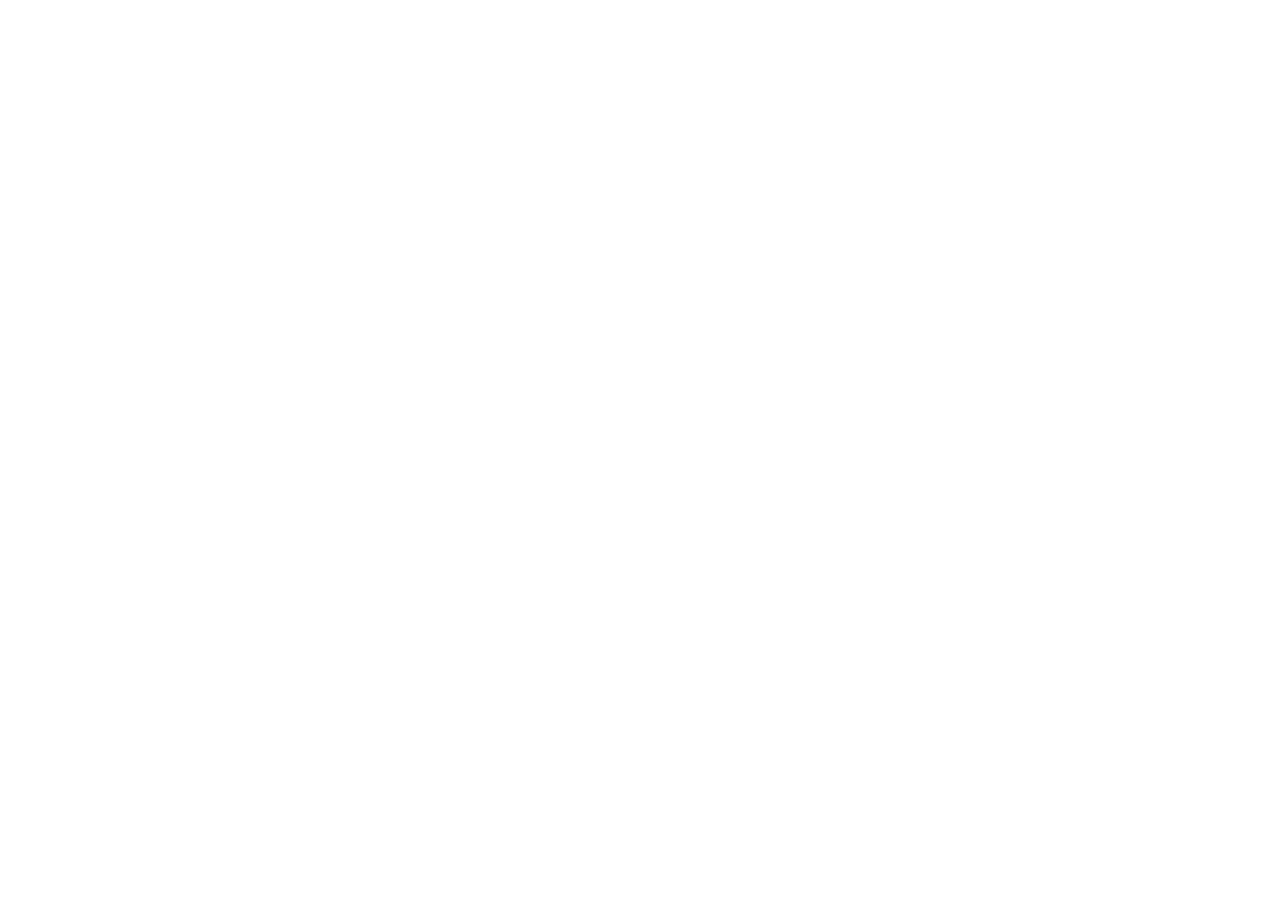
==== commit a2a0f7ad: "Atualização" ====
--- a/sobre/index.html
+++ b/sobre/index.html
@@ -2,20 +2,16 @@
 <html  lang="en-US" dir="ltr">
 <head><meta charset="utf-8">
 <meta name="viewport" content="width=device-width, initial-scale=1">
-<link rel="preload" as="fetch" crossorigin="anonymous" href="/testes/sobre/_payload.json">
-<style>a{border-bottom:1px dashed gray;color:#000;font-weight:700;text-decoration:none}</style>
+<link rel="preload" as="fetch" crossorigin="anonymous" href="/teste/sobre/_payload.json">
 <style>@keyframes fadeIn{0%{opacity:0}to{opacity:1}}.fadeIn{animation-name:fadeIn}@keyframes fadeOut{0%{opacity:1}to{opacity:0}}.fadeOut{animation-name:fadeOut}</style>
 <style>*,:after,:before{-webkit-tap-highlight-color:transparent;-moz-tap-highlight-color:transparent;box-sizing:inherit}#q-app,body,html{direction:ltr;width:100%}body.platform-ios.within-iframe,body.platform-ios.within-iframe #q-app{min-width:100%;width:100px}body,html{box-sizing:border-box;margin:0}article,aside,details,figcaption,figure,footer,header,main,menu,nav,section,summary{display:block}abbr[title]{border-bottom:none;text-decoration:underline;-webkit-text-decoration:underline dotted;text-decoration:underline dotted}img{border-style:none}code,kbd,pre,samp{font-family:monospace,monospace;font-size:1em}hr{box-sizing:content-box;height:0;overflow:visible}button,input,optgroup,select,textarea{font:inherit;font-family:inherit;margin:0}optgroup{font-weight:700}button,input,select{overflow:visible;text-transform:none}button::-moz-focus-inner,input::-moz-focus-inner{border:0;padding:0}button:-moz-focusring,input:-moz-focusring{outline:1px dotted ButtonText}fieldset{padding:.35em .75em .625em}legend{box-sizing:border-box;color:inherit;display:table;max-width:100%;padding:0;white-space:normal}progress{vertical-align:baseline}textarea{overflow:auto}input[type=search]::-webkit-search-cancel-button,input[type=search]::-webkit-search-decoration{-webkit-appearance:none}.q-icon{word-wrap:normal;fill:currentColor;box-sizing:content-box;direction:ltr;flex-shrink:0;height:1em;letter-spacing:normal;line-height:1;position:relative;text-align:center;text-transform:none;white-space:nowrap;width:1em}.q-icon:after,.q-icon:before{align-items:center;display:flex!important;height:100%;justify-content:center;width:100%}.q-icon>img,.q-icon>svg{height:100%;width:100%}.material-icons,.material-icons-outlined,.material-icons-round,.material-icons-sharp,.material-symbols-outlined,.material-symbols-rounded,.material-symbols-sharp,.q-icon{align-items:center;cursor:inherit;display:inline-flex;font-size:inherit;justify-content:center;-webkit-user-select:none;user-select:none;vertical-align:middle}.q-panel,.q-panel>div{height:100%;width:100%}.q-panel-parent{overflow:hidden;position:relative}.q-loading-bar{background:#f44336;position:fixed;transition:transform .5s cubic-bezier(0,0,.2,1),opacity .5s;z-index:9998}.q-loading-bar--top{left:0;right:0;top:0;width:100%}.q-loading-bar--bottom{bottom:0;left:0;right:0;width:100%}.q-loading-bar--right{bottom:0;height:100%;right:0;top:0}.q-loading-bar--left{bottom:0;height:100%;left:0;top:0}.q-avatar{border-radius:50%;display:inline-block;font-size:48px;height:1em;position:relative;vertical-align:middle;width:1em}.q-avatar__content{font-size:.5em;line-height:.5em}.q-avatar img:not(.q-icon):not(.q-img__image),.q-avatar__content{border-radius:inherit;height:inherit;width:inherit}.q-avatar--square{border-radius:0}.q-badge{background-color:var(--q-primary);border-radius:4px;color:#fff;font-size:12px;font-weight:400;line-height:12px;min-height:12px;padding:2px 6px;vertical-align:baseline}.q-badge--single-line{white-space:nowrap}.q-badge--multi-line{word-wrap:break-word;word-break:break-all}.q-badge--floating{cursor:inherit;position:absolute;right:-3px;top:-4px}.q-badge--transparent{opacity:.8}.q-badge--outline{background-color:transparent;border:1px solid}.q-badge--rounded{border-radius:1em}.q-banner{background:#fff;min-height:54px;padding:8px 16px}.q-banner--top-padding{padding-top:14px}.q-banner__avatar{min-width:1px!important}.q-banner__avatar>.q-avatar{font-size:46px}.q-banner__avatar>.q-icon{font-size:40px}.q-banner__actions.col-auto,.q-banner__avatar:not(:empty)+.q-banner__content{padding-left:16px}.q-banner__actions.col-all .q-btn-item{margin:4px 0 0 4px}.q-banner--dense{min-height:32px;padding:8px}.q-banner--dense.q-banner--top-padding{padding-top:12px}.q-banner--dense .q-banner__avatar>.q-avatar,.q-banner--dense .q-banner__avatar>.q-icon{font-size:28px}.q-banner--dense .q-banner__actions.col-auto,.q-banner--dense .q-banner__avatar:not(:empty)+.q-banner__content{padding-left:8px}.q-bar{background:rgba(0,0,0,.2)}.q-bar>.q-icon{margin-left:2px}.q-bar>div,.q-bar>div+.q-icon{margin-left:8px}.q-bar>.q-btn{margin-left:2px}.q-bar>.q-btn:first-child,.q-bar>.q-icon:first-child,.q-bar>div:first-child{margin-left:0}.q-bar--standard{font-size:18px;height:32px;padding:0 12px}.q-bar--standard>div{font-size:16px}.q-bar--standard .q-btn{font-size:11px}.q-bar--dense{font-size:14px;height:24px;padding:0 8px}.q-bar--dense .q-btn{font-size:8px}.q-bar--dark{background:hsla(0,0%,100%,.15)}.q-breadcrumbs__el{color:inherit}.q-breadcrumbs__el-icon{font-size:125%}.q-breadcrumbs__el-icon--with-label{margin-right:8px}[dir=rtl] .q-breadcrumbs__separator .q-icon{transform:scaleX(-1)}.q-btn{align-items:stretch;background:transparent;border:0;color:inherit;cursor:default;display:inline-flex;flex-direction:column;font-size:14px;font-weight:500;height:auto;line-height:1.715em;min-height:2.572em;outline:0;padding:4px 16px;position:relative;text-align:center;text-decoration:none;text-transform:uppercase;vertical-align:middle;width:auto}.q-btn .q-icon,.q-btn .q-spinner{font-size:1.715em}.q-btn.disabled{opacity:.7!important}.q-btn:before{border-radius:inherit;bottom:0;box-shadow:0 1px 5px rgba(0,0,0,.2),0 2px 2px rgba(0,0,0,.14),0 3px 1px -2px rgba(0,0,0,.12);content:"";display:block;left:0;position:absolute;right:0;top:0}.q-btn--actionable{cursor:pointer}.q-btn--actionable.q-btn--standard:before{transition:box-shadow .3s cubic-bezier(.25,.8,.5,1)}.q-btn--actionable.q-btn--standard.q-btn--active:before,.q-btn--actionable.q-btn--standard:active:before{box-shadow:0 3px 5px -1px rgba(0,0,0,.2),0 5px 8px rgba(0,0,0,.14),0 1px 14px rgba(0,0,0,.12)}.q-btn--no-uppercase{text-transform:none}.q-btn--rectangle{border-radius:3px}.q-btn--outline{background:transparent!important}.q-btn--outline:before{border:1px solid}.q-btn--push{border-radius:7px}.q-btn--push:before{border-bottom:3px solid rgba(0,0,0,.15)}.q-btn--push.q-btn--actionable{transition:transform .3s cubic-bezier(.25,.8,.5,1)}.q-btn--push.q-btn--actionable:before{transition:border-width .3s cubic-bezier(.25,.8,.5,1)}.q-btn--push.q-btn--actionable.q-btn--active,.q-btn--push.q-btn--actionable:active{transform:translateY(2px)}.q-btn--push.q-btn--actionable.q-btn--active:before,.q-btn--push.q-btn--actionable:active:before{border-bottom-width:0}.q-btn--rounded{border-radius:28px}.q-btn--round{border-radius:50%;min-height:3em;min-width:3em;padding:0}.q-btn--square{border-radius:0}.q-btn--flat:before,.q-btn--outline:before,.q-btn--unelevated:before{box-shadow:none}.q-btn--dense{min-height:2em;padding:.285em}.q-btn--dense.q-btn--round{min-height:2.4em;min-width:2.4em;padding:0}.q-btn--dense .on-left{margin-right:6px}.q-btn--dense .on-right{margin-left:6px}.q-btn--fab .q-icon,.q-btn--fab-mini .q-icon{font-size:24px}.q-btn--fab{min-height:56px;min-width:56px;padding:16px}.q-btn--fab .q-icon{margin:auto}.q-btn--fab-mini{min-height:40px;min-width:40px;padding:8px}.q-btn__content{transition:opacity .3s;z-index:0}.q-btn__content--hidden{opacity:0;pointer-events:none}.q-btn__progress{border-radius:inherit;z-index:0}.q-btn__progress-indicator{background:hsla(0,0%,100%,.25);transform:translateX(-100%);z-index:-1}.q-btn__progress--dark .q-btn__progress-indicator{background:rgba(0,0,0,.2)}.q-btn--flat .q-btn__progress-indicator,.q-btn--outline .q-btn__progress-indicator{background:currentColor;opacity:.2}.q-btn-dropdown--split .q-btn-dropdown__arrow-container{padding:0 4px}.q-btn-dropdown--split .q-btn-dropdown__arrow-container.q-btn--outline{border-left:1px solid}.q-btn-dropdown--split .q-btn-dropdown__arrow-container:not(.q-btn--outline){border-left:1px solid hsla(0,0%,100%,.3)}.q-btn-dropdown--simple *+.q-btn-dropdown__arrow{margin-left:8px}.q-btn-dropdown__arrow{transition:transform .28s}.q-btn-dropdown--current{flex-grow:1}.q-btn-group{border-radius:3px;box-shadow:0 1px 5px rgba(0,0,0,.2),0 2px 2px rgba(0,0,0,.14),0 3px 1px -2px rgba(0,0,0,.12);vertical-align:middle}.q-btn-group>.q-btn-item{align-self:stretch;border-radius:inherit}.q-btn-group>.q-btn-item:before{box-shadow:none}.q-btn-group>.q-btn-item .q-badge--floating{right:0}.q-btn-group>.q-btn-group{box-shadow:none}.q-btn-group>.q-btn-group:first-child>.q-btn:first-child{border-bottom-left-radius:inherit;border-top-left-radius:inherit}.q-btn-group>.q-btn-group:last-child>.q-btn:last-child{border-bottom-right-radius:inherit;border-top-right-radius:inherit}.q-btn-group>.q-btn-group:not(:first-child)>.q-btn:first-child:before{border-left:0}.q-btn-group>.q-btn-group:not(:last-child)>.q-btn:last-child:before{border-right:0}.q-btn-group>.q-btn-item:not(:last-child){border-bottom-right-radius:0;border-top-right-radius:0}.q-btn-group>.q-btn-item:not(:first-child){border-bottom-left-radius:0;border-top-left-radius:0}.q-btn-group>.q-btn-item.q-btn--standard:before{z-index:-1}.q-btn-group--push{border-radius:7px}.q-btn-group--push>.q-btn--push.q-btn--actionable{transform:none}.q-btn-group--push>.q-btn--push.q-btn--actionable .q-btn__content{transition:margin-top .3s cubic-bezier(.25,.8,.5,1),margin-bottom .3s cubic-bezier(.25,.8,.5,1)}.q-btn-group--push>.q-btn--push.q-btn--actionable.q-btn--active .q-btn__content,.q-btn-group--push>.q-btn--push.q-btn--actionable:active .q-btn__content{margin-bottom:-2px;margin-top:2px}.q-btn-group--rounded{border-radius:28px}.q-btn-group--square{border-radius:0}.q-btn-group--flat,.q-btn-group--outline,.q-btn-group--unelevated{box-shadow:none}.q-btn-group--outline>.q-separator{display:none}.q-btn-group--outline>.q-btn-item+.q-btn-item:before{border-left:0}.q-btn-group--outline>.q-btn-item:not(:last-child):before{border-right:0}.q-btn-group--stretch{align-self:stretch;border-radius:0}.q-btn-group--glossy>.q-btn-item{background-image:linear-gradient(180deg,hsla(0,0%,100%,.3),hsla(0,0%,100%,0) 50%,rgba(0,0,0,.12) 51%,rgba(0,0,0,.04))!important}.q-btn-group--spread>.q-btn-group{display:flex!important}.q-btn-group--spread>.q-btn-group>.q-btn-item:not(.q-btn-dropdown__arrow-container),.q-btn-group--spread>.q-btn-item{flex:10000 1 0%;max-width:100%;min-width:0;width:auto}.q-btn-toggle,.q-card{position:relative}.q-card{background:#fff;border-radius:4px;box-shadow:0 1px 5px rgba(0,0,0,.2),0 2px 2px rgba(0,0,0,.14),0 3px 1px -2px rgba(0,0,0,.12);vertical-align:top}.q-card>div:first-child,.q-card>img:first-child{border-top:0;border-top-left-radius:inherit;border-top-right-radius:inherit}.q-card>div:last-child,.q-card>img:last-child{border-bottom:0;border-bottom-left-radius:inherit;border-bottom-right-radius:inherit}.q-card>div:not(:first-child),.q-card>img:not(:first-child){border-top-left-radius:0;border-top-right-radius:0}.q-card>div:not(:last-child),.q-card>img:not(:last-child){border-bottom-left-radius:0;border-bottom-right-radius:0}.q-card>div{border-left:0;border-right:0;box-shadow:none}.q-card--bordered{border:1px solid rgba(0,0,0,.12)}.q-card--dark{border-color:hsla(0,0%,100%,.28);box-shadow:0 1px 5px hsla(0,0%,100%,.2),0 2px 2px hsla(0,0%,100%,.14),0 3px 1px -2px hsla(0,0%,100%,.12)}.q-card__section{position:relative}.q-card__section--vert{padding:16px}.q-card__section--horiz>div:first-child,.q-card__section--horiz>img:first-child{border-bottom-left-radius:inherit;border-top-left-radius:inherit}.q-card__section--horiz>div:last-child,.q-card__section--horiz>img:last-child{border-bottom-right-radius:inherit;border-top-right-radius:inherit}.q-card__section--horiz>div:not(:first-child),.q-card__section--horiz>img:not(:first-child){border-bottom-left-radius:0;border-top-left-radius:0}.q-card__section--horiz>div:not(:last-child),.q-card__section--horiz>img:not(:last-child){border-bottom-right-radius:0;border-top-right-radius:0}.q-card__section--horiz>div{border-bottom:0;border-top:0;box-shadow:none}.q-card__actions{align-items:center;padding:8px}.q-card__actions .q-btn--rectangle{padding:0 8px}.q-card__actions--horiz>.q-btn-group+.q-btn-item,.q-card__actions--horiz>.q-btn-item+.q-btn-group,.q-card__actions--horiz>.q-btn-item+.q-btn-item{margin-left:8px}.q-card__actions--vert>.q-btn-item.q-btn--round{align-self:center}.q-card__actions--vert>.q-btn-group+.q-btn-item,.q-card__actions--vert>.q-btn-item+.q-btn-group,.q-card__actions--vert>.q-btn-item+.q-btn-item{margin-top:4px}.q-card__actions--vert>.q-btn-group>.q-btn-item{flex-grow:1}.q-card>img{border:0;display:block;max-width:100%;width:100%}.q-carousel{background-color:#fff;height:400px}.q-carousel__slide{background-position:50%;background-size:cover;min-height:100%}.q-carousel .q-carousel--padding,.q-carousel__slide{padding:16px}.q-carousel__slides-container{height:100%}.q-carousel__control{color:#fff}.q-carousel__arrow{pointer-events:none}.q-carousel__arrow .q-icon{font-size:28px}.q-carousel__arrow .q-btn{pointer-events:all}.q-carousel__next-arrow--horizontal,.q-carousel__prev-arrow--horizontal{bottom:16px;top:16px}.q-carousel__prev-arrow--horizontal{left:16px}.q-carousel__next-arrow--horizontal{right:16px}.q-carousel__next-arrow--vertical,.q-carousel__prev-arrow--vertical{left:16px;right:16px}.q-carousel__prev-arrow--vertical{top:16px}.q-carousel__next-arrow--vertical{bottom:16px}.q-carousel__navigation--bottom,.q-carousel__navigation--top{left:16px;overflow-x:auto;overflow-y:hidden;right:16px}.q-carousel__navigation--top{top:16px}.q-carousel__navigation--bottom{bottom:16px}.q-carousel__navigation--left,.q-carousel__navigation--right{bottom:16px;overflow-x:hidden;overflow-y:auto;top:16px}.q-carousel__navigation--left>.q-carousel__navigation-inner,.q-carousel__navigation--right>.q-carousel__navigation-inner{flex-direction:column}.q-carousel__navigation--left{left:16px}.q-carousel__navigation--right{right:16px}.q-carousel__navigation-inner{flex:1 1 auto}.q-carousel__navigation .q-btn{margin:6px 4px;padding:5px}.q-carousel__navigation-icon--inactive{opacity:.7}.q-carousel .q-carousel__thumbnail{border:1px solid transparent;border-radius:4px;cursor:pointer;display:inline-block;height:50px;margin:2px;opacity:.7;transition:opacity .3s;vertical-align:middle;width:auto}.q-carousel .q-carousel__thumbnail--active,.q-carousel .q-carousel__thumbnail:hover{opacity:1}.q-carousel .q-carousel__thumbnail--active{border-color:currentColor;cursor:default}.q-carousel--arrows-vertical .q-carousel--padding,.q-carousel--arrows-vertical.q-carousel--with-padding .q-carousel__slide,.q-carousel--navigation-top .q-carousel--padding,.q-carousel--navigation-top.q-carousel--with-padding .q-carousel__slide{padding-top:60px}.q-carousel--arrows-vertical .q-carousel--padding,.q-carousel--arrows-vertical.q-carousel--with-padding .q-carousel__slide,.q-carousel--navigation-bottom .q-carousel--padding,.q-carousel--navigation-bottom.q-carousel--with-padding .q-carousel__slide{padding-bottom:60px}.q-carousel--arrows-horizontal .q-carousel--padding,.q-carousel--arrows-horizontal.q-carousel--with-padding .q-carousel__slide,.q-carousel--navigation-left .q-carousel--padding,.q-carousel--navigation-left.q-carousel--with-padding .q-carousel__slide{padding-left:60px}.q-carousel--arrows-horizontal .q-carousel--padding,.q-carousel--arrows-horizontal.q-carousel--with-padding .q-carousel__slide,.q-carousel--navigation-right .q-carousel--padding,.q-carousel--navigation-right.q-carousel--with-padding .q-carousel__slide{padding-right:60px}.q-carousel.fullscreen{height:100%}.q-message-label,.q-message-name,.q-message-stamp{font-size:small}.q-message-label{margin:24px 0;text-align:center}.q-message-stamp{color:inherit;display:none;margin-top:4px;opacity:.6}.q-message-avatar{border-radius:50%;height:48px;min-width:48px;width:48px}.q-message{margin-bottom:8px}.q-message:first-child .q-message-label{margin-top:0}.q-message-avatar--received{margin-right:8px}.q-message-text--received{border-radius:4px 4px 4px 0;color:#81c784}.q-message-text--received:last-child:before{border-bottom:8px solid;border-left:8px solid transparent;border-right:0 solid transparent;right:100%}.q-message-text-content--received{color:#000}.q-message-name--sent{text-align:right}.q-message-avatar--sent{margin-left:8px}.q-message-container--sent{flex-direction:row-reverse}.q-message-text--sent{border-radius:4px 4px 0 4px;color:#e0e0e0}.q-message-text--sent:last-child:before{border-bottom:8px solid;border-left:0 solid transparent;border-right:8px solid transparent;left:100%}.q-message-text-content--sent{color:#000}.q-message-text{background:currentColor;line-height:1.2;padding:8px;position:relative;word-break:break-word}.q-message-text+.q-message-text{margin-top:3px}.q-message-text:last-child{min-height:48px}.q-message-text:last-child .q-message-stamp{display:block}.q-message-text:last-child:before{bottom:0;content:"";height:0;position:absolute;width:0}.q-checkbox{vertical-align:middle}.q-checkbox__native{height:1px;width:1px}.q-checkbox__bg,.q-checkbox__icon-container{-webkit-user-select:none;user-select:none}.q-checkbox__bg{border:2px solid;border-radius:2px;height:50%;left:25%;-webkit-print-color-adjust:exact;top:25%;transition:background .22s cubic-bezier(0,0,.2,1) 0ms;width:50%}.q-checkbox__icon{color:currentColor;font-size:.5em}.q-checkbox__svg{color:#fff}.q-checkbox__truthy{stroke:currentColor;stroke-width:3.12px;stroke-dashoffset:29.78334;stroke-dasharray:29.78334}.q-checkbox__indet{fill:currentColor;transform:rotate(-280deg) scale(0);transform-origin:50% 50%}.q-checkbox__inner{border-radius:50%;color:rgba(0,0,0,.54);font-size:40px;height:1em;min-width:1em;outline:0;width:1em}.q-checkbox__inner--indet,.q-checkbox__inner--truthy{color:var(--q-primary)}.q-checkbox__inner--indet .q-checkbox__bg,.q-checkbox__inner--truthy .q-checkbox__bg{background:currentColor}.q-checkbox__inner--truthy path{stroke-dashoffset:0;transition:stroke-dashoffset .18s cubic-bezier(.4,0,.6,1) 0ms}.q-checkbox__inner--indet .q-checkbox__indet{transform:rotate(0) scale(1);transition:transform .22s cubic-bezier(0,0,.2,1) 0ms}.q-checkbox.disabled{opacity:.75!important}.q-checkbox--dark .q-checkbox__inner{color:hsla(0,0%,100%,.7)}.q-checkbox--dark .q-checkbox__inner:before{opacity:.32!important}.q-checkbox--dark .q-checkbox__inner--indet,.q-checkbox--dark .q-checkbox__inner--truthy{color:var(--q-primary)}.q-checkbox--dense .q-checkbox__inner{height:.5em;min-width:.5em;width:.5em}.q-checkbox--dense .q-checkbox__bg{height:90%;left:5%;top:5%;width:90%}.q-checkbox--dense .q-checkbox__label{padding-left:.5em}.q-checkbox--dense.reverse .q-checkbox__label{padding-left:0;padding-right:.5em}body.desktop .q-checkbox:not(.disabled) .q-checkbox__inner:before{background:currentColor;border-radius:50%;bottom:0;content:"";left:0;opacity:.12;position:absolute;right:0;top:0;transform:scale3d(0,0,1);transition:transform .22s cubic-bezier(0,0,.2,1)}body.desktop .q-checkbox:not(.disabled):focus .q-checkbox__inner:before,body.desktop .q-checkbox:not(.disabled):hover .q-checkbox__inner:before{transform:scaleX(1)}body.desktop .q-checkbox--dense:not(.disabled):focus .q-checkbox__inner:before,body.desktop .q-checkbox--dense:not(.disabled):hover .q-checkbox__inner:before{transform:scale3d(1.4,1.4,1)}.q-chip{background:#e0e0e0;border-radius:16px;color:rgba(0,0,0,.87);font-size:14px;height:2em;margin:4px;max-width:100%;outline:0;padding:.5em .9em;position:relative;vertical-align:middle}.q-chip--colored .q-chip__icon,.q-chip--dark .q-chip__icon{color:inherit}.q-chip--outline{background:transparent!important;border:1px solid}.q-chip .q-avatar{border-radius:16px;font-size:2em;margin-left:-.45em;margin-right:.2em}.q-chip--selected .q-avatar{display:none}.q-chip__icon{color:rgba(0,0,0,.54);font-size:1.5em;margin:-.2em}.q-chip__icon--left{margin-right:.2em}.q-chip__icon--right{margin-left:.2em}.q-chip__icon--remove{margin-left:.1em;margin-right:-.5em;opacity:.6;outline:0}.q-chip__icon--remove:focus,.q-chip__icon--remove:hover{opacity:1}.q-chip__content{white-space:nowrap}.q-chip--dense{border-radius:12px;height:1.5em;padding:0 .4em}.q-chip--dense .q-avatar{border-radius:12px;font-size:1.5em;margin-left:-.27em;margin-right:.1em}.q-chip--dense .q-chip__icon{font-size:1.25em}.q-chip--dense .q-chip__icon--left{margin-right:.195em}.q-chip--dense .q-chip__icon--remove{margin-right:-.25em}.q-chip--square{border-radius:4px}.q-chip--square .q-avatar{border-radius:3px 0 0 3px}body.desktop .q-chip--clickable:focus{box-shadow:0 1px 3px rgba(0,0,0,.2),0 1px 1px rgba(0,0,0,.14),0 2px 1px -1px rgba(0,0,0,.12)}body.desktop.body--dark .q-chip--clickable:focus{box-shadow:0 1px 3px hsla(0,0%,100%,.2),0 1px 1px hsla(0,0%,100%,.14),0 2px 1px -1px hsla(0,0%,100%,.12)}.q-circular-progress{display:inline-block;height:1em;line-height:1;position:relative;vertical-align:middle;width:1em}.q-circular-progress.q-focusable{border-radius:50%}.q-circular-progress__svg{height:100%;width:100%}.q-circular-progress__text{font-size:.25em}.q-circular-progress--indeterminate .q-circular-progress__svg{animation:q-spin 2s linear infinite;transform-origin:50% 50%}.q-circular-progress--indeterminate .q-circular-progress__circle{stroke-dasharray:1 400;stroke-dashoffset:0;animation:q-circular-progress-circle 1.5s ease-in-out infinite}@keyframes q-circular-progress-circle{0%{stroke-dasharray:1,400;stroke-dashoffset:0}50%{stroke-dasharray:400,400;stroke-dashoffset:-100}to{stroke-dasharray:400,400;stroke-dashoffset:-300}}.q-color-picker{background:#fff;border-radius:4px;box-shadow:0 1px 5px rgba(0,0,0,.2),0 2px 2px rgba(0,0,0,.14),0 3px 1px -2px rgba(0,0,0,.12);max-width:350px;min-width:180px;overflow:hidden;vertical-align:top}.q-color-picker .q-tab{padding:0!important}.q-color-picker--bordered{border:1px solid rgba(0,0,0,.12)}.q-color-picker__header-tabs{height:32px}.q-color-picker__header input{border:0;line-height:24px}.q-color-picker__header .q-tab{height:32px!important;min-height:32px!important}.q-color-picker__header .q-tab--inactive{background:linear-gradient(0deg,rgba(0,0,0,.3) 0,rgba(0,0,0,.15) 25%,rgba(0,0,0,.1))}.q-color-picker__error-icon{bottom:2px;font-size:24px;opacity:0;right:2px;transition:opacity .3s ease-in}.q-color-picker__header-content{background:#fff;position:relative}.q-color-picker__header-content--light{color:#000}.q-color-picker__header-content--dark{color:#fff}.q-color-picker__header-content--dark .q-tab--inactive:before{background:hsla(0,0%,100%,.2);bottom:0;content:"";left:0;position:absolute;right:0;top:0}.q-color-picker__header-banner{height:36px}.q-color-picker__header-bg{background:#fff;background-image:url("[data-uri]")!important}.q-color-picker__footer{height:36px}.q-color-picker__footer .q-tab{height:36px!important;min-height:36px!important}.q-color-picker__footer .q-tab--inactive{background:linear-gradient(180deg,rgba(0,0,0,.3) 0,rgba(0,0,0,.15) 25%,rgba(0,0,0,.1))}.q-color-picker__spectrum{height:100%;width:100%}.q-color-picker__spectrum-tab{padding:0!important}.q-color-picker__spectrum-white{background:linear-gradient(90deg,#fff,hsla(0,0%,100%,0))}.q-color-picker__spectrum-black{background:linear-gradient(0deg,#000,transparent)}.q-color-picker__spectrum-circle{border-radius:50%;box-shadow:0 0 0 1.5px #fff,inset 0 0 1px 1px rgba(0,0,0,.3),0 0 1px 2px rgba(0,0,0,.4);height:10px;transform:translate(-5px,-5px);width:10px}.q-color-picker__hue .q-slider__track{background:linear-gradient(90deg,red 0,#ff0 17%,#0f0 33%,#0ff 50%,#00f 67%,#f0f 83%,red)!important;opacity:1}.q-color-picker__alpha .q-slider__track-container{padding-top:0}.q-color-picker__alpha .q-slider__track:before{background:linear-gradient(90deg,hsla(0,0%,100%,0),#757575);border-radius:inherit;bottom:0;content:"";left:0;position:absolute;right:0;top:0}.q-color-picker__sliders{padding:0 16px}.q-color-picker__sliders .q-slider__thumb{color:#424242}.q-color-picker__sliders .q-slider__thumb path{stroke-width:2px;fill:transparent}.q-color-picker__sliders .q-slider--active path{stroke-width:3px}.q-color-picker__tune-tab .q-slider{margin-left:18px;margin-right:18px}.q-color-picker__tune-tab input{border:1px solid #e0e0e0;border-radius:4px;font-size:11px;width:3.5em}.q-color-picker__palette-tab{padding:0!important}.q-color-picker__palette-rows--editable .q-color-picker__cube{cursor:pointer}.q-color-picker__cube{padding-bottom:10%;width:10%!important}.q-color-picker input{background:transparent;color:inherit;outline:0;text-align:center}.q-color-picker .q-tabs{overflow:hidden}.q-color-picker .q-tab--active{box-shadow:0 0 14px 3px rgba(0,0,0,.2)}.q-color-picker .q-tab--active .q-focus-helper,.q-color-picker .q-tab__indicator{display:none}.q-color-picker .q-tab-panels{background:inherit}.q-color-picker--dark{box-shadow:0 1px 5px hsla(0,0%,100%,.2),0 2px 2px hsla(0,0%,100%,.14),0 3px 1px -2px hsla(0,0%,100%,.12)}.q-color-picker--dark .q-color-picker__tune-tab input{border:1px solid hsla(0,0%,100%,.3)}.q-color-picker--dark .q-slider__thumb{color:#fafafa}.q-date{background:#fff;border-radius:4px;box-shadow:0 1px 5px rgba(0,0,0,.2),0 2px 2px rgba(0,0,0,.14),0 3px 1px -2px rgba(0,0,0,.12);display:inline-flex;max-width:100%;min-width:290px;width:290px}.q-date--bordered{border:1px solid rgba(0,0,0,.12)}.q-date__header{background-color:var(--q-primary);border-top-left-radius:inherit;color:#fff;padding:16px}.q-date__actions{padding:0 16px 16px}.q-date__content,.q-date__main{outline:0}.q-date__content .q-btn{font-weight:400}.q-date__header-link{opacity:.64;outline:0;transition:opacity .3s ease-out}.q-date__header-link--active,.q-date__header-link:focus,.q-date__header-link:hover{opacity:1}.q-date__header-subtitle{font-size:14px;letter-spacing:.00938em;line-height:1.75}.q-date__header-title-label{font-size:24px;letter-spacing:.00735em;line-height:1.2}.q-date__view{height:100%;min-height:290px;padding:16px;width:100%}.q-date__navigation{height:12.5%}.q-date__navigation>div:first-child{justify-content:flex-end;min-width:24px;width:8%}.q-date__navigation>div:last-child{justify-content:flex-start;min-width:24px;width:8%}.q-date__calendar-weekdays{height:12.5%}.q-date__calendar-weekdays>div{font-size:12px;opacity:.38}.q-date__calendar-item{align-items:center;display:inline-flex;height:12.5%!important;justify-content:center;padding:1px;position:relative;vertical-align:middle;width:14.285%!important}.q-date__calendar-item:after{border:1px dashed transparent;bottom:1px;content:"";left:0;pointer-events:none;position:absolute;right:0;top:1px}.q-date__calendar-item button,.q-date__calendar-item>div{border-radius:50%;height:30px;width:30px}.q-date__calendar-item>div{line-height:30px;text-align:center}.q-date__calendar-item>button{line-height:22px}.q-date__calendar-item--out{opacity:.18}.q-date__calendar-item--fill{visibility:hidden}.q-date__range-from:before,.q-date__range-to:before,.q-date__range:before{background-color:currentColor;bottom:1px;content:"";left:0;opacity:.3;position:absolute;right:0;top:1px}.q-date__range-from:nth-child(7n-6):before,.q-date__range-to:nth-child(7n-6):before,.q-date__range:nth-child(7n-6):before{border-bottom-left-radius:0;border-top-left-radius:0}.q-date__range-from:nth-child(7n):before,.q-date__range-to:nth-child(7n):before,.q-date__range:nth-child(7n):before{border-bottom-right-radius:0;border-top-right-radius:0}.q-date__range-from:before{left:50%}.q-date__range-to:before{right:50%}.q-date__edit-range:after{border-color:currentColor transparent}.q-date__edit-range:nth-child(7n-6):after{border-bottom-left-radius:0;border-top-left-radius:0}.q-date__edit-range:nth-child(7n):after{border-bottom-right-radius:0;border-top-right-radius:0}.q-date__edit-range-from-to:after,.q-date__edit-range-from:after{border-bottom-color:currentColor;border-bottom-left-radius:28px;border-left-color:currentColor;border-top-color:currentColor;border-top-left-radius:28px;left:4px}.q-date__edit-range-from-to:after,.q-date__edit-range-to:after{border-bottom-color:currentColor;border-bottom-right-radius:28px;border-right-color:currentColor;border-top-color:currentColor;border-top-right-radius:28px;right:4px}.q-date__calendar-days-container{height:75%;min-height:192px}.q-date__calendar-days>div{height:16.66%!important}.q-date__event{background-color:var(--q-secondary);border-radius:5px;bottom:2px;height:5px;left:50%;position:absolute;transform:translate3d(-50%,0,0);width:8px}.q-date__today{box-shadow:0 0 1px 0 currentColor}.q-date__years-content{padding:0 8px}.q-date__months-item,.q-date__years-item{flex:0 0 33.3333%}.q-date--readonly .q-date__content,.q-date--readonly .q-date__header,.q-date.disabled .q-date__content,.q-date.disabled .q-date__header{pointer-events:none}.q-date--readonly .q-date__navigation{display:none}.q-date--portrait{flex-direction:column}.q-date--portrait-standard .q-date__content{height:calc(100% - 86px)}.q-date--portrait-standard .q-date__header{border-top-right-radius:inherit;height:86px}.q-date--portrait-standard .q-date__header-title{align-items:center;height:30px}.q-date--portrait-minimal .q-date__content{height:100%}.q-date--landscape{align-items:stretch;flex-direction:row;min-width:420px}.q-date--landscape>div{display:flex;flex-direction:column}.q-date--landscape .q-date__content{height:100%}.q-date--landscape-standard{min-width:420px}.q-date--landscape-standard .q-date__header{border-bottom-left-radius:inherit;min-width:110px;width:110px}.q-date--landscape-standard .q-date__header-title{flex-direction:column}.q-date--landscape-standard .q-date__header-today{margin-left:-8px;margin-top:12px}.q-date--landscape-minimal{width:310px}.q-date--dark{border-color:hsla(0,0%,100%,.28);box-shadow:0 1px 5px hsla(0,0%,100%,.2),0 2px 2px hsla(0,0%,100%,.14),0 3px 1px -2px hsla(0,0%,100%,.12)}.q-dialog__title{font-size:1.25rem;font-weight:500;letter-spacing:.0125em;line-height:2rem}.q-dialog__progress{font-size:4rem}.q-dialog__inner{outline:0}.q-dialog__inner>div{-webkit-overflow-scrolling:touch;border-radius:4px;overflow:auto;pointer-events:all;will-change:scroll-position}.q-dialog__inner--square>div{border-radius:0!important}.q-dialog__inner>.q-card>.q-card__actions .q-btn--rectangle{min-width:64px}.q-dialog__inner--minimized{padding:24px}.q-dialog__inner--minimized>div{max-height:calc(100vh - 48px)}.q-dialog__inner--maximized>div{border-radius:0!important;height:100%;left:0!important;max-height:100vh;max-width:100vw;top:0!important;width:100%}.q-dialog__inner--bottom,.q-dialog__inner--top{padding-bottom:0!important;padding-top:0!important}.q-dialog__inner--left,.q-dialog__inner--right{padding-left:0!important;padding-right:0!important}.q-dialog__inner--left:not(.q-dialog__inner--animating)>div,.q-dialog__inner--top:not(.q-dialog__inner--animating)>div{border-top-left-radius:0}.q-dialog__inner--right:not(.q-dialog__inner--animating)>div,.q-dialog__inner--top:not(.q-dialog__inner--animating)>div{border-top-right-radius:0}.q-dialog__inner--bottom:not(.q-dialog__inner--animating)>div,.q-dialog__inner--left:not(.q-dialog__inner--animating)>div{border-bottom-left-radius:0}.q-dialog__inner--bottom:not(.q-dialog__inner--animating)>div,.q-dialog__inner--right:not(.q-dialog__inner--animating)>div{border-bottom-right-radius:0}.q-dialog__inner--fullwidth>div{max-width:100%!important;width:100%!important}.q-dialog__inner--fullheight>div{height:100%!important;max-height:100%!important}.q-dialog__backdrop{background:rgba(0,0,0,.4);outline:0;pointer-events:all;z-index:-1}body.platform-android:not(.native-mobile) .q-dialog__inner--minimized>div,body.platform-ios .q-dialog__inner--minimized>div{max-height:calc(100vh - 108px)}body.q-ios-padding .q-dialog__inner{padding-bottom:env(safe-area-inset-bottom)!important;padding-top:env(safe-area-inset-top)!important}body.q-ios-padding .q-dialog__inner>div{max-height:calc(100vh - env(safe-area-inset-top) - env(safe-area-inset-bottom))!important}@media (max-width:599.98px){.q-dialog__inner--bottom,.q-dialog__inner--top{padding-left:0;padding-right:0}.q-dialog__inner--bottom>div,.q-dialog__inner--top>div{width:100%!important}}@media (min-width:600px){.q-dialog__inner--minimized>div{max-width:560px}}.q-body--dialog{overflow:hidden}.q-bottom-sheet{padding-bottom:8px}.q-bottom-sheet__avatar{border-radius:50%}.q-bottom-sheet--list{width:400px}.q-bottom-sheet--list .q-icon,.q-bottom-sheet--list img{font-size:24px;height:24px;width:24px}.q-bottom-sheet--grid{width:700px}.q-bottom-sheet--grid .q-bottom-sheet__item{min-width:100px;padding:8px;text-align:center}.q-bottom-sheet--grid .q-bottom-sheet__empty-icon,.q-bottom-sheet--grid .q-icon,.q-bottom-sheet--grid img{font-size:48px;height:48px;margin-bottom:8px;width:48px}.q-bottom-sheet--grid .q-separator{margin:12px 0}.q-bottom-sheet__item{flex:0 0 33.3333%}@media (min-width:600px){.q-bottom-sheet__item{flex:0 0 25%}}.q-dialog-plugin{width:400px}.q-dialog-plugin__form{max-height:50vh}.q-dialog-plugin .q-card__section+.q-card__section{padding-top:0}.q-dialog-plugin--progress{text-align:center}.q-editor{background-color:#fff;border:1px solid rgba(0,0,0,.12);border-radius:4px}.q-editor.disabled{border-style:dashed}.q-editor>div:first-child,.q-editor__toolbars-container,.q-editor__toolbars-container>div:first-child{border-top-left-radius:inherit;border-top-right-radius:inherit}.q-editor__content{border-bottom-left-radius:inherit;border-bottom-right-radius:inherit;max-width:100%;min-height:10em;outline:0;overflow:auto;padding:10px}.q-editor__content pre{white-space:pre-wrap}.q-editor__content hr{background:rgba(0,0,0,.12);border:0;height:1px;margin:1px;outline:0}.q-editor__content:empty:not(:focus):before{content:attr(placeholder);opacity:.7}.q-editor__toolbar{border-bottom:1px solid rgba(0,0,0,.12);min-height:32px}.q-editor__toolbars-container{max-width:100%}.q-editor .q-btn{margin:4px}.q-editor__toolbar-group{margin:0 4px;position:relative}.q-editor__toolbar-group+.q-editor__toolbar-group:before{background:rgba(0,0,0,.12);bottom:4px;content:"";left:-4px;position:absolute;top:4px;width:1px}.q-editor__link-input{background:none;border:none;border-radius:0;color:inherit;outline:0;text-decoration:none;text-transform:none}.q-editor--flat,.q-editor--flat .q-editor__toolbar{border:0}.q-editor--dense .q-editor__toolbar-group{align-items:center;display:flex;flex-wrap:nowrap}.q-editor--dark{border-color:hsla(0,0%,100%,.28)}.q-editor--dark .q-editor__content hr{background:hsla(0,0%,100%,.28)}.q-editor--dark .q-editor__toolbar{border-color:hsla(0,0%,100%,.28)}.q-editor--dark .q-editor__toolbar-group+.q-editor__toolbar-group:before{background:hsla(0,0%,100%,.28)}.q-expansion-item__border{opacity:0}.q-expansion-item__toggle-icon{position:relative;transition:transform .3s}.q-expansion-item__toggle-icon--rotated{transform:rotate(180deg)}.q-expansion-item__toggle-focus{height:1em!important;position:relative!important;width:1em!important}.q-expansion-item__toggle-focus+.q-expansion-item__toggle-icon{margin-top:-1em}.q-expansion-item--standard.q-expansion-item--expanded>div>.q-expansion-item__border{opacity:1}.q-expansion-item--popup{transition:padding .5s}.q-expansion-item--popup>.q-expansion-item__container{border:1px solid rgba(0,0,0,.12)}.q-expansion-item--popup>.q-expansion-item__container>.q-separator{display:none}.q-expansion-item--popup.q-expansion-item--collapsed{padding:0 15px}.q-expansion-item--popup.q-expansion-item--expanded{padding:15px 0}.q-expansion-item--popup.q-expansion-item--expanded+.q-expansion-item--popup.q-expansion-item--expanded{padding-top:0}.q-expansion-item--popup.q-expansion-item--collapsed:not(:first-child)>.q-expansion-item__container{border-top-width:0}.q-expansion-item--popup.q-expansion-item--expanded+.q-expansion-item--popup.q-expansion-item--collapsed>.q-expansion-item__container{border-top-width:1px}.q-expansion-item__content>.q-card{border-radius:0;box-shadow:none}.q-expansion-item--expanded+.q-expansion-item--expanded>div>.q-expansion-item__border--top,.q-expansion-item:first-child>div>.q-expansion-item__border--top,.q-expansion-item:last-child>div>.q-expansion-item__border--bottom{opacity:0}.q-expansion-item--expanded .q-textarea--autogrow textarea{animation:q-expansion-done 0s}@keyframes q-expansion-done{0%{--q-exp-done:1}}.z-fab{z-index:990}.q-fab{position:relative;vertical-align:middle}.q-fab>.q-btn{width:100%}.q-fab--form-rounded{border-radius:28px}.q-fab--form-square{border-radius:4px}.q-fab__active-icon,.q-fab__icon{transition:opacity .4s,transform .4s}.q-fab__icon{opacity:1;transform:rotate(0deg)}.q-fab__active-icon{opacity:0;transform:rotate(-180deg)}.q-fab__label--external{padding:0 8px;position:absolute;transition:opacity .18s cubic-bezier(.65,.815,.735,.395)}.q-fab__label--external-hidden{opacity:0;pointer-events:none}.q-fab__label--external-left{left:-12px;top:50%;transform:translate(-100%,-50%)}.q-fab__label--external-right{right:-12px;top:50%;transform:translate(100%,-50%)}.q-fab__label--external-bottom{bottom:-12px;left:50%;transform:translate(-50%,100%)}.q-fab__label--external-top{left:50%;top:-12px;transform:translate(-50%,-100%)}.q-fab__label--internal{max-height:30px;padding:0;transition:font-size .12s cubic-bezier(.65,.815,.735,.395),max-height .12s cubic-bezier(.65,.815,.735,.395),opacity .07s cubic-bezier(.65,.815,.735,.395)}.q-fab__label--internal-hidden{font-size:0;opacity:0}.q-fab__label--internal-top{padding-bottom:.12em}.q-fab__label--internal-bottom{padding-top:.12em}.q-fab__label--internal-bottom.q-fab__label--internal-hidden,.q-fab__label--internal-top.q-fab__label--internal-hidden{max-height:0}.q-fab__label--internal-left{padding-left:.285em;padding-right:.571em}.q-fab__label--internal-right{padding-left:.571em;padding-right:.285em}.q-fab__icon-holder{min-height:24px;min-width:24px;position:relative}.q-fab__icon-holder--opened .q-fab__icon{opacity:0;transform:rotate(180deg)}.q-fab__icon-holder--opened .q-fab__active-icon{opacity:1;transform:rotate(0deg)}.q-fab__actions{align-items:center;align-self:center;justify-content:center;opacity:0;padding:3px;pointer-events:none;position:absolute;transition:transform .18s ease-in,opacity .18s ease-in}.q-fab__actions .q-btn{margin:5px}.q-fab__actions--right{height:56px;left:100%;margin-left:9px;transform:scale(.4) translateX(-62px);transform-origin:0 50%}.q-fab__actions--left{flex-direction:row-reverse;height:56px;margin-right:9px;right:100%;transform:scale(.4) translateX(62px);transform-origin:100% 50%}.q-fab__actions--up{bottom:100%;flex-direction:column-reverse;margin-bottom:9px;transform:scale(.4) translateY(62px);transform-origin:50% 100%;width:56px}.q-fab__actions--down{flex-direction:column;margin-top:9px;top:100%;transform:scale(.4) translateY(-62px);transform-origin:50% 0;width:56px}.q-fab__actions--down,.q-fab__actions--up{left:50%;margin-left:-28px}.q-fab__actions--opened{opacity:1;pointer-events:all;transform:scale(1) translate(.1px)}.q-fab--align-left>.q-fab__actions--down,.q-fab--align-left>.q-fab__actions--up{align-items:flex-start;left:28px}.q-fab--align-right>.q-fab__actions--down,.q-fab--align-right>.q-fab__actions--up{align-items:flex-end;left:auto;right:0}.q-field{font-size:14px}.q-field ::-ms-clear,.q-field ::-ms-reveal{display:none}.q-field--with-bottom{padding-bottom:20px}.q-field__marginal{color:rgba(0,0,0,.54);font-size:24px;height:56px}.q-field__marginal>*+*{margin-left:2px}.q-field__marginal .q-avatar{font-size:32px}.q-field__before,.q-field__prepend{padding-right:12px}.q-field__after,.q-field__append{padding-left:12px}.q-field__after:empty,.q-field__append:empty{display:none}.q-field__append+.q-field__append{padding-left:2px}.q-field__inner{text-align:left}.q-field__bottom{-webkit-backface-visibility:hidden;backface-visibility:hidden;color:rgba(0,0,0,.54);font-size:12px;line-height:1;min-height:20px;padding:8px 12px 0}.q-field__bottom--animated{bottom:0;left:0;position:absolute;right:0;transform:translateY(100%)}.q-field__messages{line-height:1}.q-field__messages>div{word-wrap:break-word;overflow-wrap:break-word;word-break:break-word}.q-field__messages>div+div{margin-top:4px}.q-field__counter{line-height:1;padding-left:8px}.q-field--item-aligned{padding:8px 16px}.q-field--item-aligned .q-field__before{min-width:56px}.q-field__control-container{height:inherit}.q-field__control{color:var(--q-primary);height:56px;max-width:100%;outline:none}.q-field__control:after,.q-field__control:before{bottom:0;content:"";left:0;pointer-events:none;position:absolute;right:0;top:0}.q-field__control:before{border-radius:inherit}.q-field__shadow{opacity:0;overflow:hidden;top:8px;transition:opacity .36s cubic-bezier(.4,0,.2,1);white-space:pre-wrap}.q-field__shadow+.q-field__native::placeholder{transition:opacity .36s cubic-bezier(.4,0,.2,1)}.q-field__shadow+.q-field__native:focus::placeholder{opacity:0}.q-field__input,.q-field__native,.q-field__prefix,.q-field__suffix{background:none;border:none;border-radius:0;color:rgba(0,0,0,.87);font-weight:400;letter-spacing:.00937em;line-height:28px;outline:0;padding:6px 0;text-decoration:inherit;text-transform:inherit}.q-field__input,.q-field__native{min-width:0;outline:0!important;-webkit-user-select:auto;user-select:auto;width:100%}.q-field__input:-webkit-autofill,.q-field__native:-webkit-autofill{-webkit-animation-fill-mode:both;-webkit-animation-name:q-autofill}.q-field__input:-webkit-autofill+.q-field__label,.q-field__native:-webkit-autofill+.q-field__label{transform:translateY(-40%) scale(.75)}.q-field__input[type=color]+.q-field__label,.q-field__input[type=date]+.q-field__label,.q-field__input[type=datetime-local]+.q-field__label,.q-field__input[type=month]+.q-field__label,.q-field__input[type=time]+.q-field__label,.q-field__input[type=week]+.q-field__label,.q-field__native[type=color]+.q-field__label,.q-field__native[type=date]+.q-field__label,.q-field__native[type=datetime-local]+.q-field__label,.q-field__native[type=month]+.q-field__label,.q-field__native[type=time]+.q-field__label,.q-field__native[type=week]+.q-field__label{transform:translateY(-40%) scale(.75)}.q-field__input:invalid,.q-field__native:invalid{box-shadow:none}.q-field__native[type=file]{line-height:1em}.q-field__input{height:0;line-height:24px;min-height:24px;padding:0}.q-field__prefix,.q-field__suffix{transition:opacity .36s cubic-bezier(.4,0,.2,1);white-space:nowrap}.q-field__prefix{padding-right:4px}.q-field__suffix{padding-left:4px}.q-field--disabled .q-placeholder,.q-field--readonly .q-placeholder{opacity:1!important}.q-field--readonly.q-field--labeled .q-field__input,.q-field--readonly.q-field--labeled .q-field__native{cursor:default}.q-field--readonly.q-field--float .q-field__input,.q-field--readonly.q-field--float .q-field__native{cursor:text}.q-field--disabled .q-field__inner{cursor:not-allowed}.q-field--disabled .q-field__control{pointer-events:none}.q-field--disabled .q-field__control>div{opacity:.6!important}.q-field--disabled .q-field__control>div,.q-field--disabled .q-field__control>div *{outline:0!important}.q-field__label{-webkit-backface-visibility:hidden;backface-visibility:hidden;color:rgba(0,0,0,.6);font-size:16px;font-weight:400;left:0;letter-spacing:.00937em;line-height:20px;max-width:100%;text-decoration:inherit;text-transform:inherit;top:18px;transform-origin:left top;transition:transform .36s cubic-bezier(.4,0,.2,1),max-width .324s cubic-bezier(.4,0,.2,1)}.q-field--float .q-field__label{max-width:133%;transform:translateY(-40%) scale(.75);transition:transform .36s cubic-bezier(.4,0,.2,1),max-width .396s cubic-bezier(.4,0,.2,1)}.q-field--highlighted .q-field__label{color:currentColor}.q-field--highlighted .q-field__shadow{opacity:.5}.q-field--filled .q-field__control{background:rgba(0,0,0,.05);border-radius:4px 4px 0 0;padding:0 12px}.q-field--filled .q-field__control:before{background:rgba(0,0,0,.05);border-bottom:1px solid rgba(0,0,0,.42);opacity:0;transition:opacity .36s cubic-bezier(.4,0,.2,1),background .36s cubic-bezier(.4,0,.2,1)}.q-field--filled .q-field__control:hover:before{opacity:1}.q-field--filled .q-field__control:after{background:currentColor;height:2px;top:auto;transform:scaleX(0);transform-origin:center bottom;transition:transform .36s cubic-bezier(.4,0,.2,1)}.q-field--filled.q-field--rounded .q-field__control{border-radius:28px 28px 0 0}.q-field--filled.q-field--highlighted .q-field__control:before{background:rgba(0,0,0,.12);opacity:1}.q-field--filled.q-field--highlighted .q-field__control:after{transform:scaleX(1)}.q-field--filled.q-field--dark .q-field__control,.q-field--filled.q-field--dark .q-field__control:before{background:hsla(0,0%,100%,.07)}.q-field--filled.q-field--dark.q-field--highlighted .q-field__control:before{background:hsla(0,0%,100%,.1)}.q-field--filled.q-field--readonly .q-field__control:before{background:transparent;border-bottom-style:dashed;opacity:1}.q-field--outlined .q-field__control{border-radius:4px;padding:0 12px}.q-field--outlined .q-field__control:before{border:1px solid rgba(0,0,0,.24);transition:border-color .36s cubic-bezier(.4,0,.2,1)}.q-field--outlined .q-field__control:hover:before{border-color:#000}.q-field--outlined .q-field__control:after{border:2px solid transparent;border-radius:inherit;height:inherit;transition:border-color .36s cubic-bezier(.4,0,.2,1)}.q-field--outlined .q-field__input:-webkit-autofill,.q-field--outlined .q-field__native:-webkit-autofill{margin-bottom:1px;margin-top:1px}.q-field--outlined.q-field--rounded .q-field__control{border-radius:28px}.q-field--outlined.q-field--highlighted .q-field__control:hover:before{border-color:transparent}.q-field--outlined.q-field--highlighted .q-field__control:after{border-color:currentColor;border-width:2px;transform:scaleX(1)}.q-field--outlined.q-field--readonly .q-field__control:before{border-style:dashed}.q-field--standard .q-field__control:before{border-bottom:1px solid rgba(0,0,0,.24);transition:border-color .36s cubic-bezier(.4,0,.2,1)}.q-field--standard .q-field__control:hover:before{border-color:#000}.q-field--standard .q-field__control:after{background:currentColor;border-bottom-left-radius:inherit;border-bottom-right-radius:inherit;height:2px;top:auto;transform:scaleX(0);transform-origin:center bottom;transition:transform .36s cubic-bezier(.4,0,.2,1)}.q-field--standard.q-field--highlighted .q-field__control:after{transform:scaleX(1)}.q-field--standard.q-field--readonly .q-field__control:before{border-bottom-style:dashed}.q-field--dark .q-field__control:before{border-color:hsla(0,0%,100%,.6)}.q-field--dark .q-field__control:hover:before{border-color:#fff}.q-field--dark .q-field__input,.q-field--dark .q-field__native,.q-field--dark .q-field__prefix,.q-field--dark .q-field__suffix{color:#fff}.q-field--dark .q-field__bottom,.q-field--dark .q-field__marginal,.q-field--dark:not(.q-field--highlighted) .q-field__label{color:hsla(0,0%,100%,.7)}.q-field--standout .q-field__control{background:rgba(0,0,0,.05);border-radius:4px;padding:0 12px;transition:box-shadow .36s cubic-bezier(.4,0,.2,1),background-color .36s cubic-bezier(.4,0,.2,1)}.q-field--standout .q-field__control:before{background:rgba(0,0,0,.07);opacity:0;transition:opacity .36s cubic-bezier(.4,0,.2,1),background .36s cubic-bezier(.4,0,.2,1)}.q-field--standout .q-field__control:hover:before{opacity:1}.q-field--standout.q-field--rounded .q-field__control{border-radius:28px}.q-field--standout.q-field--highlighted .q-field__control{background:#000;box-shadow:0 1px 5px rgba(0,0,0,.2),0 2px 2px rgba(0,0,0,.14),0 3px 1px -2px rgba(0,0,0,.12)}.q-field--standout.q-field--highlighted .q-field__append,.q-field--standout.q-field--highlighted .q-field__input,.q-field--standout.q-field--highlighted .q-field__native,.q-field--standout.q-field--highlighted .q-field__prefix,.q-field--standout.q-field--highlighted .q-field__prepend,.q-field--standout.q-field--highlighted .q-field__suffix{color:#fff}.q-field--standout.q-field--readonly .q-field__control:before{background:transparent;border:1px dashed rgba(0,0,0,.24);opacity:1}.q-field--standout.q-field--dark .q-field__control,.q-field--standout.q-field--dark .q-field__control:before{background:hsla(0,0%,100%,.07)}.q-field--standout.q-field--dark.q-field--highlighted .q-field__control{background:#fff}.q-field--standout.q-field--dark.q-field--highlighted .q-field__append,.q-field--standout.q-field--dark.q-field--highlighted .q-field__input,.q-field--standout.q-field--dark.q-field--highlighted .q-field__native,.q-field--standout.q-field--dark.q-field--highlighted .q-field__prefix,.q-field--standout.q-field--dark.q-field--highlighted .q-field__prepend,.q-field--standout.q-field--dark.q-field--highlighted .q-field__suffix{color:#000}.q-field--standout.q-field--dark.q-field--readonly .q-field__control:before{border-color:hsla(0,0%,100%,.24)}.q-field--labeled .q-field__native,.q-field--labeled .q-field__prefix,.q-field--labeled .q-field__suffix{line-height:24px;padding-bottom:8px;padding-top:24px}.q-field--labeled .q-field__shadow{top:0}.q-field--labeled:not(.q-field--float) .q-field__prefix,.q-field--labeled:not(.q-field--float) .q-field__suffix{opacity:0}.q-field--labeled:not(.q-field--float) .q-field__input::placeholder,.q-field--labeled:not(.q-field--float) .q-field__native::placeholder{color:transparent}.q-field--labeled.q-field--dense .q-field__native,.q-field--labeled.q-field--dense .q-field__prefix,.q-field--labeled.q-field--dense .q-field__suffix{padding-bottom:2px;padding-top:14px}.q-field--dense .q-field__shadow{top:0}.q-field--dense .q-field__control,.q-field--dense .q-field__marginal{height:40px}.q-field--dense .q-field__bottom{font-size:11px}.q-field--dense .q-field__label{font-size:14px;top:10px}.q-field--dense .q-field__before,.q-field--dense .q-field__prepend{padding-right:6px}.q-field--dense .q-field__after,.q-field--dense .q-field__append{padding-left:6px}.q-field--dense .q-field__append+.q-field__append{padding-left:2px}.q-field--dense .q-field__marginal .q-avatar{font-size:24px}.q-field--dense.q-field--float .q-field__label{transform:translateY(-30%) scale(.75)}.q-field--dense .q-field__input:-webkit-autofill+.q-field__label,.q-field--dense .q-field__native:-webkit-autofill+.q-field__label{transform:translateY(-30%) scale(.75)}.q-field--dense .q-field__input[type=color]+.q-field__label,.q-field--dense .q-field__input[type=date]+.q-field__label,.q-field--dense .q-field__input[type=datetime-local]+.q-field__label,.q-field--dense .q-field__input[type=month]+.q-field__label,.q-field--dense .q-field__input[type=time]+.q-field__label,.q-field--dense .q-field__input[type=week]+.q-field__label,.q-field--dense .q-field__native[type=color]+.q-field__label,.q-field--dense .q-field__native[type=date]+.q-field__label,.q-field--dense .q-field__native[type=datetime-local]+.q-field__label,.q-field--dense .q-field__native[type=month]+.q-field__label,.q-field--dense .q-field__native[type=time]+.q-field__label,.q-field--dense .q-field__native[type=week]+.q-field__label{transform:translateY(-30%) scale(.75)}.q-field--borderless .q-field__bottom,.q-field--borderless.q-field--dense .q-field__control,.q-field--standard .q-field__bottom,.q-field--standard.q-field--dense .q-field__control{padding-left:0;padding-right:0}.q-field--error .q-field__label{animation:q-field-label .36s}.q-field--error .q-field__bottom{color:var(--q-negative)}.q-field__focusable-action{background:transparent;border:0;color:inherit;cursor:pointer;opacity:.6;outline:0!important;padding:0}.q-field__focusable-action:focus,.q-field__focusable-action:hover{opacity:1}.q-field--auto-height .q-field__control{height:auto}.q-field--auto-height .q-field__control,.q-field--auto-height .q-field__native{min-height:56px}.q-field--auto-height .q-field__native{align-items:center}.q-field--auto-height .q-field__control-container{padding-top:0}.q-field--auto-height .q-field__native,.q-field--auto-height .q-field__prefix,.q-field--auto-height .q-field__suffix{line-height:18px}.q-field--auto-height.q-field--labeled .q-field__control-container{padding-top:24px}.q-field--auto-height.q-field--labeled .q-field__shadow{top:24px}.q-field--auto-height.q-field--labeled .q-field__native,.q-field--auto-height.q-field--labeled .q-field__prefix,.q-field--auto-height.q-field--labeled .q-field__suffix{padding-top:0}.q-field--auto-height.q-field--labeled .q-field__native{min-height:24px}.q-field--auto-height.q-field--dense .q-field__control,.q-field--auto-height.q-field--dense .q-field__native{min-height:40px}.q-field--auto-height.q-field--dense.q-field--labeled .q-field__control-container{padding-top:14px}.q-field--auto-height.q-field--dense.q-field--labeled .q-field__shadow{top:14px}.q-field--auto-height.q-field--dense.q-field--labeled .q-field__native{min-height:24px}.q-field--square .q-field__control{border-radius:0!important}.q-transition--field-message-enter-active,.q-transition--field-message-leave-active{transition:transform .6s cubic-bezier(.86,0,.07,1),opacity .6s cubic-bezier(.86,0,.07,1)}.q-transition--field-message-enter-from,.q-transition--field-message-leave-to{opacity:0;transform:translateY(-10px)}.q-transition--field-message-leave-active,.q-transition--field-message-leave-from{position:absolute}@keyframes q-field-label{40%{margin-left:2px}60%,80%{margin-left:-2px}70%,90%{margin-left:2px}}@keyframes q-autofill{to{background:transparent;color:inherit}}.q-file .q-field__native{overflow:hidden;word-break:break-all}.q-file .q-field__input{opacity:0!important}.q-file .q-field__input::-webkit-file-upload-button{cursor:pointer}.q-file__filler{border:none;padding:0;visibility:hidden;width:100%}.q-file__dnd{outline:1px dashed currentColor;outline-offset:-4px}.q-form,.q-img{position:relative}.q-img{display:inline-block;overflow:hidden;vertical-align:middle;width:100%}.q-img__loading .q-spinner{font-size:50px}.q-img__container{border-radius:inherit;font-size:0}.q-img__image{border-radius:inherit;height:100%;opacity:0;width:100%}.q-img__image--with-transition{transition:opacity .28s ease-in}.q-img__image--loaded{opacity:1}.q-img__content{border-radius:inherit;pointer-events:none}.q-img__content>div{background:rgba(0,0,0,.47);color:#fff;padding:16px;pointer-events:all;position:absolute}.q-img--no-menu .q-img__image,.q-img--no-menu .q-img__placeholder{pointer-events:none}.q-inner-loading{background:hsla(0,0%,100%,.6)}.q-inner-loading--dark{background:rgba(0,0,0,.4)}.q-inner-loading__label{margin-top:8px}.q-textarea .q-field__control{height:auto;min-height:56px}.q-textarea .q-field__control-container{padding-bottom:2px;padding-top:2px}.q-textarea .q-field__shadow{bottom:2px;top:2px}.q-textarea .q-field__native,.q-textarea .q-field__prefix,.q-textarea .q-field__suffix{line-height:18px}.q-textarea .q-field__native{min-height:52px;padding-top:17px;resize:vertical}.q-textarea.q-field--labeled .q-field__control-container{padding-top:26px}.q-textarea.q-field--labeled .q-field__shadow{top:26px}.q-textarea.q-field--labeled .q-field__native,.q-textarea.q-field--labeled .q-field__prefix,.q-textarea.q-field--labeled .q-field__suffix{padding-top:0}.q-textarea.q-field--labeled .q-field__native{min-height:26px;padding-top:1px}.q-textarea--autogrow .q-field__native{resize:none}.q-textarea.q-field--dense .q-field__control,.q-textarea.q-field--dense .q-field__native{min-height:36px}.q-textarea.q-field--dense .q-field__native{padding-top:9px}.q-textarea.q-field--dense.q-field--labeled .q-field__control-container{padding-top:14px}.q-textarea.q-field--dense.q-field--labeled .q-field__shadow{top:14px}.q-textarea.q-field--dense.q-field--labeled .q-field__native{min-height:24px;padding-top:3px}.q-textarea.q-field--dense.q-field--labeled .q-field__prefix,.q-textarea.q-field--dense.q-field--labeled .q-field__suffix{padding-top:2px}.q-textarea.disabled .q-field__native,body.mobile .q-textarea .q-field__native{resize:none}.q-intersection{position:relative}.q-item{color:inherit;min-height:48px;padding:8px 16px;transition:color .3s,background-color .3s}.q-item__section--side{align-items:flex-start;color:#757575;max-width:100%;min-width:0;padding-right:16px;width:auto}.q-item__section--side>.q-icon{font-size:24px}.q-item__section--side>.q-avatar{font-size:40px}.q-item__section--avatar{color:inherit;min-width:56px}.q-item__section--thumbnail img{height:56px;width:100px}.q-item__section--nowrap{white-space:nowrap}.q-item>.q-focus-helper+.q-item__section--thumbnail,.q-item>.q-item__section--thumbnail:first-child{margin-left:-16px}.q-item>.q-item__section--thumbnail:last-of-type{margin-right:-16px}.q-item__label{line-height:1.2em!important;max-width:100%}.q-item__label--overline{color:rgba(0,0,0,.7)}.q-item__label--caption{color:rgba(0,0,0,.54)}.q-item__label--header{color:#757575;font-size:.875rem;letter-spacing:.01786em;line-height:1.25rem;padding:16px}.q-list--padding .q-item__label--header,.q-separator--spaced+.q-item__label--header{padding-top:8px}.q-item__label+.q-item__label{margin-top:4px}.q-item__section--main{flex:10000 1 0%;max-width:100%;min-width:0;width:auto}.q-item__section--main+.q-item__section--main{margin-left:8px}.q-item__section--main~.q-item__section--side{align-items:flex-end;padding-left:16px;padding-right:0}.q-item__section--main.q-item__section--thumbnail{margin-left:0;margin-right:-16px}.q-list--bordered{border:1px solid rgba(0,0,0,.12)}.q-list--separator>.q-item-type+.q-item-type,.q-list--separator>.q-virtual-scroll__content>.q-item-type+.q-item-type{border-top:1px solid rgba(0,0,0,.12)}.q-list--padding{padding:8px 0}.q-item--dense,.q-list--dense>.q-item{min-height:32px;padding:2px 16px}.q-list--dark.q-list--separator>.q-item-type+.q-item-type,.q-list--dark.q-list--separator>.q-virtual-scroll__content>.q-item-type+.q-item-type{border-top-color:hsla(0,0%,100%,.28)}.q-item--dark,.q-list--dark{border-color:hsla(0,0%,100%,.28);color:#fff}.q-item--dark .q-item__section--side:not(.q-item__section--avatar),.q-list--dark .q-item__section--side:not(.q-item__section--avatar){color:hsla(0,0%,100%,.7)}.q-item--dark .q-item__label--header,.q-list--dark .q-item__label--header{color:hsla(0,0%,100%,.64)}.q-item--dark .q-item__label--caption,.q-item--dark .q-item__label--overline,.q-list--dark .q-item__label--caption,.q-list--dark .q-item__label--overline{color:hsla(0,0%,100%,.8)}.q-item{position:relative}.q-item--active,.q-item.q-router-link--active{color:var(--q-primary)}.q-knob{font-size:48px}.q-knob--editable{cursor:pointer;outline:0}.q-knob--editable:before{border-radius:50%;bottom:0;box-shadow:none;content:"";left:0;position:absolute;right:0;top:0;transition:box-shadow .24s ease-in-out}.q-knob--editable:focus:before{box-shadow:0 1px 5px rgba(0,0,0,.2),0 2px 2px rgba(0,0,0,.14),0 3px 1px -2px rgba(0,0,0,.12)}body.body--dark .q-knob--editable:focus:before{box-shadow:0 1px 5px hsla(0,0%,100%,.2),0 2px 2px hsla(0,0%,100%,.14),0 3px 1px -2px hsla(0,0%,100%,.12)}.q-layout{outline:0;width:100%}.q-layout-container{height:100%;position:relative;width:100%}.q-layout-container .q-layout{min-height:100%}.q-layout-container>div{transform:translateZ(0)}.q-layout-container>div>div{max-height:100%;min-height:0}.q-layout__shadow{width:100%}.q-layout__shadow:after{bottom:0;box-shadow:0 0 10px 2px rgba(0,0,0,.2),0 0 10px rgba(0,0,0,.24);content:"";left:0;position:absolute;right:0;top:0}.q-layout__section--marginal{background-color:var(--q-primary);color:#fff}.q-header--hidden{transform:translateY(-110%)}.q-header--bordered{border-bottom:1px solid rgba(0,0,0,.12)}.q-header .q-layout__shadow{bottom:-10px}.q-header .q-layout__shadow:after{bottom:10px}.q-footer--hidden{transform:translateY(110%)}.q-footer--bordered{border-top:1px solid rgba(0,0,0,.12)}.q-footer .q-layout__shadow{top:-10px}.q-footer .q-layout__shadow:after{top:10px}.q-footer,.q-header{z-index:2000}.q-drawer{background:#fff;bottom:0;position:absolute;top:0;z-index:1000}.q-drawer--on-top{z-index:3000}.q-drawer--left{left:0;transform:translateX(-100%)}.q-drawer--left.q-drawer--bordered{border-right:1px solid rgba(0,0,0,.12)}.q-drawer--left .q-layout__shadow{left:10px;right:-10px}.q-drawer--left .q-layout__shadow:after{right:10px}.q-drawer--right{right:0;transform:translateX(100%)}.q-drawer--right.q-drawer--bordered{border-left:1px solid rgba(0,0,0,.12)}.q-drawer--right .q-layout__shadow{left:-10px}.q-drawer--right .q-layout__shadow:after{left:10px}.q-drawer-container:not(.q-drawer--mini-animate) .q-drawer--mini{padding:0!important}.q-drawer-container:not(.q-drawer--mini-animate) .q-drawer--mini .q-item,.q-drawer-container:not(.q-drawer--mini-animate) .q-drawer--mini .q-item__section{justify-content:center;min-width:0;padding-left:0;padding-right:0;text-align:center}.q-drawer--mini .q-expansion-item__content,.q-drawer--mini .q-mini-drawer-hide,.q-drawer-container:not(.q-drawer--mini-animate) .q-drawer--mini .q-item__label,.q-drawer-container:not(.q-drawer--mini-animate) .q-drawer--mini .q-item__section--main,.q-drawer-container:not(.q-drawer--mini-animate) .q-drawer--mini .q-item__section--side~.q-item__section--side{display:none}.q-drawer--mini-animate .q-drawer__content{overflow-x:hidden!important;white-space:nowrap}.q-drawer--mobile .q-mini-drawer-hide,.q-drawer--mobile .q-mini-drawer-only,.q-drawer--standard .q-mini-drawer-only{display:none}.q-drawer__backdrop{will-change:background-color;z-index:2999!important}.q-drawer__opener{height:100%;-webkit-user-select:none;user-select:none;width:15px;z-index:2001}.q-footer,.q-header,.q-layout,.q-page{position:relative}.q-page-sticky--shrink{pointer-events:none}.q-page-sticky--shrink>div{display:inline-block;pointer-events:auto}body.q-ios-padding .q-layout--standard .q-drawer--top-padding .q-drawer__content,body.q-ios-padding .q-layout--standard .q-header>.q-tabs:first-child .q-tabs-head,body.q-ios-padding .q-layout--standard .q-header>.q-toolbar:first-child{min-height:70px;min-height:calc(env(safe-area-inset-top) + 50px);padding-top:env(safe-area-inset-top)}body.q-ios-padding .q-layout--standard .q-drawer--top-padding .q-drawer__content,body.q-ios-padding .q-layout--standard .q-footer>.q-tabs:last-child .q-tabs-head,body.q-ios-padding .q-layout--standard .q-footer>.q-toolbar:last-child{min-height:calc(env(safe-area-inset-bottom) + 50px);padding-bottom:env(safe-area-inset-bottom)}.q-body--layout-animate .q-drawer__backdrop{transition:background-color .12s!important}.q-body--layout-animate .q-drawer{transition:transform .12s,width .12s,top .12s,bottom .12s!important}.q-body--layout-animate .q-layout__section--marginal{transition:transform .12s,left .12s,right .12s!important}.q-body--layout-animate .q-page-container{transition:padding-top .12s,padding-right .12s,padding-bottom .12s,padding-left .12s!important}.q-body--layout-animate .q-page-sticky{transition:transform .12s,left .12s,right .12s,top .12s,bottom .12s!important}body:not(.q-body--layout-animate) .q-layout--prevent-focus{visibility:hidden}.q-body--drawer-toggle{overflow-x:hidden!important}@media (max-width:599.98px){.q-layout-padding{padding:8px}}@media (min-width:600px) and (max-width:1439.98px){.q-layout-padding{padding:16px}}@media (min-width:1440px){.q-layout-padding{padding:24px}}body.body--dark .q-drawer,body.body--dark .q-footer,body.body--dark .q-header{border-color:hsla(0,0%,100%,.28)}body.body--dark .q-layout__shadow:after{box-shadow:0 0 10px 2px hsla(0,0%,100%,.2),0 0 10px hsla(0,0%,100%,.24)}body.platform-ios .q-layout--containerized{position:unset!important}.q-linear-progress{--q-linear-progress-speed:.3s;color:var(--q-primary);font-size:4px;height:1em;overflow:hidden;position:relative;transform:scaleX(1);width:100%}.q-linear-progress__model,.q-linear-progress__track{transform-origin:0 0}.q-linear-progress__model--with-transition,.q-linear-progress__track--with-transition{transition:transform var(--q-linear-progress-speed)}.q-linear-progress--reverse .q-linear-progress__model,.q-linear-progress--reverse .q-linear-progress__track{transform-origin:0 100%}.q-linear-progress__model--determinate{background:currentColor}.q-linear-progress__model--indeterminate,.q-linear-progress__model--query{transition:none}.q-linear-progress__model--indeterminate:after,.q-linear-progress__model--indeterminate:before,.q-linear-progress__model--query:after,.q-linear-progress__model--query:before{background:currentColor;bottom:0;content:"";left:0;position:absolute;right:0;top:0;transform-origin:0 0}.q-linear-progress__model--indeterminate:before,.q-linear-progress__model--query:before{animation:q-linear-progress--indeterminate 2.1s cubic-bezier(.65,.815,.735,.395) infinite}.q-linear-progress__model--indeterminate:after,.q-linear-progress__model--query:after{animation:q-linear-progress--indeterminate-short 2.1s cubic-bezier(.165,.84,.44,1) infinite;animation-delay:1.15s;transform:translate3d(-101%,0,0) scaleX(1)}.q-linear-progress__track{opacity:.4}.q-linear-progress__track--light{background:rgba(0,0,0,.26)}.q-linear-progress__track--dark{background:hsla(0,0%,100%,.6)}.q-linear-progress__stripe{background-image:linear-gradient(45deg,hsla(0,0%,100%,.15) 25%,hsla(0,0%,100%,0) 0,hsla(0,0%,100%,0) 50%,hsla(0,0%,100%,.15) 0,hsla(0,0%,100%,.15) 75%,hsla(0,0%,100%,0) 0,hsla(0,0%,100%,0))!important;background-size:40px 40px!important}.q-linear-progress__stripe--with-transition{transition:width var(--q-linear-progress-speed)}@keyframes q-linear-progress--indeterminate{0%{transform:translate3d(-35%,0,0) scaleX(.35)}60%{transform:translate3d(100%,0,0) scaleX(.9)}to{transform:translate3d(100%,0,0) scaleX(.9)}}@keyframes q-linear-progress--indeterminate-short{0%{transform:translate3d(-101%,0,0) scaleX(1)}60%{transform:translate3d(107%,0,0) scaleX(.01)}to{transform:translate3d(107%,0,0) scaleX(.01)}}.q-menu{background:#fff;border-radius:4px;box-shadow:0 1px 5px rgba(0,0,0,.2),0 2px 2px rgba(0,0,0,.14),0 3px 1px -2px rgba(0,0,0,.12);display:inline-block;max-height:65vh;max-width:95vw;outline:0;overflow-x:hidden;overflow-y:auto;position:fixed!important;z-index:6000}.q-menu--square{border-radius:0}.q-menu--dark{box-shadow:0 1px 5px hsla(0,0%,100%,.2),0 2px 2px hsla(0,0%,100%,.14),0 3px 1px -2px hsla(0,0%,100%,.12)}.q-option-group--inline>div{display:inline-block}.q-pagination input{-moz-appearance:textfield;text-align:center}.q-pagination input::-webkit-inner-spin-button,.q-pagination input::-webkit-outer-spin-button{-webkit-appearance:none;margin:0}.q-pagination__content{--q-pagination-gutter-parent:-2px;--q-pagination-gutter-child:2px;margin-left:var(--q-pagination-gutter-parent);margin-top:var(--q-pagination-gutter-parent)}.q-pagination__content>.q-btn,.q-pagination__content>.q-input,.q-pagination__middle>.q-btn{margin-left:var(--q-pagination-gutter-child);margin-top:var(--q-pagination-gutter-child)}.q-parallax{border-radius:inherit;overflow:hidden;position:relative;width:100%}.q-parallax__media>img,.q-parallax__media>video{bottom:0;display:none;left:50%;min-height:100%;min-width:100%;position:absolute;will-change:transform}.q-popup-edit{padding:8px 16px}.q-popup-edit__buttons{margin-top:8px}.q-popup-edit__buttons .q-btn+.q-btn{margin-left:8px}.q-pull-to-refresh{position:relative}.q-pull-to-refresh__puller{background:#fff;border-radius:50%;box-shadow:0 0 4px 0 rgba(0,0,0,.3);color:var(--q-primary);height:40px;width:40px}.q-pull-to-refresh__puller--animating{transition:transform .3s,opacity .3s}.q-radio{vertical-align:middle}.q-radio__native{height:1px;width:1px}.q-radio__bg,.q-radio__icon-container{-webkit-user-select:none;user-select:none}.q-radio__bg{height:50%;left:25%;-webkit-print-color-adjust:exact;top:25%;width:50%}.q-radio__bg path{fill:currentColor}.q-radio__icon{color:currentColor;font-size:.5em}.q-radio__check{transform:scale3d(0,0,1);transform-origin:50% 50%;transition:transform .22s cubic-bezier(0,0,.2,1) 0ms}.q-radio__inner{border-radius:50%;color:rgba(0,0,0,.54);font-size:40px;height:1em;min-width:1em;outline:0;width:1em}.q-radio__inner--truthy{color:var(--q-primary)}.q-radio__inner--truthy .q-radio__check{transform:scaleX(1)}.q-radio.disabled{opacity:.75!important}.q-radio--dark .q-radio__inner{color:hsla(0,0%,100%,.7)}.q-radio--dark .q-radio__inner:before{opacity:.32!important}.q-radio--dark .q-radio__inner--truthy{color:var(--q-primary)}.q-radio--dense .q-radio__inner{height:.5em;min-width:.5em;width:.5em}.q-radio--dense .q-radio__bg{height:100%;left:0;top:0;width:100%}.q-radio--dense .q-radio__label{padding-left:.5em}.q-radio--dense.reverse .q-radio__label{padding-left:0;padding-right:.5em}body.desktop .q-radio:not(.disabled) .q-radio__inner:before{background:currentColor;border-radius:50%;bottom:0;content:"";left:0;opacity:.12;position:absolute;right:0;top:0;transform:scale3d(0,0,1);transition:transform .22s cubic-bezier(0,0,.2,1) 0ms}body.desktop .q-radio:not(.disabled):focus .q-radio__inner:before,body.desktop .q-radio:not(.disabled):hover .q-radio__inner:before{transform:scaleX(1)}body.desktop .q-radio--dense:not(.disabled):focus .q-radio__inner:before,body.desktop .q-radio--dense:not(.disabled):hover .q-radio__inner:before{transform:scale3d(1.5,1.5,1)}.q-rating{color:#ffeb3b;vertical-align:middle}.q-rating__icon-container{height:1em;outline:0}.q-rating__icon-container+.q-rating__icon-container{margin-left:2px}.q-rating__icon{color:currentColor;opacity:.4;position:relative;text-shadow:0 1px 3px rgba(0,0,0,.12),0 1px 2px rgba(0,0,0,.24);transition:transform .2s ease-in,opacity .2s ease-in}.q-rating__icon--hovered{transform:scale(1.3)}.q-rating__icon--active{opacity:1}.q-rating__icon--exselected{opacity:.7}.q-rating--no-dimming .q-rating__icon{opacity:1}.q-rating--editable .q-rating__icon-container{cursor:pointer}.q-responsive{max-height:100%;max-width:100%;position:relative}.q-responsive__filler{height:inherit;max-height:inherit;max-width:inherit;width:inherit}.q-responsive__content{border-radius:inherit}.q-responsive__content>*{height:100%!important;max-height:100%!important;max-width:100%!important;width:100%!important}.q-scrollarea{contain:strict;position:relative}.q-scrollarea__bar,.q-scrollarea__thumb{cursor:grab;opacity:.2;transition:opacity .3s;will-change:opacity}.q-scrollarea__bar--v,.q-scrollarea__thumb--v{right:0;width:10px}.q-scrollarea__bar--h,.q-scrollarea__thumb--h{bottom:0;height:10px}.q-scrollarea__bar--invisible,.q-scrollarea__thumb--invisible{opacity:0!important;pointer-events:none}.q-scrollarea__thumb{background:#000;border-radius:3px}.q-scrollarea__thumb:hover{opacity:.3}.q-scrollarea__thumb:active{opacity:.5}.q-scrollarea__content{min-height:100%;min-width:100%}.q-scrollarea--dark .q-scrollarea__thumb{background:#fff}.q-select--without-input .q-field__control{cursor:pointer}.q-select--with-input .q-field__control{cursor:text}.q-select .q-field__input{cursor:text;min-width:50px!important}.q-select .q-field__input--padding{padding-left:4px}.q-select__autocomplete-input,.q-select__focus-target{border:0;height:1px;opacity:0;outline:0!important;padding:0;position:absolute;width:1px}.q-select__dropdown-icon{cursor:pointer;transition:transform .28s}.q-select.q-field--readonly .q-field__control,.q-select.q-field--readonly .q-select__dropdown-icon{cursor:default}.q-select__dialog{background:#fff;display:flex;flex-direction:column;max-height:calc(100vh - 70px)!important;max-width:90vw!important;width:90vw!important}.q-select__dialog>.scroll{background:inherit;position:relative}body.mobile:not(.native-mobile) .q-select__dialog{max-height:calc(100vh - 108px)!important}body.platform-android.native-mobile .q-dialog__inner--top .q-select__dialog{max-height:calc(100vh - 24px)!important}body.platform-android:not(.native-mobile) .q-dialog__inner--top .q-select__dialog{max-height:calc(100vh - 80px)!important}body.platform-ios.native-mobile .q-dialog__inner--top>div{border-radius:4px}body.platform-ios.native-mobile .q-dialog__inner--top .q-select__dialog--focused{max-height:47vh!important}body.platform-ios:not(.native-mobile) .q-dialog__inner--top .q-select__dialog--focused{max-height:50vh!important}.q-separator{background:rgba(0,0,0,.12);border:0;flex-shrink:0;margin:0;transition:background .3s,opacity .3s}.q-separator--dark{background:hsla(0,0%,100%,.28)}.q-separator--horizontal{display:block;height:1px}.q-separator--horizontal-inset{margin-left:16px;margin-right:16px}.q-separator--horizontal-item-inset{margin-left:72px;margin-right:0}.q-separator--horizontal-item-thumbnail-inset{margin-left:116px;margin-right:0}.q-separator--vertical{align-self:stretch;height:auto;width:1px}.q-separator--vertical-inset{margin-bottom:8px;margin-top:8px}.q-skeleton{--q-skeleton-speed:1500ms;background:rgba(0,0,0,.12);border-radius:4px;box-sizing:border-box}.q-skeleton--anim{cursor:wait}.q-skeleton:before{content:" "}.q-skeleton--type-text{transform:scaleY(.5)}.q-skeleton--type-QAvatar,.q-skeleton--type-circle{border-radius:50%;height:48px;width:48px}.q-skeleton--type-QBtn{height:36px;width:90px}.q-skeleton--type-QBadge{height:16px;width:70px}.q-skeleton--type-QChip{border-radius:16px;height:28px;width:90px}.q-skeleton--type-QToolbar{height:50px}.q-skeleton--type-QCheckbox,.q-skeleton--type-QRadio{border-radius:50%;height:40px;width:40px}.q-skeleton--type-QToggle{border-radius:7px;height:40px;width:56px}.q-skeleton--type-QRange,.q-skeleton--type-QSlider{height:40px}.q-skeleton--type-QInput{height:56px}.q-skeleton--bordered{border:1px solid rgba(0,0,0,.05)}.q-skeleton--square{border-radius:0}.q-skeleton--anim-fade{animation:q-skeleton--fade var(--q-skeleton-speed) linear .5s infinite}.q-skeleton--anim-pulse{animation:q-skeleton--pulse var(--q-skeleton-speed) ease-in-out .5s infinite}.q-skeleton--anim-pulse-x{animation:q-skeleton--pulse-x var(--q-skeleton-speed) ease-in-out .5s infinite}.q-skeleton--anim-pulse-y{animation:q-skeleton--pulse-y var(--q-skeleton-speed) ease-in-out .5s infinite}.q-skeleton--anim-blink,.q-skeleton--anim-pop,.q-skeleton--anim-wave{overflow:hidden;position:relative;z-index:1}.q-skeleton--anim-blink:after,.q-skeleton--anim-pop:after,.q-skeleton--anim-wave:after{bottom:0;content:"";left:0;position:absolute;right:0;top:0;z-index:0}.q-skeleton--anim-blink:after{animation:q-skeleton--fade var(--q-skeleton-speed) linear .5s infinite;background:hsla(0,0%,100%,.7)}.q-skeleton--anim-wave:after{animation:q-skeleton--wave var(--q-skeleton-speed) linear .5s infinite;background:linear-gradient(90deg,hsla(0,0%,100%,0),hsla(0,0%,100%,.5),hsla(0,0%,100%,0))}.q-skeleton--dark{background:hsla(0,0%,100%,.05)}.q-skeleton--dark.q-skeleton--bordered{border:1px solid hsla(0,0%,100%,.25)}.q-skeleton--dark.q-skeleton--anim-wave:after{background:linear-gradient(90deg,hsla(0,0%,100%,0),hsla(0,0%,100%,.1),hsla(0,0%,100%,0))}.q-skeleton--dark.q-skeleton--anim-blink:after{background:hsla(0,0%,100%,.2)}@keyframes q-skeleton--fade{0%{opacity:1}50%{opacity:.4}to{opacity:1}}@keyframes q-skeleton--pulse{0%{transform:scale(1)}50%{transform:scale(.85)}to{transform:scale(1)}}@keyframes q-skeleton--pulse-x{0%{transform:scaleX(1)}50%{transform:scaleX(.75)}to{transform:scaleX(1)}}@keyframes q-skeleton--pulse-y{0%{transform:scaleY(1)}50%{transform:scaleY(.75)}to{transform:scaleY(1)}}@keyframes q-skeleton--wave{0%{transform:translateX(-100%)}to{transform:translateX(100%)}}.q-slide-item{background:#fff;position:relative}.q-slide-item__bottom,.q-slide-item__left,.q-slide-item__right,.q-slide-item__top{color:#fff;font-size:14px;visibility:hidden}.q-slide-item__bottom .q-icon,.q-slide-item__left .q-icon,.q-slide-item__right .q-icon,.q-slide-item__top .q-icon{font-size:1.714em}.q-slide-item__left{background:#4caf50;padding:8px 16px}.q-slide-item__left>div{transform-origin:left center}.q-slide-item__right{background:#ff9800;padding:8px 16px}.q-slide-item__right>div{transform-origin:right center}.q-slide-item__top{background:#2196f3;padding:16px 8px}.q-slide-item__top>div{transform-origin:top center}.q-slide-item__bottom{background:#9c27b0;padding:16px 8px}.q-slide-item__bottom>div{transform-origin:bottom center}.q-slide-item__content{background:inherit;cursor:pointer;transition:transform .2s ease-in;-webkit-user-select:none;user-select:none}.q-slider{position:relative}.q-slider--h{width:100%}.q-slider--v{height:200px}.q-slider--editable .q-slider__track-container{cursor:grab}.q-slider__track-container{outline:0}.q-slider__track-container--h{padding:12px 0;width:100%}.q-slider__track-container--h .q-slider__selection{will-change:width,left}.q-slider__track-container--v{height:100%;padding:0 12px}.q-slider__track-container--v .q-slider__selection{will-change:height,top}.q-slider__track{background:rgba(0,0,0,.1);border-radius:4px;color:var(--q-primary);height:inherit;width:inherit}.q-slider__inner{background:rgba(0,0,0,.1)}.q-slider__inner,.q-slider__selection{border-radius:inherit;height:100%;width:100%}.q-slider__selection{background:currentColor}.q-slider__markers{border-radius:inherit;color:rgba(0,0,0,.3);height:100%;width:100%}.q-slider__markers:after{background:currentColor;content:"";position:absolute}.q-slider__markers--h{background-image:repeating-linear-gradient(90deg,currentColor,currentColor 2px,hsla(0,0%,100%,0) 0,hsla(0,0%,100%,0))}.q-slider__markers--h:after{height:100%;right:0;top:0;width:2px}.q-slider__markers--v{background-image:repeating-linear-gradient(180deg,currentColor,currentColor 2px,hsla(0,0%,100%,0) 0,hsla(0,0%,100%,0))}.q-slider__markers--v:after{bottom:0;height:2px;left:0;width:100%}.q-slider__marker-labels-container{height:100%;min-height:24px;min-width:24px;position:relative;width:100%}.q-slider__marker-labels{position:absolute}.q-slider__marker-labels--h-standard{top:0}.q-slider__marker-labels--h-switched{bottom:0}.q-slider__marker-labels--h-ltr{transform:translateX(-50%)}.q-slider__marker-labels--h-rtl{transform:translateX(50%)}.q-slider__marker-labels--v-standard{left:4px}.q-slider__marker-labels--v-switched{right:4px}.q-slider__marker-labels--v-ltr{transform:translateY(-50%)}.q-slider__marker-labels--v-rtl{transform:translateY(50%)}.q-slider__thumb{color:var(--q-primary);outline:0;transition:transform .18s ease-out,fill .18s ease-out,stroke .18s ease-out;z-index:1}.q-slider__thumb.q-slider--focus{opacity:1!important}.q-slider__thumb--h{top:50%;will-change:left}.q-slider__thumb--h-ltr{transform:scale(1) translate(-50%,-50%)}.q-slider__thumb--h-rtl{transform:scale(1) translate(50%,-50%)}.q-slider__thumb--v{left:50%;will-change:top}.q-slider__thumb--v-ltr{transform:scale(1) translate(-50%,-50%)}.q-slider__thumb--v-rtl{transform:scale(1) translate(-50%,50%)}.q-slider__thumb-shape{stroke-width:3.5;stroke:currentColor;left:0;top:0;transition:transform .28s}.q-slider__thumb-shape path{stroke:currentColor;fill:currentColor}.q-slider__focus-ring{border-radius:50%;opacity:0;transition:transform .26667s ease-out,opacity .26667s ease-out,background-color .26667s ease-out;transition-delay:.14s}.q-slider__pin{opacity:0;transition:opacity .28s ease-out;transition-delay:.14s;white-space:nowrap}.q-slider__pin:before{content:"";height:0;position:absolute;width:0}.q-slider__pin--h:before{border-left:6px solid transparent;border-right:6px solid transparent;left:50%;transform:translateX(-50%)}.q-slider__pin--h-standard{bottom:100%}.q-slider__pin--h-standard:before{border-top:6px solid;bottom:2px}.q-slider__pin--h-switched{top:100%}.q-slider__pin--h-switched:before{border-bottom:6px solid;top:2px}.q-slider__pin--v{top:0}.q-slider__pin--v:before{border-bottom:6px solid transparent;border-top:6px solid transparent;top:50%;transform:translateY(-50%)}.q-slider__pin--v-standard{left:100%}.q-slider__pin--v-standard:before{border-right:6px solid;left:2px}.q-slider__pin--v-switched{right:100%}.q-slider__pin--v-switched:before{border-left:6px solid;right:2px}.q-slider__label{position:absolute;white-space:nowrap;z-index:1}.q-slider__label--h{left:50%;transform:translateX(-50%)}.q-slider__label--h-standard{bottom:7px}.q-slider__label--h-switched{top:7px}.q-slider__label--v{top:50%;transform:translateY(-50%)}.q-slider__label--v-standard{left:7px}.q-slider__label--v-switched{right:7px}.q-slider__text-container{background:currentColor;border-radius:4px;min-height:25px;padding:2px 8px;position:relative;text-align:center}.q-slider__text{color:#fff;font-size:12px}.q-slider--no-value .q-slider__inner,.q-slider--no-value .q-slider__selection,.q-slider--no-value .q-slider__thumb{opacity:0}.q-slider--focus .q-slider__focus-ring,body.desktop .q-slider.q-slider--editable .q-slider__track-container:hover .q-slider__focus-ring{background:currentColor;opacity:.25;transform:scale3d(1.55,1.55,1)}.q-slider--focus .q-slider__inner,.q-slider--focus .q-slider__selection,.q-slider--focus .q-slider__thumb,body.desktop .q-slider.q-slider--editable .q-slider__track-container:hover .q-slider__inner,body.desktop .q-slider.q-slider--editable .q-slider__track-container:hover .q-slider__selection,body.desktop .q-slider.q-slider--editable .q-slider__track-container:hover .q-slider__thumb{opacity:1}.q-slider--inactive .q-slider__thumb--h{transition:left .28s,right .28s}.q-slider--inactive .q-slider__thumb--v{transition:top .28s,bottom .28s}.q-slider--inactive .q-slider__selection{transition:width .28s,left .28s,right .28s,height .28s,top .28s,bottom .28s}.q-slider--inactive .q-slider__text-container{transition:transform .28s}.q-slider--active{cursor:grabbing}.q-slider--active .q-slider__thumb-shape{transform:scale(1.5)}.q-slider--active .q-slider__focus-ring,.q-slider--active.q-slider--label .q-slider__thumb-shape{transform:scale(0)!important}.q-slider--label .q-slider--focus .q-slider__pin,.q-slider--label.q-slider--active .q-slider__pin,.q-slider--label.q-slider--label-always .q-slider__pin,body.desktop .q-slider.q-slider--enabled .q-slider__track-container:hover .q-slider__pin{opacity:1}.q-slider--dark .q-slider__inner,.q-slider--dark .q-slider__track{background:hsla(0,0%,100%,.1)}.q-slider--dark .q-slider__markers{color:hsla(0,0%,100%,.3)}.q-slider--dense .q-slider__track-container--h{padding:6px 0}.q-slider--dense .q-slider__track-container--v{padding:0 6px}.q-space{flex-grow:1!important}.q-spinner{vertical-align:middle}.q-spinner-mat{animation:q-spin 2s linear infinite;transform-origin:center center}.q-spinner-mat .path{stroke-dasharray:1,200;stroke-dashoffset:0;animation:q-mat-dash 1.5s ease-in-out infinite}@keyframes q-spin{0%{transform:rotate(0deg)}25%{transform:rotate(90deg)}50%{transform:rotate(180deg)}75%{transform:rotate(270deg)}to{transform:rotate(359deg)}}@keyframes q-mat-dash{0%{stroke-dasharray:1,200;stroke-dashoffset:0}50%{stroke-dasharray:89,200;stroke-dashoffset:-35px}to{stroke-dasharray:89,200;stroke-dashoffset:-124px}}.q-splitter__panel{position:relative;z-index:0}.q-splitter__panel>.q-splitter{height:100%;width:100%}.q-splitter__separator{background-color:rgba(0,0,0,.12);position:relative;-webkit-user-select:none;user-select:none;z-index:1}.q-splitter__separator-area>*{left:50%;position:absolute;top:50%;transform:translate(-50%,-50%)}.q-splitter--dark .q-splitter__separator{background-color:hsla(0,0%,100%,.28)}.q-splitter--vertical>.q-splitter__panel{height:100%}.q-splitter--vertical.q-splitter--active{cursor:col-resize}.q-splitter--vertical>.q-splitter__separator{width:1px}.q-splitter--vertical>.q-splitter__separator>div{left:-6px;right:-6px}.q-splitter--vertical.q-splitter--workable>.q-splitter__separator{cursor:col-resize}.q-splitter--horizontal>.q-splitter__panel{width:100%}.q-splitter--horizontal.q-splitter--active{cursor:row-resize}.q-splitter--horizontal>.q-splitter__separator{height:1px}.q-splitter--horizontal>.q-splitter__separator>div{bottom:-6px;top:-6px}.q-splitter--horizontal.q-splitter--workable>.q-splitter__separator{cursor:row-resize}.q-splitter__after,.q-splitter__before{overflow:auto}.q-stepper{background:#fff;border-radius:4px;box-shadow:0 1px 5px rgba(0,0,0,.2),0 2px 2px rgba(0,0,0,.14),0 3px 1px -2px rgba(0,0,0,.12)}.q-stepper__title{font-size:14px;letter-spacing:.1px;line-height:18px}.q-stepper__caption{font-size:12px;line-height:14px}.q-stepper__dot{background:currentColor;border-radius:50%;contain:layout;font-size:14px;height:24px;margin-right:8px;min-width:24px;width:24px}.q-stepper__dot span{color:#fff}.q-stepper__tab{color:#9e9e9e;flex-direction:row;font-size:14px;padding:8px 24px}.q-stepper--dark{box-shadow:0 1px 5px hsla(0,0%,100%,.2),0 2px 2px hsla(0,0%,100%,.14),0 3px 1px -2px hsla(0,0%,100%,.12)}.q-stepper--dark .q-stepper__dot span{color:#000}.q-stepper__tab--navigation{cursor:pointer;-webkit-user-select:none;user-select:none}.q-stepper__tab--active,.q-stepper__tab--done{color:var(--q-primary)}.q-stepper__tab--active .q-stepper__dot,.q-stepper__tab--active .q-stepper__label,.q-stepper__tab--done .q-stepper__dot,.q-stepper__tab--done .q-stepper__label{text-shadow:0 0 0 currentColor}.q-stepper__tab--disabled .q-stepper__dot{background:rgba(0,0,0,.22)}.q-stepper__tab--disabled .q-stepper__label{color:rgba(0,0,0,.32)}.q-stepper__tab--error{color:var(--q-negative)}.q-stepper__tab--error-with-icon .q-stepper__dot{background:transparent!important}.q-stepper__tab--error-with-icon .q-stepper__dot span{color:currentColor;font-size:24px}.q-stepper__header{border-top-left-radius:inherit;border-top-right-radius:inherit}.q-stepper__header--border{border-bottom:1px solid rgba(0,0,0,.12)}.q-stepper__header--standard-labels .q-stepper__tab{justify-content:center;min-height:72px}.q-stepper__header--standard-labels .q-stepper__tab:first-child{justify-content:flex-start}.q-stepper__header--standard-labels .q-stepper__tab:last-child{justify-content:flex-end}.q-stepper__header--standard-labels .q-stepper__tab:only-child{justify-content:center}.q-stepper__header--standard-labels .q-stepper__dot:after{display:none}.q-stepper__header--alternative-labels .q-stepper__tab{flex-direction:column;justify-content:flex-start;min-height:104px;padding:24px 32px}.q-stepper__header--alternative-labels .q-stepper__dot{margin-right:0}.q-stepper__header--alternative-labels .q-stepper__label{margin-top:8px;text-align:center}.q-stepper__header--alternative-labels .q-stepper__label:after,.q-stepper__header--alternative-labels .q-stepper__label:before{display:none}.q-stepper__header--contracted,.q-stepper__header--contracted.q-stepper__header--alternative-labels .q-stepper__tab{min-height:72px}.q-stepper__header--contracted.q-stepper__header--alternative-labels .q-stepper__tab:first-child{align-items:flex-start}.q-stepper__header--contracted.q-stepper__header--alternative-labels .q-stepper__tab:last-child{align-items:flex-end}.q-stepper__header--contracted .q-stepper__tab{padding:24px 0}.q-stepper__header--contracted .q-stepper__tab:first-child .q-stepper__dot{transform:translateX(24px)}.q-stepper__header--contracted .q-stepper__tab:last-child .q-stepper__dot{transform:translateX(-24px)}.q-stepper__header--contracted .q-stepper__tab:not(:last-child) .q-stepper__dot:after{display:block!important}.q-stepper__header--contracted .q-stepper__dot{margin:0}.q-stepper__header--contracted .q-stepper__label{display:none}.q-stepper__nav{padding-top:24px}.q-stepper--flat{box-shadow:none}.q-stepper--bordered{border:1px solid rgba(0,0,0,.12)}.q-stepper--horizontal .q-stepper__step-inner{padding:24px}.q-stepper--horizontal .q-stepper__tab:first-child{border-top-left-radius:inherit}.q-stepper--horizontal .q-stepper__tab:last-child{border-top-right-radius:inherit}.q-stepper--horizontal .q-stepper__tab:first-child .q-stepper__dot:before,.q-stepper--horizontal .q-stepper__tab:last-child .q-stepper__dot:after,.q-stepper--horizontal .q-stepper__tab:last-child .q-stepper__label:after{display:none}.q-stepper--horizontal .q-stepper__tab{overflow:hidden}.q-stepper--horizontal .q-stepper__line{contain:layout}.q-stepper--horizontal .q-stepper__line:after,.q-stepper--horizontal .q-stepper__line:before{background:rgba(0,0,0,.12);height:1px;position:absolute;top:50%;width:100vw}.q-stepper--horizontal .q-stepper__dot:after,.q-stepper--horizontal .q-stepper__label:after{content:"";left:100%;margin-left:8px}.q-stepper--horizontal .q-stepper__dot:before{content:"";margin-right:8px;right:100%}.q-stepper--horizontal>.q-stepper__nav{padding:0 24px 24px}.q-stepper--vertical{padding:16px 0}.q-stepper--vertical .q-stepper__tab{padding:12px 24px}.q-stepper--vertical .q-stepper__title{line-height:18px}.q-stepper--vertical .q-stepper__step-inner{padding:0 24px 32px 60px}.q-stepper--vertical>.q-stepper__nav{padding:24px 24px 0}.q-stepper--vertical .q-stepper__step{overflow:hidden}.q-stepper--vertical .q-stepper__dot{margin-right:12px}.q-stepper--vertical .q-stepper__dot:after,.q-stepper--vertical .q-stepper__dot:before{background:rgba(0,0,0,.12);content:"";height:99999px;left:50%;position:absolute;width:1px}.q-stepper--vertical .q-stepper__dot:before{bottom:100%;margin-bottom:8px}.q-stepper--vertical .q-stepper__dot:after{margin-top:8px;top:100%}.q-stepper--vertical .q-stepper__step:first-child .q-stepper__dot:before,.q-stepper--vertical .q-stepper__step:last-child .q-stepper__dot:after{display:none}.q-stepper--vertical .q-stepper__step:last-child .q-stepper__step-inner{padding-bottom:8px}.q-stepper--dark .q-stepper__header--border,.q-stepper--dark.q-stepper--bordered{border-color:hsla(0,0%,100%,.28)}.q-stepper--dark.q-stepper--horizontal .q-stepper__line:after,.q-stepper--dark.q-stepper--horizontal .q-stepper__line:before,.q-stepper--dark.q-stepper--vertical .q-stepper__dot:after,.q-stepper--dark.q-stepper--vertical .q-stepper__dot:before{background:hsla(0,0%,100%,.28)}.q-stepper--dark .q-stepper__tab--disabled{color:hsla(0,0%,100%,.28)}.q-stepper--dark .q-stepper__tab--disabled .q-stepper__dot{background:hsla(0,0%,100%,.28)}.q-stepper--dark .q-stepper__tab--disabled .q-stepper__label{color:hsla(0,0%,100%,.54)}.q-tab-panels{background:#fff}.q-tab-panel{padding:16px}.q-markup-table{background:#fff;overflow:auto}.q-table{border-collapse:separate;border-spacing:0;max-width:100%;width:100%}.q-table tbody td,.q-table thead tr{height:48px}.q-table th{font-size:12px;font-weight:500;-webkit-user-select:none;user-select:none}.q-table th.sortable{cursor:pointer}.q-table th.sortable:hover .q-table__sort-icon{opacity:.64}.q-table th.sorted .q-table__sort-icon{opacity:.86!important}.q-table th.sort-desc .q-table__sort-icon{transform:rotate(180deg)}.q-table td,.q-table th{background-color:inherit;padding:7px 16px}.q-table td,.q-table th,.q-table thead{border-style:solid;border-width:0}.q-table tbody td{font-size:13px}.q-table__card{background-color:#fff;border-radius:4px;box-shadow:0 1px 5px rgba(0,0,0,.2),0 2px 2px rgba(0,0,0,.14),0 3px 1px -2px rgba(0,0,0,.12);color:#000}.q-table__card .q-table__middle{flex:1 1 auto}.q-table__card .q-table__bottom,.q-table__card .q-table__top{flex:0 0 auto}.q-table__container{position:relative}.q-table__container>div:first-child{border-top-left-radius:inherit;border-top-right-radius:inherit}.q-table__container>div:last-child{border-bottom-left-radius:inherit;border-bottom-right-radius:inherit}.q-table__container>.q-inner-loading{border-radius:inherit!important}.q-table__top{padding:12px 16px}.q-table__top .q-table__control{flex-wrap:wrap}.q-table__title{font-size:20px;font-weight:400;letter-spacing:.005em}.q-table__separator{min-width:8px!important}.q-table__progress{height:0!important}.q-table__progress th{border:0!important;padding:0!important}.q-table__progress .q-linear-progress{bottom:0;position:absolute}.q-table__middle{max-width:100%}.q-table__bottom{font-size:12px;min-height:50px;padding:4px 14px 4px 16px}.q-table__bottom .q-table__control{min-height:24px}.q-table__bottom-nodata-icon{font-size:200%;margin-right:8px}.q-table__bottom-item{margin-right:16px}.q-table__control{align-items:center;display:flex}.q-table__sort-icon{font-size:120%;opacity:0;transition:transform .3s cubic-bezier(.25,.8,.5,1)}.q-table__sort-icon--center,.q-table__sort-icon--left{margin-left:4px}.q-table__sort-icon--right{margin-right:4px}.q-table--col-auto-width{width:1px}.q-table--dark,.q-table__card--dark{box-shadow:0 1px 5px hsla(0,0%,100%,.2),0 2px 2px hsla(0,0%,100%,.14),0 3px 1px -2px hsla(0,0%,100%,.12)}.q-table--flat{box-shadow:none}.q-table--bordered{border:1px solid rgba(0,0,0,.12)}.q-table--square{border-radius:0}.q-table__linear-progress{height:2px}.q-table--no-wrap td,.q-table--no-wrap th{white-space:nowrap}.q-table--grid{border-radius:4px;box-shadow:none}.q-table--grid .q-table__top{padding-bottom:4px}.q-table--grid .q-table__middle{margin-bottom:4px;min-height:2px}.q-table--grid .q-table__middle thead,.q-table--grid .q-table__middle thead th{border:0!important}.q-table--grid .q-table__linear-progress{bottom:0}.q-table--grid .q-table__bottom{border-top:0}.q-table--grid .q-table__grid-content{flex:1 1 auto}.q-table--grid.fullscreen{background:inherit}.q-table__grid-item-card{padding:12px;vertical-align:top}.q-table__grid-item-card .q-separator{margin:12px 0}.q-table__grid-item-row+.q-table__grid-item-row{margin-top:8px}.q-table__grid-item-title{font-size:12px;font-weight:500;opacity:.54}.q-table__grid-item-value{font-size:13px}.q-table__grid-item{padding:4px;transition:transform .3s cubic-bezier(.25,.8,.5,1)}.q-table__grid-item--selected{transform:scale(.95)}.q-table--cell-separator tbody tr:not(:last-child)>td,.q-table--cell-separator thead th,.q-table--horizontal-separator tbody tr:not(:last-child)>td,.q-table--horizontal-separator thead th{border-bottom-width:1px}.q-table--cell-separator td,.q-table--cell-separator th,.q-table--vertical-separator td,.q-table--vertical-separator th{border-left-width:1px}.q-table--cell-separator thead tr:last-child th,.q-table--cell-separator.q-table--loading tr:nth-last-child(2) th,.q-table--vertical-separator thead tr:last-child th,.q-table--vertical-separator.q-table--loading tr:nth-last-child(2) th{border-bottom-width:1px}.q-table--cell-separator td:first-child,.q-table--cell-separator th:first-child,.q-table--vertical-separator td:first-child,.q-table--vertical-separator th:first-child{border-left:0}.q-table--cell-separator .q-table__top,.q-table--vertical-separator .q-table__top{border-bottom:1px solid rgba(0,0,0,.12)}.q-table--dense .q-table__top{padding:6px 16px}.q-table--dense .q-table__bottom{min-height:33px}.q-table--dense .q-table__sort-icon{font-size:110%}.q-table--dense .q-table td,.q-table--dense .q-table th{padding:4px 8px}.q-table--dense .q-table tbody td,.q-table--dense .q-table tbody tr,.q-table--dense .q-table thead tr{height:28px}.q-table--dense .q-table td:first-child,.q-table--dense .q-table th:first-child{padding-left:16px}.q-table--dense .q-table td:last-child,.q-table--dense .q-table th:last-child{padding-right:16px}.q-table--dense .q-table__bottom-item{margin-right:8px}.q-table--dense .q-table__select .q-field__control,.q-table--dense .q-table__select .q-field__native{min-height:24px;padding:0}.q-table--dense .q-table__select .q-field__marginal{height:24px}.q-table__bottom{border-top:1px solid rgba(0,0,0,.12)}.q-table td,.q-table th,.q-table thead,.q-table tr{border-color:rgba(0,0,0,.12)}.q-table tbody td{position:relative}.q-table tbody td:after,.q-table tbody td:before{bottom:0;left:0;pointer-events:none;position:absolute;right:0;top:0}.q-table tbody td:before{background:rgba(0,0,0,.03)}.q-table tbody td:after{background:rgba(0,0,0,.06)}.q-table tbody tr.selected td:after,body.desktop .q-table>tbody>tr:not(.q-tr--no-hover):hover>td:not(.q-td--no-hover):before{content:""}.q-table--dark,.q-table--dark .q-table__bottom,.q-table--dark td,.q-table--dark th,.q-table--dark thead,.q-table--dark tr,.q-table__card--dark{border-color:hsla(0,0%,100%,.28)}.q-table--dark tbody td:before{background:hsla(0,0%,100%,.07)}.q-table--dark tbody td:after{background:hsla(0,0%,100%,.1)}.q-table--dark.q-table--cell-separator .q-table__top,.q-table--dark.q-table--vertical-separator .q-table__top{border-color:hsla(0,0%,100%,.28)}.q-tab{color:inherit;min-height:48px;padding:0 16px;text-decoration:none;text-transform:uppercase;transition:color .3s,background-color .3s;white-space:nowrap}.q-tab--full{min-height:72px}.q-tab--no-caps{text-transform:none}.q-tab__content{height:inherit;min-width:40px;padding:4px 0}.q-tab__content--inline .q-tab__icon+.q-tab__label{padding-left:8px}.q-tab__content .q-chip--floating{right:-16px;top:0}.q-tab__icon{font-size:24px;height:24px;width:24px}.q-tab__label{font-size:14px;font-weight:500;line-height:1.715em}.q-tab .q-badge{right:-12px;top:3px}.q-tab__alert,.q-tab__alert-icon{position:absolute}.q-tab__alert{background:currentColor;border-radius:50%;height:10px;right:-9px;top:7px;width:10px}.q-tab__alert-icon{font-size:18px;right:-12px;top:2px}.q-tab__indicator{background:currentColor;height:2px;opacity:0}.q-tab--active .q-tab__indicator{opacity:1;transform-origin:left}.q-tab--inactive{opacity:.85}.q-tabs{position:relative;transition:color .3s,background-color .3s}.q-tabs--scrollable.q-tabs__arrows--outside.q-tabs--horizontal{padding-left:36px;padding-right:36px}.q-tabs--scrollable.q-tabs__arrows--outside.q-tabs--vertical{padding-bottom:36px;padding-top:36px}.q-tabs--scrollable.q-tabs__arrows--outside .q-tabs__arrow--faded{opacity:.3;pointer-events:none}.q-tabs--scrollable.q-tabs__arrows--inside .q-tabs__arrow--faded{display:none}.q-tabs--not-scrollable.q-tabs__arrows--outside,body.mobile .q-tabs--scrollable.q-tabs--mobile-without-arrows.q-tabs__arrows--outside{padding-left:0;padding-right:0}.q-tabs--not-scrollable .q-tabs__arrow,body.mobile .q-tabs--scrollable.q-tabs--mobile-without-arrows .q-tabs__arrow{display:none}.q-tabs--not-scrollable .q-tabs__content,body.mobile .q-tabs--scrollable.q-tabs--mobile-without-arrows .q-tabs__content{border-radius:inherit}.q-tabs__arrow{cursor:pointer;font-size:32px;min-width:36px;text-shadow:0 0 3px #fff,0 0 1px #fff,0 0 1px #000;transition:opacity .3s}.q-tabs__content{flex:1 1 auto;overflow:hidden}.q-tabs__content--align-center{justify-content:center}.q-tabs__content--align-right{justify-content:flex-end}.q-tabs__content--align-justify .q-tab{flex:1 1 auto}.q-tabs__offset{display:none}.q-tabs--horizontal .q-tabs__arrow{height:100%}.q-tabs--horizontal .q-tabs__arrow--left{bottom:0;left:0;top:0}.q-tabs--horizontal .q-tabs__arrow--right{bottom:0;right:0;top:0}.q-tabs--vertical,.q-tabs--vertical .q-tabs__content{display:block!important;height:100%}.q-tabs--vertical .q-tabs__arrow{height:36px;text-align:center;width:100%}.q-tabs--vertical .q-tabs__arrow--left{left:0;right:0;top:0}.q-tabs--vertical .q-tabs__arrow--right{bottom:0;left:0;right:0}.q-tabs--vertical .q-tab{padding:0 8px}.q-tabs--vertical .q-tab__indicator{height:unset;width:2px}.q-tabs--vertical.q-tabs--not-scrollable .q-tabs__content{height:100%}.q-tabs--vertical.q-tabs--dense .q-tab__content{min-width:24px}.q-tabs--dense .q-tab{min-height:36px}.q-tabs--dense .q-tab--full{min-height:52px}.q-time{background:#fff;border-radius:4px;box-shadow:0 1px 5px rgba(0,0,0,.2),0 2px 2px rgba(0,0,0,.14),0 3px 1px -2px rgba(0,0,0,.12);max-width:100%;min-width:290px;outline:0;width:290px}.q-time--bordered{border:1px solid rgba(0,0,0,.12)}.q-time__header{background-color:var(--q-primary);border-top-left-radius:inherit;color:#fff;font-weight:300;padding:16px}.q-time__actions{padding:0 16px 16px}.q-time__header-label{font-size:28px;letter-spacing:-.00833em;line-height:1}.q-time__header-label>div+div{margin-left:4px}.q-time__link{opacity:.56;outline:0;transition:opacity .3s ease-out}.q-time__link--active,.q-time__link:focus,.q-time__link:hover{opacity:1}.q-time__header-ampm{font-size:16px;letter-spacing:.1em}.q-time__content{padding:16px}.q-time__content:before{content:"";display:block;padding-bottom:100%}.q-time__container-parent{padding:16px}.q-time__container-child{background:rgba(0,0,0,.12);border-radius:50%}.q-time__clock{font-size:14px;height:100%;max-height:100%;max-width:100%;padding:24px;width:100%}.q-time__clock-circle{position:relative}.q-time__clock-center{background:currentColor;border-radius:50%;height:6px;margin:auto;min-height:0;width:6px}.q-time__clock-pointer{background:currentColor;bottom:0;color:var(--q-primary);height:50%;left:50%;min-height:0;position:absolute;right:0;transform:translateX(-50%);transform-origin:0 0;width:2px}.q-time__clock-pointer:after,.q-time__clock-pointer:before{background:currentColor;border-radius:50%;content:"";left:50%;position:absolute;transform:translateX(-50%)}.q-time__clock-pointer:before{bottom:-4px;height:8px;width:8px}.q-time__clock-pointer:after{height:6px;top:-3px;width:6px}.q-time__clock-position{border-radius:50%;font-size:12px;height:32px;line-height:32px;margin:0;min-height:32px;padding:0;position:absolute;transform:translate(-50%,-50%);width:32px}.q-time__clock-position--disable{opacity:.4}.q-time__clock-position--active{background-color:var(--q-primary);color:#fff}.q-time__clock-pos-0{left:50%;top:0}.q-time__clock-pos-1{left:75%;top:6.7%}.q-time__clock-pos-2{left:93.3%;top:25%}.q-time__clock-pos-3{left:100%;top:50%}.q-time__clock-pos-4{left:93.3%;top:75%}.q-time__clock-pos-5{left:75%;top:93.3%}.q-time__clock-pos-6{left:50%;top:100%}.q-time__clock-pos-7{left:25%;top:93.3%}.q-time__clock-pos-8{left:6.7%;top:75%}.q-time__clock-pos-9{left:0;top:50%}.q-time__clock-pos-10{left:6.7%;top:25%}.q-time__clock-pos-11{left:25%;top:6.7%}.q-time__clock-pos-12{left:50%;top:15%}.q-time__clock-pos-13{left:67.5%;top:19.69%}.q-time__clock-pos-14{left:80.31%;top:32.5%}.q-time__clock-pos-15{left:85%;top:50%}.q-time__clock-pos-16{left:80.31%;top:67.5%}.q-time__clock-pos-17{left:67.5%;top:80.31%}.q-time__clock-pos-18{left:50%;top:85%}.q-time__clock-pos-19{left:32.5%;top:80.31%}.q-time__clock-pos-20{left:19.69%;top:67.5%}.q-time__clock-pos-21{left:15%;top:50%}.q-time__clock-pos-22{left:19.69%;top:32.5%}.q-time__clock-pos-23{left:32.5%;top:19.69%}.q-time__now-button{background-color:var(--q-primary);color:#fff;right:12px;top:12px}.q-time--readonly .q-time__content,.q-time--readonly .q-time__header-ampm,.q-time.disabled .q-time__content,.q-time.disabled .q-time__header-ampm{pointer-events:none}.q-time--portrait{display:inline-flex;flex-direction:column}.q-time--portrait .q-time__header{border-top-right-radius:inherit;min-height:86px}.q-time--portrait .q-time__header-ampm{margin-left:12px}.q-time--portrait.q-time--bordered .q-time__content{margin:1px 0}.q-time--landscape{align-items:stretch;display:inline-flex;min-width:420px}.q-time--landscape>div{display:flex;flex-direction:column;justify-content:center}.q-time--landscape .q-time__header{border-bottom-left-radius:inherit;min-width:156px}.q-time--landscape .q-time__header-ampm{margin-top:12px}.q-time--dark{border-color:hsla(0,0%,100%,.28);box-shadow:0 1px 5px hsla(0,0%,100%,.2),0 2px 2px hsla(0,0%,100%,.14),0 3px 1px -2px hsla(0,0%,100%,.12)}.q-timeline{list-style:none;padding:0;width:100%}.q-timeline h6{line-height:inherit}.q-timeline--dark{color:#fff}.q-timeline--dark .q-timeline__subtitle{opacity:.7}.q-timeline__content{padding-bottom:24px}.q-timeline__title{margin-bottom:16px;margin-top:0}.q-timeline__subtitle{font-size:12px;font-weight:700;letter-spacing:1px;margin-bottom:8px;opacity:.6;text-transform:uppercase}.q-timeline__dot{bottom:0;position:absolute;top:0;width:15px}.q-timeline__dot:after,.q-timeline__dot:before{background:currentColor;content:"";display:block;position:absolute}.q-timeline__dot:before{border:3px solid transparent;border-radius:100%;height:15px;left:0;top:4px;transition:background .3s ease-in-out,border .3s ease-in-out;width:15px}.q-timeline__dot:after{bottom:0;left:6px;opacity:.4;top:24px;width:3px}.q-timeline__dot .q-icon{color:#fff;font-size:16px;height:38px;left:0;line-height:38px;position:absolute;right:0;top:0;width:100%}.q-timeline__dot .q-icon>img,.q-timeline__dot .q-icon>svg{height:1em;width:1em}.q-timeline__dot-img{background:currentColor;border-radius:50%;height:31px;left:0;position:absolute;right:0;top:4px;width:31px}.q-timeline__heading{position:relative}.q-timeline__heading:first-child .q-timeline__heading-title{padding-top:0}.q-timeline__heading:last-child .q-timeline__heading-title{padding-bottom:0}.q-timeline__heading-title{margin:0;padding:32px 0}.q-timeline__entry{line-height:22px;position:relative}.q-timeline__entry:last-child{padding-bottom:0!important}.q-timeline__entry:last-child .q-timeline__dot:after{content:none}.q-timeline__entry--icon .q-timeline__dot{width:31px}.q-timeline__entry--icon .q-timeline__dot:before{height:31px;width:31px}.q-timeline__entry--icon .q-timeline__dot:after{left:14px;top:41px}.q-timeline__entry--icon .q-timeline__subtitle{padding-top:8px}.q-timeline--dense--right .q-timeline__entry{padding-left:40px}.q-timeline--dense--right .q-timeline__entry--icon .q-timeline__dot{left:-8px}.q-timeline--dense--right .q-timeline__dot{left:0}.q-timeline--dense--left .q-timeline__heading{text-align:right}.q-timeline--dense--left .q-timeline__entry{padding-right:40px}.q-timeline--dense--left .q-timeline__entry--icon .q-timeline__dot{right:-8px}.q-timeline--dense--left .q-timeline__content,.q-timeline--dense--left .q-timeline__subtitle,.q-timeline--dense--left .q-timeline__title{text-align:right}.q-timeline--dense--left .q-timeline__dot{right:0}.q-timeline--comfortable{display:table}.q-timeline--comfortable .q-timeline__heading{display:table-row;font-size:200%}.q-timeline--comfortable .q-timeline__heading>div{display:table-cell}.q-timeline--comfortable .q-timeline__entry{display:table-row;padding:0}.q-timeline--comfortable .q-timeline__entry--icon .q-timeline__content{padding-top:8px}.q-timeline--comfortable .q-timeline__content,.q-timeline--comfortable .q-timeline__dot,.q-timeline--comfortable .q-timeline__subtitle{display:table-cell;vertical-align:top}.q-timeline--comfortable .q-timeline__subtitle{width:35%}.q-timeline--comfortable .q-timeline__dot{min-width:31px;position:relative}.q-timeline--comfortable--right .q-timeline__heading .q-timeline__heading-title{margin-left:-50px}.q-timeline--comfortable--right .q-timeline__subtitle{padding-right:30px;text-align:right}.q-timeline--comfortable--right .q-timeline__content{padding-left:30px}.q-timeline--comfortable--right .q-timeline__entry--icon .q-timeline__dot{left:-8px}.q-timeline--comfortable--left .q-timeline__heading{text-align:right}.q-timeline--comfortable--left .q-timeline__heading .q-timeline__heading-title{margin-right:-50px}.q-timeline--comfortable--left .q-timeline__subtitle{padding-left:30px}.q-timeline--comfortable--left .q-timeline__content{padding-right:30px}.q-timeline--comfortable--left .q-timeline__content,.q-timeline--comfortable--left .q-timeline__title{text-align:right}.q-timeline--comfortable--left .q-timeline__entry--icon .q-timeline__dot{right:0}.q-timeline--comfortable--left .q-timeline__dot{right:-8px}.q-timeline--loose .q-timeline__heading-title{margin-left:0;text-align:center}.q-timeline--loose .q-timeline__content,.q-timeline--loose .q-timeline__dot,.q-timeline--loose .q-timeline__entry,.q-timeline--loose .q-timeline__subtitle{display:block;margin:0;padding:0}.q-timeline--loose .q-timeline__dot{left:50%;margin-left:-7.15px;position:absolute}.q-timeline--loose .q-timeline__entry{overflow:hidden;padding-bottom:24px}.q-timeline--loose .q-timeline__entry--icon .q-timeline__dot{margin-left:-15px}.q-timeline--loose .q-timeline__entry--icon .q-timeline__subtitle{line-height:38px}.q-timeline--loose .q-timeline__entry--icon .q-timeline__content{padding-top:8px}.q-timeline--loose .q-timeline__entry--left .q-timeline__content,.q-timeline--loose .q-timeline__entry--right .q-timeline__subtitle{float:left;padding-right:30px;text-align:right}.q-timeline--loose .q-timeline__entry--left .q-timeline__subtitle,.q-timeline--loose .q-timeline__entry--right .q-timeline__content{float:right;padding-left:30px;text-align:left}.q-timeline--loose .q-timeline__content,.q-timeline--loose .q-timeline__subtitle{width:50%}.q-toggle{vertical-align:middle}.q-toggle__native{height:1px;width:1px}.q-toggle__track{background:currentColor;border-radius:.175em;height:.35em;opacity:.38}.q-toggle__thumb{height:.5em;left:.25em;top:.25em;transition:left .22s cubic-bezier(.4,0,.2,1);-webkit-user-select:none;user-select:none;width:.5em;z-index:0}.q-toggle__thumb:after{background:#fff;border-radius:50%;bottom:0;box-shadow:0 3px 1px -2px rgba(0,0,0,.2),0 2px 2px 0 rgba(0,0,0,.14),0 1px 5px 0 rgba(0,0,0,.12);content:"";left:0;position:absolute;right:0;top:0}.q-toggle__thumb .q-icon{color:#000;font-size:.3em;min-width:1em;opacity:.54;z-index:1}.q-toggle__inner{font-size:40px;height:1em;min-width:1.4em;padding:.325em .3em;-webkit-print-color-adjust:exact;width:1.4em}.q-toggle__inner--indet .q-toggle__thumb{left:.45em}.q-toggle__inner--truthy{color:var(--q-primary)}.q-toggle__inner--truthy .q-toggle__track{opacity:.54}.q-toggle__inner--truthy .q-toggle__thumb{left:.65em}.q-toggle__inner--truthy .q-toggle__thumb:after{background-color:currentColor}.q-toggle__inner--truthy .q-toggle__thumb .q-icon{color:#fff;opacity:1}.q-toggle.disabled{opacity:.75!important}.q-toggle--dark .q-toggle__inner{color:#fff}.q-toggle--dark .q-toggle__inner--truthy{color:var(--q-primary)}.q-toggle--dark .q-toggle__thumb:after{box-shadow:none}.q-toggle--dark .q-toggle__thumb:before{opacity:.32!important}.q-toggle--dense .q-toggle__inner{height:.5em;min-width:.8em;padding:.07625em 0;width:.8em}.q-toggle--dense .q-toggle__thumb{left:0;top:0}.q-toggle--dense .q-toggle__inner--indet .q-toggle__thumb{left:.15em}.q-toggle--dense .q-toggle__inner--truthy .q-toggle__thumb{left:.3em}.q-toggle--dense .q-toggle__label{padding-left:.5em}.q-toggle--dense.reverse .q-toggle__label{padding-left:0;padding-right:.5em}body.desktop .q-toggle:not(.disabled) .q-toggle__thumb:before{background:currentColor;border-radius:50%;bottom:0;content:"";left:0;opacity:.12;position:absolute;right:0;top:0;transform:scale3d(0,0,1);transition:transform .22s cubic-bezier(0,0,.2,1)}body.desktop .q-toggle:not(.disabled):focus .q-toggle__thumb:before,body.desktop .q-toggle:not(.disabled):hover .q-toggle__thumb:before{transform:scale3d(2,2,1)}body.desktop .q-toggle--dense:not(.disabled):focus .q-toggle__thumb:before,body.desktop .q-toggle--dense:not(.disabled):hover .q-toggle__thumb:before{transform:scale3d(1.5,1.5,1)}.q-toolbar{min-height:50px;padding:0 12px;position:relative;width:100%}.q-toolbar--inset{padding-left:58px}.q-toolbar .q-avatar{font-size:38px}.q-toolbar__title{flex:1 1 0%;font-size:21px;font-weight:400;letter-spacing:.01em;max-width:100%;min-width:1px;padding:0 12px}.q-toolbar__title:first-child{padding-left:0}.q-toolbar__title:last-child{padding-right:0}.q-tooltip--style{background:#757575;border-radius:4px;color:#fafafa;font-size:10px;font-weight:400;text-transform:none}.q-tooltip{overflow-x:hidden;overflow-y:auto;padding:6px 10px;position:fixed!important;z-index:9000}@media (max-width:599.98px){.q-tooltip{font-size:14px;padding:8px 16px}}.q-tree{color:#9e9e9e;position:relative}.q-tree__node{padding:0 0 3px 22px}.q-tree__node:after{border-left:1px solid;bottom:0;content:"";left:-13px;position:absolute;right:auto;top:-3px;width:2px}.q-tree__node:last-child:after{display:none}.q-tree__node--disabled{pointer-events:none}.q-tree__node--disabled .disabled{opacity:1!important}.q-tree__node--disabled>.disabled,.q-tree__node--disabled>div,.q-tree__node--disabled>i{opacity:.6!important}.q-tree__node--disabled>.disabled .q-tree__node--disabled>.disabled,.q-tree__node--disabled>.disabled .q-tree__node--disabled>div,.q-tree__node--disabled>.disabled .q-tree__node--disabled>i,.q-tree__node--disabled>div .q-tree__node--disabled>.disabled,.q-tree__node--disabled>div .q-tree__node--disabled>div,.q-tree__node--disabled>div .q-tree__node--disabled>i,.q-tree__node--disabled>i .q-tree__node--disabled>.disabled,.q-tree__node--disabled>i .q-tree__node--disabled>div,.q-tree__node--disabled>i .q-tree__node--disabled>i{opacity:1!important}.q-tree__node-header:before{border-bottom:1px solid;border-left:1px solid;bottom:50%;content:"";left:-35px;position:absolute;top:-3px;width:31px}.q-tree__children{padding-left:25px}.q-tree__node-body{padding:5px 0 8px 5px}.q-tree__node--parent{padding-left:2px}.q-tree__node--parent>.q-tree__node-header:before{left:-15px;width:15px}.q-tree__node--parent>.q-tree__node-collapsible>.q-tree__node-body{padding:5px 0 8px 27px}.q-tree__node--parent>.q-tree__node-collapsible>.q-tree__node-body:after{border-left:1px solid;bottom:50px;content:"";height:100%;left:12px;position:absolute;right:auto;top:0;width:2px}.q-tree__node--link{cursor:pointer}.q-tree__node-header{border-radius:4px;margin-top:3px;outline:0;padding:4px}.q-tree__node-header-content{color:#000;transition:color .3s}.q-tree__node--selected .q-tree__node-header-content{color:#9e9e9e}.q-tree__icon,.q-tree__node-header-content .q-icon{font-size:21px}.q-tree__img{border-radius:2px;height:42px}.q-tree__avatar,.q-tree__node-header-content .q-avatar{border-radius:50%;font-size:28px;height:28px;width:28px}.q-tree__arrow,.q-tree__spinner{font-size:16px;margin-right:4px}.q-tree__arrow{transition:transform .3s}.q-tree__arrow--rotate{transform:rotate(90deg)}.q-tree__tickbox{margin-right:4px}.q-tree>.q-tree__node{padding:0}.q-tree>.q-tree__node:after,.q-tree>.q-tree__node>.q-tree__node-header:before{display:none}.q-tree>.q-tree__node--child>.q-tree__node-header{padding-left:24px}.q-tree--dark .q-tree__node-header-content{color:#fff}.q-tree--no-connectors .q-tree__node-body:after,.q-tree--no-connectors .q-tree__node-header:before,.q-tree--no-connectors .q-tree__node:after{display:none!important}.q-tree--dense>.q-tree__node--child>.q-tree__node-header{padding-left:1px}.q-tree--dense .q-tree__arrow,.q-tree--dense .q-tree__spinner{margin-right:1px}.q-tree--dense .q-tree__img{height:32px}.q-tree--dense .q-tree__tickbox{margin-right:3px}.q-tree--dense .q-tree__node{padding:0}.q-tree--dense .q-tree__node:after{left:-8px;top:0}.q-tree--dense .q-tree__node-header{margin-top:0;padding:1px}.q-tree--dense .q-tree__node-header:before{left:-8px;top:0;width:8px}.q-tree--dense .q-tree__node--child{padding-left:17px}.q-tree--dense .q-tree__node--child>.q-tree__node-header:before{left:-25px;width:21px}.q-tree--dense .q-tree__node-body{padding:0 0 2px}.q-tree--dense .q-tree__node--parent>.q-tree__node-collapsible>.q-tree__node-body{padding:0 0 2px 20px}.q-tree--dense .q-tree__node--parent>.q-tree__node-collapsible>.q-tree__node-body:after{left:8px}.q-tree--dense .q-tree__children{padding-left:16px}[dir=rtl] .q-tree__arrow{transform:rotate(180deg)}[dir=rtl] .q-tree__arrow--rotate{transform:rotate(90deg)}.q-uploader{background:#fff;border-radius:4px;box-shadow:0 1px 5px rgba(0,0,0,.2),0 2px 2px rgba(0,0,0,.14),0 3px 1px -2px rgba(0,0,0,.12);max-height:320px;position:relative;vertical-align:top;width:320px}.q-uploader--bordered{border:1px solid rgba(0,0,0,.12)}.q-uploader__input{cursor:pointer!important;height:100%;opacity:0;width:100%;z-index:1}.q-uploader__input::-webkit-file-upload-button{cursor:pointer}.q-uploader__file:before{background:currentColor;bottom:0;content:"";left:0;opacity:.04;pointer-events:none;position:absolute;right:0;top:0}.q-uploader__file:before,.q-uploader__header{border-top-left-radius:inherit;border-top-right-radius:inherit}.q-uploader__header{background-color:var(--q-primary);color:#fff;position:relative;width:100%}.q-uploader__spinner{font-size:24px;margin-right:4px}.q-uploader__header-content{padding:8px}.q-uploader__dnd{background:hsla(0,0%,100%,.6);outline:1px dashed currentColor;outline-offset:-4px}.q-uploader__overlay{background-color:hsla(0,0%,100%,.6);color:#000;font-size:36px}.q-uploader__list{border-bottom-left-radius:inherit;border-bottom-right-radius:inherit;flex:1 1 auto;min-height:60px;padding:8px;position:relative}.q-uploader__file{border:1px solid rgba(0,0,0,.12);border-radius:4px 4px 0 0}.q-uploader__file .q-circular-progress{font-size:24px}.q-uploader__file--img{background-position:50% 50%;background-repeat:no-repeat;background-size:cover;color:#fff;height:200px;min-width:200px}.q-uploader__file--img:before{content:none}.q-uploader__file--img .q-circular-progress{color:#fff}.q-uploader__file--img .q-uploader__file-header{background:linear-gradient(180deg,rgba(0,0,0,.7) 20%,hsla(0,0%,100%,0));padding-bottom:24px}.q-uploader__file+.q-uploader__file{margin-top:8px}.q-uploader__file-header{border-top-left-radius:inherit;border-top-right-radius:inherit;padding:4px 8px;position:relative}.q-uploader__file-header-content{padding-right:8px}.q-uploader__file-status{font-size:24px;margin-right:4px}.q-uploader__title{font-size:14px;font-weight:700;line-height:18px;word-break:break-word}.q-uploader__subtitle{font-size:12px;line-height:18px}.q-uploader--disable .q-uploader__header,.q-uploader--disable .q-uploader__list{pointer-events:none}.q-uploader--dark{box-shadow:0 1px 5px hsla(0,0%,100%,.2),0 2px 2px hsla(0,0%,100%,.14),0 3px 1px -2px hsla(0,0%,100%,.12)}.q-uploader--dark,.q-uploader--dark .q-uploader__file{border-color:hsla(0,0%,100%,.28)}.q-uploader--dark .q-uploader__dnd,.q-uploader--dark .q-uploader__overlay{background:hsla(0,0%,100%,.3)}.q-uploader--dark .q-uploader__overlay{color:#fff}.q-video{border-radius:inherit;overflow:hidden;position:relative}.q-video embed,.q-video iframe,.q-video object{height:100%;width:100%}.q-video--responsive{height:0}.q-video--responsive embed,.q-video--responsive iframe,.q-video--responsive object{left:0;position:absolute;top:0}.q-virtual-scroll:focus{outline:0}.q-virtual-scroll__content{contain:content;outline:none}.q-virtual-scroll__content>*{overflow-anchor:none}.q-virtual-scroll__content>[data-q-vs-anchor]{overflow-anchor:auto}.q-virtual-scroll__padding{background:linear-gradient(hsla(0,0%,100%,0),hsla(0,0%,100%,0) 20%,hsla(0,0%,50%,.03) 0,hsla(0,0%,50%,.08) 50%,hsla(0,0%,50%,.03) 80%,hsla(0,0%,100%,0) 0,hsla(0,0%,100%,0));background-size:var(--q-virtual-scroll-item-width,100%) var(--q-virtual-scroll-item-height,50px)}.q-table .q-virtual-scroll__padding tr{height:0!important}.q-table .q-virtual-scroll__padding td{padding:0!important}.q-virtual-scroll--horizontal{align-items:stretch}.q-virtual-scroll--horizontal,.q-virtual-scroll--horizontal .q-virtual-scroll__content{display:flex;flex-direction:row;flex-wrap:nowrap}.q-virtual-scroll--horizontal .q-virtual-scroll__content,.q-virtual-scroll--horizontal .q-virtual-scroll__content>*,.q-virtual-scroll--horizontal .q-virtual-scroll__padding{flex:0 0 auto}.q-virtual-scroll--horizontal .q-virtual-scroll__padding{background:linear-gradient(270deg,hsla(0,0%,100%,0),hsla(0,0%,100%,0) 20%,hsla(0,0%,50%,.03) 0,hsla(0,0%,50%,.08) 50%,hsla(0,0%,50%,.03) 80%,hsla(0,0%,100%,0) 0,hsla(0,0%,100%,0));background-size:var(--q-virtual-scroll-item-width,50px) var(--q-virtual-scroll-item-height,100%)}.q-ripple{border-radius:inherit;contain:strict;height:100%;overflow:hidden;width:100%;z-index:0}.q-ripple,.q-ripple__inner{color:inherit;left:0;pointer-events:none;position:absolute;top:0}.q-ripple__inner{background:currentColor;border-radius:50%;opacity:0;will-change:transform,opacity}.q-ripple__inner--enter{transition:transform .225s cubic-bezier(.4,0,.2,1),opacity .1s cubic-bezier(.4,0,.2,1)}.q-ripple__inner--leave{transition:opacity .25s cubic-bezier(.4,0,.2,1)}.q-morph--internal,.q-morph--invisible{bottom:200vh!important;opacity:0!important;pointer-events:none!important;position:fixed!important;right:200vw!important}.q-loading{color:#000;position:fixed!important}.q-loading__backdrop{background-color:#000;bottom:0;left:0;opacity:.5;position:fixed;right:0;top:0;transition:background-color .28s;z-index:-1}.q-loading__box{border-radius:4px;color:#fff;max-width:450px;padding:18px}.q-loading__message{margin:40px 20px 0;text-align:center}.q-notifications__list{left:0;margin-bottom:10px;pointer-events:none;position:relative;right:0;z-index:9500}.q-notifications__list--center{bottom:0;top:0}.q-notifications__list--top{top:0}.q-notifications__list--bottom{bottom:0}body.q-ios-padding .q-notifications__list--center,body.q-ios-padding .q-notifications__list--top{top:20px;top:env(safe-area-inset-top)}body.q-ios-padding .q-notifications__list--bottom,body.q-ios-padding .q-notifications__list--center{bottom:env(safe-area-inset-bottom)}.q-notification{background:#323232;border-radius:4px;box-shadow:0 1px 5px rgba(0,0,0,.2),0 2px 2px rgba(0,0,0,.14),0 3px 1px -2px rgba(0,0,0,.12);color:#fff;display:inline-flex;flex-shrink:0;font-size:14px;margin:10px 10px 0;max-width:95vw;pointer-events:all;transition:transform 1s,opacity 1s;z-index:9500}.q-notification__icon{flex:0 0 1em;font-size:24px}.q-notification__icon--additional{margin-right:16px}.q-notification__avatar{font-size:32px}.q-notification__avatar--additional{margin-right:8px}.q-notification__spinner{font-size:32px}.q-notification__spinner--additional{margin-right:8px}.q-notification__message{padding:8px 0}.q-notification__caption{font-size:.9em;opacity:.7}.q-notification__actions{color:var(--q-primary)}.q-notification__badge{animation:q-notif-badge .42s;background-color:var(--q-negative);border-radius:4px;box-shadow:0 1px 3px rgba(0,0,0,.2),0 1px 1px rgba(0,0,0,.14),0 2px 1px -1px rgba(0,0,0,.12);color:#fff;font-size:12px;line-height:12px;padding:4px 8px;position:absolute}.q-notification__badge--top-left,.q-notification__badge--top-right{top:-6px}.q-notification__badge--bottom-left,.q-notification__badge--bottom-right{bottom:-6px}.q-notification__badge--bottom-left,.q-notification__badge--top-left{left:-22px}.q-notification__badge--bottom-right,.q-notification__badge--top-right{right:-22px}.q-notification__progress{animation:q-notif-progress linear;background:currentColor;border-radius:4px 4px 0 0;bottom:0;height:3px;left:-10px;opacity:.3;position:absolute;right:-10px;transform:scaleX(0);transform-origin:0 50%;z-index:-1}.q-notification--standard{min-height:48px;padding:0 16px}.q-notification--standard .q-notification__actions{margin-right:-8px;padding:6px 0 6px 8px}.q-notification--multi-line{min-height:68px;padding:8px 16px}.q-notification--multi-line .q-notification__badge--top-left,.q-notification--multi-line .q-notification__badge--top-right{top:-15px}.q-notification--multi-line .q-notification__badge--bottom-left,.q-notification--multi-line .q-notification__badge--bottom-right{bottom:-15px}.q-notification--multi-line .q-notification__progress{bottom:-8px}.q-notification--multi-line .q-notification__actions{padding:0}.q-notification--multi-line .q-notification__actions--with-media{padding-left:25px}.q-notification--top-enter-from,.q-notification--top-leave-to,.q-notification--top-left-enter-from,.q-notification--top-left-leave-to,.q-notification--top-right-enter-from,.q-notification--top-right-leave-to{opacity:0;transform:translateY(-50px);z-index:9499}.q-notification--center-enter-from,.q-notification--center-leave-to,.q-notification--left-enter-from,.q-notification--left-leave-to,.q-notification--right-enter-from,.q-notification--right-leave-to{opacity:0;transform:rotateX(90deg);z-index:9499}.q-notification--bottom-enter-from,.q-notification--bottom-leave-to,.q-notification--bottom-left-enter-from,.q-notification--bottom-left-leave-to,.q-notification--bottom-right-enter-from,.q-notification--bottom-right-leave-to{opacity:0;transform:translateY(50px);z-index:9499}.q-notification--bottom-leave-active,.q-notification--bottom-left-leave-active,.q-notification--bottom-right-leave-active,.q-notification--center-leave-active,.q-notification--left-leave-active,.q-notification--right-leave-active,.q-notification--top-leave-active,.q-notification--top-left-leave-active,.q-notification--top-right-leave-active{margin-left:0;margin-right:0;position:absolute;z-index:9499}.q-notification--center-leave-active,.q-notification--top-leave-active{top:0}.q-notification--bottom-leave-active,.q-notification--bottom-left-leave-active,.q-notification--bottom-right-leave-active{bottom:0}@media (min-width:600px){.q-notification{max-width:65vw}}@keyframes q-notif-badge{15%{transform:translate3d(-25%,0,0) rotate(-5deg)}30%{transform:translate3d(20%,0,0) rotate(3deg)}45%{transform:translate3d(-15%,0,0) rotate(-3deg)}60%{transform:translate3d(10%,0,0) rotate(2deg)}75%{transform:translate3d(-5%,0,0) rotate(-1deg)}}@keyframes q-notif-progress{0%{transform:scaleX(1)}to{transform:scaleX(0)}}:root{--animate-duration:0.3s;--animate-delay:0.3s;--animate-repeat:1}.animated{animation-duration:var(--animate-duration);animation-fill-mode:both}.animated.infinite{animation-iteration-count:infinite}.animated.hinge{animation-duration:2s}.animated.repeat-1{animation-iteration-count:var(--animate-repeat)}.animated.repeat-2{animation-iteration-count:calc(var(--animate-repeat)*2)}.animated.repeat-3{animation-iteration-count:calc(var(--animate-repeat)*3)}.animated.delay-1s{animation-delay:var(--animate-delay)}.animated.delay-2s{animation-delay:calc(var(--animate-delay)*2)}.animated.delay-3s{animation-delay:calc(var(--animate-delay)*3)}.animated.delay-4s{animation-delay:calc(var(--animate-delay)*4)}.animated.delay-5s{animation-delay:calc(var(--animate-delay)*5)}.animated.faster{animation-duration:calc(var(--animate-duration)/2)}.animated.fast{animation-duration:calc(var(--animate-duration)*.8)}.animated.slow{animation-duration:calc(var(--animate-duration)*2)}.animated.slower{animation-duration:calc(var(--animate-duration)*3)}@media (prefers-reduced-motion:reduce),print{.animated{animation-duration:1ms!important;animation-iteration-count:1!important;transition-duration:1ms!important}.animated[class*=Out]{opacity:0}}.q-animate--scale{animation:q-scale .15s;animation-timing-function:cubic-bezier(.25,.8,.25,1)}@keyframes q-scale{0%{transform:scale(1)}50%{transform:scale(1.04)}to{transform:scale(1)}}.q-animate--fade{animation:q-fade .2s}@keyframes q-fade{0%{opacity:0}to{opacity:1}}:root{--q-primary:#1976d2;--q-secondary:#26a69a;--q-accent:#9c27b0;--q-positive:#21ba45;--q-negative:#c10015;--q-info:#31ccec;--q-warning:#f2c037;--q-dark:#1d1d1d;--q-dark-page:#121212}.text-dark{color:var(--q-dark)!important}.bg-dark{background:var(--q-dark)!important}.text-primary{color:var(--q-primary)!important}.bg-primary{background:var(--q-primary)!important}.text-secondary{color:var(--q-secondary)!important}.bg-secondary{background:var(--q-secondary)!important}.text-accent{color:var(--q-accent)!important}.bg-accent{background:var(--q-accent)!important}.text-positive{color:var(--q-positive)!important}.bg-positive{background:var(--q-positive)!important}.text-negative{color:var(--q-negative)!important}.bg-negative{background:var(--q-negative)!important}.text-info{color:var(--q-info)!important}.bg-info{background:var(--q-info)!important}.text-warning{color:var(--q-warning)!important}.bg-warning{background:var(--q-warning)!important}.text-white{color:#fff!important}.bg-white{background:#fff!important}.text-black{color:#000!important}.bg-black{background:#000!important}.text-transparent{color:transparent!important}.bg-transparent{background:transparent!important}.text-separator{color:rgba(0,0,0,.12)!important}.bg-separator{background:rgba(0,0,0,.12)!important}.text-dark-separator{color:hsla(0,0%,100%,.28)!important}.bg-dark-separator{background:hsla(0,0%,100%,.28)!important}.text-red{color:#f44336!important}.text-red-1{color:#ffebee!important}.text-red-2{color:#ffcdd2!important}.text-red-3{color:#ef9a9a!important}.text-red-4{color:#e57373!important}.text-red-5{color:#ef5350!important}.text-red-6{color:#f44336!important}.text-red-7{color:#e53935!important}.text-red-8{color:#d32f2f!important}.text-red-9{color:#c62828!important}.text-red-10{color:#b71c1c!important}.text-red-11{color:#ff8a80!important}.text-red-12{color:#ff5252!important}.text-red-13{color:#ff1744!important}.text-red-14{color:#d50000!important}.text-pink{color:#e91e63!important}.text-pink-1{color:#fce4ec!important}.text-pink-2{color:#f8bbd0!important}.text-pink-3{color:#f48fb1!important}.text-pink-4{color:#f06292!important}.text-pink-5{color:#ec407a!important}.text-pink-6{color:#e91e63!important}.text-pink-7{color:#d81b60!important}.text-pink-8{color:#c2185b!important}.text-pink-9{color:#ad1457!important}.text-pink-10{color:#880e4f!important}.text-pink-11{color:#ff80ab!important}.text-pink-12{color:#ff4081!important}.text-pink-13{color:#f50057!important}.text-pink-14{color:#c51162!important}.text-purple{color:#9c27b0!important}.text-purple-1{color:#f3e5f5!important}.text-purple-2{color:#e1bee7!important}.text-purple-3{color:#ce93d8!important}.text-purple-4{color:#ba68c8!important}.text-purple-5{color:#ab47bc!important}.text-purple-6{color:#9c27b0!important}.text-purple-7{color:#8e24aa!important}.text-purple-8{color:#7b1fa2!important}.text-purple-9{color:#6a1b9a!important}.text-purple-10{color:#4a148c!important}.text-purple-11{color:#ea80fc!important}.text-purple-12{color:#e040fb!important}.text-purple-13{color:#d500f9!important}.text-purple-14{color:#a0f!important}.text-deep-purple{color:#673ab7!important}.text-deep-purple-1{color:#ede7f6!important}.text-deep-purple-2{color:#d1c4e9!important}.text-deep-purple-3{color:#b39ddb!important}.text-deep-purple-4{color:#9575cd!important}.text-deep-purple-5{color:#7e57c2!important}.text-deep-purple-6{color:#673ab7!important}.text-deep-purple-7{color:#5e35b1!important}.text-deep-purple-8{color:#512da8!important}.text-deep-purple-9{color:#4527a0!important}.text-deep-purple-10{color:#311b92!important}.text-deep-purple-11{color:#b388ff!important}.text-deep-purple-12{color:#7c4dff!important}.text-deep-purple-13{color:#651fff!important}.text-deep-purple-14{color:#6200ea!important}.text-indigo{color:#3f51b5!important}.text-indigo-1{color:#e8eaf6!important}.text-indigo-2{color:#c5cae9!important}.text-indigo-3{color:#9fa8da!important}.text-indigo-4{color:#7986cb!important}.text-indigo-5{color:#5c6bc0!important}.text-indigo-6{color:#3f51b5!important}.text-indigo-7{color:#3949ab!important}.text-indigo-8{color:#303f9f!important}.text-indigo-9{color:#283593!important}.text-indigo-10{color:#1a237e!important}.text-indigo-11{color:#8c9eff!important}.text-indigo-12{color:#536dfe!important}.text-indigo-13{color:#3d5afe!important}.text-indigo-14{color:#304ffe!important}.text-blue{color:#2196f3!important}.text-blue-1{color:#e3f2fd!important}.text-blue-2{color:#bbdefb!important}.text-blue-3{color:#90caf9!important}.text-blue-4{color:#64b5f6!important}.text-blue-5{color:#42a5f5!important}.text-blue-6{color:#2196f3!important}.text-blue-7{color:#1e88e5!important}.text-blue-8{color:#1976d2!important}.text-blue-9{color:#1565c0!important}.text-blue-10{color:#0d47a1!important}.text-blue-11{color:#82b1ff!important}.text-blue-12{color:#448aff!important}.text-blue-13{color:#2979ff!important}.text-blue-14{color:#2962ff!important}.text-light-blue{color:#03a9f4!important}.text-light-blue-1{color:#e1f5fe!important}.text-light-blue-2{color:#b3e5fc!important}.text-light-blue-3{color:#81d4fa!important}.text-light-blue-4{color:#4fc3f7!important}.text-light-blue-5{color:#29b6f6!important}.text-light-blue-6{color:#03a9f4!important}.text-light-blue-7{color:#039be5!important}.text-light-blue-8{color:#0288d1!important}.text-light-blue-9{color:#0277bd!important}.text-light-blue-10{color:#01579b!important}.text-light-blue-11{color:#80d8ff!important}.text-light-blue-12{color:#40c4ff!important}.text-light-blue-13{color:#00b0ff!important}.text-light-blue-14{color:#0091ea!important}.text-cyan{color:#00bcd4!important}.text-cyan-1{color:#e0f7fa!important}.text-cyan-2{color:#b2ebf2!important}.text-cyan-3{color:#80deea!important}.text-cyan-4{color:#4dd0e1!important}.text-cyan-5{color:#26c6da!important}.text-cyan-6{color:#00bcd4!important}.text-cyan-7{color:#00acc1!important}.text-cyan-8{color:#0097a7!important}.text-cyan-9{color:#00838f!important}.text-cyan-10{color:#006064!important}.text-cyan-11{color:#84ffff!important}.text-cyan-12{color:#18ffff!important}.text-cyan-13{color:#00e5ff!important}.text-cyan-14{color:#00b8d4!important}.text-teal{color:#009688!important}.text-teal-1{color:#e0f2f1!important}.text-teal-2{color:#b2dfdb!important}.text-teal-3{color:#80cbc4!important}.text-teal-4{color:#4db6ac!important}.text-teal-5{color:#26a69a!important}.text-teal-6{color:#009688!important}.text-teal-7{color:#00897b!important}.text-teal-8{color:#00796b!important}.text-teal-9{color:#00695c!important}.text-teal-10{color:#004d40!important}.text-teal-11{color:#a7ffeb!important}.text-teal-12{color:#64ffda!important}.text-teal-13{color:#1de9b6!important}.text-teal-14{color:#00bfa5!important}.text-green{color:#4caf50!important}.text-green-1{color:#e8f5e9!important}.text-green-2{color:#c8e6c9!important}.text-green-3{color:#a5d6a7!important}.text-green-4{color:#81c784!important}.text-green-5{color:#66bb6a!important}.text-green-6{color:#4caf50!important}.text-green-7{color:#43a047!important}.text-green-8{color:#388e3c!important}.text-green-9{color:#2e7d32!important}.text-green-10{color:#1b5e20!important}.text-green-11{color:#b9f6ca!important}.text-green-12{color:#69f0ae!important}.text-green-13{color:#00e676!important}.text-green-14{color:#00c853!important}.text-light-green{color:#8bc34a!important}.text-light-green-1{color:#f1f8e9!important}.text-light-green-2{color:#dcedc8!important}.text-light-green-3{color:#c5e1a5!important}.text-light-green-4{color:#aed581!important}.text-light-green-5{color:#9ccc65!important}.text-light-green-6{color:#8bc34a!important}.text-light-green-7{color:#7cb342!important}.text-light-green-8{color:#689f38!important}.text-light-green-9{color:#558b2f!important}.text-light-green-10{color:#33691e!important}.text-light-green-11{color:#ccff90!important}.text-light-green-12{color:#b2ff59!important}.text-light-green-13{color:#76ff03!important}.text-light-green-14{color:#64dd17!important}.text-lime{color:#cddc39!important}.text-lime-1{color:#f9fbe7!important}.text-lime-2{color:#f0f4c3!important}.text-lime-3{color:#e6ee9c!important}.text-lime-4{color:#dce775!important}.text-lime-5{color:#d4e157!important}.text-lime-6{color:#cddc39!important}.text-lime-7{color:#c0ca33!important}.text-lime-8{color:#afb42b!important}.text-lime-9{color:#9e9d24!important}.text-lime-10{color:#827717!important}.text-lime-11{color:#f4ff81!important}.text-lime-12{color:#eeff41!important}.text-lime-13{color:#c6ff00!important}.text-lime-14{color:#aeea00!important}.text-yellow{color:#ffeb3b!important}.text-yellow-1{color:#fffde7!important}.text-yellow-2{color:#fff9c4!important}.text-yellow-3{color:#fff59d!important}.text-yellow-4{color:#fff176!important}.text-yellow-5{color:#ffee58!important}.text-yellow-6{color:#ffeb3b!important}.text-yellow-7{color:#fdd835!important}.text-yellow-8{color:#fbc02d!important}.text-yellow-9{color:#f9a825!important}.text-yellow-10{color:#f57f17!important}.text-yellow-11{color:#ffff8d!important}.text-yellow-12{color:#ff0!important}.text-yellow-13{color:#ffea00!important}.text-yellow-14{color:#ffd600!important}.text-amber{color:#ffc107!important}.text-amber-1{color:#fff8e1!important}.text-amber-2{color:#ffecb3!important}.text-amber-3{color:#ffe082!important}.text-amber-4{color:#ffd54f!important}.text-amber-5{color:#ffca28!important}.text-amber-6{color:#ffc107!important}.text-amber-7{color:#ffb300!important}.text-amber-8{color:#ffa000!important}.text-amber-9{color:#ff8f00!important}.text-amber-10{color:#ff6f00!important}.text-amber-11{color:#ffe57f!important}.text-amber-12{color:#ffd740!important}.text-amber-13{color:#ffc400!important}.text-amber-14{color:#ffab00!important}.text-orange{color:#ff9800!important}.text-orange-1{color:#fff3e0!important}.text-orange-2{color:#ffe0b2!important}.text-orange-3{color:#ffcc80!important}.text-orange-4{color:#ffb74d!important}.text-orange-5{color:#ffa726!important}.text-orange-6{color:#ff9800!important}.text-orange-7{color:#fb8c00!important}.text-orange-8{color:#f57c00!important}.text-orange-9{color:#ef6c00!important}.text-orange-10{color:#e65100!important}.text-orange-11{color:#ffd180!important}.text-orange-12{color:#ffab40!important}.text-orange-13{color:#ff9100!important}.text-orange-14{color:#ff6d00!important}.text-deep-orange{color:#ff5722!important}.text-deep-orange-1{color:#fbe9e7!important}.text-deep-orange-2{color:#ffccbc!important}.text-deep-orange-3{color:#ffab91!important}.text-deep-orange-4{color:#ff8a65!important}.text-deep-orange-5{color:#ff7043!important}.text-deep-orange-6{color:#ff5722!important}.text-deep-orange-7{color:#f4511e!important}.text-deep-orange-8{color:#e64a19!important}.text-deep-orange-9{color:#d84315!important}.text-deep-orange-10{color:#bf360c!important}.text-deep-orange-11{color:#ff9e80!important}.text-deep-orange-12{color:#ff6e40!important}.text-deep-orange-13{color:#ff3d00!important}.text-deep-orange-14{color:#dd2c00!important}.text-brown{color:#795548!important}.text-brown-1{color:#efebe9!important}.text-brown-2{color:#d7ccc8!important}.text-brown-3{color:#bcaaa4!important}.text-brown-4{color:#a1887f!important}.text-brown-5{color:#8d6e63!important}.text-brown-6{color:#795548!important}.text-brown-7{color:#6d4c41!important}.text-brown-8{color:#5d4037!important}.text-brown-9{color:#4e342e!important}.text-brown-10{color:#3e2723!important}.text-brown-11{color:#d7ccc8!important}.text-brown-12{color:#bcaaa4!important}.text-brown-13{color:#8d6e63!important}.text-brown-14{color:#5d4037!important}.text-grey{color:#9e9e9e!important}.text-grey-1{color:#fafafa!important}.text-grey-2{color:#f5f5f5!important}.text-grey-3{color:#eee!important}.text-grey-4{color:#e0e0e0!important}.text-grey-5{color:#bdbdbd!important}.text-grey-6{color:#9e9e9e!important}.text-grey-7{color:#757575!important}.text-grey-8{color:#616161!important}.text-grey-9{color:#424242!important}.text-grey-10{color:#212121!important}.text-grey-11{color:#f5f5f5!important}.text-grey-12{color:#eee!important}.text-grey-13{color:#bdbdbd!important}.text-grey-14{color:#616161!important}.text-blue-grey{color:#607d8b!important}.text-blue-grey-1{color:#eceff1!important}.text-blue-grey-2{color:#cfd8dc!important}.text-blue-grey-3{color:#b0bec5!important}.text-blue-grey-4{color:#90a4ae!important}.text-blue-grey-5{color:#78909c!important}.text-blue-grey-6{color:#607d8b!important}.text-blue-grey-7{color:#546e7a!important}.text-blue-grey-8{color:#455a64!important}.text-blue-grey-9{color:#37474f!important}.text-blue-grey-10{color:#263238!important}.text-blue-grey-11{color:#cfd8dc!important}.text-blue-grey-12{color:#b0bec5!important}.text-blue-grey-13{color:#78909c!important}.text-blue-grey-14{color:#455a64!important}.bg-red{background:#f44336!important}.bg-red-1{background:#ffebee!important}.bg-red-2{background:#ffcdd2!important}.bg-red-3{background:#ef9a9a!important}.bg-red-4{background:#e57373!important}.bg-red-5{background:#ef5350!important}.bg-red-6{background:#f44336!important}.bg-red-7{background:#e53935!important}.bg-red-8{background:#d32f2f!important}.bg-red-9{background:#c62828!important}.bg-red-10{background:#b71c1c!important}.bg-red-11{background:#ff8a80!important}.bg-red-12{background:#ff5252!important}.bg-red-13{background:#ff1744!important}.bg-red-14{background:#d50000!important}.bg-pink{background:#e91e63!important}.bg-pink-1{background:#fce4ec!important}.bg-pink-2{background:#f8bbd0!important}.bg-pink-3{background:#f48fb1!important}.bg-pink-4{background:#f06292!important}.bg-pink-5{background:#ec407a!important}.bg-pink-6{background:#e91e63!important}.bg-pink-7{background:#d81b60!important}.bg-pink-8{background:#c2185b!important}.bg-pink-9{background:#ad1457!important}.bg-pink-10{background:#880e4f!important}.bg-pink-11{background:#ff80ab!important}.bg-pink-12{background:#ff4081!important}.bg-pink-13{background:#f50057!important}.bg-pink-14{background:#c51162!important}.bg-purple{background:#9c27b0!important}.bg-purple-1{background:#f3e5f5!important}.bg-purple-2{background:#e1bee7!important}.bg-purple-3{background:#ce93d8!important}.bg-purple-4{background:#ba68c8!important}.bg-purple-5{background:#ab47bc!important}.bg-purple-6{background:#9c27b0!important}.bg-purple-7{background:#8e24aa!important}.bg-purple-8{background:#7b1fa2!important}.bg-purple-9{background:#6a1b9a!important}.bg-purple-10{background:#4a148c!important}.bg-purple-11{background:#ea80fc!important}.bg-purple-12{background:#e040fb!important}.bg-purple-13{background:#d500f9!important}.bg-purple-14{background:#a0f!important}.bg-deep-purple{background:#673ab7!important}.bg-deep-purple-1{background:#ede7f6!important}.bg-deep-purple-2{background:#d1c4e9!important}.bg-deep-purple-3{background:#b39ddb!important}.bg-deep-purple-4{background:#9575cd!important}.bg-deep-purple-5{background:#7e57c2!important}.bg-deep-purple-6{background:#673ab7!important}.bg-deep-purple-7{background:#5e35b1!important}.bg-deep-purple-8{background:#512da8!important}.bg-deep-purple-9{background:#4527a0!important}.bg-deep-purple-10{background:#311b92!important}.bg-deep-purple-11{background:#b388ff!important}.bg-deep-purple-12{background:#7c4dff!important}.bg-deep-purple-13{background:#651fff!important}.bg-deep-purple-14{background:#6200ea!important}.bg-indigo{background:#3f51b5!important}.bg-indigo-1{background:#e8eaf6!important}.bg-indigo-2{background:#c5cae9!important}.bg-indigo-3{background:#9fa8da!important}.bg-indigo-4{background:#7986cb!important}.bg-indigo-5{background:#5c6bc0!important}.bg-indigo-6{background:#3f51b5!important}.bg-indigo-7{background:#3949ab!important}.bg-indigo-8{background:#303f9f!important}.bg-indigo-9{background:#283593!important}.bg-indigo-10{background:#1a237e!important}.bg-indigo-11{background:#8c9eff!important}.bg-indigo-12{background:#536dfe!important}.bg-indigo-13{background:#3d5afe!important}.bg-indigo-14{background:#304ffe!important}.bg-blue{background:#2196f3!important}.bg-blue-1{background:#e3f2fd!important}.bg-blue-2{background:#bbdefb!important}.bg-blue-3{background:#90caf9!important}.bg-blue-4{background:#64b5f6!important}.bg-blue-5{background:#42a5f5!important}.bg-blue-6{background:#2196f3!important}.bg-blue-7{background:#1e88e5!important}.bg-blue-8{background:#1976d2!important}.bg-blue-9{background:#1565c0!important}.bg-blue-10{background:#0d47a1!important}.bg-blue-11{background:#82b1ff!important}.bg-blue-12{background:#448aff!important}.bg-blue-13{background:#2979ff!important}.bg-blue-14{background:#2962ff!important}.bg-light-blue{background:#03a9f4!important}.bg-light-blue-1{background:#e1f5fe!important}.bg-light-blue-2{background:#b3e5fc!important}.bg-light-blue-3{background:#81d4fa!important}.bg-light-blue-4{background:#4fc3f7!important}.bg-light-blue-5{background:#29b6f6!important}.bg-light-blue-6{background:#03a9f4!important}.bg-light-blue-7{background:#039be5!important}.bg-light-blue-8{background:#0288d1!important}.bg-light-blue-9{background:#0277bd!important}.bg-light-blue-10{background:#01579b!important}.bg-light-blue-11{background:#80d8ff!important}.bg-light-blue-12{background:#40c4ff!important}.bg-light-blue-13{background:#00b0ff!important}.bg-light-blue-14{background:#0091ea!important}.bg-cyan{background:#00bcd4!important}.bg-cyan-1{background:#e0f7fa!important}.bg-cyan-2{background:#b2ebf2!important}.bg-cyan-3{background:#80deea!important}.bg-cyan-4{background:#4dd0e1!important}.bg-cyan-5{background:#26c6da!important}.bg-cyan-6{background:#00bcd4!important}.bg-cyan-7{background:#00acc1!important}.bg-cyan-8{background:#0097a7!important}.bg-cyan-9{background:#00838f!important}.bg-cyan-10{background:#006064!important}.bg-cyan-11{background:#84ffff!important}.bg-cyan-12{background:#18ffff!important}.bg-cyan-13{background:#00e5ff!important}.bg-cyan-14{background:#00b8d4!important}.bg-teal{background:#009688!important}.bg-teal-1{background:#e0f2f1!important}.bg-teal-2{background:#b2dfdb!important}.bg-teal-3{background:#80cbc4!important}.bg-teal-4{background:#4db6ac!important}.bg-teal-5{background:#26a69a!important}.bg-teal-6{background:#009688!important}.bg-teal-7{background:#00897b!important}.bg-teal-8{background:#00796b!important}.bg-teal-9{background:#00695c!important}.bg-teal-10{background:#004d40!important}.bg-teal-11{background:#a7ffeb!important}.bg-teal-12{background:#64ffda!important}.bg-teal-13{background:#1de9b6!important}.bg-teal-14{background:#00bfa5!important}.bg-green{background:#4caf50!important}.bg-green-1{background:#e8f5e9!important}.bg-green-2{background:#c8e6c9!important}.bg-green-3{background:#a5d6a7!important}.bg-green-4{background:#81c784!important}.bg-green-5{background:#66bb6a!important}.bg-green-6{background:#4caf50!important}.bg-green-7{background:#43a047!important}.bg-green-8{background:#388e3c!important}.bg-green-9{background:#2e7d32!important}.bg-green-10{background:#1b5e20!important}.bg-green-11{background:#b9f6ca!important}.bg-green-12{background:#69f0ae!important}.bg-green-13{background:#00e676!important}.bg-green-14{background:#00c853!important}.bg-light-green{background:#8bc34a!important}.bg-light-green-1{background:#f1f8e9!important}.bg-light-green-2{background:#dcedc8!important}.bg-light-green-3{background:#c5e1a5!important}.bg-light-green-4{background:#aed581!important}.bg-light-green-5{background:#9ccc65!important}.bg-light-green-6{background:#8bc34a!important}.bg-light-green-7{background:#7cb342!important}.bg-light-green-8{background:#689f38!important}.bg-light-green-9{background:#558b2f!important}.bg-light-green-10{background:#33691e!important}.bg-light-green-11{background:#ccff90!important}.bg-light-green-12{background:#b2ff59!important}.bg-light-green-13{background:#76ff03!important}.bg-light-green-14{background:#64dd17!important}.bg-lime{background:#cddc39!important}.bg-lime-1{background:#f9fbe7!important}.bg-lime-2{background:#f0f4c3!important}.bg-lime-3{background:#e6ee9c!important}.bg-lime-4{background:#dce775!important}.bg-lime-5{background:#d4e157!important}.bg-lime-6{background:#cddc39!important}.bg-lime-7{background:#c0ca33!important}.bg-lime-8{background:#afb42b!important}.bg-lime-9{background:#9e9d24!important}.bg-lime-10{background:#827717!important}.bg-lime-11{background:#f4ff81!important}.bg-lime-12{background:#eeff41!important}.bg-lime-13{background:#c6ff00!important}.bg-lime-14{background:#aeea00!important}.bg-yellow{background:#ffeb3b!important}.bg-yellow-1{background:#fffde7!important}.bg-yellow-2{background:#fff9c4!important}.bg-yellow-3{background:#fff59d!important}.bg-yellow-4{background:#fff176!important}.bg-yellow-5{background:#ffee58!important}.bg-yellow-6{background:#ffeb3b!important}.bg-yellow-7{background:#fdd835!important}.bg-yellow-8{background:#fbc02d!important}.bg-yellow-9{background:#f9a825!important}.bg-yellow-10{background:#f57f17!important}.bg-yellow-11{background:#ffff8d!important}.bg-yellow-12{background:#ff0!important}.bg-yellow-13{background:#ffea00!important}.bg-yellow-14{background:#ffd600!important}.bg-amber{background:#ffc107!important}.bg-amber-1{background:#fff8e1!important}.bg-amber-2{background:#ffecb3!important}.bg-amber-3{background:#ffe082!important}.bg-amber-4{background:#ffd54f!important}.bg-amber-5{background:#ffca28!important}.bg-amber-6{background:#ffc107!important}.bg-amber-7{background:#ffb300!important}.bg-amber-8{background:#ffa000!important}.bg-amber-9{background:#ff8f00!important}.bg-amber-10{background:#ff6f00!important}.bg-amber-11{background:#ffe57f!important}.bg-amber-12{background:#ffd740!important}.bg-amber-13{background:#ffc400!important}.bg-amber-14{background:#ffab00!important}.bg-orange{background:#ff9800!important}.bg-orange-1{background:#fff3e0!important}.bg-orange-2{background:#ffe0b2!important}.bg-orange-3{background:#ffcc80!important}.bg-orange-4{background:#ffb74d!important}.bg-orange-5{background:#ffa726!important}.bg-orange-6{background:#ff9800!important}.bg-orange-7{background:#fb8c00!important}.bg-orange-8{background:#f57c00!important}.bg-orange-9{background:#ef6c00!important}.bg-orange-10{background:#e65100!important}.bg-orange-11{background:#ffd180!important}.bg-orange-12{background:#ffab40!important}.bg-orange-13{background:#ff9100!important}.bg-orange-14{background:#ff6d00!important}.bg-deep-orange{background:#ff5722!important}.bg-deep-orange-1{background:#fbe9e7!important}.bg-deep-orange-2{background:#ffccbc!important}.bg-deep-orange-3{background:#ffab91!important}.bg-deep-orange-4{background:#ff8a65!important}.bg-deep-orange-5{background:#ff7043!important}.bg-deep-orange-6{background:#ff5722!important}.bg-deep-orange-7{background:#f4511e!important}.bg-deep-orange-8{background:#e64a19!important}.bg-deep-orange-9{background:#d84315!important}.bg-deep-orange-10{background:#bf360c!important}.bg-deep-orange-11{background:#ff9e80!important}.bg-deep-orange-12{background:#ff6e40!important}.bg-deep-orange-13{background:#ff3d00!important}.bg-deep-orange-14{background:#dd2c00!important}.bg-brown{background:#795548!important}.bg-brown-1{background:#efebe9!important}.bg-brown-2{background:#d7ccc8!important}.bg-brown-3{background:#bcaaa4!important}.bg-brown-4{background:#a1887f!important}.bg-brown-5{background:#8d6e63!important}.bg-brown-6{background:#795548!important}.bg-brown-7{background:#6d4c41!important}.bg-brown-8{background:#5d4037!important}.bg-brown-9{background:#4e342e!important}.bg-brown-10{background:#3e2723!important}.bg-brown-11{background:#d7ccc8!important}.bg-brown-12{background:#bcaaa4!important}.bg-brown-13{background:#8d6e63!important}.bg-brown-14{background:#5d4037!important}.bg-grey{background:#9e9e9e!important}.bg-grey-1{background:#fafafa!important}.bg-grey-2{background:#f5f5f5!important}.bg-grey-3{background:#eee!important}.bg-grey-4{background:#e0e0e0!important}.bg-grey-5{background:#bdbdbd!important}.bg-grey-6{background:#9e9e9e!important}.bg-grey-7{background:#757575!important}.bg-grey-8{background:#616161!important}.bg-grey-9{background:#424242!important}.bg-grey-10{background:#212121!important}.bg-grey-11{background:#f5f5f5!important}.bg-grey-12{background:#eee!important}.bg-grey-13{background:#bdbdbd!important}.bg-grey-14{background:#616161!important}.bg-blue-grey{background:#607d8b!important}.bg-blue-grey-1{background:#eceff1!important}.bg-blue-grey-2{background:#cfd8dc!important}.bg-blue-grey-3{background:#b0bec5!important}.bg-blue-grey-4{background:#90a4ae!important}.bg-blue-grey-5{background:#78909c!important}.bg-blue-grey-6{background:#607d8b!important}.bg-blue-grey-7{background:#546e7a!important}.bg-blue-grey-8{background:#455a64!important}.bg-blue-grey-9{background:#37474f!important}.bg-blue-grey-10{background:#263238!important}.bg-blue-grey-11{background:#cfd8dc!important}.bg-blue-grey-12{background:#b0bec5!important}.bg-blue-grey-13{background:#78909c!important}.bg-blue-grey-14{background:#455a64!important}.shadow-transition{transition:box-shadow .28s cubic-bezier(.4,0,.2,1)!important}.shadow-1{box-shadow:0 1px 3px rgba(0,0,0,.2),0 1px 1px rgba(0,0,0,.14),0 2px 1px -1px rgba(0,0,0,.12)}.shadow-up-1{box-shadow:0 -1px 3px rgba(0,0,0,.2),0 -1px 1px rgba(0,0,0,.14),0 -2px 1px -1px rgba(0,0,0,.12)}.shadow-2{box-shadow:0 1px 5px rgba(0,0,0,.2),0 2px 2px rgba(0,0,0,.14),0 3px 1px -2px rgba(0,0,0,.12)}.shadow-up-2{box-shadow:0 -1px 5px rgba(0,0,0,.2),0 -2px 2px rgba(0,0,0,.14),0 -3px 1px -2px rgba(0,0,0,.12)}.shadow-3{box-shadow:0 1px 8px rgba(0,0,0,.2),0 3px 4px rgba(0,0,0,.14),0 3px 3px -2px rgba(0,0,0,.12)}.shadow-up-3{box-shadow:0 -1px 8px rgba(0,0,0,.2),0 -3px 4px rgba(0,0,0,.14),0 -3px 3px -2px rgba(0,0,0,.12)}.shadow-4{box-shadow:0 2px 4px -1px rgba(0,0,0,.2),0 4px 5px rgba(0,0,0,.14),0 1px 10px rgba(0,0,0,.12)}.shadow-up-4{box-shadow:0 -2px 4px -1px rgba(0,0,0,.2),0 -4px 5px rgba(0,0,0,.14),0 -1px 10px rgba(0,0,0,.12)}.shadow-5{box-shadow:0 3px 5px -1px rgba(0,0,0,.2),0 5px 8px rgba(0,0,0,.14),0 1px 14px rgba(0,0,0,.12)}.shadow-up-5{box-shadow:0 -3px 5px -1px rgba(0,0,0,.2),0 -5px 8px rgba(0,0,0,.14),0 -1px 14px rgba(0,0,0,.12)}.shadow-6{box-shadow:0 3px 5px -1px rgba(0,0,0,.2),0 6px 10px rgba(0,0,0,.14),0 1px 18px rgba(0,0,0,.12)}.shadow-up-6{box-shadow:0 -3px 5px -1px rgba(0,0,0,.2),0 -6px 10px rgba(0,0,0,.14),0 -1px 18px rgba(0,0,0,.12)}.shadow-7{box-shadow:0 4px 5px -2px rgba(0,0,0,.2),0 7px 10px 1px rgba(0,0,0,.14),0 2px 16px 1px rgba(0,0,0,.12)}.shadow-up-7{box-shadow:0 -4px 5px -2px rgba(0,0,0,.2),0 -7px 10px 1px rgba(0,0,0,.14),0 -2px 16px 1px rgba(0,0,0,.12)}.shadow-8{box-shadow:0 5px 5px -3px rgba(0,0,0,.2),0 8px 10px 1px rgba(0,0,0,.14),0 3px 14px 2px rgba(0,0,0,.12)}.shadow-up-8{box-shadow:0 -5px 5px -3px rgba(0,0,0,.2),0 -8px 10px 1px rgba(0,0,0,.14),0 -3px 14px 2px rgba(0,0,0,.12)}.shadow-9{box-shadow:0 5px 6px -3px rgba(0,0,0,.2),0 9px 12px 1px rgba(0,0,0,.14),0 3px 16px 2px rgba(0,0,0,.12)}.shadow-up-9{box-shadow:0 -5px 6px -3px rgba(0,0,0,.2),0 -9px 12px 1px rgba(0,0,0,.14),0 -3px 16px 2px rgba(0,0,0,.12)}.shadow-10{box-shadow:0 6px 6px -3px rgba(0,0,0,.2),0 10px 14px 1px rgba(0,0,0,.14),0 4px 18px 3px rgba(0,0,0,.12)}.shadow-up-10{box-shadow:0 -6px 6px -3px rgba(0,0,0,.2),0 -10px 14px 1px rgba(0,0,0,.14),0 -4px 18px 3px rgba(0,0,0,.12)}.shadow-11{box-shadow:0 6px 7px -4px rgba(0,0,0,.2),0 11px 15px 1px rgba(0,0,0,.14),0 4px 20px 3px rgba(0,0,0,.12)}.shadow-up-11{box-shadow:0 -6px 7px -4px rgba(0,0,0,.2),0 -11px 15px 1px rgba(0,0,0,.14),0 -4px 20px 3px rgba(0,0,0,.12)}.shadow-12{box-shadow:0 7px 8px -4px rgba(0,0,0,.2),0 12px 17px 2px rgba(0,0,0,.14),0 5px 22px 4px rgba(0,0,0,.12)}.shadow-up-12{box-shadow:0 -7px 8px -4px rgba(0,0,0,.2),0 -12px 17px 2px rgba(0,0,0,.14),0 -5px 22px 4px rgba(0,0,0,.12)}.shadow-13{box-shadow:0 7px 8px -4px rgba(0,0,0,.2),0 13px 19px 2px rgba(0,0,0,.14),0 5px 24px 4px rgba(0,0,0,.12)}.shadow-up-13{box-shadow:0 -7px 8px -4px rgba(0,0,0,.2),0 -13px 19px 2px rgba(0,0,0,.14),0 -5px 24px 4px rgba(0,0,0,.12)}.shadow-14{box-shadow:0 7px 9px -4px rgba(0,0,0,.2),0 14px 21px 2px rgba(0,0,0,.14),0 5px 26px 4px rgba(0,0,0,.12)}.shadow-up-14{box-shadow:0 -7px 9px -4px rgba(0,0,0,.2),0 -14px 21px 2px rgba(0,0,0,.14),0 -5px 26px 4px rgba(0,0,0,.12)}.shadow-15{box-shadow:0 8px 9px -5px rgba(0,0,0,.2),0 15px 22px 2px rgba(0,0,0,.14),0 6px 28px 5px rgba(0,0,0,.12)}.shadow-up-15{box-shadow:0 -8px 9px -5px rgba(0,0,0,.2),0 -15px 22px 2px rgba(0,0,0,.14),0 -6px 28px 5px rgba(0,0,0,.12)}.shadow-16{box-shadow:0 8px 10px -5px rgba(0,0,0,.2),0 16px 24px 2px rgba(0,0,0,.14),0 6px 30px 5px rgba(0,0,0,.12)}.shadow-up-16{box-shadow:0 -8px 10px -5px rgba(0,0,0,.2),0 -16px 24px 2px rgba(0,0,0,.14),0 -6px 30px 5px rgba(0,0,0,.12)}.shadow-17{box-shadow:0 8px 11px -5px rgba(0,0,0,.2),0 17px 26px 2px rgba(0,0,0,.14),0 6px 32px 5px rgba(0,0,0,.12)}.shadow-up-17{box-shadow:0 -8px 11px -5px rgba(0,0,0,.2),0 -17px 26px 2px rgba(0,0,0,.14),0 -6px 32px 5px rgba(0,0,0,.12)}.shadow-18{box-shadow:0 9px 11px -5px rgba(0,0,0,.2),0 18px 28px 2px rgba(0,0,0,.14),0 7px 34px 6px rgba(0,0,0,.12)}.shadow-up-18{box-shadow:0 -9px 11px -5px rgba(0,0,0,.2),0 -18px 28px 2px rgba(0,0,0,.14),0 -7px 34px 6px rgba(0,0,0,.12)}.shadow-19{box-shadow:0 9px 12px -6px rgba(0,0,0,.2),0 19px 29px 2px rgba(0,0,0,.14),0 7px 36px 6px rgba(0,0,0,.12)}.shadow-up-19{box-shadow:0 -9px 12px -6px rgba(0,0,0,.2),0 -19px 29px 2px rgba(0,0,0,.14),0 -7px 36px 6px rgba(0,0,0,.12)}.shadow-20{box-shadow:0 10px 13px -6px rgba(0,0,0,.2),0 20px 31px 3px rgba(0,0,0,.14),0 8px 38px 7px rgba(0,0,0,.12)}.shadow-up-20{box-shadow:0 -10px 13px -6px rgba(0,0,0,.2),0 -20px 31px 3px rgba(0,0,0,.14),0 -8px 38px 7px rgba(0,0,0,.12)}.shadow-21{box-shadow:0 10px 13px -6px rgba(0,0,0,.2),0 21px 33px 3px rgba(0,0,0,.14),0 8px 40px 7px rgba(0,0,0,.12)}.shadow-up-21{box-shadow:0 -10px 13px -6px rgba(0,0,0,.2),0 -21px 33px 3px rgba(0,0,0,.14),0 -8px 40px 7px rgba(0,0,0,.12)}.shadow-22{box-shadow:0 10px 14px -6px rgba(0,0,0,.2),0 22px 35px 3px rgba(0,0,0,.14),0 8px 42px 7px rgba(0,0,0,.12)}.shadow-up-22{box-shadow:0 -10px 14px -6px rgba(0,0,0,.2),0 -22px 35px 3px rgba(0,0,0,.14),0 -8px 42px 7px rgba(0,0,0,.12)}.shadow-23{box-shadow:0 11px 14px -7px rgba(0,0,0,.2),0 23px 36px 3px rgba(0,0,0,.14),0 9px 44px 8px rgba(0,0,0,.12)}.shadow-up-23{box-shadow:0 -11px 14px -7px rgba(0,0,0,.2),0 -23px 36px 3px rgba(0,0,0,.14),0 -9px 44px 8px rgba(0,0,0,.12)}.shadow-24{box-shadow:0 11px 15px -7px rgba(0,0,0,.2),0 24px 38px 3px rgba(0,0,0,.14),0 9px 46px 8px rgba(0,0,0,.12)}.shadow-up-24{box-shadow:0 -11px 15px -7px rgba(0,0,0,.2),0 -24px 38px 3px rgba(0,0,0,.14),0 -9px 46px 8px rgba(0,0,0,.12)}.inset-shadow{box-shadow:inset 0 7px 9px -7px rgba(0,0,0,.7)}.inset-shadow-down{box-shadow:inset 0 -7px 9px -7px rgba(0,0,0,.7)}body.body--dark .shadow-1{box-shadow:0 1px 3px hsla(0,0%,100%,.2),0 1px 1px hsla(0,0%,100%,.14),0 2px 1px -1px hsla(0,0%,100%,.12)}body.body--dark .shadow-up-1{box-shadow:0 -1px 3px hsla(0,0%,100%,.2),0 -1px 1px hsla(0,0%,100%,.14),0 -2px 1px -1px hsla(0,0%,100%,.12)}body.body--dark .shadow-2{box-shadow:0 1px 5px hsla(0,0%,100%,.2),0 2px 2px hsla(0,0%,100%,.14),0 3px 1px -2px hsla(0,0%,100%,.12)}body.body--dark .shadow-up-2{box-shadow:0 -1px 5px hsla(0,0%,100%,.2),0 -2px 2px hsla(0,0%,100%,.14),0 -3px 1px -2px hsla(0,0%,100%,.12)}body.body--dark .shadow-3{box-shadow:0 1px 8px hsla(0,0%,100%,.2),0 3px 4px hsla(0,0%,100%,.14),0 3px 3px -2px hsla(0,0%,100%,.12)}body.body--dark .shadow-up-3{box-shadow:0 -1px 8px hsla(0,0%,100%,.2),0 -3px 4px hsla(0,0%,100%,.14),0 -3px 3px -2px hsla(0,0%,100%,.12)}body.body--dark .shadow-4{box-shadow:0 2px 4px -1px hsla(0,0%,100%,.2),0 4px 5px hsla(0,0%,100%,.14),0 1px 10px hsla(0,0%,100%,.12)}body.body--dark .shadow-up-4{box-shadow:0 -2px 4px -1px hsla(0,0%,100%,.2),0 -4px 5px hsla(0,0%,100%,.14),0 -1px 10px hsla(0,0%,100%,.12)}body.body--dark .shadow-5{box-shadow:0 3px 5px -1px hsla(0,0%,100%,.2),0 5px 8px hsla(0,0%,100%,.14),0 1px 14px hsla(0,0%,100%,.12)}body.body--dark .shadow-up-5{box-shadow:0 -3px 5px -1px hsla(0,0%,100%,.2),0 -5px 8px hsla(0,0%,100%,.14),0 -1px 14px hsla(0,0%,100%,.12)}body.body--dark .shadow-6{box-shadow:0 3px 5px -1px hsla(0,0%,100%,.2),0 6px 10px hsla(0,0%,100%,.14),0 1px 18px hsla(0,0%,100%,.12)}body.body--dark .shadow-up-6{box-shadow:0 -3px 5px -1px hsla(0,0%,100%,.2),0 -6px 10px hsla(0,0%,100%,.14),0 -1px 18px hsla(0,0%,100%,.12)}body.body--dark .shadow-7{box-shadow:0 4px 5px -2px hsla(0,0%,100%,.2),0 7px 10px 1px hsla(0,0%,100%,.14),0 2px 16px 1px hsla(0,0%,100%,.12)}body.body--dark .shadow-up-7{box-shadow:0 -4px 5px -2px hsla(0,0%,100%,.2),0 -7px 10px 1px hsla(0,0%,100%,.14),0 -2px 16px 1px hsla(0,0%,100%,.12)}body.body--dark .shadow-8{box-shadow:0 5px 5px -3px hsla(0,0%,100%,.2),0 8px 10px 1px hsla(0,0%,100%,.14),0 3px 14px 2px hsla(0,0%,100%,.12)}body.body--dark .shadow-up-8{box-shadow:0 -5px 5px -3px hsla(0,0%,100%,.2),0 -8px 10px 1px hsla(0,0%,100%,.14),0 -3px 14px 2px hsla(0,0%,100%,.12)}body.body--dark .shadow-9{box-shadow:0 5px 6px -3px hsla(0,0%,100%,.2),0 9px 12px 1px hsla(0,0%,100%,.14),0 3px 16px 2px hsla(0,0%,100%,.12)}body.body--dark .shadow-up-9{box-shadow:0 -5px 6px -3px hsla(0,0%,100%,.2),0 -9px 12px 1px hsla(0,0%,100%,.14),0 -3px 16px 2px hsla(0,0%,100%,.12)}body.body--dark .shadow-10{box-shadow:0 6px 6px -3px hsla(0,0%,100%,.2),0 10px 14px 1px hsla(0,0%,100%,.14),0 4px 18px 3px hsla(0,0%,100%,.12)}body.body--dark .shadow-up-10{box-shadow:0 -6px 6px -3px hsla(0,0%,100%,.2),0 -10px 14px 1px hsla(0,0%,100%,.14),0 -4px 18px 3px hsla(0,0%,100%,.12)}body.body--dark .shadow-11{box-shadow:0 6px 7px -4px hsla(0,0%,100%,.2),0 11px 15px 1px hsla(0,0%,100%,.14),0 4px 20px 3px hsla(0,0%,100%,.12)}body.body--dark .shadow-up-11{box-shadow:0 -6px 7px -4px hsla(0,0%,100%,.2),0 -11px 15px 1px hsla(0,0%,100%,.14),0 -4px 20px 3px hsla(0,0%,100%,.12)}body.body--dark .shadow-12{box-shadow:0 7px 8px -4px hsla(0,0%,100%,.2),0 12px 17px 2px hsla(0,0%,100%,.14),0 5px 22px 4px hsla(0,0%,100%,.12)}body.body--dark .shadow-up-12{box-shadow:0 -7px 8px -4px hsla(0,0%,100%,.2),0 -12px 17px 2px hsla(0,0%,100%,.14),0 -5px 22px 4px hsla(0,0%,100%,.12)}body.body--dark .shadow-13{box-shadow:0 7px 8px -4px hsla(0,0%,100%,.2),0 13px 19px 2px hsla(0,0%,100%,.14),0 5px 24px 4px hsla(0,0%,100%,.12)}body.body--dark .shadow-up-13{box-shadow:0 -7px 8px -4px hsla(0,0%,100%,.2),0 -13px 19px 2px hsla(0,0%,100%,.14),0 -5px 24px 4px hsla(0,0%,100%,.12)}body.body--dark .shadow-14{box-shadow:0 7px 9px -4px hsla(0,0%,100%,.2),0 14px 21px 2px hsla(0,0%,100%,.14),0 5px 26px 4px hsla(0,0%,100%,.12)}body.body--dark .shadow-up-14{box-shadow:0 -7px 9px -4px hsla(0,0%,100%,.2),0 -14px 21px 2px hsla(0,0%,100%,.14),0 -5px 26px 4px hsla(0,0%,100%,.12)}body.body--dark .shadow-15{box-shadow:0 8px 9px -5px hsla(0,0%,100%,.2),0 15px 22px 2px hsla(0,0%,100%,.14),0 6px 28px 5px hsla(0,0%,100%,.12)}body.body--dark .shadow-up-15{box-shadow:0 -8px 9px -5px hsla(0,0%,100%,.2),0 -15px 22px 2px hsla(0,0%,100%,.14),0 -6px 28px 5px hsla(0,0%,100%,.12)}body.body--dark .shadow-16{box-shadow:0 8px 10px -5px hsla(0,0%,100%,.2),0 16px 24px 2px hsla(0,0%,100%,.14),0 6px 30px 5px hsla(0,0%,100%,.12)}body.body--dark .shadow-up-16{box-shadow:0 -8px 10px -5px hsla(0,0%,100%,.2),0 -16px 24px 2px hsla(0,0%,100%,.14),0 -6px 30px 5px hsla(0,0%,100%,.12)}body.body--dark .shadow-17{box-shadow:0 8px 11px -5px hsla(0,0%,100%,.2),0 17px 26px 2px hsla(0,0%,100%,.14),0 6px 32px 5px hsla(0,0%,100%,.12)}body.body--dark .shadow-up-17{box-shadow:0 -8px 11px -5px hsla(0,0%,100%,.2),0 -17px 26px 2px hsla(0,0%,100%,.14),0 -6px 32px 5px hsla(0,0%,100%,.12)}body.body--dark .shadow-18{box-shadow:0 9px 11px -5px hsla(0,0%,100%,.2),0 18px 28px 2px hsla(0,0%,100%,.14),0 7px 34px 6px hsla(0,0%,100%,.12)}body.body--dark .shadow-up-18{box-shadow:0 -9px 11px -5px hsla(0,0%,100%,.2),0 -18px 28px 2px hsla(0,0%,100%,.14),0 -7px 34px 6px hsla(0,0%,100%,.12)}body.body--dark .shadow-19{box-shadow:0 9px 12px -6px hsla(0,0%,100%,.2),0 19px 29px 2px hsla(0,0%,100%,.14),0 7px 36px 6px hsla(0,0%,100%,.12)}body.body--dark .shadow-up-19{box-shadow:0 -9px 12px -6px hsla(0,0%,100%,.2),0 -19px 29px 2px hsla(0,0%,100%,.14),0 -7px 36px 6px hsla(0,0%,100%,.12)}body.body--dark .shadow-20{box-shadow:0 10px 13px -6px hsla(0,0%,100%,.2),0 20px 31px 3px hsla(0,0%,100%,.14),0 8px 38px 7px hsla(0,0%,100%,.12)}body.body--dark .shadow-up-20{box-shadow:0 -10px 13px -6px hsla(0,0%,100%,.2),0 -20px 31px 3px hsla(0,0%,100%,.14),0 -8px 38px 7px hsla(0,0%,100%,.12)}body.body--dark .shadow-21{box-shadow:0 10px 13px -6px hsla(0,0%,100%,.2),0 21px 33px 3px hsla(0,0%,100%,.14),0 8px 40px 7px hsla(0,0%,100%,.12)}body.body--dark .shadow-up-21{box-shadow:0 -10px 13px -6px hsla(0,0%,100%,.2),0 -21px 33px 3px hsla(0,0%,100%,.14),0 -8px 40px 7px hsla(0,0%,100%,.12)}body.body--dark .shadow-22{box-shadow:0 10px 14px -6px hsla(0,0%,100%,.2),0 22px 35px 3px hsla(0,0%,100%,.14),0 8px 42px 7px hsla(0,0%,100%,.12)}body.body--dark .shadow-up-22{box-shadow:0 -10px 14px -6px hsla(0,0%,100%,.2),0 -22px 35px 3px hsla(0,0%,100%,.14),0 -8px 42px 7px hsla(0,0%,100%,.12)}body.body--dark .shadow-23{box-shadow:0 11px 14px -7px hsla(0,0%,100%,.2),0 23px 36px 3px hsla(0,0%,100%,.14),0 9px 44px 8px hsla(0,0%,100%,.12)}body.body--dark .shadow-up-23{box-shadow:0 -11px 14px -7px hsla(0,0%,100%,.2),0 -23px 36px 3px hsla(0,0%,100%,.14),0 -9px 44px 8px hsla(0,0%,100%,.12)}body.body--dark .shadow-24{box-shadow:0 11px 15px -7px hsla(0,0%,100%,.2),0 24px 38px 3px hsla(0,0%,100%,.14),0 9px 46px 8px hsla(0,0%,100%,.12)}body.body--dark .shadow-up-24{box-shadow:0 -11px 15px -7px hsla(0,0%,100%,.2),0 -24px 38px 3px hsla(0,0%,100%,.14),0 -9px 46px 8px hsla(0,0%,100%,.12)}body.body--dark .inset-shadow{box-shadow:inset 0 7px 9px -7px hsla(0,0%,100%,.7)}body.body--dark .inset-shadow-down{box-shadow:inset 0 -7px 9px -7px hsla(0,0%,100%,.7)}.no-shadow,.shadow-0{box-shadow:none!important}.z-marginals{z-index:2000}.z-notify{z-index:9500}.z-fullscreen{z-index:6000}.z-inherit{z-index:inherit!important}.column,.flex,.row{display:flex;flex-wrap:wrap}.column.inline,.flex.inline,.row.inline{display:inline-flex}.row.reverse{flex-direction:row-reverse}.column{flex-direction:column}.column.reverse{flex-direction:column-reverse}.wrap{flex-wrap:wrap}.no-wrap{flex-wrap:nowrap}.reverse-wrap{flex-wrap:wrap-reverse}.order-first{order:-10000}.order-last{order:10000}.order-none{order:0}.justify-start{justify-content:flex-start}.justify-end{justify-content:flex-end}.flex-center,.justify-center{justify-content:center}.justify-between{justify-content:space-between}.justify-around{justify-content:space-around}.justify-evenly{justify-content:space-evenly}.items-start{align-items:flex-start}.items-end{align-items:flex-end}.flex-center,.items-center{align-items:center}.items-baseline{align-items:baseline}.items-stretch{align-items:stretch}.content-start{align-content:flex-start}.content-end{align-content:flex-end}.content-center{align-content:center}.content-stretch{align-content:stretch}.content-between{align-content:space-between}.content-around{align-content:space-around}.self-start{align-self:flex-start}.self-end{align-self:flex-end}.self-center{align-self:center}.self-baseline{align-self:baseline}.self-stretch{align-self:stretch}.q-gutter-none,.q-gutter-none>*,.q-gutter-x-none,.q-gutter-x-none>*{margin-left:0}.q-gutter-none,.q-gutter-none>*,.q-gutter-y-none,.q-gutter-y-none>*{margin-top:0}.q-col-gutter-none,.q-col-gutter-x-none{margin-left:0}.q-col-gutter-none>*,.q-col-gutter-x-none>*{padding-left:0}.q-col-gutter-none,.q-col-gutter-y-none{margin-top:0}.q-col-gutter-none>*,.q-col-gutter-y-none>*{padding-top:0}.q-gutter-x-xs,.q-gutter-xs{margin-left:-4px}.q-gutter-x-xs>*,.q-gutter-xs>*{margin-left:4px}.q-gutter-xs,.q-gutter-y-xs{margin-top:-4px}.q-gutter-xs>*,.q-gutter-y-xs>*{margin-top:4px}.q-col-gutter-x-xs,.q-col-gutter-xs{margin-left:-4px}.q-col-gutter-x-xs>*,.q-col-gutter-xs>*{padding-left:4px}.q-col-gutter-xs,.q-col-gutter-y-xs{margin-top:-4px}.q-col-gutter-xs>*,.q-col-gutter-y-xs>*{padding-top:4px}.q-gutter-sm,.q-gutter-x-sm{margin-left:-8px}.q-gutter-sm>*,.q-gutter-x-sm>*{margin-left:8px}.q-gutter-sm,.q-gutter-y-sm{margin-top:-8px}.q-gutter-sm>*,.q-gutter-y-sm>*{margin-top:8px}.q-col-gutter-sm,.q-col-gutter-x-sm{margin-left:-8px}.q-col-gutter-sm>*,.q-col-gutter-x-sm>*{padding-left:8px}.q-col-gutter-sm,.q-col-gutter-y-sm{margin-top:-8px}.q-col-gutter-sm>*,.q-col-gutter-y-sm>*{padding-top:8px}.q-gutter-md,.q-gutter-x-md{margin-left:-16px}.q-gutter-md>*,.q-gutter-x-md>*{margin-left:16px}.q-gutter-md,.q-gutter-y-md{margin-top:-16px}.q-gutter-md>*,.q-gutter-y-md>*{margin-top:16px}.q-col-gutter-md,.q-col-gutter-x-md{margin-left:-16px}.q-col-gutter-md>*,.q-col-gutter-x-md>*{padding-left:16px}.q-col-gutter-md,.q-col-gutter-y-md{margin-top:-16px}.q-col-gutter-md>*,.q-col-gutter-y-md>*{padding-top:16px}.q-gutter-lg,.q-gutter-x-lg{margin-left:-24px}.q-gutter-lg>*,.q-gutter-x-lg>*{margin-left:24px}.q-gutter-lg,.q-gutter-y-lg{margin-top:-24px}.q-gutter-lg>*,.q-gutter-y-lg>*{margin-top:24px}.q-col-gutter-lg,.q-col-gutter-x-lg{margin-left:-24px}.q-col-gutter-lg>*,.q-col-gutter-x-lg>*{padding-left:24px}.q-col-gutter-lg,.q-col-gutter-y-lg{margin-top:-24px}.q-col-gutter-lg>*,.q-col-gutter-y-lg>*{padding-top:24px}.q-gutter-x-xl,.q-gutter-xl{margin-left:-48px}.q-gutter-x-xl>*,.q-gutter-xl>*{margin-left:48px}.q-gutter-xl,.q-gutter-y-xl{margin-top:-48px}.q-gutter-xl>*,.q-gutter-y-xl>*{margin-top:48px}.q-col-gutter-x-xl,.q-col-gutter-xl{margin-left:-48px}.q-col-gutter-x-xl>*,.q-col-gutter-xl>*{padding-left:48px}.q-col-gutter-xl,.q-col-gutter-y-xl{margin-top:-48px}.q-col-gutter-xl>*,.q-col-gutter-y-xl>*{padding-top:48px}@media (min-width:0){.flex>.col,.flex>.col-0,.flex>.col-1,.flex>.col-10,.flex>.col-11,.flex>.col-12,.flex>.col-2,.flex>.col-3,.flex>.col-4,.flex>.col-5,.flex>.col-6,.flex>.col-7,.flex>.col-8,.flex>.col-9,.flex>.col-auto,.flex>.col-grow,.flex>.col-shrink,.flex>.col-xs,.flex>.col-xs-0,.flex>.col-xs-1,.flex>.col-xs-10,.flex>.col-xs-11,.flex>.col-xs-12,.flex>.col-xs-2,.flex>.col-xs-3,.flex>.col-xs-4,.flex>.col-xs-5,.flex>.col-xs-6,.flex>.col-xs-7,.flex>.col-xs-8,.flex>.col-xs-9,.flex>.col-xs-auto,.flex>.col-xs-grow,.flex>.col-xs-shrink,.row>.col,.row>.col-0,.row>.col-1,.row>.col-10,.row>.col-11,.row>.col-12,.row>.col-2,.row>.col-3,.row>.col-4,.row>.col-5,.row>.col-6,.row>.col-7,.row>.col-8,.row>.col-9,.row>.col-auto,.row>.col-grow,.row>.col-shrink,.row>.col-xs,.row>.col-xs-0,.row>.col-xs-1,.row>.col-xs-10,.row>.col-xs-11,.row>.col-xs-12,.row>.col-xs-2,.row>.col-xs-3,.row>.col-xs-4,.row>.col-xs-5,.row>.col-xs-6,.row>.col-xs-7,.row>.col-xs-8,.row>.col-xs-9,.row>.col-xs-auto,.row>.col-xs-grow,.row>.col-xs-shrink{max-width:100%;min-width:0;width:auto}.column>.col,.column>.col-0,.column>.col-1,.column>.col-10,.column>.col-11,.column>.col-12,.column>.col-2,.column>.col-3,.column>.col-4,.column>.col-5,.column>.col-6,.column>.col-7,.column>.col-8,.column>.col-9,.column>.col-auto,.column>.col-grow,.column>.col-shrink,.column>.col-xs,.column>.col-xs-0,.column>.col-xs-1,.column>.col-xs-10,.column>.col-xs-11,.column>.col-xs-12,.column>.col-xs-2,.column>.col-xs-3,.column>.col-xs-4,.column>.col-xs-5,.column>.col-xs-6,.column>.col-xs-7,.column>.col-xs-8,.column>.col-xs-9,.column>.col-xs-auto,.column>.col-xs-grow,.column>.col-xs-shrink,.flex>.col,.flex>.col-0,.flex>.col-1,.flex>.col-10,.flex>.col-11,.flex>.col-12,.flex>.col-2,.flex>.col-3,.flex>.col-4,.flex>.col-5,.flex>.col-6,.flex>.col-7,.flex>.col-8,.flex>.col-9,.flex>.col-auto,.flex>.col-grow,.flex>.col-shrink,.flex>.col-xs,.flex>.col-xs-0,.flex>.col-xs-1,.flex>.col-xs-10,.flex>.col-xs-11,.flex>.col-xs-12,.flex>.col-xs-2,.flex>.col-xs-3,.flex>.col-xs-4,.flex>.col-xs-5,.flex>.col-xs-6,.flex>.col-xs-7,.flex>.col-xs-8,.flex>.col-xs-9,.flex>.col-xs-auto,.flex>.col-xs-grow,.flex>.col-xs-shrink{height:auto;max-height:100%;min-height:0}.col,.col-xs{flex:10000 1 0%}.col-0,.col-1,.col-10,.col-11,.col-12,.col-2,.col-3,.col-4,.col-5,.col-6,.col-7,.col-8,.col-9,.col-auto,.col-xs-0,.col-xs-1,.col-xs-10,.col-xs-11,.col-xs-12,.col-xs-2,.col-xs-3,.col-xs-4,.col-xs-5,.col-xs-6,.col-xs-7,.col-xs-8,.col-xs-9,.col-xs-auto{flex:0 0 auto}.col-grow,.col-xs-grow{flex:1 0 auto}.col-shrink,.col-xs-shrink{flex:0 1 auto}.row>.col-0,.row>.col-xs-0{height:auto;width:0}.row>.offset-0,.row>.offset-xs-0{margin-left:0}.column>.col-0,.column>.col-xs-0{height:0;width:auto}.row>.col-1,.row>.col-xs-1{height:auto;width:8.3333%}.row>.offset-1,.row>.offset-xs-1{margin-left:8.3333%}.column>.col-1,.column>.col-xs-1{height:8.3333%;width:auto}.row>.col-2,.row>.col-xs-2{height:auto;width:16.6667%}.row>.offset-2,.row>.offset-xs-2{margin-left:16.6667%}.column>.col-2,.column>.col-xs-2{height:16.6667%;width:auto}.row>.col-3,.row>.col-xs-3{height:auto;width:25%}.row>.offset-3,.row>.offset-xs-3{margin-left:25%}.column>.col-3,.column>.col-xs-3{height:25%;width:auto}.row>.col-4,.row>.col-xs-4{height:auto;width:33.3333%}.row>.offset-4,.row>.offset-xs-4{margin-left:33.3333%}.column>.col-4,.column>.col-xs-4{height:33.3333%;width:auto}.row>.col-5,.row>.col-xs-5{height:auto;width:41.6667%}.row>.offset-5,.row>.offset-xs-5{margin-left:41.6667%}.column>.col-5,.column>.col-xs-5{height:41.6667%;width:auto}.row>.col-6,.row>.col-xs-6{height:auto;width:50%}.row>.offset-6,.row>.offset-xs-6{margin-left:50%}.column>.col-6,.column>.col-xs-6{height:50%;width:auto}.row>.col-7,.row>.col-xs-7{height:auto;width:58.3333%}.row>.offset-7,.row>.offset-xs-7{margin-left:58.3333%}.column>.col-7,.column>.col-xs-7{height:58.3333%;width:auto}.row>.col-8,.row>.col-xs-8{height:auto;width:66.6667%}.row>.offset-8,.row>.offset-xs-8{margin-left:66.6667%}.column>.col-8,.column>.col-xs-8{height:66.6667%;width:auto}.row>.col-9,.row>.col-xs-9{height:auto;width:75%}.row>.offset-9,.row>.offset-xs-9{margin-left:75%}.column>.col-9,.column>.col-xs-9{height:75%;width:auto}.row>.col-10,.row>.col-xs-10{height:auto;width:83.3333%}.row>.offset-10,.row>.offset-xs-10{margin-left:83.3333%}.column>.col-10,.column>.col-xs-10{height:83.3333%;width:auto}.row>.col-11,.row>.col-xs-11{height:auto;width:91.6667%}.row>.offset-11,.row>.offset-xs-11{margin-left:91.6667%}.column>.col-11,.column>.col-xs-11{height:91.6667%;width:auto}.row>.col-12,.row>.col-xs-12{height:auto;width:100%}.row>.offset-12,.row>.offset-xs-12{margin-left:100%}.column>.col-12,.column>.col-xs-12{height:100%;width:auto}.row>.col-all{flex:0 0 100%;height:auto}}@media (min-width:600px){.flex>.col-sm,.flex>.col-sm-0,.flex>.col-sm-1,.flex>.col-sm-10,.flex>.col-sm-11,.flex>.col-sm-12,.flex>.col-sm-2,.flex>.col-sm-3,.flex>.col-sm-4,.flex>.col-sm-5,.flex>.col-sm-6,.flex>.col-sm-7,.flex>.col-sm-8,.flex>.col-sm-9,.flex>.col-sm-auto,.flex>.col-sm-grow,.flex>.col-sm-shrink,.row>.col-sm,.row>.col-sm-0,.row>.col-sm-1,.row>.col-sm-10,.row>.col-sm-11,.row>.col-sm-12,.row>.col-sm-2,.row>.col-sm-3,.row>.col-sm-4,.row>.col-sm-5,.row>.col-sm-6,.row>.col-sm-7,.row>.col-sm-8,.row>.col-sm-9,.row>.col-sm-auto,.row>.col-sm-grow,.row>.col-sm-shrink{max-width:100%;min-width:0;width:auto}.column>.col-sm,.column>.col-sm-0,.column>.col-sm-1,.column>.col-sm-10,.column>.col-sm-11,.column>.col-sm-12,.column>.col-sm-2,.column>.col-sm-3,.column>.col-sm-4,.column>.col-sm-5,.column>.col-sm-6,.column>.col-sm-7,.column>.col-sm-8,.column>.col-sm-9,.column>.col-sm-auto,.column>.col-sm-grow,.column>.col-sm-shrink,.flex>.col-sm,.flex>.col-sm-0,.flex>.col-sm-1,.flex>.col-sm-10,.flex>.col-sm-11,.flex>.col-sm-12,.flex>.col-sm-2,.flex>.col-sm-3,.flex>.col-sm-4,.flex>.col-sm-5,.flex>.col-sm-6,.flex>.col-sm-7,.flex>.col-sm-8,.flex>.col-sm-9,.flex>.col-sm-auto,.flex>.col-sm-grow,.flex>.col-sm-shrink{height:auto;max-height:100%;min-height:0}.col-sm{flex:10000 1 0%}.col-sm-0,.col-sm-1,.col-sm-10,.col-sm-11,.col-sm-12,.col-sm-2,.col-sm-3,.col-sm-4,.col-sm-5,.col-sm-6,.col-sm-7,.col-sm-8,.col-sm-9,.col-sm-auto{flex:0 0 auto}.col-sm-grow{flex:1 0 auto}.col-sm-shrink{flex:0 1 auto}.row>.col-sm-0{height:auto;width:0}.row>.offset-sm-0{margin-left:0}.column>.col-sm-0{height:0;width:auto}.row>.col-sm-1{height:auto;width:8.3333%}.row>.offset-sm-1{margin-left:8.3333%}.column>.col-sm-1{height:8.3333%;width:auto}.row>.col-sm-2{height:auto;width:16.6667%}.row>.offset-sm-2{margin-left:16.6667%}.column>.col-sm-2{height:16.6667%;width:auto}.row>.col-sm-3{height:auto;width:25%}.row>.offset-sm-3{margin-left:25%}.column>.col-sm-3{height:25%;width:auto}.row>.col-sm-4{height:auto;width:33.3333%}.row>.offset-sm-4{margin-left:33.3333%}.column>.col-sm-4{height:33.3333%;width:auto}.row>.col-sm-5{height:auto;width:41.6667%}.row>.offset-sm-5{margin-left:41.6667%}.column>.col-sm-5{height:41.6667%;width:auto}.row>.col-sm-6{height:auto;width:50%}.row>.offset-sm-6{margin-left:50%}.column>.col-sm-6{height:50%;width:auto}.row>.col-sm-7{height:auto;width:58.3333%}.row>.offset-sm-7{margin-left:58.3333%}.column>.col-sm-7{height:58.3333%;width:auto}.row>.col-sm-8{height:auto;width:66.6667%}.row>.offset-sm-8{margin-left:66.6667%}.column>.col-sm-8{height:66.6667%;width:auto}.row>.col-sm-9{height:auto;width:75%}.row>.offset-sm-9{margin-left:75%}.column>.col-sm-9{height:75%;width:auto}.row>.col-sm-10{height:auto;width:83.3333%}.row>.offset-sm-10{margin-left:83.3333%}.column>.col-sm-10{height:83.3333%;width:auto}.row>.col-sm-11{height:auto;width:91.6667%}.row>.offset-sm-11{margin-left:91.6667%}.column>.col-sm-11{height:91.6667%;width:auto}.row>.col-sm-12{height:auto;width:100%}.row>.offset-sm-12{margin-left:100%}.column>.col-sm-12{height:100%;width:auto}}@media (min-width:1024px){.flex>.col-md,.flex>.col-md-0,.flex>.col-md-1,.flex>.col-md-10,.flex>.col-md-11,.flex>.col-md-12,.flex>.col-md-2,.flex>.col-md-3,.flex>.col-md-4,.flex>.col-md-5,.flex>.col-md-6,.flex>.col-md-7,.flex>.col-md-8,.flex>.col-md-9,.flex>.col-md-auto,.flex>.col-md-grow,.flex>.col-md-shrink,.row>.col-md,.row>.col-md-0,.row>.col-md-1,.row>.col-md-10,.row>.col-md-11,.row>.col-md-12,.row>.col-md-2,.row>.col-md-3,.row>.col-md-4,.row>.col-md-5,.row>.col-md-6,.row>.col-md-7,.row>.col-md-8,.row>.col-md-9,.row>.col-md-auto,.row>.col-md-grow,.row>.col-md-shrink{max-width:100%;min-width:0;width:auto}.column>.col-md,.column>.col-md-0,.column>.col-md-1,.column>.col-md-10,.column>.col-md-11,.column>.col-md-12,.column>.col-md-2,.column>.col-md-3,.column>.col-md-4,.column>.col-md-5,.column>.col-md-6,.column>.col-md-7,.column>.col-md-8,.column>.col-md-9,.column>.col-md-auto,.column>.col-md-grow,.column>.col-md-shrink,.flex>.col-md,.flex>.col-md-0,.flex>.col-md-1,.flex>.col-md-10,.flex>.col-md-11,.flex>.col-md-12,.flex>.col-md-2,.flex>.col-md-3,.flex>.col-md-4,.flex>.col-md-5,.flex>.col-md-6,.flex>.col-md-7,.flex>.col-md-8,.flex>.col-md-9,.flex>.col-md-auto,.flex>.col-md-grow,.flex>.col-md-shrink{height:auto;max-height:100%;min-height:0}.col-md{flex:10000 1 0%}.col-md-0,.col-md-1,.col-md-10,.col-md-11,.col-md-12,.col-md-2,.col-md-3,.col-md-4,.col-md-5,.col-md-6,.col-md-7,.col-md-8,.col-md-9,.col-md-auto{flex:0 0 auto}.col-md-grow{flex:1 0 auto}.col-md-shrink{flex:0 1 auto}.row>.col-md-0{height:auto;width:0}.row>.offset-md-0{margin-left:0}.column>.col-md-0{height:0;width:auto}.row>.col-md-1{height:auto;width:8.3333%}.row>.offset-md-1{margin-left:8.3333%}.column>.col-md-1{height:8.3333%;width:auto}.row>.col-md-2{height:auto;width:16.6667%}.row>.offset-md-2{margin-left:16.6667%}.column>.col-md-2{height:16.6667%;width:auto}.row>.col-md-3{height:auto;width:25%}.row>.offset-md-3{margin-left:25%}.column>.col-md-3{height:25%;width:auto}.row>.col-md-4{height:auto;width:33.3333%}.row>.offset-md-4{margin-left:33.3333%}.column>.col-md-4{height:33.3333%;width:auto}.row>.col-md-5{height:auto;width:41.6667%}.row>.offset-md-5{margin-left:41.6667%}.column>.col-md-5{height:41.6667%;width:auto}.row>.col-md-6{height:auto;width:50%}.row>.offset-md-6{margin-left:50%}.column>.col-md-6{height:50%;width:auto}.row>.col-md-7{height:auto;width:58.3333%}.row>.offset-md-7{margin-left:58.3333%}.column>.col-md-7{height:58.3333%;width:auto}.row>.col-md-8{height:auto;width:66.6667%}.row>.offset-md-8{margin-left:66.6667%}.column>.col-md-8{height:66.6667%;width:auto}.row>.col-md-9{height:auto;width:75%}.row>.offset-md-9{margin-left:75%}.column>.col-md-9{height:75%;width:auto}.row>.col-md-10{height:auto;width:83.3333%}.row>.offset-md-10{margin-left:83.3333%}.column>.col-md-10{height:83.3333%;width:auto}.row>.col-md-11{height:auto;width:91.6667%}.row>.offset-md-11{margin-left:91.6667%}.column>.col-md-11{height:91.6667%;width:auto}.row>.col-md-12{height:auto;width:100%}.row>.offset-md-12{margin-left:100%}.column>.col-md-12{height:100%;width:auto}}@media (min-width:1440px){.flex>.col-lg,.flex>.col-lg-0,.flex>.col-lg-1,.flex>.col-lg-10,.flex>.col-lg-11,.flex>.col-lg-12,.flex>.col-lg-2,.flex>.col-lg-3,.flex>.col-lg-4,.flex>.col-lg-5,.flex>.col-lg-6,.flex>.col-lg-7,.flex>.col-lg-8,.flex>.col-lg-9,.flex>.col-lg-auto,.flex>.col-lg-grow,.flex>.col-lg-shrink,.row>.col-lg,.row>.col-lg-0,.row>.col-lg-1,.row>.col-lg-10,.row>.col-lg-11,.row>.col-lg-12,.row>.col-lg-2,.row>.col-lg-3,.row>.col-lg-4,.row>.col-lg-5,.row>.col-lg-6,.row>.col-lg-7,.row>.col-lg-8,.row>.col-lg-9,.row>.col-lg-auto,.row>.col-lg-grow,.row>.col-lg-shrink{max-width:100%;min-width:0;width:auto}.column>.col-lg,.column>.col-lg-0,.column>.col-lg-1,.column>.col-lg-10,.column>.col-lg-11,.column>.col-lg-12,.column>.col-lg-2,.column>.col-lg-3,.column>.col-lg-4,.column>.col-lg-5,.column>.col-lg-6,.column>.col-lg-7,.column>.col-lg-8,.column>.col-lg-9,.column>.col-lg-auto,.column>.col-lg-grow,.column>.col-lg-shrink,.flex>.col-lg,.flex>.col-lg-0,.flex>.col-lg-1,.flex>.col-lg-10,.flex>.col-lg-11,.flex>.col-lg-12,.flex>.col-lg-2,.flex>.col-lg-3,.flex>.col-lg-4,.flex>.col-lg-5,.flex>.col-lg-6,.flex>.col-lg-7,.flex>.col-lg-8,.flex>.col-lg-9,.flex>.col-lg-auto,.flex>.col-lg-grow,.flex>.col-lg-shrink{height:auto;max-height:100%;min-height:0}.col-lg{flex:10000 1 0%}.col-lg-0,.col-lg-1,.col-lg-10,.col-lg-11,.col-lg-12,.col-lg-2,.col-lg-3,.col-lg-4,.col-lg-5,.col-lg-6,.col-lg-7,.col-lg-8,.col-lg-9,.col-lg-auto{flex:0 0 auto}.col-lg-grow{flex:1 0 auto}.col-lg-shrink{flex:0 1 auto}.row>.col-lg-0{height:auto;width:0}.row>.offset-lg-0{margin-left:0}.column>.col-lg-0{height:0;width:auto}.row>.col-lg-1{height:auto;width:8.3333%}.row>.offset-lg-1{margin-left:8.3333%}.column>.col-lg-1{height:8.3333%;width:auto}.row>.col-lg-2{height:auto;width:16.6667%}.row>.offset-lg-2{margin-left:16.6667%}.column>.col-lg-2{height:16.6667%;width:auto}.row>.col-lg-3{height:auto;width:25%}.row>.offset-lg-3{margin-left:25%}.column>.col-lg-3{height:25%;width:auto}.row>.col-lg-4{height:auto;width:33.3333%}.row>.offset-lg-4{margin-left:33.3333%}.column>.col-lg-4{height:33.3333%;width:auto}.row>.col-lg-5{height:auto;width:41.6667%}.row>.offset-lg-5{margin-left:41.6667%}.column>.col-lg-5{height:41.6667%;width:auto}.row>.col-lg-6{height:auto;width:50%}.row>.offset-lg-6{margin-left:50%}.column>.col-lg-6{height:50%;width:auto}.row>.col-lg-7{height:auto;width:58.3333%}.row>.offset-lg-7{margin-left:58.3333%}.column>.col-lg-7{height:58.3333%;width:auto}.row>.col-lg-8{height:auto;width:66.6667%}.row>.offset-lg-8{margin-left:66.6667%}.column>.col-lg-8{height:66.6667%;width:auto}.row>.col-lg-9{height:auto;width:75%}.row>.offset-lg-9{margin-left:75%}.column>.col-lg-9{height:75%;width:auto}.row>.col-lg-10{height:auto;width:83.3333%}.row>.offset-lg-10{margin-left:83.3333%}.column>.col-lg-10{height:83.3333%;width:auto}.row>.col-lg-11{height:auto;width:91.6667%}.row>.offset-lg-11{margin-left:91.6667%}.column>.col-lg-11{height:91.6667%;width:auto}.row>.col-lg-12{height:auto;width:100%}.row>.offset-lg-12{margin-left:100%}.column>.col-lg-12{height:100%;width:auto}}@media (min-width:1920px){.flex>.col-xl,.flex>.col-xl-0,.flex>.col-xl-1,.flex>.col-xl-10,.flex>.col-xl-11,.flex>.col-xl-12,.flex>.col-xl-2,.flex>.col-xl-3,.flex>.col-xl-4,.flex>.col-xl-5,.flex>.col-xl-6,.flex>.col-xl-7,.flex>.col-xl-8,.flex>.col-xl-9,.flex>.col-xl-auto,.flex>.col-xl-grow,.flex>.col-xl-shrink,.row>.col-xl,.row>.col-xl-0,.row>.col-xl-1,.row>.col-xl-10,.row>.col-xl-11,.row>.col-xl-12,.row>.col-xl-2,.row>.col-xl-3,.row>.col-xl-4,.row>.col-xl-5,.row>.col-xl-6,.row>.col-xl-7,.row>.col-xl-8,.row>.col-xl-9,.row>.col-xl-auto,.row>.col-xl-grow,.row>.col-xl-shrink{max-width:100%;min-width:0;width:auto}.column>.col-xl,.column>.col-xl-0,.column>.col-xl-1,.column>.col-xl-10,.column>.col-xl-11,.column>.col-xl-12,.column>.col-xl-2,.column>.col-xl-3,.column>.col-xl-4,.column>.col-xl-5,.column>.col-xl-6,.column>.col-xl-7,.column>.col-xl-8,.column>.col-xl-9,.column>.col-xl-auto,.column>.col-xl-grow,.column>.col-xl-shrink,.flex>.col-xl,.flex>.col-xl-0,.flex>.col-xl-1,.flex>.col-xl-10,.flex>.col-xl-11,.flex>.col-xl-12,.flex>.col-xl-2,.flex>.col-xl-3,.flex>.col-xl-4,.flex>.col-xl-5,.flex>.col-xl-6,.flex>.col-xl-7,.flex>.col-xl-8,.flex>.col-xl-9,.flex>.col-xl-auto,.flex>.col-xl-grow,.flex>.col-xl-shrink{height:auto;max-height:100%;min-height:0}.col-xl{flex:10000 1 0%}.col-xl-0,.col-xl-1,.col-xl-10,.col-xl-11,.col-xl-12,.col-xl-2,.col-xl-3,.col-xl-4,.col-xl-5,.col-xl-6,.col-xl-7,.col-xl-8,.col-xl-9,.col-xl-auto{flex:0 0 auto}.col-xl-grow{flex:1 0 auto}.col-xl-shrink{flex:0 1 auto}.row>.col-xl-0{height:auto;width:0}.row>.offset-xl-0{margin-left:0}.column>.col-xl-0{height:0;width:auto}.row>.col-xl-1{height:auto;width:8.3333%}.row>.offset-xl-1{margin-left:8.3333%}.column>.col-xl-1{height:8.3333%;width:auto}.row>.col-xl-2{height:auto;width:16.6667%}.row>.offset-xl-2{margin-left:16.6667%}.column>.col-xl-2{height:16.6667%;width:auto}.row>.col-xl-3{height:auto;width:25%}.row>.offset-xl-3{margin-left:25%}.column>.col-xl-3{height:25%;width:auto}.row>.col-xl-4{height:auto;width:33.3333%}.row>.offset-xl-4{margin-left:33.3333%}.column>.col-xl-4{height:33.3333%;width:auto}.row>.col-xl-5{height:auto;width:41.6667%}.row>.offset-xl-5{margin-left:41.6667%}.column>.col-xl-5{height:41.6667%;width:auto}.row>.col-xl-6{height:auto;width:50%}.row>.offset-xl-6{margin-left:50%}.column>.col-xl-6{height:50%;width:auto}.row>.col-xl-7{height:auto;width:58.3333%}.row>.offset-xl-7{margin-left:58.3333%}.column>.col-xl-7{height:58.3333%;width:auto}.row>.col-xl-8{height:auto;width:66.6667%}.row>.offset-xl-8{margin-left:66.6667%}.column>.col-xl-8{height:66.6667%;width:auto}.row>.col-xl-9{height:auto;width:75%}.row>.offset-xl-9{margin-left:75%}.column>.col-xl-9{height:75%;width:auto}.row>.col-xl-10{height:auto;width:83.3333%}.row>.offset-xl-10{margin-left:83.3333%}.column>.col-xl-10{height:83.3333%;width:auto}.row>.col-xl-11{height:auto;width:91.6667%}.row>.offset-xl-11{margin-left:91.6667%}.column>.col-xl-11{height:91.6667%;width:auto}.row>.col-xl-12{height:auto;width:100%}.row>.offset-xl-12{margin-left:100%}.column>.col-xl-12{height:100%;width:auto}}.rounded-borders{border-radius:4px}.border-radius-inherit{border-radius:inherit}.no-transition{transition:none!important}.transition-0{transition:0s!important}.glossy{background-image:linear-gradient(180deg,hsla(0,0%,100%,.3),hsla(0,0%,100%,0) 50%,rgba(0,0,0,.12) 51%,rgba(0,0,0,.04))!important}.q-placeholder::placeholder{color:inherit;opacity:.7}.q-body--fullscreen-mixin,.q-body--prevent-scroll{position:fixed!important}.q-body--force-scrollbar-x{overflow-x:scroll}.q-body--force-scrollbar-y{overflow-y:scroll}.q-no-input-spinner{-moz-appearance:textfield!important}.q-no-input-spinner::-webkit-inner-spin-button,.q-no-input-spinner::-webkit-outer-spin-button{-webkit-appearance:none;margin:0}.q-link{outline:0;text-decoration:none}.q-link--focusable:focus-visible{-webkit-text-decoration:underline dashed currentColor 1px;text-decoration:underline dashed currentColor 1px}body.electron .q-electron-drag{-webkit-app-region:drag;-webkit-user-select:none}body.electron .q-electron-drag .q-btn-item,body.electron .q-electron-drag--exception{-webkit-app-region:no-drag}img.responsive{height:auto;max-width:100%}.non-selectable{-webkit-user-select:none!important;user-select:none!important}.scroll,body.mobile .scroll--mobile{overflow:auto}.scroll,.scroll-x,.scroll-y{-webkit-overflow-scrolling:touch;will-change:scroll-position}.scroll-x{overflow-x:auto}.scroll-y{overflow-y:auto}.no-scroll{overflow:hidden!important}.no-pointer-events,.no-pointer-events--children,.no-pointer-events--children *{pointer-events:none!important}.all-pointer-events{pointer-events:all!important}.cursor-pointer{cursor:pointer!important}.cursor-not-allowed{cursor:not-allowed!important}.cursor-inherit{cursor:inherit!important}.cursor-none{cursor:none!important}[aria-busy=true]{cursor:progress}[aria-controls]{cursor:pointer}[aria-disabled]{cursor:default}.rotate-45{transform:rotate(45deg)}.rotate-90{transform:rotate(90deg)}.rotate-135{transform:rotate(135deg)}.rotate-180{transform:rotate(180deg)}.rotate-225{transform:rotate(225deg)}.rotate-270{transform:rotate(270deg)}.rotate-315{transform:rotate(315deg)}.flip-horizontal{transform:scaleX(-1)}.flip-vertical{transform:scaleY(-1)}.float-left{float:left}.float-right{float:right}.relative-position{position:relative}.fixed,.fixed-bottom,.fixed-bottom-left,.fixed-bottom-right,.fixed-center,.fixed-full,.fixed-left,.fixed-right,.fixed-top,.fixed-top-left,.fixed-top-right,.fullscreen{position:fixed}.absolute,.absolute-bottom,.absolute-bottom-left,.absolute-bottom-right,.absolute-center,.absolute-full,.absolute-left,.absolute-right,.absolute-top,.absolute-top-left,.absolute-top-right{position:absolute}.absolute-top,.fixed-top{left:0;right:0;top:0}.absolute-right,.fixed-right{bottom:0;right:0;top:0}.absolute-bottom,.fixed-bottom{bottom:0;left:0;right:0}.absolute-left,.fixed-left{bottom:0;left:0;top:0}.absolute-top-left,.fixed-top-left{left:0;top:0}.absolute-top-right,.fixed-top-right{right:0;top:0}.absolute-bottom-left,.fixed-bottom-left{bottom:0;left:0}.absolute-bottom-right,.fixed-bottom-right{bottom:0;right:0}.fullscreen{border-radius:0!important;max-height:100vh;max-width:100vw;z-index:6000}body.q-ios-padding .fullscreen{padding-bottom:env(safe-area-inset-bottom)!important;padding-top:env(safe-area-inset-top)!important}.absolute-full,.fixed-full,.fullscreen{bottom:0;left:0;right:0;top:0}.absolute-center,.fixed-center{left:50%;top:50%;transform:translate(-50%,-50%)}.vertical-top{vertical-align:top!important}.vertical-middle{vertical-align:middle!important}.vertical-bottom{vertical-align:bottom!important}.on-left{margin-right:12px}.on-right{margin-left:12px}.q-position-engine{margin-left:var(--q-pe-left,0)!important;margin-top:var(--q-pe-top,0)!important;visibility:collapse;will-change:auto}:root{--q-size-xs:0;--q-size-sm:600px;--q-size-md:1024px;--q-size-lg:1440px;--q-size-xl:1920px}.fit{width:100%!important}.fit,.full-height{height:100%!important}.full-width{margin-left:0!important;margin-right:0!important;width:100%!important}.window-height{height:100vh!important;margin-bottom:0!important;margin-top:0!important}.window-width{margin-left:0!important;margin-right:0!important;width:100vw!important}.block{display:block!important}.inline-block{display:inline-block!important}.q-pa-none{padding:0}.q-pl-none{padding-left:0}.q-pr-none{padding-right:0}.q-pt-none{padding-top:0}.q-pb-none{padding-bottom:0}.q-px-none{padding-left:0;padding-right:0}.q-py-none{padding-bottom:0;padding-top:0}.q-ma-none{margin:0}.q-ml-none{margin-left:0}.q-mr-none{margin-right:0}.q-mt-none{margin-top:0}.q-mb-none{margin-bottom:0}.q-mx-none{margin-left:0;margin-right:0}.q-my-none{margin-bottom:0;margin-top:0}.q-pa-xs{padding:4px}.q-pl-xs{padding-left:4px}.q-pr-xs{padding-right:4px}.q-pt-xs{padding-top:4px}.q-pb-xs{padding-bottom:4px}.q-px-xs{padding-left:4px;padding-right:4px}.q-py-xs{padding-bottom:4px;padding-top:4px}.q-ma-xs{margin:4px}.q-ml-xs{margin-left:4px}.q-mr-xs{margin-right:4px}.q-mt-xs{margin-top:4px}.q-mb-xs{margin-bottom:4px}.q-mx-xs{margin-left:4px;margin-right:4px}.q-my-xs{margin-bottom:4px;margin-top:4px}.q-pa-sm{padding:8px}.q-pl-sm{padding-left:8px}.q-pr-sm{padding-right:8px}.q-pt-sm{padding-top:8px}.q-pb-sm{padding-bottom:8px}.q-px-sm{padding-left:8px;padding-right:8px}.q-py-sm{padding-bottom:8px;padding-top:8px}.q-ma-sm{margin:8px}.q-ml-sm{margin-left:8px}.q-mr-sm{margin-right:8px}.q-mt-sm{margin-top:8px}.q-mb-sm{margin-bottom:8px}.q-mx-sm{margin-left:8px;margin-right:8px}.q-my-sm{margin-bottom:8px;margin-top:8px}.q-pa-md{padding:16px}.q-pl-md{padding-left:16px}.q-pr-md{padding-right:16px}.q-pt-md{padding-top:16px}.q-pb-md{padding-bottom:16px}.q-px-md{padding-left:16px;padding-right:16px}.q-py-md{padding-bottom:16px;padding-top:16px}.q-ma-md{margin:16px}.q-ml-md{margin-left:16px}.q-mr-md{margin-right:16px}.q-mt-md{margin-top:16px}.q-mb-md{margin-bottom:16px}.q-mx-md{margin-left:16px;margin-right:16px}.q-my-md{margin-bottom:16px;margin-top:16px}.q-pa-lg{padding:24px}.q-pl-lg{padding-left:24px}.q-pr-lg{padding-right:24px}.q-pt-lg{padding-top:24px}.q-pb-lg{padding-bottom:24px}.q-px-lg{padding-left:24px;padding-right:24px}.q-py-lg{padding-bottom:24px;padding-top:24px}.q-ma-lg{margin:24px}.q-ml-lg{margin-left:24px}.q-mr-lg{margin-right:24px}.q-mt-lg{margin-top:24px}.q-mb-lg{margin-bottom:24px}.q-mx-lg{margin-left:24px;margin-right:24px}.q-my-lg{margin-bottom:24px;margin-top:24px}.q-pa-xl{padding:48px}.q-pl-xl{padding-left:48px}.q-pr-xl{padding-right:48px}.q-pt-xl{padding-top:48px}.q-pb-xl{padding-bottom:48px}.q-px-xl{padding-left:48px;padding-right:48px}.q-py-xl{padding-bottom:48px;padding-top:48px}.q-ma-xl{margin:48px}.q-ml-xl{margin-left:48px}.q-mr-xl{margin-right:48px}.q-mt-xl{margin-top:48px}.q-mb-xl{margin-bottom:48px}.q-mx-xl{margin-left:48px;margin-right:48px}.q-my-xl{margin-bottom:48px;margin-top:48px}.q-mt-auto,.q-my-auto{margin-top:auto}.q-ml-auto{margin-left:auto}.q-mb-auto,.q-my-auto{margin-bottom:auto}.q-mr-auto,.q-mx-auto{margin-right:auto}.q-mx-auto{margin-left:auto}.q-touch{user-drag:none;-khtml-user-drag:none;-webkit-user-drag:none;-webkit-user-select:none;user-select:none}.q-touch-x{touch-action:pan-x}.q-touch-y{touch-action:pan-y}:root{--q-transition-duration:.3s}.q-transition--fade-enter-active,.q-transition--fade-leave-active,.q-transition--flip-enter-active,.q-transition--flip-leave-active,.q-transition--jump-down-enter-active,.q-transition--jump-down-leave-active,.q-transition--jump-left-enter-active,.q-transition--jump-left-leave-active,.q-transition--jump-right-enter-active,.q-transition--jump-right-leave-active,.q-transition--jump-up-enter-active,.q-transition--jump-up-leave-active,.q-transition--rotate-enter-active,.q-transition--rotate-leave-active,.q-transition--scale-enter-active,.q-transition--scale-leave-active,.q-transition--slide-down-enter-active,.q-transition--slide-down-leave-active,.q-transition--slide-left-enter-active,.q-transition--slide-left-leave-active,.q-transition--slide-right-enter-active,.q-transition--slide-right-leave-active,.q-transition--slide-up-enter-active,.q-transition--slide-up-leave-active{--q-transition-duration:.3s;--q-transition-easing:cubic-bezier(0.215,0.61,0.355,1)}.q-transition--fade-leave-active,.q-transition--flip-leave-active,.q-transition--jump-down-leave-active,.q-transition--jump-left-leave-active,.q-transition--jump-right-leave-active,.q-transition--jump-up-leave-active,.q-transition--rotate-leave-active,.q-transition--scale-leave-active,.q-transition--slide-down-leave-active,.q-transition--slide-left-leave-active,.q-transition--slide-right-leave-active,.q-transition--slide-up-leave-active{position:absolute}.q-transition--slide-down-enter-active,.q-transition--slide-down-leave-active,.q-transition--slide-left-enter-active,.q-transition--slide-left-leave-active,.q-transition--slide-right-enter-active,.q-transition--slide-right-leave-active,.q-transition--slide-up-enter-active,.q-transition--slide-up-leave-active{transition:transform var(--q-transition-duration) var(--q-transition-easing)}.q-transition--slide-right-enter-from{transform:translate3d(-100%,0,0)}.q-transition--slide-left-enter-from,.q-transition--slide-right-leave-to{transform:translate3d(100%,0,0)}.q-transition--slide-left-leave-to{transform:translate3d(-100%,0,0)}.q-transition--slide-up-enter-from{transform:translate3d(0,100%,0)}.q-transition--slide-down-enter-from,.q-transition--slide-up-leave-to{transform:translate3d(0,-100%,0)}.q-transition--slide-down-leave-to{transform:translate3d(0,100%,0)}.q-transition--jump-down-enter-active,.q-transition--jump-down-leave-active,.q-transition--jump-left-enter-active,.q-transition--jump-left-leave-active,.q-transition--jump-right-enter-active,.q-transition--jump-right-leave-active,.q-transition--jump-up-enter-active,.q-transition--jump-up-leave-active{transition:opacity var(--q-transition-duration),transform var(--q-transition-duration)}.q-transition--jump-down-enter-from,.q-transition--jump-down-leave-to,.q-transition--jump-left-enter-from,.q-transition--jump-left-leave-to,.q-transition--jump-right-enter-from,.q-transition--jump-right-leave-to,.q-transition--jump-up-enter-from,.q-transition--jump-up-leave-to{opacity:0}.q-transition--jump-right-enter-from{transform:translate3d(-15px,0,0)}.q-transition--jump-left-enter-from,.q-transition--jump-right-leave-to{transform:translate3d(15px,0,0)}.q-transition--jump-left-leave-to{transform:translateX(-15px)}.q-transition--jump-up-enter-from{transform:translate3d(0,15px,0)}.q-transition--jump-down-enter-from,.q-transition--jump-up-leave-to{transform:translate3d(0,-15px,0)}.q-transition--jump-down-leave-to{transform:translate3d(0,15px,0)}.q-transition--fade-enter-active,.q-transition--fade-leave-active{transition:opacity var(--q-transition-duration) ease-out}.q-transition--fade-enter-from,.q-transition--fade-leave-to{opacity:0}.q-transition--scale-enter-active,.q-transition--scale-leave-active{transition:opacity var(--q-transition-duration),transform var(--q-transition-duration) var(--q-transition-easing)}.q-transition--scale-enter-from,.q-transition--scale-leave-to{opacity:0;transform:scale3d(0,0,1)}.q-transition--rotate-enter-active,.q-transition--rotate-leave-active{transform-style:preserve-3d;transition:opacity var(--q-transition-duration),transform var(--q-transition-duration) var(--q-transition-easing)}.q-transition--rotate-enter-from,.q-transition--rotate-leave-to{opacity:0;transform:scale3d(0,0,1) rotate(90deg)}.q-transition--flip-down-enter-active,.q-transition--flip-down-leave-active,.q-transition--flip-left-enter-active,.q-transition--flip-left-leave-active,.q-transition--flip-right-enter-active,.q-transition--flip-right-leave-active,.q-transition--flip-up-enter-active,.q-transition--flip-up-leave-active{-webkit-backface-visibility:hidden;backface-visibility:hidden;transition:transform var(--q-transition-duration)}.q-transition--flip-down-enter-to,.q-transition--flip-down-leave-from,.q-transition--flip-left-enter-to,.q-transition--flip-left-leave-from,.q-transition--flip-right-enter-to,.q-transition--flip-right-leave-from,.q-transition--flip-up-enter-to,.q-transition--flip-up-leave-from{transform:perspective(400px) rotate3d(1,1,0,0deg)}.q-transition--flip-right-enter-from{transform:perspective(400px) rotateY(-180deg)}.q-transition--flip-left-enter-from,.q-transition--flip-right-leave-to{transform:perspective(400px) rotateY(180deg)}.q-transition--flip-left-leave-to{transform:perspective(400px) rotateY(-180deg)}.q-transition--flip-up-enter-from{transform:perspective(400px) rotateX(-180deg)}.q-transition--flip-down-enter-from,.q-transition--flip-up-leave-to{transform:perspective(400px) rotateX(180deg)}.q-transition--flip-down-leave-to{transform:perspective(400px) rotateX(-180deg)}body{-ms-text-size-adjust:100%;-webkit-text-size-adjust:100%;-webkit-font-smoothing:antialiased;-moz-osx-font-smoothing:grayscale;font-smoothing:antialiased;font-family:Roboto,-apple-system,Helvetica Neue,Helvetica,Arial,sans-serif;font-size:14px;line-height:1.5;min-height:100%;min-width:100px}h1{font-size:6rem;letter-spacing:-.01562em;line-height:6rem}h1,h2{font-weight:300}h2{font-size:3.75rem;letter-spacing:-.00833em;line-height:3.75rem}h3{font-size:3rem;letter-spacing:normal;line-height:3.125rem}h3,h4{font-weight:400}h4{font-size:2.125rem;letter-spacing:.00735em;line-height:2.5rem}h5{font-size:1.5rem;font-weight:400;letter-spacing:normal}h5,h6{line-height:2rem}h6{font-size:1.25rem;font-weight:500;letter-spacing:.0125em}p{margin:0 0 16px}.text-h1{font-size:6rem;font-weight:300;letter-spacing:-.01562em;line-height:6rem}.text-h2{font-size:3.75rem;font-weight:300;letter-spacing:-.00833em;line-height:3.75rem}.text-h3{font-size:3rem;font-weight:400;letter-spacing:normal;line-height:3.125rem}.text-h4{font-size:2.125rem;font-weight:400;letter-spacing:.00735em;line-height:2.5rem}.text-h5{font-size:1.5rem;font-weight:400;letter-spacing:normal;line-height:2rem}.text-h6{font-size:1.25rem;font-weight:500;letter-spacing:.0125em;line-height:2rem}.text-subtitle1{font-size:1rem;font-weight:400;letter-spacing:.00937em;line-height:1.75rem}.text-subtitle2{font-size:.875rem;font-weight:500;letter-spacing:.00714em;line-height:1.375rem}.text-body1{font-size:1rem;font-weight:400;letter-spacing:.03125em;line-height:1.5rem}.text-body2{font-size:.875rem;font-weight:400;letter-spacing:.01786em;line-height:1.25rem}.text-overline{font-size:.75rem;font-weight:500;letter-spacing:.16667em;line-height:2rem}.text-caption{font-size:.75rem;font-weight:400;letter-spacing:.03333em;line-height:1.25rem}.text-uppercase{text-transform:uppercase}.text-lowercase{text-transform:lowercase}.text-capitalize{text-transform:capitalize}.text-center{text-align:center}.text-left{text-align:left}.text-right{text-align:right}.text-justify{-webkit-hyphens:auto;hyphens:auto;text-align:justify}.text-italic{font-style:italic}.text-bold{font-weight:700}.text-no-wrap{white-space:nowrap}.text-strike{text-decoration:line-through}.text-weight-thin{font-weight:100}.text-weight-light{font-weight:300}.text-weight-regular{font-weight:400}.text-weight-medium{font-weight:500}.text-weight-bold{font-weight:700}.text-weight-bolder{font-weight:900}small{font-size:80%}big{font-size:170%}sub{bottom:-.25em}sup{top:-.5em}.no-margin{margin:0!important}.no-padding{padding:0!important}.no-border{border:0!important}.no-border-radius{border-radius:0!important}.no-box-shadow{box-shadow:none!important}.no-outline{outline:0!important}.ellipsis{overflow:hidden;text-overflow:ellipsis;white-space:nowrap}.ellipsis-2-lines,.ellipsis-3-lines{-webkit-box-orient:vertical;display:-webkit-box;overflow:hidden}.ellipsis-2-lines{-webkit-line-clamp:2}.ellipsis-3-lines{-webkit-line-clamp:3}.readonly{cursor:default!important}.disabled,.disabled *,[disabled],[disabled] *{cursor:not-allowed!important;outline:0!important}.disabled,[disabled]{opacity:.6!important}.hidden{display:none!important}.invisible,.invisible *{animation:none!important;transition:none!important;visibility:hidden!important}.transparent{background:transparent!important}.overflow-auto{overflow:auto!important}.overflow-hidden{overflow:hidden!important}.overflow-hidden-y{overflow-y:hidden!important}.hide-scrollbar{-ms-overflow-style:none;scrollbar-width:none}.hide-scrollbar::-webkit-scrollbar{display:none;height:0;width:0}.dimmed:after,.light-dimmed:after{bottom:0;content:"";left:0;position:absolute;right:0;top:0}.dimmed:after{background:rgba(0,0,0,.4)!important}.light-dimmed:after{background:hsla(0,0%,100%,.6)!important}.z-top{z-index:7000!important}.z-max{z-index:9998!important}body.capacitor .capacitor-hide,body.cordova .cordova-hide,body.desktop .desktop-hide,body.electron .electron-hide,body.mobile .mobile-hide,body.native-mobile .native-mobile-hide,body.platform-android .platform-android-hide,body.platform-ios .platform-ios-hide,body.touch .touch-hide,body.within-iframe .within-iframe-hide,body:not(.capacitor) .capacitor-only,body:not(.cordova) .cordova-only,body:not(.desktop) .desktop-only,body:not(.electron) .electron-only,body:not(.mobile) .mobile-only,body:not(.native-mobile) .native-mobile-only,body:not(.platform-android) .platform-android-only,body:not(.platform-ios) .platform-ios-only,body:not(.touch) .touch-only,body:not(.within-iframe) .within-iframe-only{display:none!important}@media (orientation:portrait){.orientation-landscape{display:none!important}}@media (orientation:landscape){.orientation-portrait{display:none!important}}@media screen{.print-only{display:none!important}}@media print{.print-hide{display:none!important}}@media (max-width:599.98px){.gt-lg,.gt-md,.gt-sm,.gt-xs,.lg,.md,.sm,.xl,.xs-hide{display:none!important}}@media (min-width:600px) and (max-width:1023.98px){.gt-lg,.gt-md,.gt-sm,.lg,.lt-sm,.md,.sm-hide,.xl,.xs{display:none!important}}@media (min-width:1024px) and (max-width:1439.98px){.gt-lg,.gt-md,.lg,.lt-md,.lt-sm,.md-hide,.sm,.xl,.xs{display:none!important}}@media (min-width:1440px) and (max-width:1919.98px){.gt-lg,.lg-hide,.lt-lg,.lt-md,.lt-sm,.md,.sm,.xl,.xs{display:none!important}}@media (min-width:1920px){.lg,.lt-lg,.lt-md,.lt-sm,.lt-xl,.md,.sm,.xl-hide,.xs{display:none!important}}.q-focus-helper,.q-focusable,.q-hoverable,.q-manual-focusable{outline:0}body.desktop .q-focus-helper{border-radius:inherit;height:100%;left:0;opacity:0;pointer-events:none;position:absolute;top:0;transition:background-color .3s cubic-bezier(.25,.8,.5,1),opacity .4s cubic-bezier(.25,.8,.5,1);width:100%}body.desktop .q-focus-helper:after,body.desktop .q-focus-helper:before{border-radius:inherit;content:"";height:100%;left:0;opacity:0;position:absolute;top:0;transition:background-color .3s cubic-bezier(.25,.8,.5,1),opacity .6s cubic-bezier(.25,.8,.5,1);width:100%}body.desktop .q-focus-helper:before{background:#000}body.desktop .q-focus-helper:after{background:#fff}body.desktop .q-focus-helper--rounded{border-radius:4px}body.desktop .q-focus-helper--round{border-radius:50%}body.desktop .q-focusable:focus>.q-focus-helper,body.desktop .q-hoverable:hover>.q-focus-helper,body.desktop .q-manual-focusable--focused>.q-focus-helper{background:currentColor;opacity:.15}body.desktop .q-focusable:focus>.q-focus-helper:before,body.desktop .q-hoverable:hover>.q-focus-helper:before,body.desktop .q-manual-focusable--focused>.q-focus-helper:before{opacity:.1}body.desktop .q-focusable:focus>.q-focus-helper:after,body.desktop .q-hoverable:hover>.q-focus-helper:after,body.desktop .q-manual-focusable--focused>.q-focus-helper:after{opacity:.4}body.desktop .q-focusable:focus>.q-focus-helper,body.desktop .q-manual-focusable--focused>.q-focus-helper{opacity:.22}body.body--dark{background:var(--q-dark-page);color:#fff}.q-dark{background:var(--q-dark);color:#fff}</style>
-<link rel="modulepreload" as="script" crossorigin href="/testes/nuxt_assets/entry.06486981.js">
-<link rel="modulepreload" as="script" crossorigin href="/testes/nuxt_assets/sobre.5611cb72.js">
-<link rel="modulepreload" as="script" crossorigin href="/testes/nuxt_assets/CecalcBarraInferior.vue.f919b221.js">
-<link rel="prefetch" as="image" type="image/png" href="/testes/nuxt_assets/logo_jfsp_preto.e40a70d5.png">
-<link rel="prefetch" as="image" type="image/x-icon" href="/testes/nuxt_assets/favicon-light.888e0473.ico">
-<link rel="prefetch" as="image" type="image/x-icon" href="/testes/nuxt_assets/favicon-dark.f3333712.ico">
-<link rel="prefetch" as="script" crossorigin href="/testes/nuxt_assets/error-404.87ba233e.js">
-<link rel="prefetch" as="script" crossorigin href="/testes/nuxt_assets/error-500.a07699b9.js">
-<link rel="prefetch" as="image" type="image/png" href="/testes/nuxt_assets/logo_trf3.473a7b06.png">
-<script type="module" src="/testes/nuxt_assets/entry.06486981.js" crossorigin></script></head>
-<body  class="desktop no-touch body--light"><div id="__nuxt"><div class="q-layout q-layout--standard" style="min-height:0px;" tabindex="-1"><!----><!----><header class="q-header q-layout__section--marginal fixed-top" style=""><div class="q-toolbar row no-wrap items-center bg-grey-9 text-white" role="toolbar"><div class="row items-center cursor-pointer"><img src="/testes/nuxt_assets/logo_trf3.473a7b06.png" style="height:60px;width:260px;"></div><div class="q-space"></div><div class="q-toolbar__title ellipsis text-right cursor-pointer" title="Fábrica de Cálculos - Versões de Teste">Fábrica de Cálculos - Versões de Teste</div><button class="q-btn q-btn-item non-selectable no-outline q-btn--flat q-btn--round q-btn--actionable q-focusable q-hoverable q-btn--dense" style="" tabindex="0" type="button"><span class="q-focus-helper"></span><span class="q-btn__content text-center col items-center q-anchor--skip justify-center row"><span class="q-icon" style="" aria-hidden="true" role="img"><svg viewBox="0 0 24 24"><path style="" d="M12,16A2,2 0 0,1 14,18A2,2 0 0,1 12,20A2,2 0 0,1 10,18A2,2 0 0,1 12,16M12,10A2,2 0 0,1 14,12A2,2 0 0,1 12,14A2,2 0 0,1 10,12A2,2 0 0,1 12,10M12,4A2,2 0 0,1 14,6A2,2 0 0,1 12,8A2,2 0 0,1 10,6A2,2 0 0,1 12,4Z"></path></svg></span><!----></span></button></div><div class="q-layout__shadow absolute-full overflow-hidden no-pointer-events"></div><!----></header><div class="q-page-container" style="padding-top:120px;"><main class="q-page" style="min-height:calc(100vh - 120px);"><div class="q-ma-sm"><button class="q-btn q-btn-item non-selectable no-outline q-btn--flat q-btn--rectangle q-btn--actionable q-focusable q-hoverable q-btn--no-uppercase" style="" tabindex="0" type="button"><span class="q-focus-helper"></span><span class="q-btn__content text-center col items-center q-anchor--skip justify-center row"><span class="q-icon on-left" style="" aria-hidden="true" role="img"><svg viewBox="0 0 24 24"><path style="" d="M20,11V13H8L13.5,18.5L12.08,19.92L4.16,12L12.08,4.08L13.5,5.5L8,11H20Z"></path></svg></span><span class="block">Voltar</span></span></button></div><div class="q-card q-card--flat no-shadow q-pa-lg"><div class="text-h4 q-px-md"> Projeto Fábrica de Cálculos </div><div class="q-card__section q-card__section--vert text-body1"><p> O projeto <span class="text-bold">Fábrica de Cálculos</span> é uma parceria entre o Gabinete da Coordenadoria dos Juizados Especiais Federais da 3ª Região (<span class="text-bold">GACO</span>) e a Central Unificada de Cálculos Judiciais da Justiça Federal de São Paulo (<span class="text-bold">CECALC</span>) que tem por objetivo disponibilizar aos gabinetes de magistrado(a)s e ao público externo ferramentas que facilitem a análise de interesse de agir, valor da causa e cumprimento de requisitos para obtenção de benefícios em ações previdenciárias concessórias e revisionais. </p><p> Para saber mais sobre o projeto, entre em contato conosco pelo endereço <a href="mailto://GACO@trf3.jus.br">GACO@trf3.jus.br</a> ou <a href="mailto://ADMSP-CECALC@trf3.jus.br">ADMSP-CECALC@trf3.jus.br</a>. </p></div></div></main></div><footer class="q-footer q-layout__section--marginal fixed-bottom" style=""><!----><div class="q-pa-sm text-caption text-weight-thin row justify-between items-center bg-grey-9 text-white"><div>© 2023 Justiça Federal da 3ª Região (GACO | CECALC)</div><div>GACO@trf3.jus.br | ADMSP-CECALC@trf3.jus.br</div></div></footer></div></div><script type="application/json" id="__NUXT_DATA__" data-ssr="true" data-src="/testes/sobre/_payload.json">[{"state":1,"_errors":3,"serverRendered":5,"path":6,"pinia":7,"prerenderedAt":9},["Reactive",2],{},["Reactive",4],{},true,"/sobre",["Reactive",8],{},1698025539870]</script>
-<script>window.__NUXT__={};window.__NUXT__.config={public:{devMode:false,persistedState:{storage:"localStorage",debug:false,cookieOptions:{}}},app:{baseURL:"/testes",buildAssetsDir:"nuxt_assets",cdnURL:""}}</script></body>
+<link rel="modulepreload" as="script" crossorigin href="/teste/nuxt_assets/entry.6888b03c.js">
+<link rel="prefetch" as="image" type="image/png" href="/teste/nuxt_assets/logo_jfsp_preto.e40a70d5.png">
+<link rel="prefetch" as="image" type="image/x-icon" href="/teste/nuxt_assets/favicon-light.888e0473.ico">
+<link rel="prefetch" as="image" type="image/x-icon" href="/teste/nuxt_assets/favicon-dark.f3333712.ico">
+<link rel="prefetch" as="script" crossorigin href="/teste/nuxt_assets/error-404.7405108a.js">
+<link rel="prefetch" as="script" crossorigin href="/teste/nuxt_assets/error-500.63b6594e.js">
+<script type="module" src="/teste/nuxt_assets/entry.6888b03c.js" crossorigin></script></head>
+<body  class="desktop no-touch body--light"><div id="__nuxt"><span></span></div><script type="application/json" id="__NUXT_DATA__" data-ssr="true" data-src="/teste/sobre/_payload.json">[{"state":1,"_errors":3,"serverRendered":5,"path":6,"pinia":7,"prerenderedAt":9},["Reactive",2],{},["Reactive",4],{},true,"/sobre",["Reactive",8],{},1699358839589]</script>
+<script>window.__NUXT__={};window.__NUXT__.config={public:{devMode:false,persistedState:{storage:"localStorage",debug:false,cookieOptions:{}}},app:{baseURL:"/teste",buildAssetsDir:"nuxt_assets",cdnURL:""}}</script></body>
 </html>